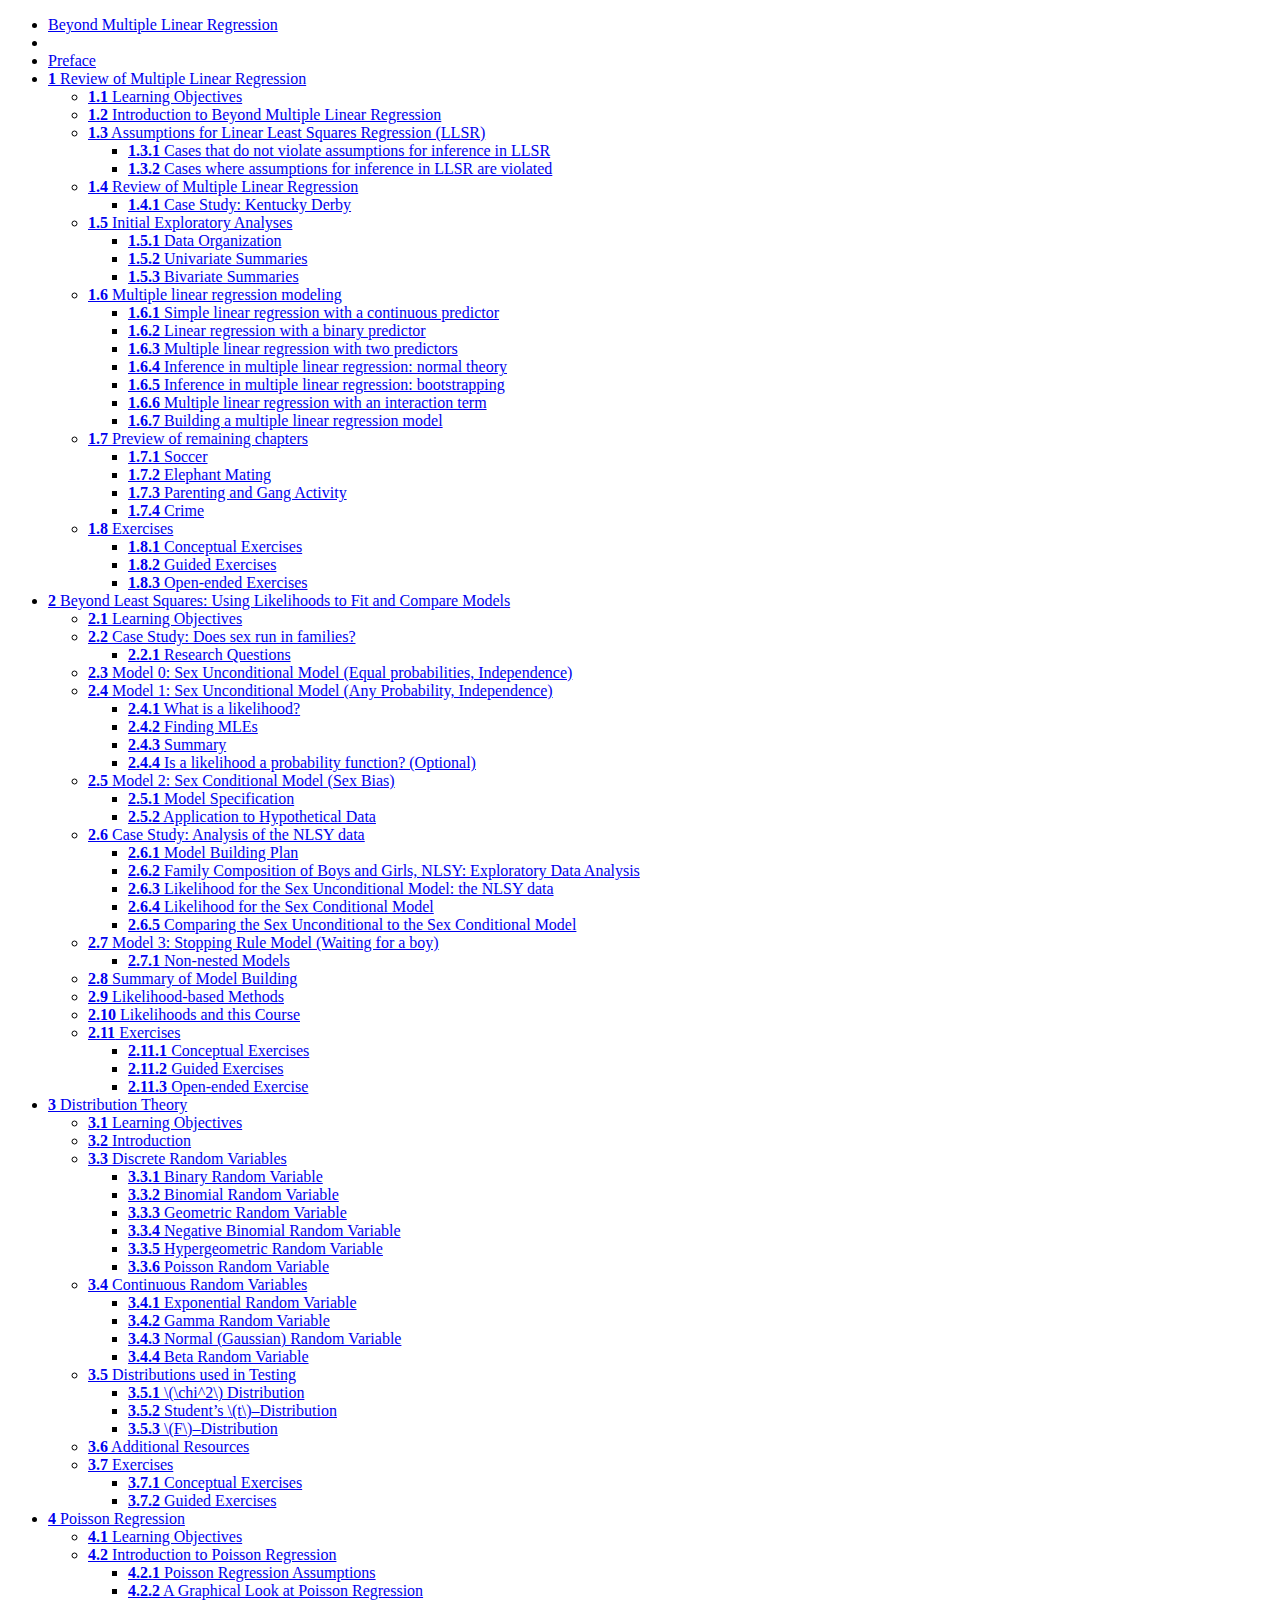
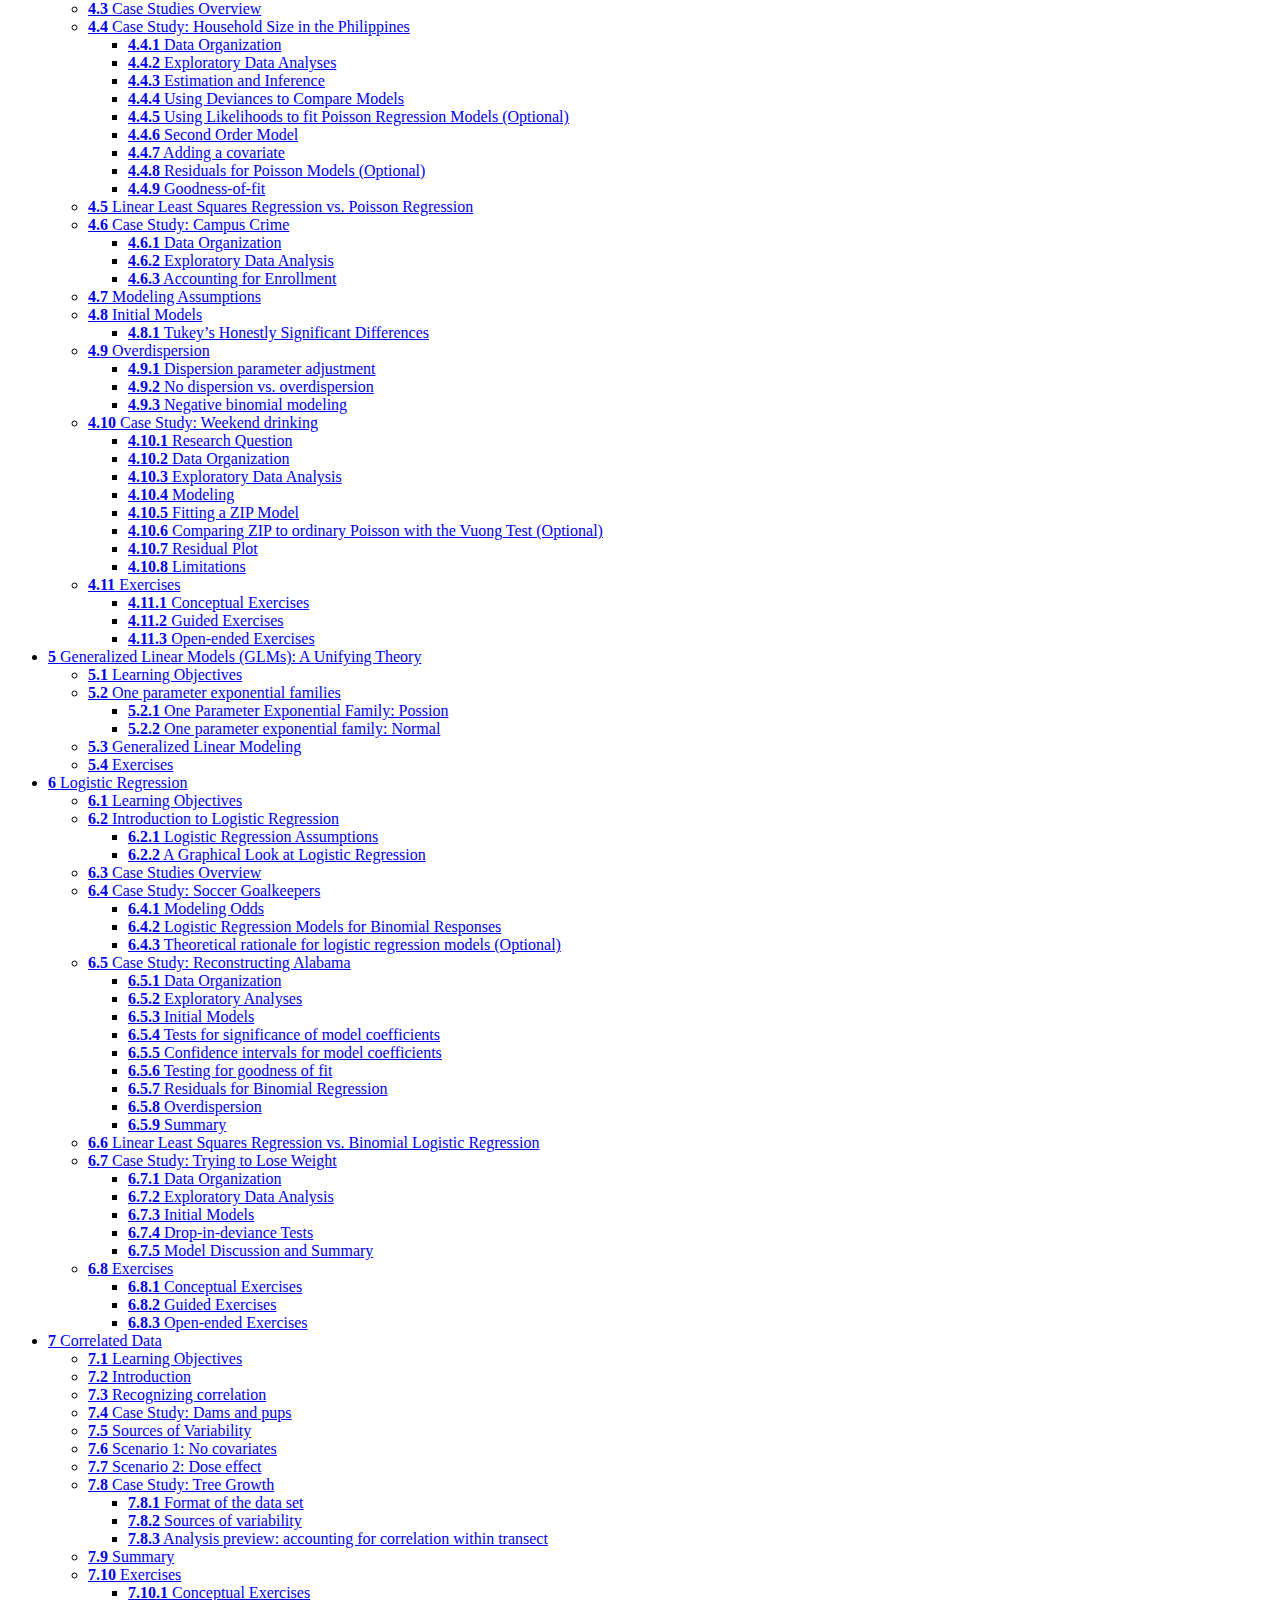
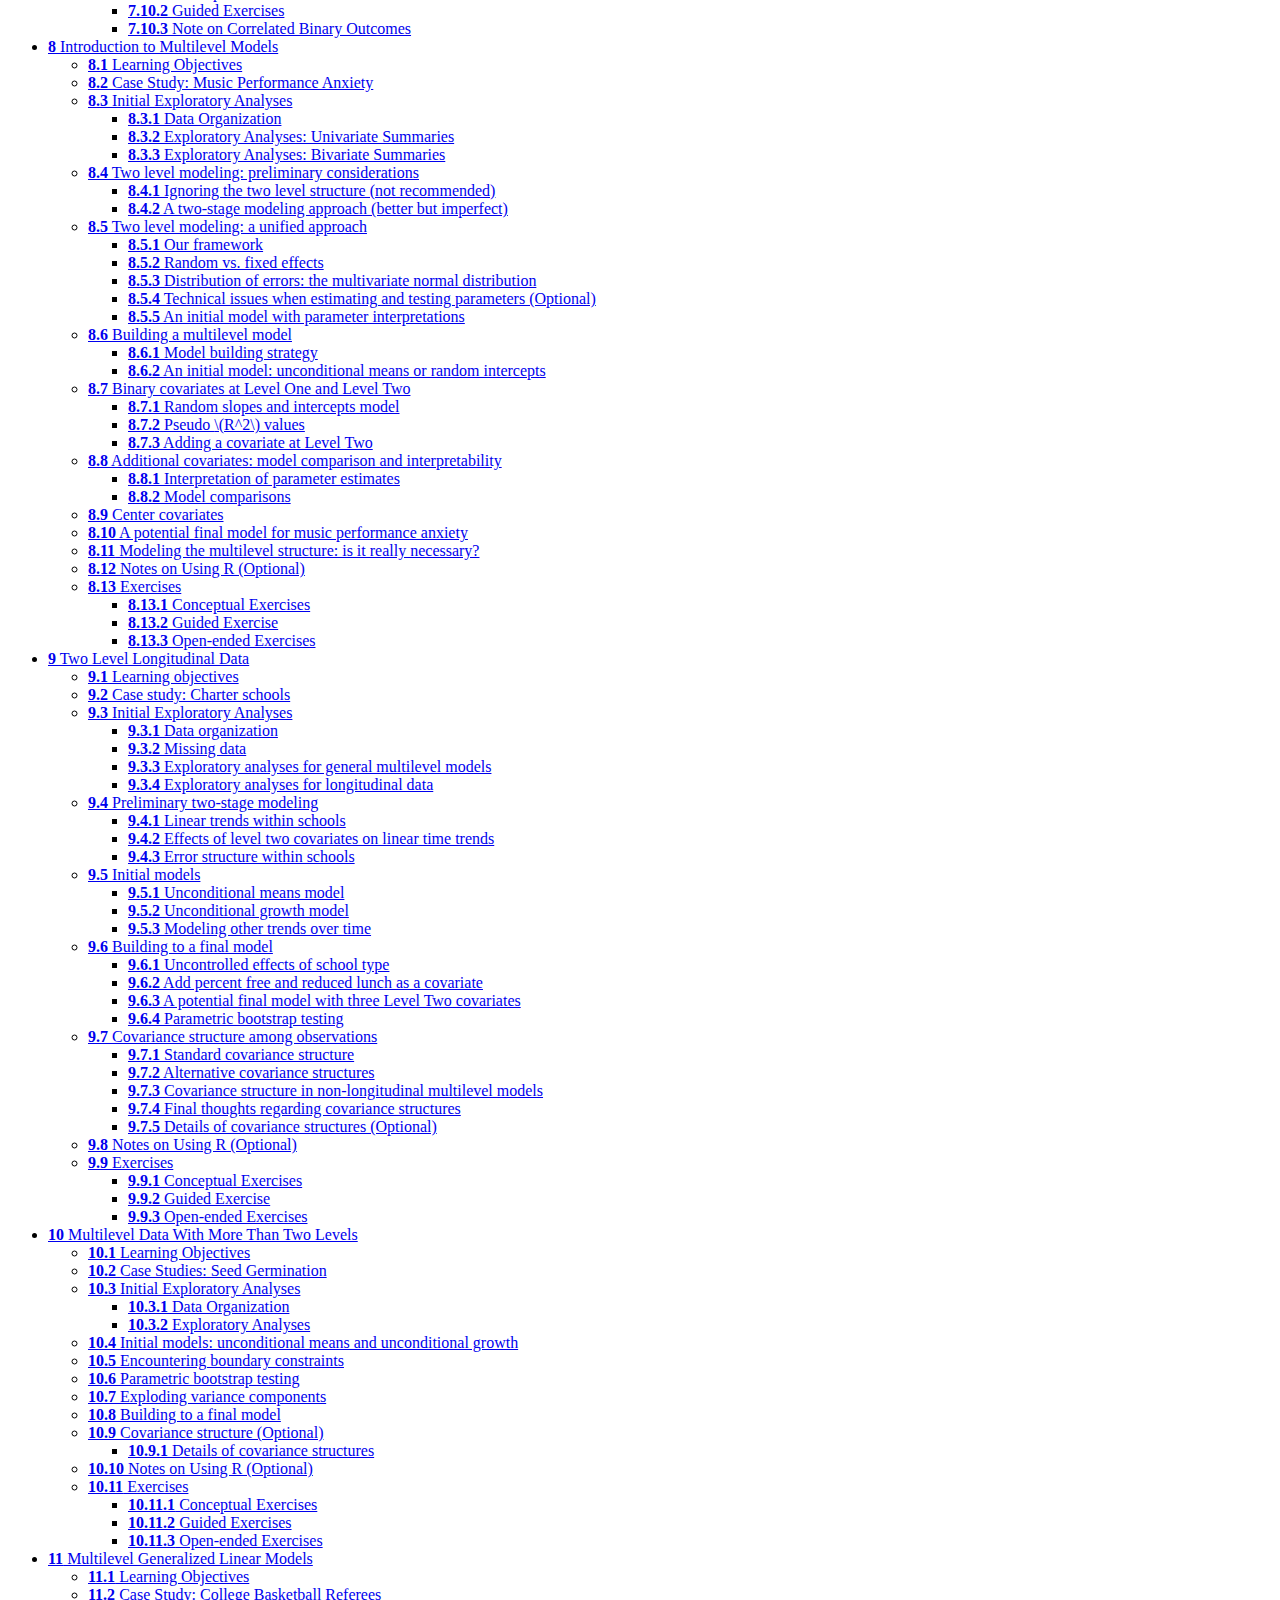
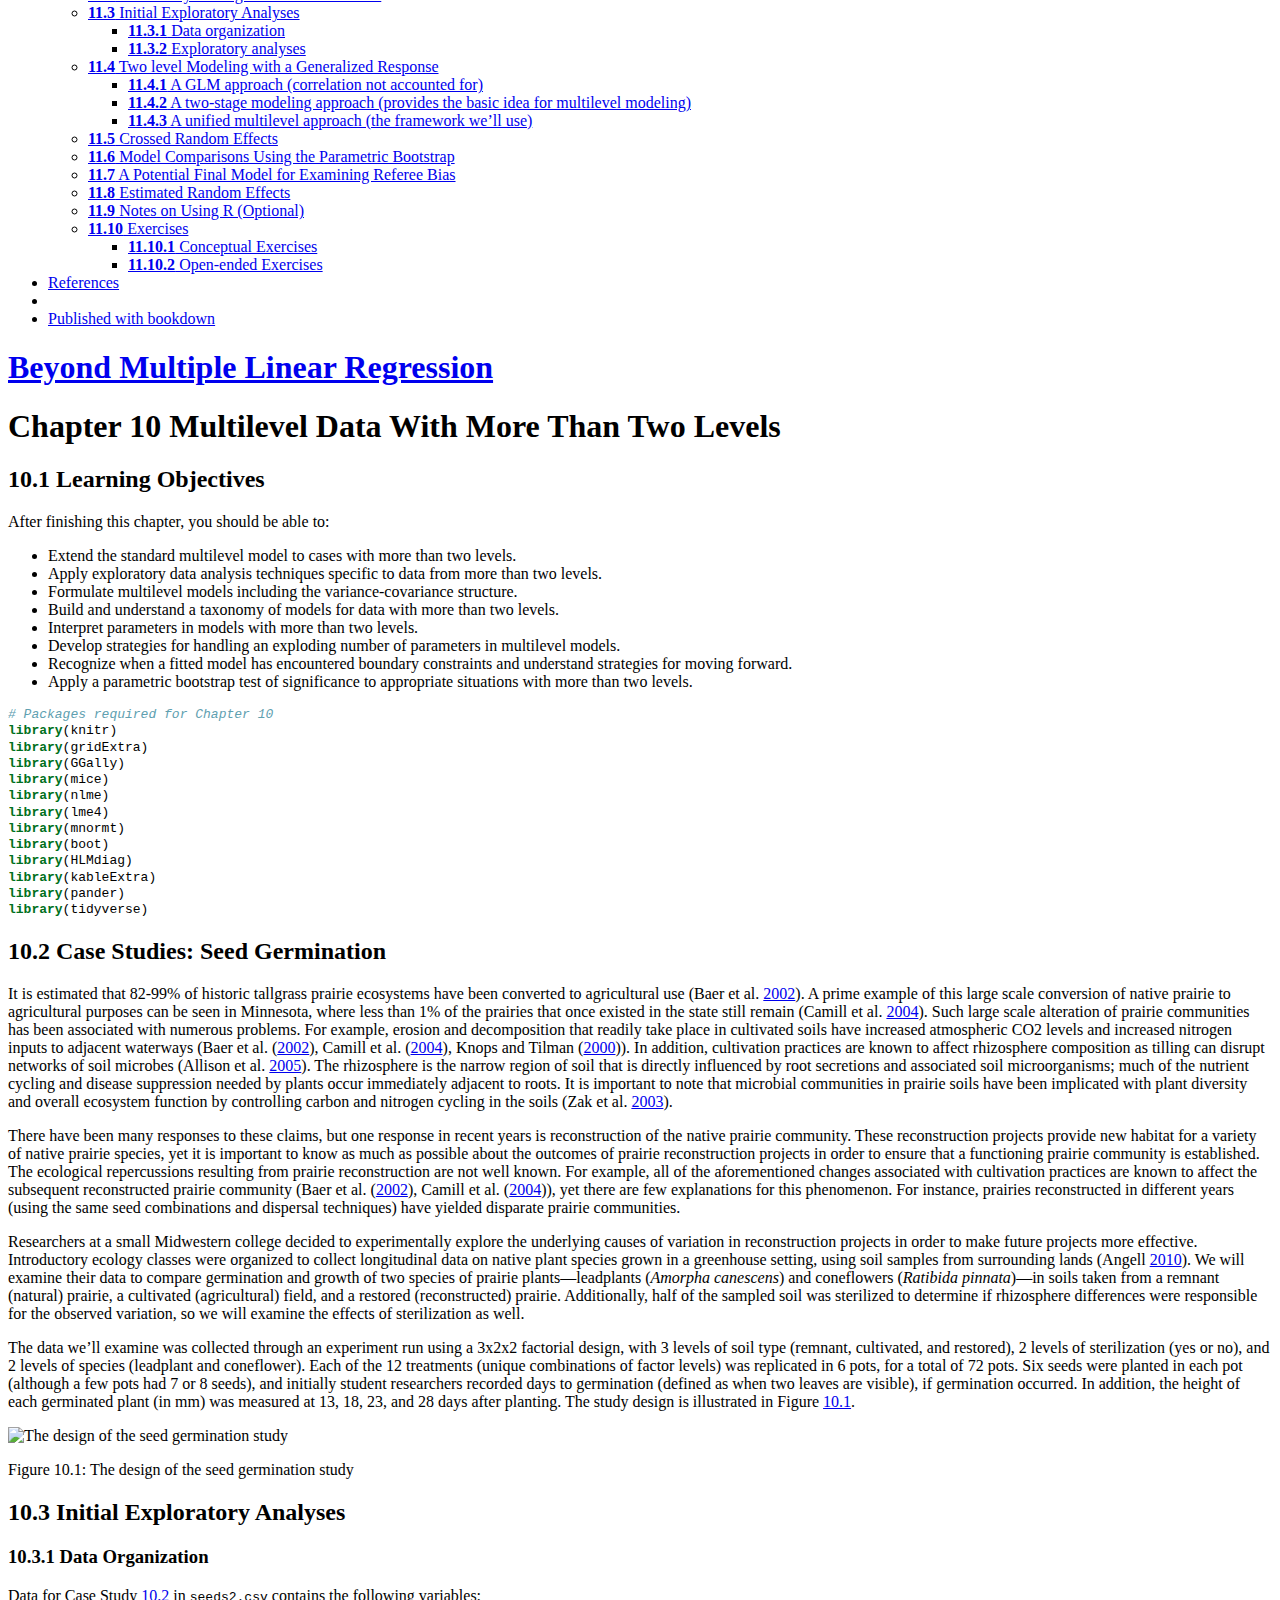
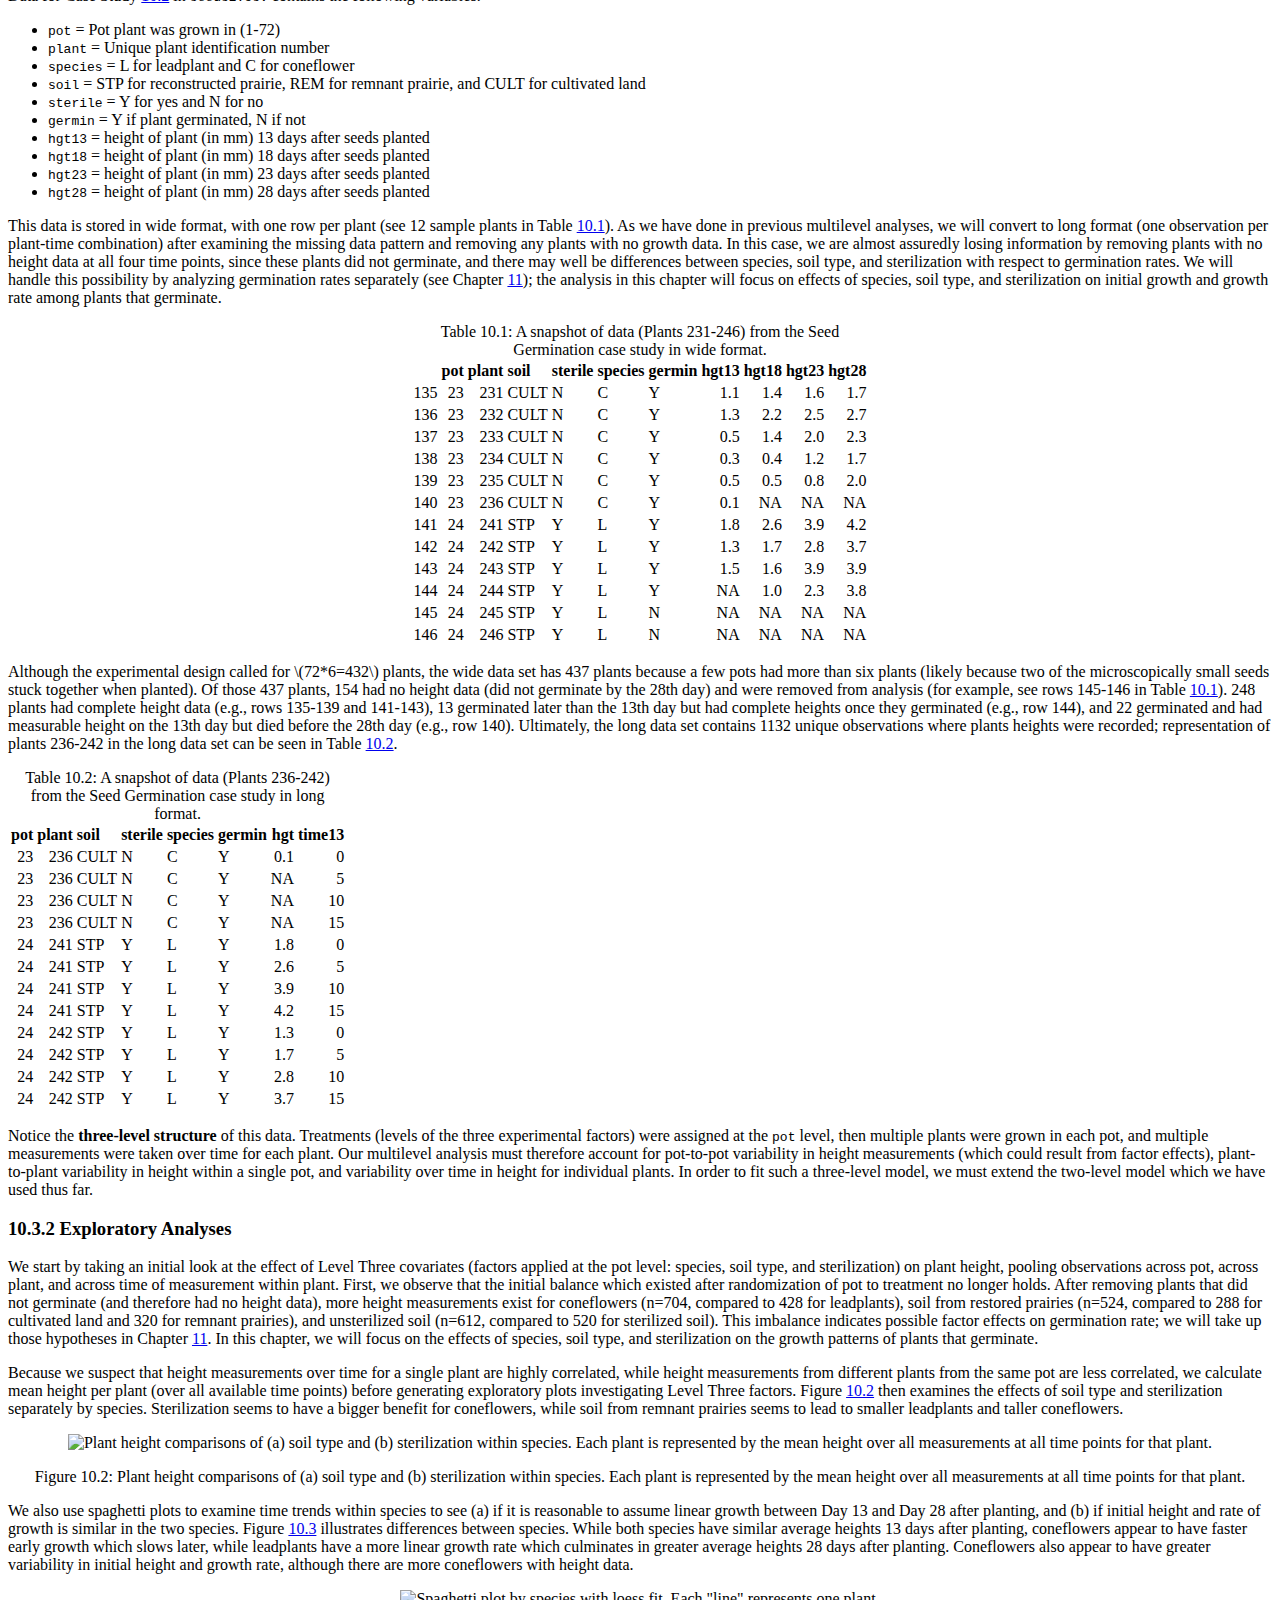
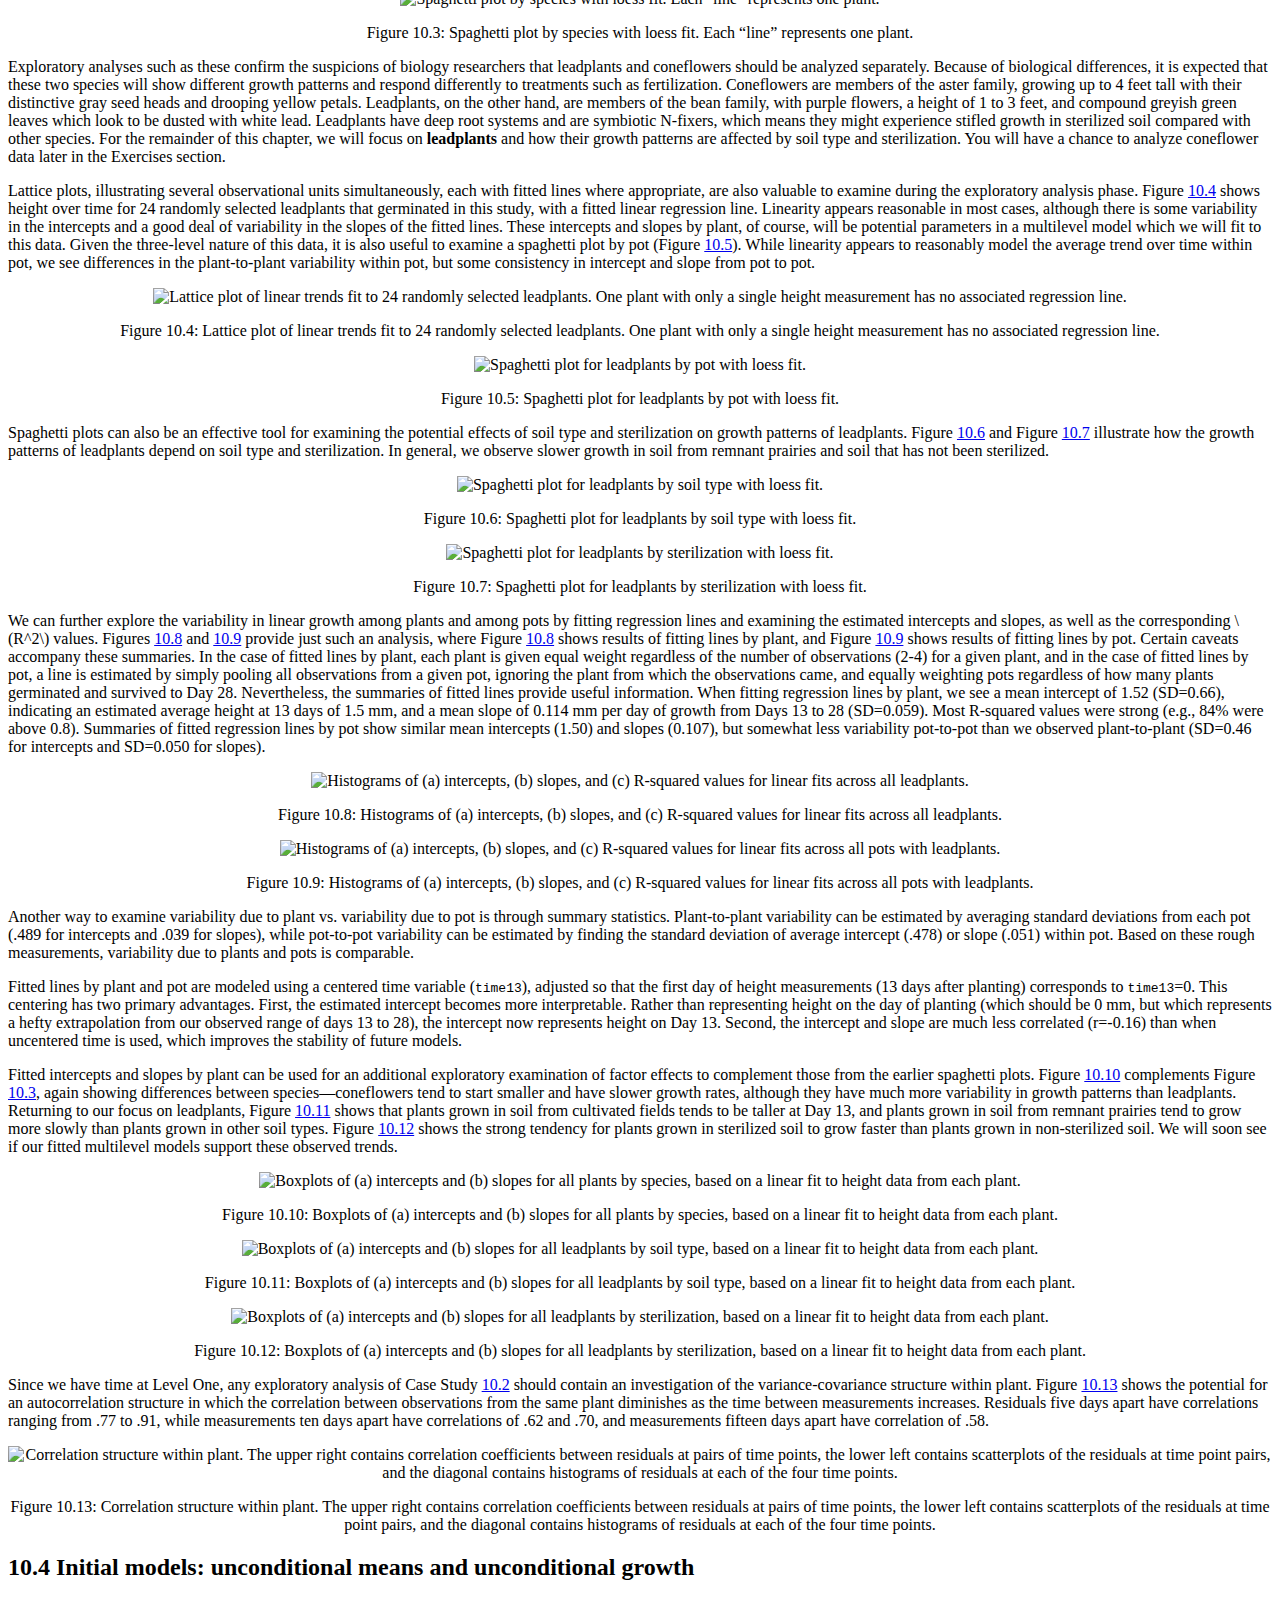
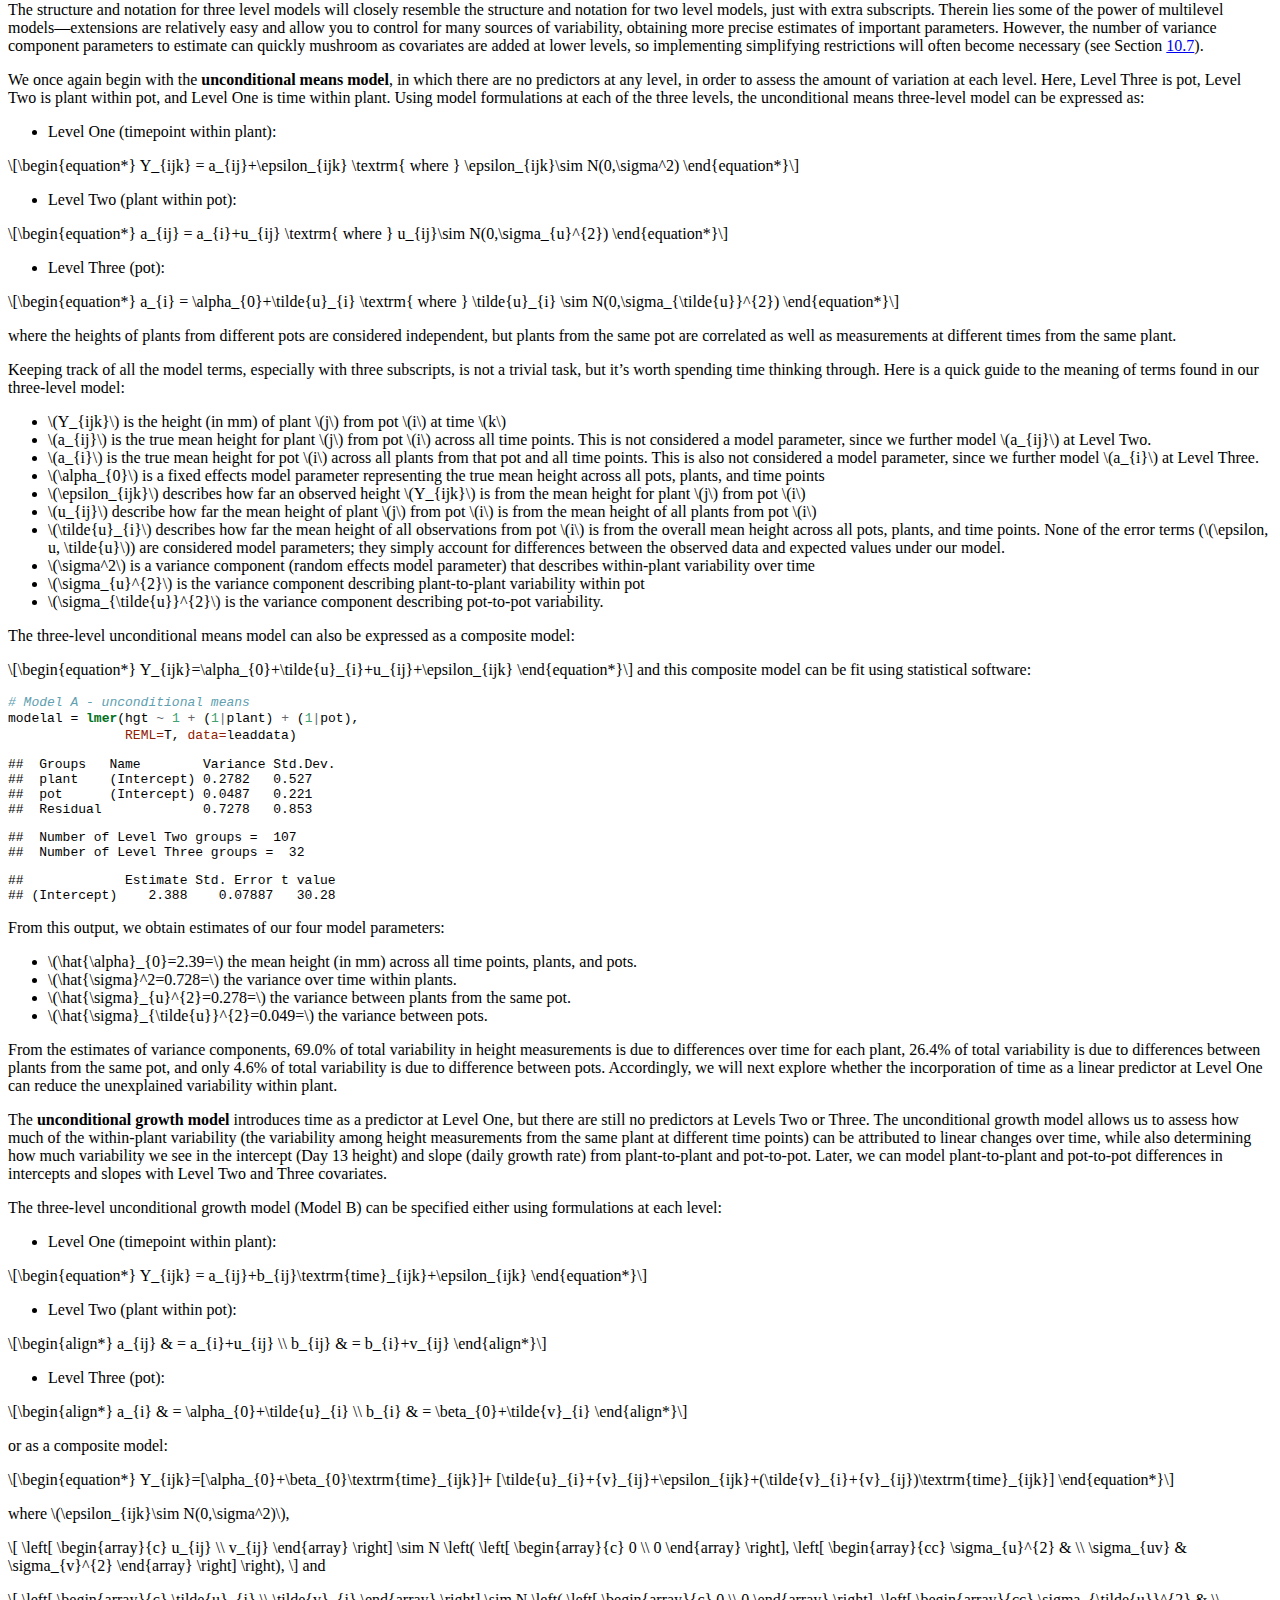
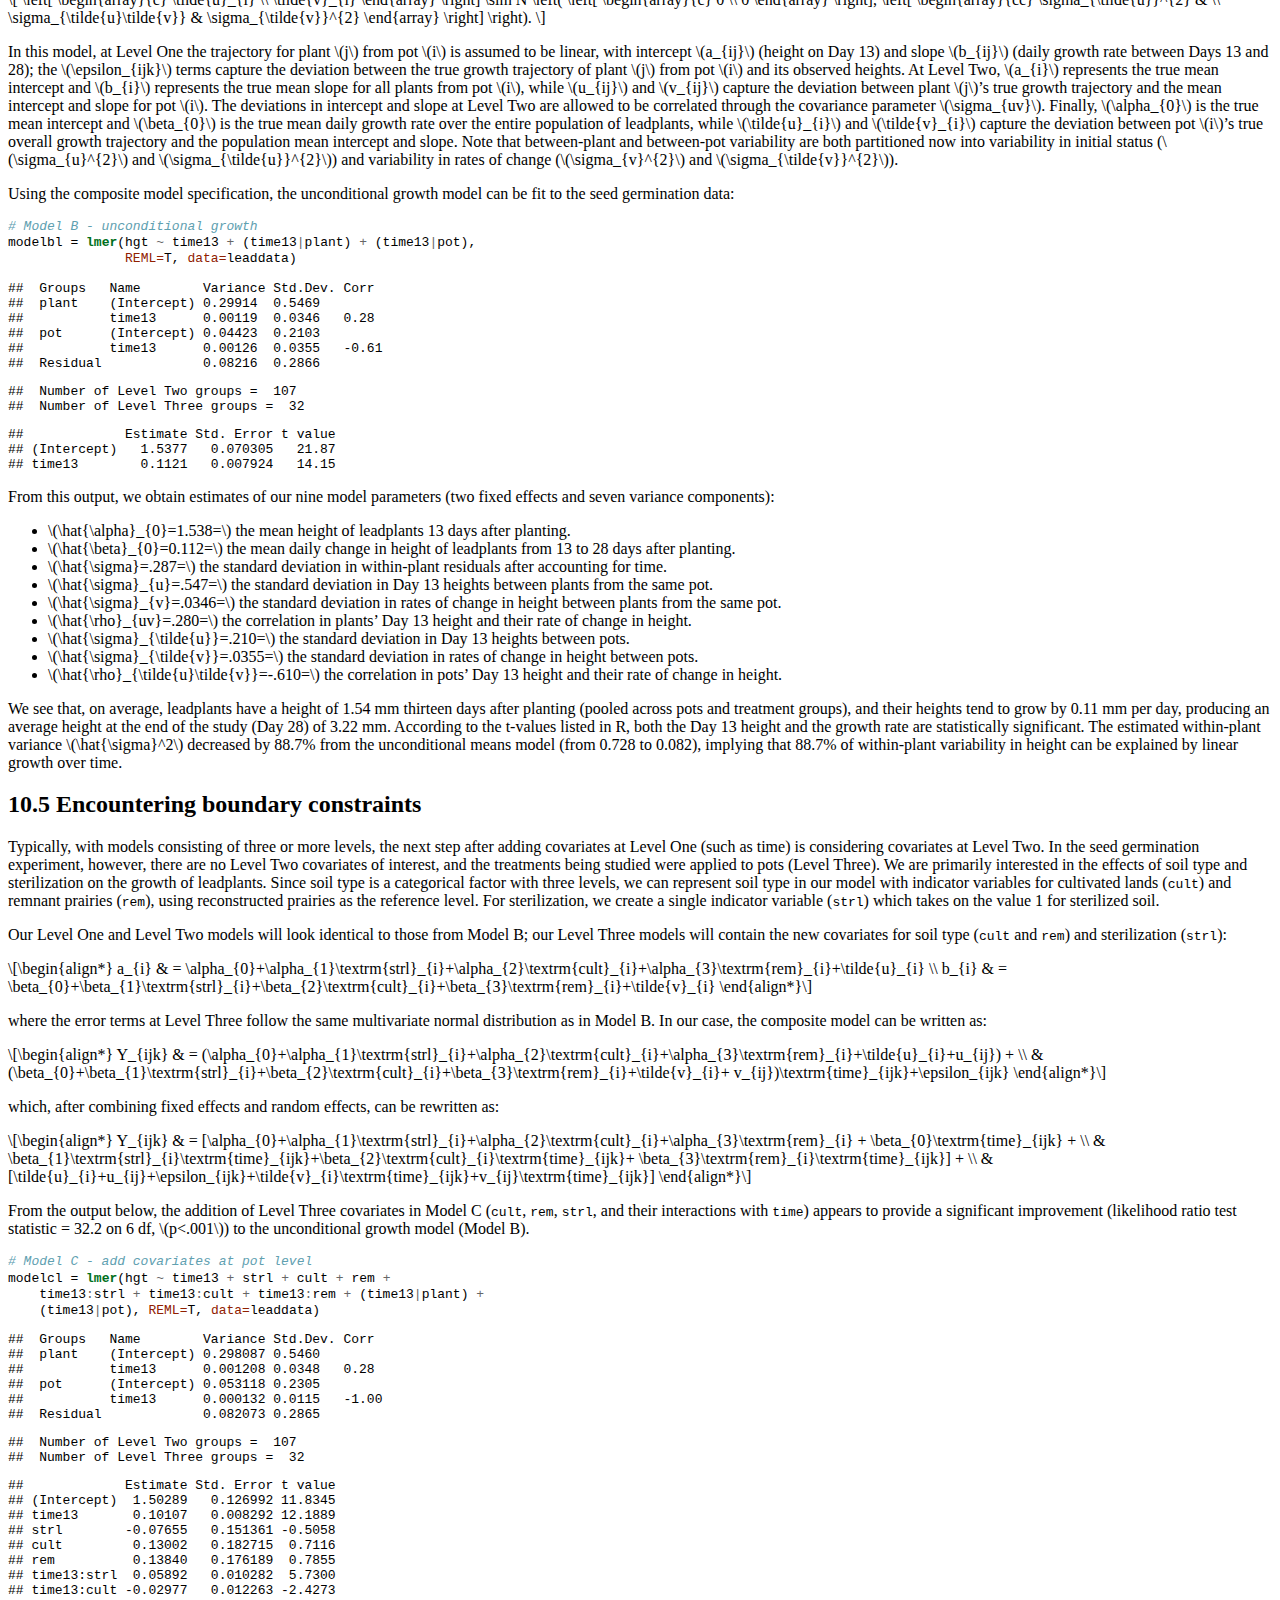
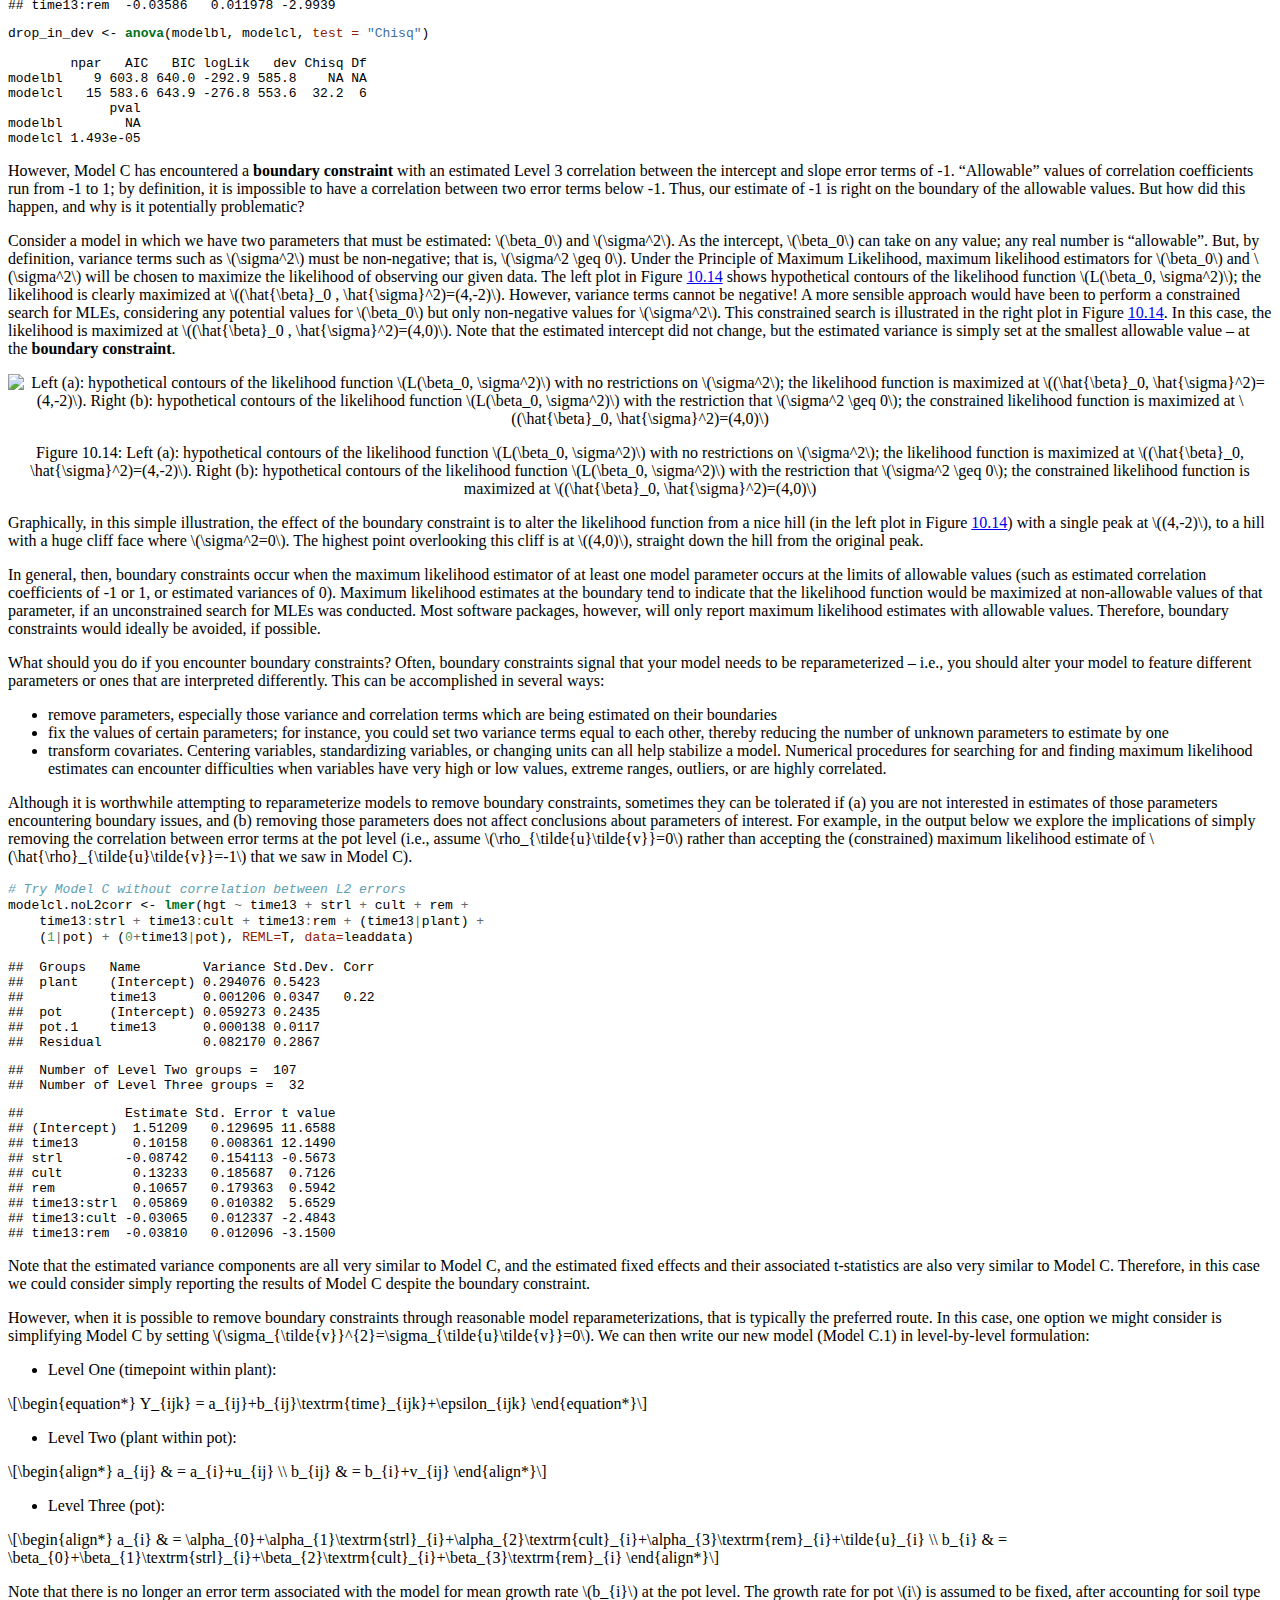
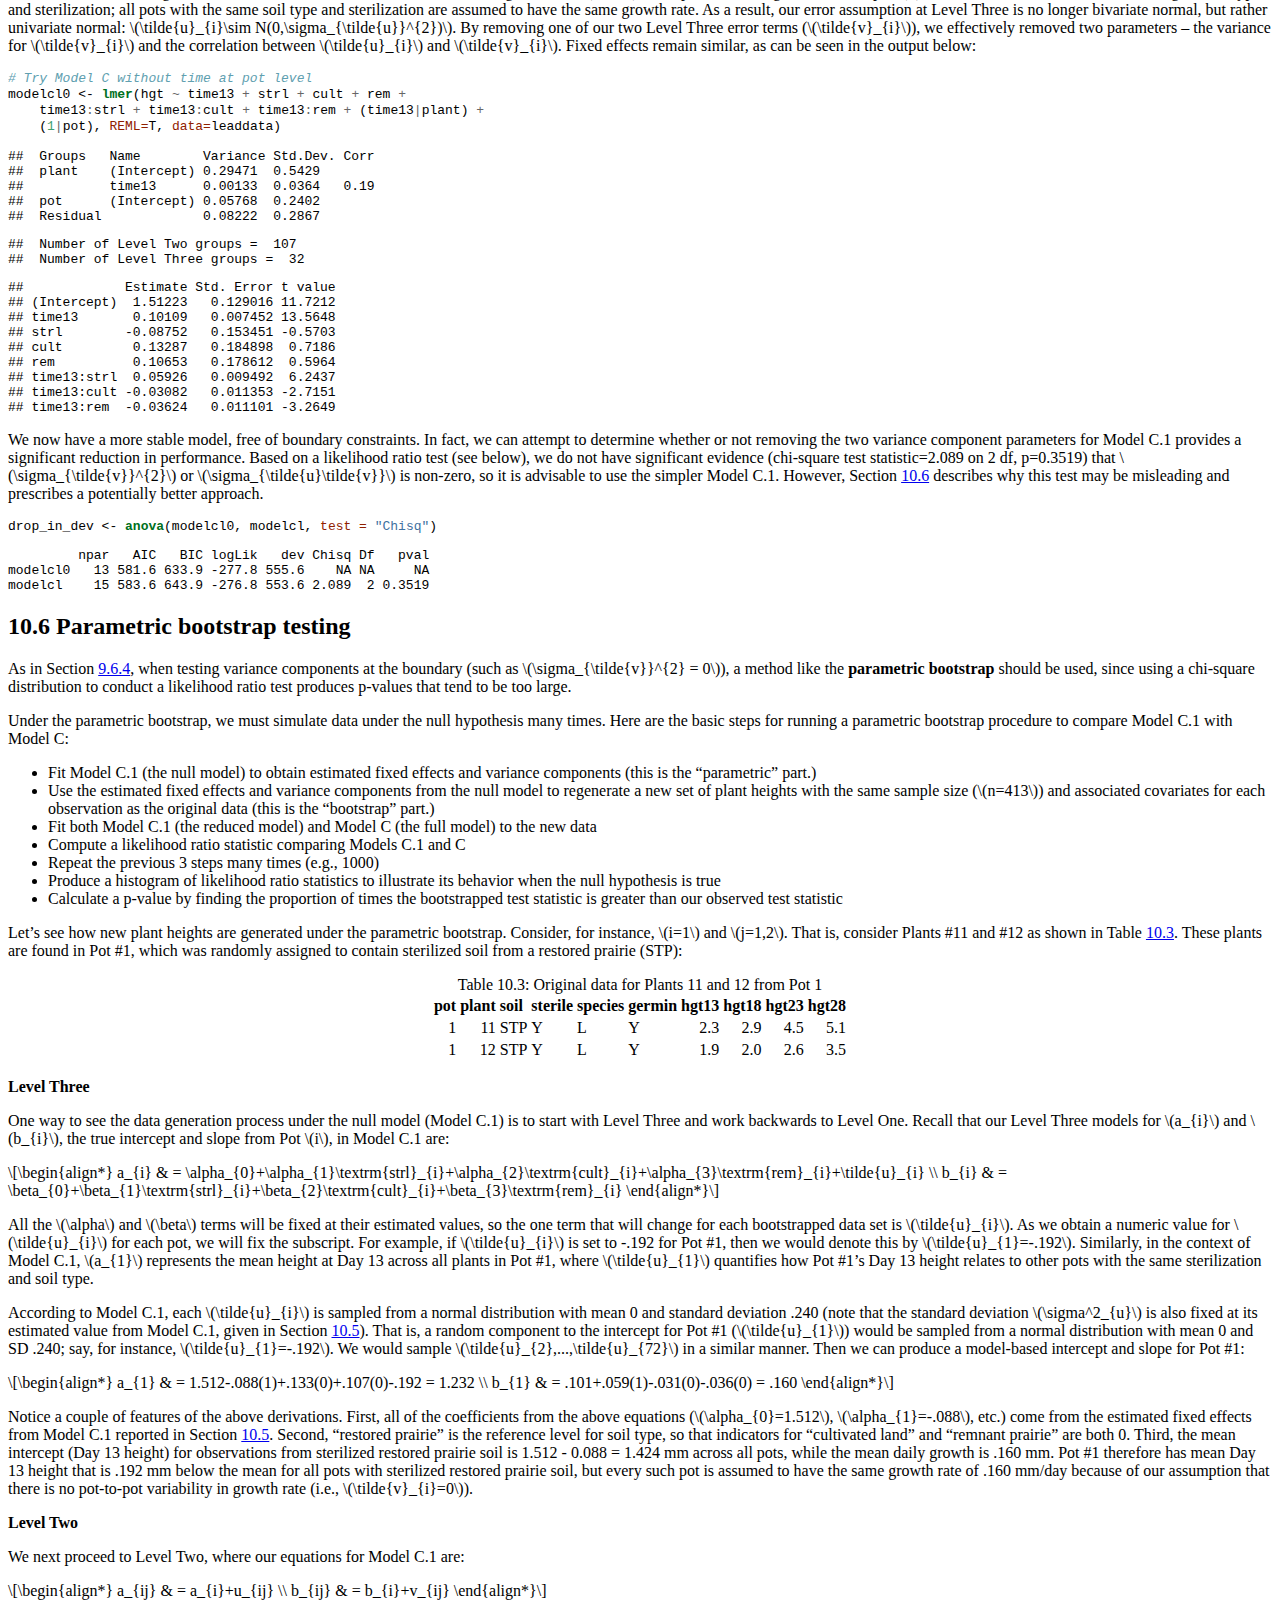
==== docs/ch-3level.html @ 0ebafe5d "knit version with cover image for bookdown" ====
<!DOCTYPE html>
<html lang="" xml:lang="">
<head>

  <meta charset="utf-8" />
  <meta http-equiv="X-UA-Compatible" content="IE=edge" />
  <title>Chapter 10 Multilevel Data With More Than Two Levels | Beyond Multiple Linear Regression</title>
  <meta name="description" content="An applied textbook on generalized linear models and multilevel models for advanced undergraduates, featuring many real, unique data sets. It is intended to be accessible to undergraduate students who have successfully completed a regression course. Even though there is no mathematical prerequisite, we still introduce fairly sophisticated topics such as likelihood theory, zero-inflated Poisson, and parametric bootstrapping in an intuitive and applied manner. We believe strongly in case studies featuring real data and real research questions; thus, most of the data in the textbook arises from collaborative research conducted by the authors and their students, or from student projects. Our goal is that, after working through this material, students will develop an expanded toolkit and a greater appreciation for the wider world of data and statistical modeling." />
  <meta name="generator" content="bookdown 0.19 and GitBook 2.6.7" />

  <meta property="og:title" content="Chapter 10 Multilevel Data With More Than Two Levels | Beyond Multiple Linear Regression" />
  <meta property="og:type" content="book" />
  
  <meta property="og:image" content="data/cover.png" />
  <meta property="og:description" content="An applied textbook on generalized linear models and multilevel models for advanced undergraduates, featuring many real, unique data sets. It is intended to be accessible to undergraduate students who have successfully completed a regression course. Even though there is no mathematical prerequisite, we still introduce fairly sophisticated topics such as likelihood theory, zero-inflated Poisson, and parametric bootstrapping in an intuitive and applied manner. We believe strongly in case studies featuring real data and real research questions; thus, most of the data in the textbook arises from collaborative research conducted by the authors and their students, or from student projects. Our goal is that, after working through this material, students will develop an expanded toolkit and a greater appreciation for the wider world of data and statistical modeling." />
  <meta name="github-repo" content="proback/BeyondMLR" />

  <meta name="twitter:card" content="summary" />
  <meta name="twitter:title" content="Chapter 10 Multilevel Data With More Than Two Levels | Beyond Multiple Linear Regression" />
  
  <meta name="twitter:description" content="An applied textbook on generalized linear models and multilevel models for advanced undergraduates, featuring many real, unique data sets. It is intended to be accessible to undergraduate students who have successfully completed a regression course. Even though there is no mathematical prerequisite, we still introduce fairly sophisticated topics such as likelihood theory, zero-inflated Poisson, and parametric bootstrapping in an intuitive and applied manner. We believe strongly in case studies featuring real data and real research questions; thus, most of the data in the textbook arises from collaborative research conducted by the authors and their students, or from student projects. Our goal is that, after working through this material, students will develop an expanded toolkit and a greater appreciation for the wider world of data and statistical modeling." />
  <meta name="twitter:image" content="data/cover.png" />

<meta name="author" content="Paul Roback and Julie Legler" />


<meta name="date" content="2020-08-05" />

  <meta name="viewport" content="width=device-width, initial-scale=1" />
  <meta name="apple-mobile-web-app-capable" content="yes" />
  <meta name="apple-mobile-web-app-status-bar-style" content="black" />
  
  
<link rel="prev" href="ch-lon.html"/>
<link rel="next" href="ch-GLMM.html"/>
<script src="libs/jquery/jquery.min.js"></script>
<link href="libs/gitbook/css/style.css" rel="stylesheet" />
<link href="libs/gitbook/css/plugin-table.css" rel="stylesheet" />
<link href="libs/gitbook/css/plugin-bookdown.css" rel="stylesheet" />
<link href="libs/gitbook/css/plugin-highlight.css" rel="stylesheet" />
<link href="libs/gitbook/css/plugin-search.css" rel="stylesheet" />
<link href="libs/gitbook/css/plugin-fontsettings.css" rel="stylesheet" />
<link href="libs/gitbook/css/plugin-clipboard.css" rel="stylesheet" />









<script src="libs/accessible-code-block/empty-anchor.js"></script>
<script src="libs/kePrint/kePrint.js"></script>


<style type="text/css">
code.sourceCode > span { display: inline-block; line-height: 1.25; }
code.sourceCode > span { color: inherit; text-decoration: inherit; }
code.sourceCode > span:empty { height: 1.2em; }
.sourceCode { overflow: visible; }
code.sourceCode { white-space: pre; position: relative; }
pre.sourceCode { margin: 0; }
@media screen {
div.sourceCode { overflow: auto; }
}
@media print {
code.sourceCode { white-space: pre-wrap; }
code.sourceCode > span { text-indent: -5em; padding-left: 5em; }
}
pre.numberSource code
  { counter-reset: source-line 0; }
pre.numberSource code > span
  { position: relative; left: -4em; counter-increment: source-line; }
pre.numberSource code > span > a:first-child::before
  { content: counter(source-line);
    position: relative; left: -1em; text-align: right; vertical-align: baseline;
    border: none; display: inline-block;
    -webkit-touch-callout: none; -webkit-user-select: none;
    -khtml-user-select: none; -moz-user-select: none;
    -ms-user-select: none; user-select: none;
    padding: 0 4px; width: 4em;
    color: #aaaaaa;
  }
pre.numberSource { margin-left: 3em; border-left: 1px solid #aaaaaa;  padding-left: 4px; }
div.sourceCode
  {   }
@media screen {
code.sourceCode > span > a:first-child::before { text-decoration: underline; }
}
code span.al { color: #ff0000; font-weight: bold; } /* Alert */
code span.an { color: #60a0b0; font-weight: bold; font-style: italic; } /* Annotation */
code span.at { color: #7d9029; } /* Attribute */
code span.bn { color: #40a070; } /* BaseN */
code span.bu { } /* BuiltIn */
code span.cf { color: #007020; font-weight: bold; } /* ControlFlow */
code span.ch { color: #4070a0; } /* Char */
code span.cn { color: #880000; } /* Constant */
code span.co { color: #60a0b0; font-style: italic; } /* Comment */
code span.cv { color: #60a0b0; font-weight: bold; font-style: italic; } /* CommentVar */
code span.do { color: #ba2121; font-style: italic; } /* Documentation */
code span.dt { color: #902000; } /* DataType */
code span.dv { color: #40a070; } /* DecVal */
code span.er { color: #ff0000; font-weight: bold; } /* Error */
code span.ex { } /* Extension */
code span.fl { color: #40a070; } /* Float */
code span.fu { color: #06287e; } /* Function */
code span.im { } /* Import */
code span.in { color: #60a0b0; font-weight: bold; font-style: italic; } /* Information */
code span.kw { color: #007020; font-weight: bold; } /* Keyword */
code span.op { color: #666666; } /* Operator */
code span.ot { color: #007020; } /* Other */
code span.pp { color: #bc7a00; } /* Preprocessor */
code span.sc { color: #4070a0; } /* SpecialChar */
code span.ss { color: #bb6688; } /* SpecialString */
code span.st { color: #4070a0; } /* String */
code span.va { color: #19177c; } /* Variable */
code span.vs { color: #4070a0; } /* VerbatimString */
code span.wa { color: #60a0b0; font-weight: bold; font-style: italic; } /* Warning */
</style>

<link rel="stylesheet" href="css\style.css" type="text/css" />
</head>

<body>



  <div class="book without-animation with-summary font-size-2 font-family-1" data-basepath=".">

    <div class="book-summary">
      <nav role="navigation">

<ul class="summary">
<li><a href="./">Beyond Multiple Linear Regression</a></li>

<li class="divider"></li>
<li class="chapter" data-level="" data-path="index.html"><a href="index.html"><i class="fa fa-check"></i>Preface</a></li>
<li class="chapter" data-level="1" data-path="ch-MLRreview.html"><a href="ch-MLRreview.html"><i class="fa fa-check"></i><b>1</b> Review of Multiple Linear Regression</a><ul>
<li class="chapter" data-level="1.1" data-path="ch-MLRreview.html"><a href="ch-MLRreview.html#learning-objectives"><i class="fa fa-check"></i><b>1.1</b> Learning Objectives</a></li>
<li class="chapter" data-level="1.2" data-path="ch-MLRreview.html"><a href="ch-MLRreview.html#introduction-to-beyond-multiple-linear-regression"><i class="fa fa-check"></i><b>1.2</b> Introduction to Beyond Multiple Linear Regression</a></li>
<li class="chapter" data-level="1.3" data-path="ch-MLRreview.html"><a href="ch-MLRreview.html#assumptions-for-linear-least-squares-regression-llsr"><i class="fa fa-check"></i><b>1.3</b> Assumptions for Linear Least Squares Regression (LLSR)</a><ul>
<li class="chapter" data-level="1.3.1" data-path="ch-MLRreview.html"><a href="ch-MLRreview.html#cases-that-do-not-violate-assumptions-for-inference-in-llsr"><i class="fa fa-check"></i><b>1.3.1</b> Cases that do not violate assumptions for inference in LLSR</a></li>
<li class="chapter" data-level="1.3.2" data-path="ch-MLRreview.html"><a href="ch-MLRreview.html#cases-where-assumptions-for-inference-in-llsr-are-violated"><i class="fa fa-check"></i><b>1.3.2</b> Cases where assumptions for inference in LLSR are violated</a></li>
</ul></li>
<li class="chapter" data-level="1.4" data-path="ch-MLRreview.html"><a href="ch-MLRreview.html#review-of-multiple-linear-regression"><i class="fa fa-check"></i><b>1.4</b> Review of Multiple Linear Regression</a><ul>
<li class="chapter" data-level="1.4.1" data-path="ch-MLRreview.html"><a href="ch-MLRreview.html#cs:derby"><i class="fa fa-check"></i><b>1.4.1</b> Case Study: Kentucky Derby</a></li>
</ul></li>
<li class="chapter" data-level="1.5" data-path="ch-MLRreview.html"><a href="ch-MLRreview.html#explorech1"><i class="fa fa-check"></i><b>1.5</b> Initial Exploratory Analyses</a><ul>
<li class="chapter" data-level="1.5.1" data-path="ch-MLRreview.html"><a href="ch-MLRreview.html#data-organization"><i class="fa fa-check"></i><b>1.5.1</b> Data Organization</a></li>
<li class="chapter" data-level="1.5.2" data-path="ch-MLRreview.html"><a href="ch-MLRreview.html#univariate-summaries"><i class="fa fa-check"></i><b>1.5.2</b> Univariate Summaries</a></li>
<li class="chapter" data-level="1.5.3" data-path="ch-MLRreview.html"><a href="ch-MLRreview.html#bivariate-summaries"><i class="fa fa-check"></i><b>1.5.3</b> Bivariate Summaries</a></li>
</ul></li>
<li class="chapter" data-level="1.6" data-path="ch-MLRreview.html"><a href="ch-MLRreview.html#multreg"><i class="fa fa-check"></i><b>1.6</b> Multiple linear regression modeling</a><ul>
<li class="chapter" data-level="1.6.1" data-path="ch-MLRreview.html"><a href="ch-MLRreview.html#SLRcontinuous"><i class="fa fa-check"></i><b>1.6.1</b> Simple linear regression with a continuous predictor</a></li>
<li class="chapter" data-level="1.6.2" data-path="ch-MLRreview.html"><a href="ch-MLRreview.html#linear-regression-with-a-binary-predictor"><i class="fa fa-check"></i><b>1.6.2</b> Linear regression with a binary predictor</a></li>
<li class="chapter" data-level="1.6.3" data-path="ch-MLRreview.html"><a href="ch-MLRreview.html#multiple-linear-regression-with-two-predictors"><i class="fa fa-check"></i><b>1.6.3</b> Multiple linear regression with two predictors</a></li>
<li class="chapter" data-level="1.6.4" data-path="ch-MLRreview.html"><a href="ch-MLRreview.html#multreg-inference"><i class="fa fa-check"></i><b>1.6.4</b> Inference in multiple linear regression: normal theory</a></li>
<li class="chapter" data-level="1.6.5" data-path="ch-MLRreview.html"><a href="ch-MLRreview.html#multreg-boot"><i class="fa fa-check"></i><b>1.6.5</b> Inference in multiple linear regression: bootstrapping</a></li>
<li class="chapter" data-level="1.6.6" data-path="ch-MLRreview.html"><a href="ch-MLRreview.html#multiple-linear-regression-with-an-interaction-term"><i class="fa fa-check"></i><b>1.6.6</b> Multiple linear regression with an interaction term</a></li>
<li class="chapter" data-level="1.6.7" data-path="ch-MLRreview.html"><a href="ch-MLRreview.html#multreg_build"><i class="fa fa-check"></i><b>1.6.7</b> Building a multiple linear regression model</a></li>
</ul></li>
<li class="chapter" data-level="1.7" data-path="ch-MLRreview.html"><a href="ch-MLRreview.html#preview-of-remaining-chapters"><i class="fa fa-check"></i><b>1.7</b> Preview of remaining chapters</a><ul>
<li class="chapter" data-level="1.7.1" data-path="ch-MLRreview.html"><a href="ch-MLRreview.html#soccer"><i class="fa fa-check"></i><b>1.7.1</b> Soccer</a></li>
<li class="chapter" data-level="1.7.2" data-path="ch-MLRreview.html"><a href="ch-MLRreview.html#elephant-mating"><i class="fa fa-check"></i><b>1.7.2</b> Elephant Mating</a></li>
<li class="chapter" data-level="1.7.3" data-path="ch-MLRreview.html"><a href="ch-MLRreview.html#parenting-and-gang-activity"><i class="fa fa-check"></i><b>1.7.3</b> Parenting and Gang Activity</a></li>
<li class="chapter" data-level="1.7.4" data-path="ch-MLRreview.html"><a href="ch-MLRreview.html#crime"><i class="fa fa-check"></i><b>1.7.4</b> Crime</a></li>
</ul></li>
<li class="chapter" data-level="1.8" data-path="ch-MLRreview.html"><a href="ch-MLRreview.html#exercises"><i class="fa fa-check"></i><b>1.8</b> Exercises</a><ul>
<li class="chapter" data-level="1.8.1" data-path="ch-MLRreview.html"><a href="ch-MLRreview.html#conceptual-exercises"><i class="fa fa-check"></i><b>1.8.1</b> Conceptual Exercises</a></li>
<li class="chapter" data-level="1.8.2" data-path="ch-MLRreview.html"><a href="ch-MLRreview.html#guided-exercises"><i class="fa fa-check"></i><b>1.8.2</b> Guided Exercises</a></li>
<li class="chapter" data-level="1.8.3" data-path="ch-MLRreview.html"><a href="ch-MLRreview.html#open-ended-exercises"><i class="fa fa-check"></i><b>1.8.3</b> Open-ended Exercises</a></li>
</ul></li>
</ul></li>
<li class="chapter" data-level="2" data-path="ch-beyondmost.html"><a href="ch-beyondmost.html"><i class="fa fa-check"></i><b>2</b> Beyond Least Squares: Using Likelihoods to Fit and Compare Models</a><ul>
<li class="chapter" data-level="2.1" data-path="ch-beyondmost.html"><a href="ch-beyondmost.html#learning-objectives-1"><i class="fa fa-check"></i><b>2.1</b> Learning Objectives</a></li>
<li class="chapter" data-level="2.2" data-path="ch-beyondmost.html"><a href="ch-beyondmost.html#case-study-does-sex-run-in-families"><i class="fa fa-check"></i><b>2.2</b> Case Study: Does sex run in families?</a><ul>
<li class="chapter" data-level="2.2.1" data-path="ch-beyondmost.html"><a href="ch-beyondmost.html#research-questions"><i class="fa fa-check"></i><b>2.2.1</b> Research Questions</a></li>
</ul></li>
<li class="chapter" data-level="2.3" data-path="ch-beyondmost.html"><a href="ch-beyondmost.html#model-0-sex-unconditional-model-equal-probabilities-independence"><i class="fa fa-check"></i><b>2.3</b> Model 0: Sex Unconditional Model (Equal probabilities, Independence)</a></li>
<li class="chapter" data-level="2.4" data-path="ch-beyondmost.html"><a href="ch-beyondmost.html#sex_unconditional_model"><i class="fa fa-check"></i><b>2.4</b> Model 1: Sex Unconditional Model (Any Probability, Independence)</a><ul>
<li class="chapter" data-level="2.4.1" data-path="ch-beyondmost.html"><a href="ch-beyondmost.html#what-is-a-likelihood"><i class="fa fa-check"></i><b>2.4.1</b> What is a likelihood?</a></li>
<li class="chapter" data-level="2.4.2" data-path="ch-beyondmost.html"><a href="ch-beyondmost.html#findMLE.sec"><i class="fa fa-check"></i><b>2.4.2</b> Finding MLEs</a></li>
<li class="chapter" data-level="2.4.3" data-path="ch-beyondmost.html"><a href="ch-beyondmost.html#summary"><i class="fa fa-check"></i><b>2.4.3</b> Summary</a></li>
<li class="chapter" data-level="2.4.4" data-path="ch-beyondmost.html"><a href="ch-beyondmost.html#is-a-likelihood-a-probability-function-optional"><i class="fa fa-check"></i><b>2.4.4</b> Is a likelihood a probability function? (Optional)</a></li>
</ul></li>
<li class="chapter" data-level="2.5" data-path="ch-beyondmost.html"><a href="ch-beyondmost.html#sex_conditional.sec"><i class="fa fa-check"></i><b>2.5</b> Model 2: Sex Conditional Model (Sex Bias)</a><ul>
<li class="chapter" data-level="2.5.1" data-path="ch-beyondmost.html"><a href="ch-beyondmost.html#model-specification"><i class="fa fa-check"></i><b>2.5.1</b> Model Specification</a></li>
<li class="chapter" data-level="2.5.2" data-path="ch-beyondmost.html"><a href="ch-beyondmost.html#application-to-hypothetical-data"><i class="fa fa-check"></i><b>2.5.2</b> Application to Hypothetical Data</a></li>
</ul></li>
<li class="chapter" data-level="2.6" data-path="ch-beyondmost.html"><a href="ch-beyondmost.html#case-study-analysis-of-the-nlsy-data"><i class="fa fa-check"></i><b>2.6</b> Case Study: Analysis of the NLSY data</a><ul>
<li class="chapter" data-level="2.6.1" data-path="ch-beyondmost.html"><a href="ch-beyondmost.html#model-building-plan"><i class="fa fa-check"></i><b>2.6.1</b> Model Building Plan</a></li>
<li class="chapter" data-level="2.6.2" data-path="ch-beyondmost.html"><a href="ch-beyondmost.html#EDA.sec"><i class="fa fa-check"></i><b>2.6.2</b> Family Composition of Boys and Girls, NLSY: Exploratory Data Analysis</a></li>
<li class="chapter" data-level="2.6.3" data-path="ch-beyondmost.html"><a href="ch-beyondmost.html#likelihood-for-the-sex-unconditional-model-the-nlsy-data"><i class="fa fa-check"></i><b>2.6.3</b> Likelihood for the Sex Unconditional Model: the NLSY data</a></li>
<li class="chapter" data-level="2.6.4" data-path="ch-beyondmost.html"><a href="ch-beyondmost.html#sex-cond-lik"><i class="fa fa-check"></i><b>2.6.4</b> Likelihood for the Sex Conditional Model</a></li>
<li class="chapter" data-level="2.6.5" data-path="ch-beyondmost.html"><a href="ch-beyondmost.html#sec-lrtest"><i class="fa fa-check"></i><b>2.6.5</b> Comparing the Sex Unconditional to the Sex Conditional Model</a></li>
</ul></li>
<li class="chapter" data-level="2.7" data-path="ch-beyondmost.html"><a href="ch-beyondmost.html#model-3-stopping-rule-model-waiting-for-a-boy"><i class="fa fa-check"></i><b>2.7</b> Model 3: Stopping Rule Model (Waiting for a boy)</a><ul>
<li class="chapter" data-level="2.7.1" data-path="ch-beyondmost.html"><a href="ch-beyondmost.html#non-nested-models"><i class="fa fa-check"></i><b>2.7.1</b> Non-nested Models</a></li>
</ul></li>
<li class="chapter" data-level="2.8" data-path="ch-beyondmost.html"><a href="ch-beyondmost.html#summary-of-model-building"><i class="fa fa-check"></i><b>2.8</b> Summary of Model Building</a></li>
<li class="chapter" data-level="2.9" data-path="ch-beyondmost.html"><a href="ch-beyondmost.html#likelihood-based-methods"><i class="fa fa-check"></i><b>2.9</b> Likelihood-based Methods</a></li>
<li class="chapter" data-level="2.10" data-path="ch-beyondmost.html"><a href="ch-beyondmost.html#likelihoods-and-this-course"><i class="fa fa-check"></i><b>2.10</b> Likelihoods and this Course</a></li>
<li class="chapter" data-level="2.11" data-path="ch-beyondmost.html"><a href="ch-beyondmost.html#exercises-1"><i class="fa fa-check"></i><b>2.11</b> Exercises</a><ul>
<li class="chapter" data-level="2.11.1" data-path="ch-beyondmost.html"><a href="ch-beyondmost.html#conceptual-exercises-1"><i class="fa fa-check"></i><b>2.11.1</b> Conceptual Exercises</a></li>
<li class="chapter" data-level="2.11.2" data-path="ch-beyondmost.html"><a href="ch-beyondmost.html#guided-exercises-1"><i class="fa fa-check"></i><b>2.11.2</b> Guided Exercises</a></li>
<li class="chapter" data-level="2.11.3" data-path="ch-beyondmost.html"><a href="ch-beyondmost.html#open-ended-exercise"><i class="fa fa-check"></i><b>2.11.3</b> Open-ended Exercise</a></li>
</ul></li>
</ul></li>
<li class="chapter" data-level="3" data-path="ch-distthry.html"><a href="ch-distthry.html"><i class="fa fa-check"></i><b>3</b> Distribution Theory</a><ul>
<li class="chapter" data-level="3.1" data-path="ch-distthry.html"><a href="ch-distthry.html#learning-objectives-2"><i class="fa fa-check"></i><b>3.1</b> Learning Objectives</a></li>
<li class="chapter" data-level="3.2" data-path="ch-distthry.html"><a href="ch-distthry.html#introduction"><i class="fa fa-check"></i><b>3.2</b> Introduction</a></li>
<li class="chapter" data-level="3.3" data-path="ch-distthry.html"><a href="ch-distthry.html#discrete-random-variables"><i class="fa fa-check"></i><b>3.3</b> Discrete Random Variables</a><ul>
<li class="chapter" data-level="3.3.1" data-path="ch-distthry.html"><a href="ch-distthry.html#sec-binary"><i class="fa fa-check"></i><b>3.3.1</b> Binary Random Variable</a></li>
<li class="chapter" data-level="3.3.2" data-path="ch-distthry.html"><a href="ch-distthry.html#sec-binomial"><i class="fa fa-check"></i><b>3.3.2</b> Binomial Random Variable</a></li>
<li class="chapter" data-level="3.3.3" data-path="ch-distthry.html"><a href="ch-distthry.html#geometric-random-variable"><i class="fa fa-check"></i><b>3.3.3</b> Geometric Random Variable</a></li>
<li class="chapter" data-level="3.3.4" data-path="ch-distthry.html"><a href="ch-distthry.html#negative-binomial-random-variable"><i class="fa fa-check"></i><b>3.3.4</b> Negative Binomial Random Variable</a></li>
<li class="chapter" data-level="3.3.5" data-path="ch-distthry.html"><a href="ch-distthry.html#hypergeometric-random-variable"><i class="fa fa-check"></i><b>3.3.5</b> Hypergeometric Random Variable</a></li>
<li class="chapter" data-level="3.3.6" data-path="ch-distthry.html"><a href="ch-distthry.html#poisson-random-variable"><i class="fa fa-check"></i><b>3.3.6</b> Poisson Random Variable</a></li>
</ul></li>
<li class="chapter" data-level="3.4" data-path="ch-distthry.html"><a href="ch-distthry.html#continuous-random-variables"><i class="fa fa-check"></i><b>3.4</b> Continuous Random Variables</a><ul>
<li class="chapter" data-level="3.4.1" data-path="ch-distthry.html"><a href="ch-distthry.html#exponential-random-variable"><i class="fa fa-check"></i><b>3.4.1</b> Exponential Random Variable</a></li>
<li class="chapter" data-level="3.4.2" data-path="ch-distthry.html"><a href="ch-distthry.html#gamma-random-variable"><i class="fa fa-check"></i><b>3.4.2</b> Gamma Random Variable</a></li>
<li class="chapter" data-level="3.4.3" data-path="ch-distthry.html"><a href="ch-distthry.html#normal-gaussian-random-variable"><i class="fa fa-check"></i><b>3.4.3</b> Normal (Gaussian) Random Variable</a></li>
<li class="chapter" data-level="3.4.4" data-path="ch-distthry.html"><a href="ch-distthry.html#beta-random-variable"><i class="fa fa-check"></i><b>3.4.4</b> Beta Random Variable</a></li>
</ul></li>
<li class="chapter" data-level="3.5" data-path="ch-distthry.html"><a href="ch-distthry.html#distributions-used-in-testing"><i class="fa fa-check"></i><b>3.5</b> Distributions used in Testing</a><ul>
<li class="chapter" data-level="3.5.1" data-path="ch-distthry.html"><a href="ch-distthry.html#chi2-distribution"><i class="fa fa-check"></i><b>3.5.1</b> <span class="math inline">\(\chi^2\)</span> Distribution</a></li>
<li class="chapter" data-level="3.5.2" data-path="ch-distthry.html"><a href="ch-distthry.html#students-tdistribution"><i class="fa fa-check"></i><b>3.5.2</b> Student’s <span class="math inline">\(t\)</span>–Distribution</a></li>
<li class="chapter" data-level="3.5.3" data-path="ch-distthry.html"><a href="ch-distthry.html#fdistribution"><i class="fa fa-check"></i><b>3.5.3</b> <span class="math inline">\(F\)</span>–Distribution</a></li>
</ul></li>
<li class="chapter" data-level="3.6" data-path="ch-distthry.html"><a href="ch-distthry.html#additional-resources"><i class="fa fa-check"></i><b>3.6</b> Additional Resources</a></li>
<li class="chapter" data-level="3.7" data-path="ch-distthry.html"><a href="ch-distthry.html#exercises-2"><i class="fa fa-check"></i><b>3.7</b> Exercises</a><ul>
<li class="chapter" data-level="3.7.1" data-path="ch-distthry.html"><a href="ch-distthry.html#conceptual-exercises-2"><i class="fa fa-check"></i><b>3.7.1</b> Conceptual Exercises</a></li>
<li class="chapter" data-level="3.7.2" data-path="ch-distthry.html"><a href="ch-distthry.html#guided-exercises-2"><i class="fa fa-check"></i><b>3.7.2</b> Guided Exercises</a></li>
</ul></li>
</ul></li>
<li class="chapter" data-level="4" data-path="ch-poissonreg.html"><a href="ch-poissonreg.html"><i class="fa fa-check"></i><b>4</b> Poisson Regression</a><ul>
<li class="chapter" data-level="4.1" data-path="ch-poissonreg.html"><a href="ch-poissonreg.html#learning-objectives-3"><i class="fa fa-check"></i><b>4.1</b> Learning Objectives</a></li>
<li class="chapter" data-level="4.2" data-path="ch-poissonreg.html"><a href="ch-poissonreg.html#introduction-to-poisson-regression"><i class="fa fa-check"></i><b>4.2</b> Introduction to Poisson Regression</a><ul>
<li class="chapter" data-level="4.2.1" data-path="ch-poissonreg.html"><a href="ch-poissonreg.html#poisson-regression-assumptions"><i class="fa fa-check"></i><b>4.2.1</b> Poisson Regression Assumptions</a></li>
<li class="chapter" data-level="4.2.2" data-path="ch-poissonreg.html"><a href="ch-poissonreg.html#a-graphical-look-at-poisson-regression"><i class="fa fa-check"></i><b>4.2.2</b> A Graphical Look at Poisson Regression</a></li>
</ul></li>
<li class="chapter" data-level="4.3" data-path="ch-poissonreg.html"><a href="ch-poissonreg.html#case-studies-overview"><i class="fa fa-check"></i><b>4.3</b> Case Studies Overview</a></li>
<li class="chapter" data-level="4.4" data-path="ch-poissonreg.html"><a href="ch-poissonreg.html#cs-philippines"><i class="fa fa-check"></i><b>4.4</b> Case Study: Household Size in the Philippines</a><ul>
<li class="chapter" data-level="4.4.1" data-path="ch-poissonreg.html"><a href="ch-poissonreg.html#organizedata4"><i class="fa fa-check"></i><b>4.4.1</b> Data Organization</a></li>
<li class="chapter" data-level="4.4.2" data-path="ch-poissonreg.html"><a href="ch-poissonreg.html#exploreHH"><i class="fa fa-check"></i><b>4.4.2</b> Exploratory Data Analyses</a></li>
<li class="chapter" data-level="4.4.3" data-path="ch-poissonreg.html"><a href="ch-poissonreg.html#sec-PoisInference"><i class="fa fa-check"></i><b>4.4.3</b> Estimation and Inference</a></li>
<li class="chapter" data-level="4.4.4" data-path="ch-poissonreg.html"><a href="ch-poissonreg.html#sec-Devtocompare"><i class="fa fa-check"></i><b>4.4.4</b> Using Deviances to Compare Models</a></li>
<li class="chapter" data-level="4.4.5" data-path="ch-poissonreg.html"><a href="ch-poissonreg.html#likelihood.sec"><i class="fa fa-check"></i><b>4.4.5</b> Using Likelihoods to fit Poisson Regression Models (Optional)</a></li>
<li class="chapter" data-level="4.4.6" data-path="ch-poissonreg.html"><a href="ch-poissonreg.html#second-order-model"><i class="fa fa-check"></i><b>4.4.6</b> Second Order Model</a></li>
<li class="chapter" data-level="4.4.7" data-path="ch-poissonreg.html"><a href="ch-poissonreg.html#adding-a-covariate"><i class="fa fa-check"></i><b>4.4.7</b> Adding a covariate</a></li>
<li class="chapter" data-level="4.4.8" data-path="ch-poissonreg.html"><a href="ch-poissonreg.html#sec-PoisResid"><i class="fa fa-check"></i><b>4.4.8</b> Residuals for Poisson Models (Optional)</a></li>
<li class="chapter" data-level="4.4.9" data-path="ch-poissonreg.html"><a href="ch-poissonreg.html#sec-PoisGOF"><i class="fa fa-check"></i><b>4.4.9</b> Goodness-of-fit</a></li>
</ul></li>
<li class="chapter" data-level="4.5" data-path="ch-poissonreg.html"><a href="ch-poissonreg.html#linear-least-squares-regression-vs.-poisson-regression"><i class="fa fa-check"></i><b>4.5</b> Linear Least Squares Regression  vs. Poisson Regression </a></li>
<li class="chapter" data-level="4.6" data-path="ch-poissonreg.html"><a href="ch-poissonreg.html#case-study-campus-crime"><i class="fa fa-check"></i><b>4.6</b> Case Study: Campus Crime</a><ul>
<li class="chapter" data-level="4.6.1" data-path="ch-poissonreg.html"><a href="ch-poissonreg.html#data-organization-1"><i class="fa fa-check"></i><b>4.6.1</b> Data Organization</a></li>
<li class="chapter" data-level="4.6.2" data-path="ch-poissonreg.html"><a href="ch-poissonreg.html#exploratory-data-analysis"><i class="fa fa-check"></i><b>4.6.2</b> Exploratory Data Analysis</a></li>
<li class="chapter" data-level="4.6.3" data-path="ch-poissonreg.html"><a href="ch-poissonreg.html#accounting-for-enrollment"><i class="fa fa-check"></i><b>4.6.3</b> Accounting for Enrollment</a></li>
</ul></li>
<li class="chapter" data-level="4.7" data-path="ch-poissonreg.html"><a href="ch-poissonreg.html#modeling-assumptions"><i class="fa fa-check"></i><b>4.7</b> Modeling Assumptions</a></li>
<li class="chapter" data-level="4.8" data-path="ch-poissonreg.html"><a href="ch-poissonreg.html#initial-models"><i class="fa fa-check"></i><b>4.8</b> Initial Models</a><ul>
<li class="chapter" data-level="4.8.1" data-path="ch-poissonreg.html"><a href="ch-poissonreg.html#tukeys-honestly-significant-differences"><i class="fa fa-check"></i><b>4.8.1</b> Tukey’s Honestly Significant Differences</a></li>
</ul></li>
<li class="chapter" data-level="4.9" data-path="ch-poissonreg.html"><a href="ch-poissonreg.html#sec-overdispPois"><i class="fa fa-check"></i><b>4.9</b> Overdispersion</a><ul>
<li class="chapter" data-level="4.9.1" data-path="ch-poissonreg.html"><a href="ch-poissonreg.html#dispersion-parameter-adjustment"><i class="fa fa-check"></i><b>4.9.1</b> Dispersion parameter adjustment</a></li>
<li class="chapter" data-level="4.9.2" data-path="ch-poissonreg.html"><a href="ch-poissonreg.html#no-dispersion-vs.-overdispersion"><i class="fa fa-check"></i><b>4.9.2</b> No dispersion vs. overdispersion</a></li>
<li class="chapter" data-level="4.9.3" data-path="ch-poissonreg.html"><a href="ch-poissonreg.html#negative-binomial-modeling"><i class="fa fa-check"></i><b>4.9.3</b> Negative binomial modeling</a></li>
</ul></li>
<li class="chapter" data-level="4.10" data-path="ch-poissonreg.html"><a href="ch-poissonreg.html#cs:drinking"><i class="fa fa-check"></i><b>4.10</b> Case Study: Weekend drinking</a><ul>
<li class="chapter" data-level="4.10.1" data-path="ch-poissonreg.html"><a href="ch-poissonreg.html#research-question"><i class="fa fa-check"></i><b>4.10.1</b> Research Question</a></li>
<li class="chapter" data-level="4.10.2" data-path="ch-poissonreg.html"><a href="ch-poissonreg.html#data-organization-2"><i class="fa fa-check"></i><b>4.10.2</b> Data Organization</a></li>
<li class="chapter" data-level="4.10.3" data-path="ch-poissonreg.html"><a href="ch-poissonreg.html#exploratory-data-analysis-1"><i class="fa fa-check"></i><b>4.10.3</b> Exploratory Data Analysis</a></li>
<li class="chapter" data-level="4.10.4" data-path="ch-poissonreg.html"><a href="ch-poissonreg.html#modeling"><i class="fa fa-check"></i><b>4.10.4</b> Modeling</a></li>
<li class="chapter" data-level="4.10.5" data-path="ch-poissonreg.html"><a href="ch-poissonreg.html#fitting-a-zip-model"><i class="fa fa-check"></i><b>4.10.5</b> Fitting a ZIP Model</a></li>
<li class="chapter" data-level="4.10.6" data-path="ch-poissonreg.html"><a href="ch-poissonreg.html#comparing-zip-to-ordinary-poisson-with-the-vuong-test-optional"><i class="fa fa-check"></i><b>4.10.6</b> Comparing ZIP to ordinary Poisson with the Vuong Test (Optional)</a></li>
<li class="chapter" data-level="4.10.7" data-path="ch-poissonreg.html"><a href="ch-poissonreg.html#residual-plot"><i class="fa fa-check"></i><b>4.10.7</b> Residual Plot</a></li>
<li class="chapter" data-level="4.10.8" data-path="ch-poissonreg.html"><a href="ch-poissonreg.html#limitations"><i class="fa fa-check"></i><b>4.10.8</b> Limitations</a></li>
</ul></li>
<li class="chapter" data-level="4.11" data-path="ch-poissonreg.html"><a href="ch-poissonreg.html#exercises-3"><i class="fa fa-check"></i><b>4.11</b> Exercises</a><ul>
<li class="chapter" data-level="4.11.1" data-path="ch-poissonreg.html"><a href="ch-poissonreg.html#exer:concept"><i class="fa fa-check"></i><b>4.11.1</b> Conceptual Exercises</a></li>
<li class="chapter" data-level="4.11.2" data-path="ch-poissonreg.html"><a href="ch-poissonreg.html#guided-exercises-3"><i class="fa fa-check"></i><b>4.11.2</b> Guided Exercises</a></li>
<li class="chapter" data-level="4.11.3" data-path="ch-poissonreg.html"><a href="ch-poissonreg.html#open-ended-exercises-1"><i class="fa fa-check"></i><b>4.11.3</b> Open-ended Exercises</a></li>
</ul></li>
</ul></li>
<li class="chapter" data-level="5" data-path="ch-glms.html"><a href="ch-glms.html"><i class="fa fa-check"></i><b>5</b> Generalized Linear Models (GLMs): A Unifying Theory</a><ul>
<li class="chapter" data-level="5.1" data-path="ch-glms.html"><a href="ch-glms.html#learning-objectives-4"><i class="fa fa-check"></i><b>5.1</b> Learning Objectives</a></li>
<li class="chapter" data-level="5.2" data-path="ch-glms.html"><a href="ch-glms.html#one-parameter-exponential-families"><i class="fa fa-check"></i><b>5.2</b> One parameter exponential families</a><ul>
<li class="chapter" data-level="5.2.1" data-path="ch-glms.html"><a href="ch-glms.html#one-parameter-exponential-family-possion"><i class="fa fa-check"></i><b>5.2.1</b> One Parameter Exponential Family: Possion</a></li>
<li class="chapter" data-level="5.2.2" data-path="ch-glms.html"><a href="ch-glms.html#one-parameter-exponential-family-normal"><i class="fa fa-check"></i><b>5.2.2</b> One parameter exponential family: Normal</a></li>
</ul></li>
<li class="chapter" data-level="5.3" data-path="ch-glms.html"><a href="ch-glms.html#generalized-linear-modeling"><i class="fa fa-check"></i><b>5.3</b> Generalized Linear Modeling</a></li>
<li class="chapter" data-level="5.4" data-path="ch-glms.html"><a href="ch-glms.html#exercises-4"><i class="fa fa-check"></i><b>5.4</b> Exercises</a></li>
</ul></li>
<li class="chapter" data-level="6" data-path="ch-logreg.html"><a href="ch-logreg.html"><i class="fa fa-check"></i><b>6</b> Logistic Regression</a><ul>
<li class="chapter" data-level="6.1" data-path="ch-logreg.html"><a href="ch-logreg.html#learning-objectives-5"><i class="fa fa-check"></i><b>6.1</b> Learning Objectives</a></li>
<li class="chapter" data-level="6.2" data-path="ch-logreg.html"><a href="ch-logreg.html#introduction-to-logistic-regression"><i class="fa fa-check"></i><b>6.2</b> Introduction to Logistic Regression</a><ul>
<li class="chapter" data-level="6.2.1" data-path="ch-logreg.html"><a href="ch-logreg.html#logistic-regression-assumptions"><i class="fa fa-check"></i><b>6.2.1</b> Logistic Regression Assumptions</a></li>
<li class="chapter" data-level="6.2.2" data-path="ch-logreg.html"><a href="ch-logreg.html#a-graphical-look-at-logistic-regression"><i class="fa fa-check"></i><b>6.2.2</b> A Graphical Look at Logistic Regression</a></li>
</ul></li>
<li class="chapter" data-level="6.3" data-path="ch-logreg.html"><a href="ch-logreg.html#case-studies-overview-1"><i class="fa fa-check"></i><b>6.3</b> Case Studies Overview</a></li>
<li class="chapter" data-level="6.4" data-path="ch-logreg.html"><a href="ch-logreg.html#case-study-soccer-goalkeepers"><i class="fa fa-check"></i><b>6.4</b> Case Study: Soccer Goalkeepers</a><ul>
<li class="chapter" data-level="6.4.1" data-path="ch-logreg.html"><a href="ch-logreg.html#modeling-odds"><i class="fa fa-check"></i><b>6.4.1</b> Modeling Odds</a></li>
<li class="chapter" data-level="6.4.2" data-path="ch-logreg.html"><a href="ch-logreg.html#logistic-regression-models-for-binomial-responses"><i class="fa fa-check"></i><b>6.4.2</b> Logistic Regression Models for Binomial Responses</a></li>
<li class="chapter" data-level="6.4.3" data-path="ch-logreg.html"><a href="ch-logreg.html#theoretical-rationale-for-logistic-regression-models-optional"><i class="fa fa-check"></i><b>6.4.3</b> Theoretical rationale for logistic regression models (Optional)</a></li>
</ul></li>
<li class="chapter" data-level="6.5" data-path="ch-logreg.html"><a href="ch-logreg.html#case-study-reconstructing-alabama"><i class="fa fa-check"></i><b>6.5</b> Case Study: Reconstructing Alabama</a><ul>
<li class="chapter" data-level="6.5.1" data-path="ch-logreg.html"><a href="ch-logreg.html#data-organization-3"><i class="fa fa-check"></i><b>6.5.1</b> Data Organization</a></li>
<li class="chapter" data-level="6.5.2" data-path="ch-logreg.html"><a href="ch-logreg.html#exploratory-analyses"><i class="fa fa-check"></i><b>6.5.2</b> Exploratory Analyses</a></li>
<li class="chapter" data-level="6.5.3" data-path="ch-logreg.html"><a href="ch-logreg.html#initial-models-1"><i class="fa fa-check"></i><b>6.5.3</b> Initial Models</a></li>
<li class="chapter" data-level="6.5.4" data-path="ch-logreg.html"><a href="ch-logreg.html#sec-logisticInf"><i class="fa fa-check"></i><b>6.5.4</b> Tests for significance of model coefficients</a></li>
<li class="chapter" data-level="6.5.5" data-path="ch-logreg.html"><a href="ch-logreg.html#confidence-intervals-for-model-coefficients"><i class="fa fa-check"></i><b>6.5.5</b> Confidence intervals for model coefficients</a></li>
<li class="chapter" data-level="6.5.6" data-path="ch-logreg.html"><a href="ch-logreg.html#testing-for-goodness-of-fit"><i class="fa fa-check"></i><b>6.5.6</b> Testing for goodness of fit</a></li>
<li class="chapter" data-level="6.5.7" data-path="ch-logreg.html"><a href="ch-logreg.html#residuals-for-binomial-regression"><i class="fa fa-check"></i><b>6.5.7</b> Residuals for Binomial Regression</a></li>
<li class="chapter" data-level="6.5.8" data-path="ch-logreg.html"><a href="ch-logreg.html#sec-logOverdispersion"><i class="fa fa-check"></i><b>6.5.8</b> Overdispersion</a></li>
<li class="chapter" data-level="6.5.9" data-path="ch-logreg.html"><a href="ch-logreg.html#summary-1"><i class="fa fa-check"></i><b>6.5.9</b> Summary</a></li>
</ul></li>
<li class="chapter" data-level="6.6" data-path="ch-logreg.html"><a href="ch-logreg.html#linear-least-squares-regression-vs.-binomial-logistic-regression"><i class="fa fa-check"></i><b>6.6</b> Linear Least Squares Regression  vs. Binomial Logistic Regression </a></li>
<li class="chapter" data-level="6.7" data-path="ch-logreg.html"><a href="ch-logreg.html#case-study-trying-to-lose-weight"><i class="fa fa-check"></i><b>6.7</b> Case Study: Trying to Lose Weight</a><ul>
<li class="chapter" data-level="6.7.1" data-path="ch-logreg.html"><a href="ch-logreg.html#data-organization-4"><i class="fa fa-check"></i><b>6.7.1</b> Data Organization</a></li>
<li class="chapter" data-level="6.7.2" data-path="ch-logreg.html"><a href="ch-logreg.html#exploratory-data-analysis-2"><i class="fa fa-check"></i><b>6.7.2</b> Exploratory Data Analysis</a></li>
<li class="chapter" data-level="6.7.3" data-path="ch-logreg.html"><a href="ch-logreg.html#initial-models-2"><i class="fa fa-check"></i><b>6.7.3</b> Initial Models</a></li>
<li class="chapter" data-level="6.7.4" data-path="ch-logreg.html"><a href="ch-logreg.html#drop-in-deviance-tests"><i class="fa fa-check"></i><b>6.7.4</b> Drop-in-deviance Tests</a></li>
<li class="chapter" data-level="6.7.5" data-path="ch-logreg.html"><a href="ch-logreg.html#model-discussion-and-summary"><i class="fa fa-check"></i><b>6.7.5</b> Model Discussion and Summary</a></li>
</ul></li>
<li class="chapter" data-level="6.8" data-path="ch-logreg.html"><a href="ch-logreg.html#exercises-5"><i class="fa fa-check"></i><b>6.8</b> Exercises</a><ul>
<li class="chapter" data-level="6.8.1" data-path="ch-logreg.html"><a href="ch-logreg.html#conceptual-exercises-3"><i class="fa fa-check"></i><b>6.8.1</b> Conceptual Exercises</a></li>
<li class="chapter" data-level="6.8.2" data-path="ch-logreg.html"><a href="ch-logreg.html#guided-exercises-4"><i class="fa fa-check"></i><b>6.8.2</b> Guided Exercises</a></li>
<li class="chapter" data-level="6.8.3" data-path="ch-logreg.html"><a href="ch-logreg.html#open-ended-exercises-2"><i class="fa fa-check"></i><b>6.8.3</b> Open-ended Exercises</a></li>
</ul></li>
</ul></li>
<li class="chapter" data-level="7" data-path="ch-corrdata.html"><a href="ch-corrdata.html"><i class="fa fa-check"></i><b>7</b> Correlated Data</a><ul>
<li class="chapter" data-level="7.1" data-path="ch-corrdata.html"><a href="ch-corrdata.html#learning-objectives-6"><i class="fa fa-check"></i><b>7.1</b> Learning Objectives</a></li>
<li class="chapter" data-level="7.2" data-path="ch-corrdata.html"><a href="ch-corrdata.html#introduction-1"><i class="fa fa-check"></i><b>7.2</b> Introduction</a></li>
<li class="chapter" data-level="7.3" data-path="ch-corrdata.html"><a href="ch-corrdata.html#recognizing-correlation"><i class="fa fa-check"></i><b>7.3</b> Recognizing correlation</a></li>
<li class="chapter" data-level="7.4" data-path="ch-corrdata.html"><a href="ch-corrdata.html#case-study-dams-and-pups"><i class="fa fa-check"></i><b>7.4</b> Case Study: Dams and pups</a></li>
<li class="chapter" data-level="7.5" data-path="ch-corrdata.html"><a href="ch-corrdata.html#sources-of-variability"><i class="fa fa-check"></i><b>7.5</b> Sources of Variability</a></li>
<li class="chapter" data-level="7.6" data-path="ch-corrdata.html"><a href="ch-corrdata.html#scenario-1-no-covariates"><i class="fa fa-check"></i><b>7.6</b> Scenario 1: No covariates</a></li>
<li class="chapter" data-level="7.7" data-path="ch-corrdata.html"><a href="ch-corrdata.html#scenario-2-dose-effect"><i class="fa fa-check"></i><b>7.7</b> Scenario 2: Dose effect</a></li>
<li class="chapter" data-level="7.8" data-path="ch-corrdata.html"><a href="ch-corrdata.html#case-study-tree-growth"><i class="fa fa-check"></i><b>7.8</b> Case Study: Tree Growth</a><ul>
<li class="chapter" data-level="7.8.1" data-path="ch-corrdata.html"><a href="ch-corrdata.html#format-of-the-data-set"><i class="fa fa-check"></i><b>7.8.1</b> Format of the data set</a></li>
<li class="chapter" data-level="7.8.2" data-path="ch-corrdata.html"><a href="ch-corrdata.html#sources-of-variability-1"><i class="fa fa-check"></i><b>7.8.2</b> Sources of variability</a></li>
<li class="chapter" data-level="7.8.3" data-path="ch-corrdata.html"><a href="ch-corrdata.html#analysis-preview-accounting-for-correlation-within-transect"><i class="fa fa-check"></i><b>7.8.3</b> Analysis preview: accounting for correlation within transect</a></li>
</ul></li>
<li class="chapter" data-level="7.9" data-path="ch-corrdata.html"><a href="ch-corrdata.html#summary-2"><i class="fa fa-check"></i><b>7.9</b> Summary</a></li>
<li class="chapter" data-level="7.10" data-path="ch-corrdata.html"><a href="ch-corrdata.html#exercises-6"><i class="fa fa-check"></i><b>7.10</b> Exercises</a><ul>
<li class="chapter" data-level="7.10.1" data-path="ch-corrdata.html"><a href="ch-corrdata.html#conceptual-exercises-4"><i class="fa fa-check"></i><b>7.10.1</b> Conceptual Exercises</a></li>
<li class="chapter" data-level="7.10.2" data-path="ch-corrdata.html"><a href="ch-corrdata.html#guided-exercises-5"><i class="fa fa-check"></i><b>7.10.2</b> Guided Exercises</a></li>
<li class="chapter" data-level="7.10.3" data-path="ch-corrdata.html"><a href="ch-corrdata.html#note-on-correlated-binary-outcomes"><i class="fa fa-check"></i><b>7.10.3</b> Note on Correlated Binary Outcomes</a></li>
</ul></li>
</ul></li>
<li class="chapter" data-level="8" data-path="ch-multilevelintro.html"><a href="ch-multilevelintro.html"><i class="fa fa-check"></i><b>8</b> Introduction to Multilevel Models</a><ul>
<li class="chapter" data-level="8.1" data-path="ch-multilevelintro.html"><a href="ch-multilevelintro.html#learning-objectives-7"><i class="fa fa-check"></i><b>8.1</b> Learning Objectives</a></li>
<li class="chapter" data-level="8.2" data-path="ch-multilevelintro.html"><a href="ch-multilevelintro.html#cs:music"><i class="fa fa-check"></i><b>8.2</b> Case Study: Music Performance Anxiety</a></li>
<li class="chapter" data-level="8.3" data-path="ch-multilevelintro.html"><a href="ch-multilevelintro.html#explore"><i class="fa fa-check"></i><b>8.3</b> Initial Exploratory Analyses</a><ul>
<li class="chapter" data-level="8.3.1" data-path="ch-multilevelintro.html"><a href="ch-multilevelintro.html#organizedata1"><i class="fa fa-check"></i><b>8.3.1</b> Data Organization</a></li>
<li class="chapter" data-level="8.3.2" data-path="ch-multilevelintro.html"><a href="ch-multilevelintro.html#explore1"><i class="fa fa-check"></i><b>8.3.2</b> Exploratory Analyses: Univariate Summaries</a></li>
<li class="chapter" data-level="8.3.3" data-path="ch-multilevelintro.html"><a href="ch-multilevelintro.html#explore2"><i class="fa fa-check"></i><b>8.3.3</b> Exploratory Analyses: Bivariate Summaries</a></li>
</ul></li>
<li class="chapter" data-level="8.4" data-path="ch-multilevelintro.html"><a href="ch-multilevelintro.html#twolevelmodeling"><i class="fa fa-check"></i><b>8.4</b> Two level modeling: preliminary considerations</a><ul>
<li class="chapter" data-level="8.4.1" data-path="ch-multilevelintro.html"><a href="ch-multilevelintro.html#multregr"><i class="fa fa-check"></i><b>8.4.1</b> Ignoring the two level structure (not recommended)</a></li>
<li class="chapter" data-level="8.4.2" data-path="ch-multilevelintro.html"><a href="ch-multilevelintro.html#twostage"><i class="fa fa-check"></i><b>8.4.2</b> A two-stage modeling approach (better but imperfect)</a></li>
</ul></li>
<li class="chapter" data-level="8.5" data-path="ch-multilevelintro.html"><a href="ch-multilevelintro.html#twolevelmodelingunified"><i class="fa fa-check"></i><b>8.5</b> Two level modeling: a unified approach</a><ul>
<li class="chapter" data-level="8.5.1" data-path="ch-multilevelintro.html"><a href="ch-multilevelintro.html#ourframework"><i class="fa fa-check"></i><b>8.5.1</b> Our framework</a></li>
<li class="chapter" data-level="8.5.2" data-path="ch-multilevelintro.html"><a href="ch-multilevelintro.html#random-vs.-fixed-effects"><i class="fa fa-check"></i><b>8.5.2</b> Random vs. fixed effects</a></li>
<li class="chapter" data-level="8.5.3" data-path="ch-multilevelintro.html"><a href="ch-multilevelintro.html#MVN"><i class="fa fa-check"></i><b>8.5.3</b> Distribution of errors: the multivariate normal distribution</a></li>
<li class="chapter" data-level="8.5.4" data-path="ch-multilevelintro.html"><a href="ch-multilevelintro.html#multileveltechnical"><i class="fa fa-check"></i><b>8.5.4</b> Technical issues when estimating and testing parameters (Optional)</a></li>
<li class="chapter" data-level="8.5.5" data-path="ch-multilevelintro.html"><a href="ch-multilevelintro.html#initialmodel"><i class="fa fa-check"></i><b>8.5.5</b> An initial model with parameter interpretations</a></li>
</ul></li>
<li class="chapter" data-level="8.6" data-path="ch-multilevelintro.html"><a href="ch-multilevelintro.html#sec:buildmodel"><i class="fa fa-check"></i><b>8.6</b> Building a multilevel model</a><ul>
<li class="chapter" data-level="8.6.1" data-path="ch-multilevelintro.html"><a href="ch-multilevelintro.html#buildstrategy"><i class="fa fa-check"></i><b>8.6.1</b> Model building strategy</a></li>
<li class="chapter" data-level="8.6.2" data-path="ch-multilevelintro.html"><a href="ch-multilevelintro.html#modela8"><i class="fa fa-check"></i><b>8.6.2</b> An initial model: unconditional means or random intercepts</a></li>
</ul></li>
<li class="chapter" data-level="8.7" data-path="ch-multilevelintro.html"><a href="ch-multilevelintro.html#modelb"><i class="fa fa-check"></i><b>8.7</b> Binary covariates at Level One and Level Two</a><ul>
<li class="chapter" data-level="8.7.1" data-path="ch-multilevelintro.html"><a href="ch-multilevelintro.html#randomslopeandint"><i class="fa fa-check"></i><b>8.7.1</b> Random slopes and intercepts model</a></li>
<li class="chapter" data-level="8.7.2" data-path="ch-multilevelintro.html"><a href="ch-multilevelintro.html#pseudoR2"><i class="fa fa-check"></i><b>8.7.2</b> Pseudo <span class="math inline">\(R^2\)</span> values</a></li>
<li class="chapter" data-level="8.7.3" data-path="ch-multilevelintro.html"><a href="ch-multilevelintro.html#modelc"><i class="fa fa-check"></i><b>8.7.3</b> Adding a covariate at Level Two</a></li>
</ul></li>
<li class="chapter" data-level="8.8" data-path="ch-multilevelintro.html"><a href="ch-multilevelintro.html#sec:modeld"><i class="fa fa-check"></i><b>8.8</b> Additional covariates: model comparison and interpretability</a><ul>
<li class="chapter" data-level="8.8.1" data-path="ch-multilevelintro.html"><a href="ch-multilevelintro.html#interp:modeld"><i class="fa fa-check"></i><b>8.8.1</b> Interpretation of parameter estimates</a></li>
<li class="chapter" data-level="8.8.2" data-path="ch-multilevelintro.html"><a href="ch-multilevelintro.html#compare:modeld"><i class="fa fa-check"></i><b>8.8.2</b> Model comparisons</a></li>
</ul></li>
<li class="chapter" data-level="8.9" data-path="ch-multilevelintro.html"><a href="ch-multilevelintro.html#sec:modele"><i class="fa fa-check"></i><b>8.9</b> Center covariates</a></li>
<li class="chapter" data-level="8.10" data-path="ch-multilevelintro.html"><a href="ch-multilevelintro.html#modelf"><i class="fa fa-check"></i><b>8.10</b> A potential final model for music performance anxiety</a></li>
<li class="chapter" data-level="8.11" data-path="ch-multilevelintro.html"><a href="ch-multilevelintro.html#multinecessary"><i class="fa fa-check"></i><b>8.11</b> Modeling the multilevel structure: is it really necessary?</a></li>
<li class="chapter" data-level="8.12" data-path="ch-multilevelintro.html"><a href="ch-multilevelintro.html#notesr8"><i class="fa fa-check"></i><b>8.12</b> Notes on Using R (Optional)</a></li>
<li class="chapter" data-level="8.13" data-path="ch-multilevelintro.html"><a href="ch-multilevelintro.html#exercises-7"><i class="fa fa-check"></i><b>8.13</b> Exercises</a><ul>
<li class="chapter" data-level="8.13.1" data-path="ch-multilevelintro.html"><a href="ch-multilevelintro.html#conceptual-exercises-5"><i class="fa fa-check"></i><b>8.13.1</b> Conceptual Exercises</a></li>
<li class="chapter" data-level="8.13.2" data-path="ch-multilevelintro.html"><a href="ch-multilevelintro.html#guided-exercise"><i class="fa fa-check"></i><b>8.13.2</b> Guided Exercise</a></li>
<li class="chapter" data-level="8.13.3" data-path="ch-multilevelintro.html"><a href="ch-multilevelintro.html#open-ended-exercises-3"><i class="fa fa-check"></i><b>8.13.3</b> Open-ended Exercises</a></li>
</ul></li>
</ul></li>
<li class="chapter" data-level="9" data-path="ch-lon.html"><a href="ch-lon.html"><i class="fa fa-check"></i><b>9</b> Two Level Longitudinal Data</a><ul>
<li class="chapter" data-level="9.1" data-path="ch-lon.html"><a href="ch-lon.html#learning-objectives-8"><i class="fa fa-check"></i><b>9.1</b> Learning objectives</a></li>
<li class="chapter" data-level="9.2" data-path="ch-lon.html"><a href="ch-lon.html#cs:charter"><i class="fa fa-check"></i><b>9.2</b> Case study: Charter schools</a></li>
<li class="chapter" data-level="9.3" data-path="ch-lon.html"><a href="ch-lon.html#exploratoryanalysis"><i class="fa fa-check"></i><b>9.3</b> Initial Exploratory Analyses</a><ul>
<li class="chapter" data-level="9.3.1" data-path="ch-lon.html"><a href="ch-lon.html#data"><i class="fa fa-check"></i><b>9.3.1</b> Data organization</a></li>
<li class="chapter" data-level="9.3.2" data-path="ch-lon.html"><a href="ch-lon.html#missing"><i class="fa fa-check"></i><b>9.3.2</b> Missing data</a></li>
<li class="chapter" data-level="9.3.3" data-path="ch-lon.html"><a href="ch-lon.html#generalanalyses"><i class="fa fa-check"></i><b>9.3.3</b> Exploratory analyses for general multilevel models</a></li>
<li class="chapter" data-level="9.3.4" data-path="ch-lon.html"><a href="ch-lon.html#longitudinalanalyses"><i class="fa fa-check"></i><b>9.3.4</b> Exploratory analyses for longitudinal data</a></li>
</ul></li>
<li class="chapter" data-level="9.4" data-path="ch-lon.html"><a href="ch-lon.html#twostage9"><i class="fa fa-check"></i><b>9.4</b> Preliminary two-stage modeling</a><ul>
<li class="chapter" data-level="9.4.1" data-path="ch-lon.html"><a href="ch-lon.html#lineartwostage"><i class="fa fa-check"></i><b>9.4.1</b> Linear trends within schools</a></li>
<li class="chapter" data-level="9.4.2" data-path="ch-lon.html"><a href="ch-lon.html#lineartwostageL2effects"><i class="fa fa-check"></i><b>9.4.2</b> Effects of level two covariates on linear time trends</a></li>
<li class="chapter" data-level="9.4.3" data-path="ch-lon.html"><a href="ch-lon.html#lineartwostageerror2"><i class="fa fa-check"></i><b>9.4.3</b> Error structure within schools</a></li>
</ul></li>
<li class="chapter" data-level="9.5" data-path="ch-lon.html"><a href="ch-lon.html#lineartwostageerror"><i class="fa fa-check"></i><b>9.5</b> Initial models</a><ul>
<li class="chapter" data-level="9.5.1" data-path="ch-lon.html"><a href="ch-lon.html#modela"><i class="fa fa-check"></i><b>9.5.1</b> Unconditional means model</a></li>
<li class="chapter" data-level="9.5.2" data-path="ch-lon.html"><a href="ch-lon.html#modelb9"><i class="fa fa-check"></i><b>9.5.2</b> Unconditional growth model</a></li>
<li class="chapter" data-level="9.5.3" data-path="ch-lon.html"><a href="ch-lon.html#othertimetrends"><i class="fa fa-check"></i><b>9.5.3</b> Modeling other trends over time</a></li>
</ul></li>
<li class="chapter" data-level="9.6" data-path="ch-lon.html"><a href="ch-lon.html#finalmodel"><i class="fa fa-check"></i><b>9.6</b> Building to a final model</a><ul>
<li class="chapter" data-level="9.6.1" data-path="ch-lon.html"><a href="ch-lon.html#sec:modelc9"><i class="fa fa-check"></i><b>9.6.1</b> Uncontrolled effects of school type</a></li>
<li class="chapter" data-level="9.6.2" data-path="ch-lon.html"><a href="ch-lon.html#modeld"><i class="fa fa-check"></i><b>9.6.2</b> Add percent free and reduced lunch as a covariate</a></li>
<li class="chapter" data-level="9.6.3" data-path="ch-lon.html"><a href="ch-lon.html#modelf9"><i class="fa fa-check"></i><b>9.6.3</b> A potential final model with three Level Two covariates</a></li>
<li class="chapter" data-level="9.6.4" data-path="ch-lon.html"><a href="ch-lon.html#longitudinal-paraboot"><i class="fa fa-check"></i><b>9.6.4</b> Parametric bootstrap testing</a></li>
</ul></li>
<li class="chapter" data-level="9.7" data-path="ch-lon.html"><a href="ch-lon.html#errorcovariance"><i class="fa fa-check"></i><b>9.7</b> Covariance structure among observations</a><ul>
<li class="chapter" data-level="9.7.1" data-path="ch-lon.html"><a href="ch-lon.html#standarderror"><i class="fa fa-check"></i><b>9.7.1</b> Standard covariance structure</a></li>
<li class="chapter" data-level="9.7.2" data-path="ch-lon.html"><a href="ch-lon.html#alternateerror"><i class="fa fa-check"></i><b>9.7.2</b> Alternative covariance structures</a></li>
<li class="chapter" data-level="9.7.3" data-path="ch-lon.html"><a href="ch-lon.html#covariance-structure-in-non-longitudinal-multilevel-models"><i class="fa fa-check"></i><b>9.7.3</b> Covariance structure in non-longitudinal multilevel models</a></li>
<li class="chapter" data-level="9.7.4" data-path="ch-lon.html"><a href="ch-lon.html#final-thoughts-regarding-covariance-structures"><i class="fa fa-check"></i><b>9.7.4</b> Final thoughts regarding covariance structures</a></li>
<li class="chapter" data-level="9.7.5" data-path="ch-lon.html"><a href="ch-lon.html#optionalcov"><i class="fa fa-check"></i><b>9.7.5</b> Details of covariance structures (Optional)</a></li>
</ul></li>
<li class="chapter" data-level="9.8" data-path="ch-lon.html"><a href="ch-lon.html#notesr9"><i class="fa fa-check"></i><b>9.8</b> Notes on Using R (Optional)</a></li>
<li class="chapter" data-level="9.9" data-path="ch-lon.html"><a href="ch-lon.html#exercises-8"><i class="fa fa-check"></i><b>9.9</b> Exercises</a><ul>
<li class="chapter" data-level="9.9.1" data-path="ch-lon.html"><a href="ch-lon.html#conceptual-exercises-6"><i class="fa fa-check"></i><b>9.9.1</b> Conceptual Exercises</a></li>
<li class="chapter" data-level="9.9.2" data-path="ch-lon.html"><a href="ch-lon.html#guided-exercise-1"><i class="fa fa-check"></i><b>9.9.2</b> Guided Exercise</a></li>
<li class="chapter" data-level="9.9.3" data-path="ch-lon.html"><a href="ch-lon.html#open-ended-exercises-4"><i class="fa fa-check"></i><b>9.9.3</b> Open-ended Exercises</a></li>
</ul></li>
</ul></li>
<li class="chapter" data-level="10" data-path="ch-3level.html"><a href="ch-3level.html"><i class="fa fa-check"></i><b>10</b> Multilevel Data With More Than Two Levels</a><ul>
<li class="chapter" data-level="10.1" data-path="ch-3level.html"><a href="ch-3level.html#learning-objectives-9"><i class="fa fa-check"></i><b>10.1</b> Learning Objectives</a></li>
<li class="chapter" data-level="10.2" data-path="ch-3level.html"><a href="ch-3level.html#cs:seeds"><i class="fa fa-check"></i><b>10.2</b> Case Studies: Seed Germination</a></li>
<li class="chapter" data-level="10.3" data-path="ch-3level.html"><a href="ch-3level.html#explore3"><i class="fa fa-check"></i><b>10.3</b> Initial Exploratory Analyses</a><ul>
<li class="chapter" data-level="10.3.1" data-path="ch-3level.html"><a href="ch-3level.html#organizedata3"><i class="fa fa-check"></i><b>10.3.1</b> Data Organization</a></li>
<li class="chapter" data-level="10.3.2" data-path="ch-3level.html"><a href="ch-3level.html#explore3v2"><i class="fa fa-check"></i><b>10.3.2</b> Exploratory Analyses</a></li>
</ul></li>
<li class="chapter" data-level="10.4" data-path="ch-3level.html"><a href="ch-3level.html#initialmodels-3level"><i class="fa fa-check"></i><b>10.4</b> Initial models: unconditional means and unconditional growth</a></li>
<li class="chapter" data-level="10.5" data-path="ch-3level.html"><a href="ch-3level.html#sec:boundary"><i class="fa fa-check"></i><b>10.5</b> Encountering boundary constraints</a></li>
<li class="chapter" data-level="10.6" data-path="ch-3level.html"><a href="ch-3level.html#threelevel-paraboot"><i class="fa fa-check"></i><b>10.6</b> Parametric bootstrap testing</a></li>
<li class="chapter" data-level="10.7" data-path="ch-3level.html"><a href="ch-3level.html#sec:explodingvarcomps"><i class="fa fa-check"></i><b>10.7</b> Exploding variance components</a></li>
<li class="chapter" data-level="10.8" data-path="ch-3level.html"><a href="ch-3level.html#modelsDEF"><i class="fa fa-check"></i><b>10.8</b> Building to a final model</a></li>
<li class="chapter" data-level="10.9" data-path="ch-3level.html"><a href="ch-3level.html#error-3level"><i class="fa fa-check"></i><b>10.9</b> Covariance structure (Optional)</a><ul>
<li class="chapter" data-level="10.9.1" data-path="ch-3level.html"><a href="ch-3level.html#optionalerror"><i class="fa fa-check"></i><b>10.9.1</b> Details of covariance structures</a></li>
</ul></li>
<li class="chapter" data-level="10.10" data-path="ch-3level.html"><a href="ch-3level.html#usingR3"><i class="fa fa-check"></i><b>10.10</b> Notes on Using R (Optional)</a></li>
<li class="chapter" data-level="10.11" data-path="ch-3level.html"><a href="ch-3level.html#exercises-9"><i class="fa fa-check"></i><b>10.11</b> Exercises</a><ul>
<li class="chapter" data-level="10.11.1" data-path="ch-3level.html"><a href="ch-3level.html#conceptual-exercises-7"><i class="fa fa-check"></i><b>10.11.1</b> Conceptual Exercises</a></li>
<li class="chapter" data-level="10.11.2" data-path="ch-3level.html"><a href="ch-3level.html#guided-exercises-6"><i class="fa fa-check"></i><b>10.11.2</b> Guided Exercises</a></li>
<li class="chapter" data-level="10.11.3" data-path="ch-3level.html"><a href="ch-3level.html#open-ended-exercises-5"><i class="fa fa-check"></i><b>10.11.3</b> Open-ended Exercises</a></li>
</ul></li>
</ul></li>
<li class="chapter" data-level="11" data-path="ch-GLMM.html"><a href="ch-GLMM.html"><i class="fa fa-check"></i><b>11</b> Multilevel Generalized Linear Models</a><ul>
<li class="chapter" data-level="11.1" data-path="ch-GLMM.html"><a href="ch-GLMM.html#objectives"><i class="fa fa-check"></i><b>11.1</b> Learning Objectives</a></li>
<li class="chapter" data-level="11.2" data-path="ch-GLMM.html"><a href="ch-GLMM.html#cs:refs"><i class="fa fa-check"></i><b>11.2</b> Case Study: College Basketball Referees</a></li>
<li class="chapter" data-level="11.3" data-path="ch-GLMM.html"><a href="ch-GLMM.html#explore-glmm"><i class="fa fa-check"></i><b>11.3</b> Initial Exploratory Analyses</a><ul>
<li class="chapter" data-level="11.3.1" data-path="ch-GLMM.html"><a href="ch-GLMM.html#data-organization-5"><i class="fa fa-check"></i><b>11.3.1</b> Data organization</a></li>
<li class="chapter" data-level="11.3.2" data-path="ch-GLMM.html"><a href="ch-GLMM.html#glmm-eda"><i class="fa fa-check"></i><b>11.3.2</b> Exploratory analyses</a></li>
</ul></li>
<li class="chapter" data-level="11.4" data-path="ch-GLMM.html"><a href="ch-GLMM.html#twolevelmodeling-glmm"><i class="fa fa-check"></i><b>11.4</b> Two level Modeling with a Generalized Response</a><ul>
<li class="chapter" data-level="11.4.1" data-path="ch-GLMM.html"><a href="ch-GLMM.html#multregr-glmm"><i class="fa fa-check"></i><b>11.4.1</b> A GLM approach (correlation not accounted for)</a></li>
<li class="chapter" data-level="11.4.2" data-path="ch-GLMM.html"><a href="ch-GLMM.html#twostage-glmm"><i class="fa fa-check"></i><b>11.4.2</b> A two-stage modeling approach (provides the basic idea for multilevel modeling)</a></li>
<li class="chapter" data-level="11.4.3" data-path="ch-GLMM.html"><a href="ch-GLMM.html#unified-glmm"><i class="fa fa-check"></i><b>11.4.3</b> A unified multilevel approach (the framework we’ll use)</a></li>
</ul></li>
<li class="chapter" data-level="11.5" data-path="ch-GLMM.html"><a href="ch-GLMM.html#crossedre"><i class="fa fa-check"></i><b>11.5</b> Crossed Random Effects</a></li>
<li class="chapter" data-level="11.6" data-path="ch-GLMM.html"><a href="ch-GLMM.html#glmm-paraboot"><i class="fa fa-check"></i><b>11.6</b> Model Comparisons Using the Parametric Bootstrap</a></li>
<li class="chapter" data-level="11.7" data-path="ch-GLMM.html"><a href="ch-GLMM.html#sec:finalmodel-glmm"><i class="fa fa-check"></i><b>11.7</b> A Potential Final Model for Examining Referee Bias</a></li>
<li class="chapter" data-level="11.8" data-path="ch-GLMM.html"><a href="ch-GLMM.html#estimatedRE"><i class="fa fa-check"></i><b>11.8</b> Estimated Random Effects</a></li>
<li class="chapter" data-level="11.9" data-path="ch-GLMM.html"><a href="ch-GLMM.html#usingR-glmm"><i class="fa fa-check"></i><b>11.9</b> Notes on Using R (Optional)</a></li>
<li class="chapter" data-level="11.10" data-path="ch-GLMM.html"><a href="ch-GLMM.html#exercises-10"><i class="fa fa-check"></i><b>11.10</b> Exercises</a><ul>
<li class="chapter" data-level="11.10.1" data-path="ch-GLMM.html"><a href="ch-GLMM.html#conceptual-exercises-8"><i class="fa fa-check"></i><b>11.10.1</b> Conceptual Exercises</a></li>
<li class="chapter" data-level="11.10.2" data-path="ch-GLMM.html"><a href="ch-GLMM.html#open-ended-exercises-6"><i class="fa fa-check"></i><b>11.10.2</b> Open-ended Exercises</a></li>
</ul></li>
</ul></li>
<li class="chapter" data-level="" data-path="references.html"><a href="references.html"><i class="fa fa-check"></i>References</a></li>
<li class="divider"></li>
<li><a href="https://github.com/rstudio/bookdown" target="blank">Published with bookdown</a></li>

</ul>

      </nav>
    </div>

    <div class="book-body">
      <div class="body-inner">
        <div class="book-header" role="navigation">
          <h1>
            <i class="fa fa-circle-o-notch fa-spin"></i><a href="./">Beyond Multiple Linear Regression</a>
          </h1>
        </div>

        <div class="page-wrapper" tabindex="-1" role="main">
          <div class="page-inner">

            <section class="normal" id="section-">
<div id="ch-3level" class="section level1">
<h1><span class="header-section-number">Chapter 10</span> Multilevel Data With More Than Two Levels</h1>
<div id="learning-objectives-9" class="section level2">
<h2><span class="header-section-number">10.1</span> Learning Objectives</h2>
<p>After finishing this chapter, you should be able to:</p>
<ul>
<li>Extend the standard multilevel model to cases with more than two levels.</li>
<li>Apply exploratory data analysis techniques specific to data from more than two levels.</li>
<li>Formulate multilevel models including the variance-covariance structure.</li>
<li>Build and understand a taxonomy of models for data with more than two levels.</li>
<li>Interpret parameters in models with more than two levels.</li>
<li>Develop strategies for handling an exploding number of parameters in multilevel models.</li>
<li>Recognize when a fitted model has encountered boundary constraints and understand strategies for moving forward.</li>
<li>Apply a parametric bootstrap test of significance to appropriate situations with more than two levels.</li>
</ul>
<div class="sourceCode" id="cb266"><pre class="sourceCode r"><code class="sourceCode r"><span id="cb266-1"><a href="ch-3level.html#cb266-1"></a><span class="co"># Packages required for Chapter 10</span></span>
<span id="cb266-2"><a href="ch-3level.html#cb266-2"></a><span class="kw">library</span>(knitr)</span>
<span id="cb266-3"><a href="ch-3level.html#cb266-3"></a><span class="kw">library</span>(gridExtra)</span>
<span id="cb266-4"><a href="ch-3level.html#cb266-4"></a><span class="kw">library</span>(GGally)</span>
<span id="cb266-5"><a href="ch-3level.html#cb266-5"></a><span class="kw">library</span>(mice)</span>
<span id="cb266-6"><a href="ch-3level.html#cb266-6"></a><span class="kw">library</span>(nlme)</span>
<span id="cb266-7"><a href="ch-3level.html#cb266-7"></a><span class="kw">library</span>(lme4)</span>
<span id="cb266-8"><a href="ch-3level.html#cb266-8"></a><span class="kw">library</span>(mnormt)</span>
<span id="cb266-9"><a href="ch-3level.html#cb266-9"></a><span class="kw">library</span>(boot)</span>
<span id="cb266-10"><a href="ch-3level.html#cb266-10"></a><span class="kw">library</span>(HLMdiag)</span>
<span id="cb266-11"><a href="ch-3level.html#cb266-11"></a><span class="kw">library</span>(kableExtra)</span>
<span id="cb266-12"><a href="ch-3level.html#cb266-12"></a><span class="kw">library</span>(pander)</span>
<span id="cb266-13"><a href="ch-3level.html#cb266-13"></a><span class="kw">library</span>(tidyverse)</span></code></pre></div>
</div>
<div id="cs:seeds" class="section level2">
<h2><span class="header-section-number">10.2</span> Case Studies: Seed Germination</h2>
<p>It is estimated that 82-99% of historic tallgrass prairie ecosystems have been converted to agricultural use <span class="citation">(Baer et al. <a href="#ref-Baer2002" role="doc-biblioref">2002</a>)</span>. A prime example of this large scale conversion of native prairie to agricultural purposes can be seen in Minnesota, where less than 1% of the prairies that once existed in the state still remain <span class="citation">(Camill et al. <a href="#ref-Camill2004" role="doc-biblioref">2004</a>)</span>. Such large scale alteration of prairie communities has been associated with numerous problems. For example, erosion and decomposition that readily take place in cultivated soils have increased atmospheric CO2 levels and increased nitrogen inputs to adjacent waterways (<span class="citation">Baer et al. (<a href="#ref-Baer2002" role="doc-biblioref">2002</a>)</span>, <span class="citation">Camill et al. (<a href="#ref-Camill2004" role="doc-biblioref">2004</a>)</span>, <span class="citation">Knops and Tilman (<a href="#ref-Knops2000" role="doc-biblioref">2000</a>)</span>). In addition, cultivation practices are known to affect rhizosphere composition as tilling can disrupt networks of soil microbes <span class="citation">(Allison et al. <a href="#ref-Allison2005" role="doc-biblioref">2005</a>)</span>. The rhizosphere is the narrow region of soil that is directly influenced by root secretions and associated soil microorganisms; much of the nutrient cycling and disease suppression needed by plants occur immediately adjacent to roots. It is important to note that microbial communities in prairie soils have been implicated with plant diversity and overall ecosystem function by controlling carbon and nitrogen cycling in the soils <span class="citation">(Zak et al. <a href="#ref-Zak2003" role="doc-biblioref">2003</a>)</span>.</p>
<p>There have been many responses to these claims, but one response in recent years is reconstruction of the native prairie community. These reconstruction projects provide new habitat for a variety of native prairie species, yet it is important to know as much as possible about the outcomes of prairie reconstruction projects in order to ensure that a functioning prairie community is established. The ecological repercussions resulting from prairie reconstruction are not well known. For example, all of the aforementioned changes associated with cultivation practices are known to affect the subsequent reconstructed prairie community (<span class="citation">Baer et al. (<a href="#ref-Baer2002" role="doc-biblioref">2002</a>)</span>, <span class="citation">Camill et al. (<a href="#ref-Camill2004" role="doc-biblioref">2004</a>)</span>), yet there are few explanations for this phenomenon. For instance, prairies reconstructed in different years (using the same seed combinations and dispersal techniques) have yielded disparate prairie communities.</p>
<p>Researchers at a small Midwestern college decided to experimentally explore the underlying causes of variation in reconstruction projects in order to make future projects more effective. Introductory ecology classes were organized to collect longitudinal data on native plant species grown in a greenhouse setting, using soil samples from surrounding lands <span class="citation">(Angell <a href="#ref-Angell2010" role="doc-biblioref">2010</a>)</span>. We will examine their data to compare germination and growth of two species of prairie plants—leadplants (<em>Amorpha canescens</em>) and coneflowers (<em>Ratibida pinnata</em>)—in soils taken from a remnant (natural) prairie, a cultivated (agricultural) field, and a restored (reconstructed) prairie. Additionally, half of the sampled soil was sterilized to determine if rhizosphere differences were responsible for the observed variation, so we will examine the effects of sterilization as well.</p>
<p>The data we’ll examine was collected through an experiment run using a 3x2x2 factorial design, with 3 levels of soil type (remnant, cultivated, and restored), 2 levels of sterilization (yes or no), and 2 levels of species (leadplant and coneflower). Each of the 12 treatments (unique combinations of factor levels) was replicated in 6 pots, for a total of 72 pots. Six seeds were planted in each pot (although a few pots had 7 or 8 seeds), and initially student researchers recorded days to germination (defined as when two leaves are visible), if germination occurred. In addition, the height of each germinated plant (in mm) was measured at 13, 18, 23, and 28 days after planting. The study design is illustrated in Figure <a href="ch-3level.html#fig:seedstudy">10.1</a>.</p>
<div class="figure"><span id="fig:seedstudy"></span>
<img src="data/StudyDesignDiagram.PNG" alt="The design of the seed germination study" width="80%" />
<p class="caption">
Figure 10.1: The design of the seed germination study
</p>
</div>
</div>
<div id="explore3" class="section level2">
<h2><span class="header-section-number">10.3</span> Initial Exploratory Analyses</h2>
<div id="organizedata3" class="section level3">
<h3><span class="header-section-number">10.3.1</span> Data Organization</h3>
<p>Data for Case Study <a href="ch-3level.html#cs:seeds">10.2</a> in <code>seeds2.csv</code> contains the following variables:</p>
<ul>
<li><code>pot</code> = Pot plant was grown in (1-72)</li>
<li><code>plant</code> = Unique plant identification number</li>
<li><code>species</code> = L for leadplant and C for coneflower</li>
<li><code>soil</code> = STP for reconstructed prairie, REM for remnant prairie, and CULT for cultivated land</li>
<li><code>sterile</code> = Y for yes and N for no</li>
<li><code>germin</code> = Y if plant germinated, N if not</li>
<li><code>hgt13</code> = height of plant (in mm) 13 days after seeds planted</li>
<li><code>hgt18</code> = height of plant (in mm) 18 days after seeds planted</li>
<li><code>hgt23</code> = height of plant (in mm) 23 days after seeds planted</li>
<li><code>hgt28</code> = height of plant (in mm) 28 days after seeds planted</li>
</ul>
<p>This data is stored in wide format, with one row per plant (see 12 sample plants in Table <a href="ch-3level.html#tab:table1chp10">10.1</a>). As we have done in previous multilevel analyses, we will convert to long format (one observation per plant-time combination) after examining the missing data pattern and removing any plants with no growth data. In this case, we are almost assuredly losing information by removing plants with no height data at all four time points, since these plants did not germinate, and there may well be differences between species, soil type, and sterilization with respect to germination rates. We will handle this possibility by analyzing germination rates separately (see Chapter <a href="ch-GLMM.html#ch-GLMM">11</a>); the analysis in this chapter will focus on effects of species, soil type, and sterilization on initial growth and growth rate among plants that germinate.</p>
<table class="table" style="margin-left: auto; margin-right: auto;">
<caption>
<span id="tab:table1chp10">Table 10.1: </span>A snapshot of data (Plants 231-246) from the Seed Germination case study in wide format.
</caption>
<thead>
<tr>
<th style="text-align:left;">
</th>
<th style="text-align:right;">
pot
</th>
<th style="text-align:right;">
plant
</th>
<th style="text-align:left;">
soil
</th>
<th style="text-align:left;">
sterile
</th>
<th style="text-align:left;">
species
</th>
<th style="text-align:left;">
germin
</th>
<th style="text-align:right;">
hgt13
</th>
<th style="text-align:right;">
hgt18
</th>
<th style="text-align:right;">
hgt23
</th>
<th style="text-align:right;">
hgt28
</th>
</tr>
</thead>
<tbody>
<tr>
<td style="text-align:left;">
135
</td>
<td style="text-align:right;">
23
</td>
<td style="text-align:right;">
231
</td>
<td style="text-align:left;">
CULT
</td>
<td style="text-align:left;">
N
</td>
<td style="text-align:left;">
C
</td>
<td style="text-align:left;">
Y
</td>
<td style="text-align:right;">
1.1
</td>
<td style="text-align:right;">
1.4
</td>
<td style="text-align:right;">
1.6
</td>
<td style="text-align:right;">
1.7
</td>
</tr>
<tr>
<td style="text-align:left;">
136
</td>
<td style="text-align:right;">
23
</td>
<td style="text-align:right;">
232
</td>
<td style="text-align:left;">
CULT
</td>
<td style="text-align:left;">
N
</td>
<td style="text-align:left;">
C
</td>
<td style="text-align:left;">
Y
</td>
<td style="text-align:right;">
1.3
</td>
<td style="text-align:right;">
2.2
</td>
<td style="text-align:right;">
2.5
</td>
<td style="text-align:right;">
2.7
</td>
</tr>
<tr>
<td style="text-align:left;">
137
</td>
<td style="text-align:right;">
23
</td>
<td style="text-align:right;">
233
</td>
<td style="text-align:left;">
CULT
</td>
<td style="text-align:left;">
N
</td>
<td style="text-align:left;">
C
</td>
<td style="text-align:left;">
Y
</td>
<td style="text-align:right;">
0.5
</td>
<td style="text-align:right;">
1.4
</td>
<td style="text-align:right;">
2.0
</td>
<td style="text-align:right;">
2.3
</td>
</tr>
<tr>
<td style="text-align:left;">
138
</td>
<td style="text-align:right;">
23
</td>
<td style="text-align:right;">
234
</td>
<td style="text-align:left;">
CULT
</td>
<td style="text-align:left;">
N
</td>
<td style="text-align:left;">
C
</td>
<td style="text-align:left;">
Y
</td>
<td style="text-align:right;">
0.3
</td>
<td style="text-align:right;">
0.4
</td>
<td style="text-align:right;">
1.2
</td>
<td style="text-align:right;">
1.7
</td>
</tr>
<tr>
<td style="text-align:left;">
139
</td>
<td style="text-align:right;">
23
</td>
<td style="text-align:right;">
235
</td>
<td style="text-align:left;">
CULT
</td>
<td style="text-align:left;">
N
</td>
<td style="text-align:left;">
C
</td>
<td style="text-align:left;">
Y
</td>
<td style="text-align:right;">
0.5
</td>
<td style="text-align:right;">
0.5
</td>
<td style="text-align:right;">
0.8
</td>
<td style="text-align:right;">
2.0
</td>
</tr>
<tr>
<td style="text-align:left;">
140
</td>
<td style="text-align:right;">
23
</td>
<td style="text-align:right;">
236
</td>
<td style="text-align:left;">
CULT
</td>
<td style="text-align:left;">
N
</td>
<td style="text-align:left;">
C
</td>
<td style="text-align:left;">
Y
</td>
<td style="text-align:right;">
0.1
</td>
<td style="text-align:right;">
NA
</td>
<td style="text-align:right;">
NA
</td>
<td style="text-align:right;">
NA
</td>
</tr>
<tr>
<td style="text-align:left;">
141
</td>
<td style="text-align:right;">
24
</td>
<td style="text-align:right;">
241
</td>
<td style="text-align:left;">
STP
</td>
<td style="text-align:left;">
Y
</td>
<td style="text-align:left;">
L
</td>
<td style="text-align:left;">
Y
</td>
<td style="text-align:right;">
1.8
</td>
<td style="text-align:right;">
2.6
</td>
<td style="text-align:right;">
3.9
</td>
<td style="text-align:right;">
4.2
</td>
</tr>
<tr>
<td style="text-align:left;">
142
</td>
<td style="text-align:right;">
24
</td>
<td style="text-align:right;">
242
</td>
<td style="text-align:left;">
STP
</td>
<td style="text-align:left;">
Y
</td>
<td style="text-align:left;">
L
</td>
<td style="text-align:left;">
Y
</td>
<td style="text-align:right;">
1.3
</td>
<td style="text-align:right;">
1.7
</td>
<td style="text-align:right;">
2.8
</td>
<td style="text-align:right;">
3.7
</td>
</tr>
<tr>
<td style="text-align:left;">
143
</td>
<td style="text-align:right;">
24
</td>
<td style="text-align:right;">
243
</td>
<td style="text-align:left;">
STP
</td>
<td style="text-align:left;">
Y
</td>
<td style="text-align:left;">
L
</td>
<td style="text-align:left;">
Y
</td>
<td style="text-align:right;">
1.5
</td>
<td style="text-align:right;">
1.6
</td>
<td style="text-align:right;">
3.9
</td>
<td style="text-align:right;">
3.9
</td>
</tr>
<tr>
<td style="text-align:left;">
144
</td>
<td style="text-align:right;">
24
</td>
<td style="text-align:right;">
244
</td>
<td style="text-align:left;">
STP
</td>
<td style="text-align:left;">
Y
</td>
<td style="text-align:left;">
L
</td>
<td style="text-align:left;">
Y
</td>
<td style="text-align:right;">
NA
</td>
<td style="text-align:right;">
1.0
</td>
<td style="text-align:right;">
2.3
</td>
<td style="text-align:right;">
3.8
</td>
</tr>
<tr>
<td style="text-align:left;">
145
</td>
<td style="text-align:right;">
24
</td>
<td style="text-align:right;">
245
</td>
<td style="text-align:left;">
STP
</td>
<td style="text-align:left;">
Y
</td>
<td style="text-align:left;">
L
</td>
<td style="text-align:left;">
N
</td>
<td style="text-align:right;">
NA
</td>
<td style="text-align:right;">
NA
</td>
<td style="text-align:right;">
NA
</td>
<td style="text-align:right;">
NA
</td>
</tr>
<tr>
<td style="text-align:left;">
146
</td>
<td style="text-align:right;">
24
</td>
<td style="text-align:right;">
246
</td>
<td style="text-align:left;">
STP
</td>
<td style="text-align:left;">
Y
</td>
<td style="text-align:left;">
L
</td>
<td style="text-align:left;">
N
</td>
<td style="text-align:right;">
NA
</td>
<td style="text-align:right;">
NA
</td>
<td style="text-align:right;">
NA
</td>
<td style="text-align:right;">
NA
</td>
</tr>
</tbody>
</table>
<p>Although the experimental design called for <span class="math inline">\(72*6=432\)</span> plants, the wide data set has 437 plants because a few pots had more than six plants (likely because two of the microscopically small seeds stuck together when planted). Of those 437 plants, 154 had no height data (did not germinate by the 28th day) and were removed from analysis (for example, see rows 145-146 in Table <a href="ch-3level.html#tab:table1chp10">10.1</a>). 248 plants had complete height data (e.g., rows 135-139 and 141-143), 13 germinated later than the 13th day but had complete heights once they germinated (e.g., row 144), and 22 germinated and had measurable height on the 13th day but died before the 28th day (e.g., row 140). Ultimately, the long data set contains 1132 unique observations where plants heights were recorded; representation of plants 236-242 in the long data set can be seen in Table <a href="ch-3level.html#tab:table2chp10">10.2</a>.</p>
<table>
<caption>
<span id="tab:table2chp10">Table 10.2: </span>A snapshot of data (Plants 236-242) from the Seed Germination case study in long format.
</caption>
<thead>
<tr>
<th style="text-align:right;">
pot
</th>
<th style="text-align:right;">
plant
</th>
<th style="text-align:left;">
soil
</th>
<th style="text-align:left;">
sterile
</th>
<th style="text-align:left;">
species
</th>
<th style="text-align:left;">
germin
</th>
<th style="text-align:right;">
hgt
</th>
<th style="text-align:right;">
time13
</th>
</tr>
</thead>
<tbody>
<tr>
<td style="text-align:right;">
23
</td>
<td style="text-align:right;">
236
</td>
<td style="text-align:left;">
CULT
</td>
<td style="text-align:left;">
N
</td>
<td style="text-align:left;">
C
</td>
<td style="text-align:left;">
Y
</td>
<td style="text-align:right;">
0.1
</td>
<td style="text-align:right;">
0
</td>
</tr>
<tr>
<td style="text-align:right;">
23
</td>
<td style="text-align:right;">
236
</td>
<td style="text-align:left;">
CULT
</td>
<td style="text-align:left;">
N
</td>
<td style="text-align:left;">
C
</td>
<td style="text-align:left;">
Y
</td>
<td style="text-align:right;">
NA
</td>
<td style="text-align:right;">
5
</td>
</tr>
<tr>
<td style="text-align:right;">
23
</td>
<td style="text-align:right;">
236
</td>
<td style="text-align:left;">
CULT
</td>
<td style="text-align:left;">
N
</td>
<td style="text-align:left;">
C
</td>
<td style="text-align:left;">
Y
</td>
<td style="text-align:right;">
NA
</td>
<td style="text-align:right;">
10
</td>
</tr>
<tr>
<td style="text-align:right;">
23
</td>
<td style="text-align:right;">
236
</td>
<td style="text-align:left;">
CULT
</td>
<td style="text-align:left;">
N
</td>
<td style="text-align:left;">
C
</td>
<td style="text-align:left;">
Y
</td>
<td style="text-align:right;">
NA
</td>
<td style="text-align:right;">
15
</td>
</tr>
<tr>
<td style="text-align:right;">
24
</td>
<td style="text-align:right;">
241
</td>
<td style="text-align:left;">
STP
</td>
<td style="text-align:left;">
Y
</td>
<td style="text-align:left;">
L
</td>
<td style="text-align:left;">
Y
</td>
<td style="text-align:right;">
1.8
</td>
<td style="text-align:right;">
0
</td>
</tr>
<tr>
<td style="text-align:right;">
24
</td>
<td style="text-align:right;">
241
</td>
<td style="text-align:left;">
STP
</td>
<td style="text-align:left;">
Y
</td>
<td style="text-align:left;">
L
</td>
<td style="text-align:left;">
Y
</td>
<td style="text-align:right;">
2.6
</td>
<td style="text-align:right;">
5
</td>
</tr>
<tr>
<td style="text-align:right;">
24
</td>
<td style="text-align:right;">
241
</td>
<td style="text-align:left;">
STP
</td>
<td style="text-align:left;">
Y
</td>
<td style="text-align:left;">
L
</td>
<td style="text-align:left;">
Y
</td>
<td style="text-align:right;">
3.9
</td>
<td style="text-align:right;">
10
</td>
</tr>
<tr>
<td style="text-align:right;">
24
</td>
<td style="text-align:right;">
241
</td>
<td style="text-align:left;">
STP
</td>
<td style="text-align:left;">
Y
</td>
<td style="text-align:left;">
L
</td>
<td style="text-align:left;">
Y
</td>
<td style="text-align:right;">
4.2
</td>
<td style="text-align:right;">
15
</td>
</tr>
<tr>
<td style="text-align:right;">
24
</td>
<td style="text-align:right;">
242
</td>
<td style="text-align:left;">
STP
</td>
<td style="text-align:left;">
Y
</td>
<td style="text-align:left;">
L
</td>
<td style="text-align:left;">
Y
</td>
<td style="text-align:right;">
1.3
</td>
<td style="text-align:right;">
0
</td>
</tr>
<tr>
<td style="text-align:right;">
24
</td>
<td style="text-align:right;">
242
</td>
<td style="text-align:left;">
STP
</td>
<td style="text-align:left;">
Y
</td>
<td style="text-align:left;">
L
</td>
<td style="text-align:left;">
Y
</td>
<td style="text-align:right;">
1.7
</td>
<td style="text-align:right;">
5
</td>
</tr>
<tr>
<td style="text-align:right;">
24
</td>
<td style="text-align:right;">
242
</td>
<td style="text-align:left;">
STP
</td>
<td style="text-align:left;">
Y
</td>
<td style="text-align:left;">
L
</td>
<td style="text-align:left;">
Y
</td>
<td style="text-align:right;">
2.8
</td>
<td style="text-align:right;">
10
</td>
</tr>
<tr>
<td style="text-align:right;">
24
</td>
<td style="text-align:right;">
242
</td>
<td style="text-align:left;">
STP
</td>
<td style="text-align:left;">
Y
</td>
<td style="text-align:left;">
L
</td>
<td style="text-align:left;">
Y
</td>
<td style="text-align:right;">
3.7
</td>
<td style="text-align:right;">
15
</td>
</tr>
</tbody>
</table>
<p>Notice the <strong>three-level structure</strong>  of this data. Treatments (levels of the three experimental factors) were assigned at the <code>pot</code> level, then multiple plants were grown in each pot, and multiple measurements were taken over time for each plant. Our multilevel analysis must therefore account for pot-to-pot variability in height measurements (which could result from factor effects), plant-to-plant variability in height within a single pot, and variability over time in height for individual plants. In order to fit such a three-level model, we must extend the two-level model which we have used thus far.</p>
</div>
<div id="explore3v2" class="section level3">
<h3><span class="header-section-number">10.3.2</span> Exploratory Analyses</h3>
<p>We start by taking an initial look at the effect of Level Three covariates (factors applied at the pot level: species, soil type, and sterilization) on plant height, pooling observations across pot, across plant, and across time of measurement within plant. First, we observe that the initial balance which existed after randomization of pot to treatment no longer holds. After removing plants that did not germinate (and therefore had no height data), more height measurements exist for coneflowers (n=704, compared to 428 for leadplants), soil from restored prairies (n=524, compared to 288 for cultivated land and 320 for remnant prairies), and unsterilized soil (n=612, compared to 520 for sterilized soil). This imbalance indicates possible factor effects on germination rate; we will take up those hypotheses in Chapter <a href="ch-GLMM.html#ch-GLMM">11</a>. In this chapter, we will focus on the effects of species, soil type, and sterilization on the growth patterns of plants that germinate.</p>
<p>Because we suspect that height measurements over time for a single plant are highly correlated, while height measurements from different plants from the same pot are less correlated, we calculate mean height per plant (over all available time points) before generating exploratory plots investigating Level Three factors. Figure <a href="ch-3level.html#fig:boxbyspec">10.2</a> then examines the effects of soil type and sterilization separately by species. Sterilization seems to have a bigger benefit for coneflowers, while soil from remnant prairies seems to lead to smaller leadplants and taller coneflowers.</p>
<div class="figure" style="text-align: center"><span id="fig:boxbyspec"></span>
<img src="bookdown-BeyondMLR_files/figure-html/boxbyspec-1.png" alt="Plant height comparisons of (a) soil type and (b) sterilization within species.  Each plant is represented by the mean height over all measurements at all time points for that plant." width="60%" />
<p class="caption">
Figure 10.2: Plant height comparisons of (a) soil type and (b) sterilization within species. Each plant is represented by the mean height over all measurements at all time points for that plant.
</p>
</div>
<p>We also use spaghetti plots to examine time trends within species to see (a) if it is reasonable to assume linear growth between Day 13 and Day 28 after planting, and (b) if initial height and rate of growth is similar in the two species. Figure <a href="ch-3level.html#fig:spagbyspec">10.3</a> illustrates differences between species. While both species have similar average heights 13 days after planting, coneflowers appear to have faster early growth which slows later, while leadplants have a more linear growth rate which culminates in greater average heights 28 days after planting. Coneflowers also appear to have greater variability in initial height and growth rate, although there are more coneflowers with height data.</p>
<div class="figure" style="text-align: center"><span id="fig:spagbyspec"></span>
<img src="bookdown-BeyondMLR_files/figure-html/spagbyspec-1.png" alt="Spaghetti plot by species with loess fit.  Each &quot;line&quot; represents one plant." width="60%" />
<p class="caption">
Figure 10.3: Spaghetti plot by species with loess fit. Each “line” represents one plant.
</p>
</div>
<p>Exploratory analyses such as these confirm the suspicions of biology researchers that leadplants and coneflowers should be analyzed separately. Because of biological differences, it is expected that these two species will show different growth patterns and respond differently to treatments such as fertilization. Coneflowers are members of the aster family, growing up to 4 feet tall with their distinctive gray seed heads and drooping yellow petals. Leadplants, on the other hand, are members of the bean family, with purple flowers, a height of 1 to 3 feet, and compound greyish green leaves which look to be dusted with white lead. Leadplants have deep root systems and are symbiotic N-fixers, which means they might experience stifled growth in sterilized soil compared with other species. For the remainder of this chapter, we will focus on <strong>leadplants</strong> and how their growth patterns are affected by soil type and sterilization. You will have a chance to analyze coneflower data later in the Exercises section.</p>
<p>Lattice plots, illustrating several observational units simultaneously, each with fitted lines where appropriate, are also valuable to examine during the exploratory analysis phase. Figure <a href="ch-3level.html#fig:lattlpall">10.4</a> shows height over time for 24 randomly selected leadplants that germinated in this study, with a fitted linear regression line. Linearity appears reasonable in most cases, although there is some variability in the intercepts and a good deal of variability in the slopes of the fitted lines. These intercepts and slopes by plant, of course, will be potential parameters in a multilevel model which we will fit to this data. Given the three-level nature of this data, it is also useful to examine a spaghetti plot by pot (Figure <a href="ch-3level.html#fig:spaglppot">10.5</a>). While linearity appears to reasonably model the average trend over time within pot, we see differences in the plant-to-plant variability within pot, but some consistency in intercept and slope from pot to pot.</p>
<div class="figure" style="text-align: center"><span id="fig:lattlpall"></span>
<img src="bookdown-BeyondMLR_files/figure-html/lattlpall-1.png" alt=" Lattice plot of linear trends fit to 24 randomly selected leadplants.  One plant with only a single height measurement has no associated regression line." width="60%" />
<p class="caption">
Figure 10.4:  Lattice plot of linear trends fit to 24 randomly selected leadplants. One plant with only a single height measurement has no associated regression line.
</p>
</div>
<div class="figure" style="text-align: center"><span id="fig:spaglppot"></span>
<img src="bookdown-BeyondMLR_files/figure-html/spaglppot-1.png" alt="Spaghetti plot for leadplants by pot with loess fit." width="60%" />
<p class="caption">
Figure 10.5: Spaghetti plot for leadplants by pot with loess fit.
</p>
</div>
<p>Spaghetti plots can also be an effective tool for examining the potential effects of soil type and sterilization on growth patterns of leadplants. Figure <a href="ch-3level.html#fig:spaglpsoil">10.6</a> and Figure <a href="ch-3level.html#fig:spaglpster">10.7</a> illustrate how the growth patterns of leadplants depend on soil type and sterilization. In general, we observe slower growth in soil from remnant prairies and soil that has not been sterilized.</p>
<div class="figure" style="text-align: center"><span id="fig:spaglpsoil"></span>
<img src="bookdown-BeyondMLR_files/figure-html/spaglpsoil-1.png" alt="Spaghetti plot for leadplants by soil type with loess fit." width="60%" />
<p class="caption">
Figure 10.6: Spaghetti plot for leadplants by soil type with loess fit.
</p>
</div>
<div class="figure" style="text-align: center"><span id="fig:spaglpster"></span>
<img src="bookdown-BeyondMLR_files/figure-html/spaglpster-1.png" alt="Spaghetti plot for leadplants by sterilization with loess fit." width="60%" />
<p class="caption">
Figure 10.7: Spaghetti plot for leadplants by sterilization with loess fit.
</p>
</div>
<p>We can further explore the variability in linear growth among plants and among pots by fitting regression lines and examining the estimated intercepts and slopes, as well as the corresponding <span class="math inline">\(R^2\)</span> values. Figures <a href="ch-3level.html#fig:intrateplant">10.8</a> and <a href="ch-3level.html#fig:intratepot">10.9</a> provide just such an analysis, where Figure <a href="ch-3level.html#fig:intrateplant">10.8</a> shows results of fitting lines by plant, and Figure <a href="ch-3level.html#fig:intratepot">10.9</a> shows results of fitting lines by pot. Certain caveats accompany these summaries. In the case of fitted lines by plant, each plant is given equal weight regardless of the number of observations (2-4) for a given plant, and in the case of fitted lines by pot, a line is estimated by simply pooling all observations from a given pot, ignoring the plant from which the observations came, and equally weighting pots regardless of how many plants germinated and survived to Day 28. Nevertheless, the summaries of fitted lines provide useful information. When fitting regression lines by plant, we see a mean intercept of 1.52 (SD=0.66), indicating an estimated average height at 13 days of 1.5 mm, and a mean slope of 0.114 mm per day of growth from Days 13 to 28 (SD=0.059). Most R-squared values were strong (e.g., 84% were above 0.8). Summaries of fitted regression lines by pot show similar mean intercepts (1.50) and slopes (0.107), but somewhat less variability pot-to-pot than we observed plant-to-plant (SD=0.46 for intercepts and SD=0.050 for slopes).</p>
<div class="figure" style="text-align: center"><span id="fig:intrateplant"></span>
<img src="bookdown-BeyondMLR_files/figure-html/intrateplant-1.png" alt=" Histograms of (a) intercepts, (b) slopes, and (c) R-squared values for linear fits across all leadplants." width="60%" />
<p class="caption">
Figure 10.8:  Histograms of (a) intercepts, (b) slopes, and (c) R-squared values for linear fits across all leadplants.
</p>
</div>
<div class="figure" style="text-align: center"><span id="fig:intratepot"></span>
<img src="bookdown-BeyondMLR_files/figure-html/intratepot-1.png" alt="Histograms of (a) intercepts, (b) slopes, and (c) R-squared values for linear fits across all pots with leadplants." width="60%" />
<p class="caption">
Figure 10.9: Histograms of (a) intercepts, (b) slopes, and (c) R-squared values for linear fits across all pots with leadplants.
</p>
</div>
<p>Another way to examine variability due to plant vs. variability due to pot is through summary statistics. Plant-to-plant variability can be estimated by averaging standard deviations from each pot (.489 for intercepts and .039 for slopes), while pot-to-pot variability can be estimated by finding the standard deviation of average intercept (.478) or slope (.051) within pot. Based on these rough measurements, variability due to plants and pots is comparable.</p>
<p>Fitted lines by plant and pot are modeled using a centered time variable (<code>time13</code>), adjusted so that the first day of height measurements (13 days after planting) corresponds to <code>time13</code>=0. This centering has two primary advantages. First, the estimated intercept becomes more interpretable. Rather than representing height on the day of planting (which should be 0 mm, but which represents a hefty extrapolation from our observed range of days 13 to 28), the intercept now represents height on Day 13. Second, the intercept and slope are much less correlated (r=-0.16) than when uncentered time is used, which improves the stability of future models.</p>
<p>Fitted intercepts and slopes by plant can be used for an additional exploratory examination of factor effects to complement those from the earlier spaghetti plots. Figure <a href="ch-3level.html#fig:irboxbyspec">10.10</a> complements Figure <a href="ch-3level.html#fig:spagbyspec">10.3</a>, again showing differences between species—coneflowers tend to start smaller and have slower growth rates, although they have much more variability in growth patterns than leadplants. Returning to our focus on leadplants, Figure <a href="ch-3level.html#fig:irboxbysoil">10.11</a> shows that plants grown in soil from cultivated fields tends to be taller at Day 13, and plants grown in soil from remnant prairies tend to grow more slowly than plants grown in other soil types. Figure <a href="ch-3level.html#fig:irboxbyster">10.12</a> shows the strong tendency for plants grown in sterilized soil to grow faster than plants grown in non-sterilized soil. We will soon see if our fitted multilevel models support these observed trends.</p>
<div class="figure" style="text-align: center"><span id="fig:irboxbyspec"></span>
<img src="bookdown-BeyondMLR_files/figure-html/irboxbyspec-1.png" alt="Boxplots of (a) intercepts and (b) slopes for all plants by species, based on a linear fit to height data from each plant." width="60%" />
<p class="caption">
Figure 10.10: Boxplots of (a) intercepts and (b) slopes for all plants by species, based on a linear fit to height data from each plant.
</p>
</div>
<div class="figure" style="text-align: center"><span id="fig:irboxbysoil"></span>
<img src="bookdown-BeyondMLR_files/figure-html/irboxbysoil-1.png" alt="Boxplots of (a) intercepts and (b) slopes for all leadplants by soil type, based on a linear fit to height data from each plant." width="60%" />
<p class="caption">
Figure 10.11: Boxplots of (a) intercepts and (b) slopes for all leadplants by soil type, based on a linear fit to height data from each plant.
</p>
</div>
<div class="figure" style="text-align: center"><span id="fig:irboxbyster"></span>
<img src="bookdown-BeyondMLR_files/figure-html/irboxbyster-1.png" alt="Boxplots of (a) intercepts and (b) slopes for all leadplants by sterilization, based on a linear fit to height data from each plant." width="60%" />
<p class="caption">
Figure 10.12: Boxplots of (a) intercepts and (b) slopes for all leadplants by sterilization, based on a linear fit to height data from each plant.
</p>
</div>
<p>Since we have time at Level One, any exploratory analysis of Case Study <a href="ch-3level.html#cs:seeds">10.2</a> should contain an investigation of the variance-covariance structure within plant. Figure <a href="ch-3level.html#fig:corrstruct">10.13</a> shows the potential for an autocorrelation structure in which the correlation between observations from the same plant diminishes as the time between measurements increases. Residuals five days apart have correlations ranging from .77 to .91, while measurements ten days apart have correlations of .62 and .70, and measurements fifteen days apart have correlation of .58.</p>
<div class="figure" style="text-align: center"><span id="fig:corrstruct"></span>
<img src="bookdown-BeyondMLR_files/figure-html/corrstruct-1.png" alt="Correlation structure within plant.  The upper right contains correlation coefficients between residuals at pairs of time points, the lower left contains scatterplots of the residuals at time point pairs, and the diagonal contains histograms of residuals at each of the four time points." width="60%" />
<p class="caption">
Figure 10.13: Correlation structure within plant. The upper right contains correlation coefficients between residuals at pairs of time points, the lower left contains scatterplots of the residuals at time point pairs, and the diagonal contains histograms of residuals at each of the four time points.
</p>
</div>
</div>
</div>
<div id="initialmodels-3level" class="section level2">
<h2><span class="header-section-number">10.4</span> Initial models: unconditional means and unconditional growth</h2>
<p>The structure and notation for three level models will closely resemble the structure and notation for two level models, just with extra subscripts. Therein lies some of the power of multilevel models—extensions are relatively easy and allow you to control for many sources of variability, obtaining more precise estimates of important parameters. However, the number of variance component parameters to estimate can quickly mushroom as covariates are added at lower levels, so implementing simplifying restrictions will often become necessary (see Section <a href="ch-3level.html#sec:explodingvarcomps">10.7</a>).</p>
<p>We once again begin with the <strong>unconditional means model</strong>,  in which there are no predictors at any level, in order to assess the amount of variation at each level. Here, Level Three is pot, Level Two is plant within pot, and Level One is time within plant. Using model formulations at each of the three levels, the unconditional means three-level model can be expressed as:</p>
<ul>
<li>Level One (timepoint within plant):</li>
</ul>
<p><span class="math display">\[\begin{equation*}
Y_{ijk} = a_{ij}+\epsilon_{ijk} \textrm{ where } \epsilon_{ijk}\sim N(0,\sigma^2)
\end{equation*}\]</span></p>
<ul>
<li>Level Two (plant within pot):</li>
</ul>
<p><span class="math display">\[\begin{equation*}
a_{ij} = a_{i}+u_{ij} \textrm{ where } u_{ij}\sim N(0,\sigma_{u}^{2})
\end{equation*}\]</span></p>
<ul>
<li>Level Three (pot):</li>
</ul>
<p><span class="math display">\[\begin{equation*}
a_{i} = \alpha_{0}+\tilde{u}_{i} \textrm{ where } \tilde{u}_{i} \sim N(0,\sigma_{\tilde{u}}^{2})
\end{equation*}\]</span></p>
<p>where the heights of plants from different pots are considered independent, but plants from the same pot are correlated as well as measurements at different times from the same plant.</p>
<p>Keeping track of all the model terms, especially with three subscripts, is not a trivial task, but it’s worth spending time thinking through. Here is a quick guide to the meaning of terms found in our three-level model:</p>
<ul>
<li><span class="math inline">\(Y_{ijk}\)</span> is the height (in mm) of plant <span class="math inline">\(j\)</span> from pot <span class="math inline">\(i\)</span> at time <span class="math inline">\(k\)</span></li>
<li><span class="math inline">\(a_{ij}\)</span> is the true mean height for plant <span class="math inline">\(j\)</span> from pot <span class="math inline">\(i\)</span> across all time points. This is not considered a model parameter, since we further model <span class="math inline">\(a_{ij}\)</span> at Level Two.</li>
<li><span class="math inline">\(a_{i}\)</span> is the true mean height for pot <span class="math inline">\(i\)</span> across all plants from that pot and all time points. This is also not considered a model parameter, since we further model <span class="math inline">\(a_{i}\)</span> at Level Three.</li>
<li><span class="math inline">\(\alpha_{0}\)</span> is a fixed effects model parameter representing the true mean height across all pots, plants, and time points</li>
<li><span class="math inline">\(\epsilon_{ijk}\)</span> describes how far an observed height <span class="math inline">\(Y_{ijk}\)</span> is from the mean height for plant <span class="math inline">\(j\)</span> from pot <span class="math inline">\(i\)</span></li>
<li><span class="math inline">\(u_{ij}\)</span> describe how far the mean height of plant <span class="math inline">\(j\)</span> from pot <span class="math inline">\(i\)</span> is from the mean height of all plants from pot <span class="math inline">\(i\)</span></li>
<li><span class="math inline">\(\tilde{u}_{i}\)</span> describes how far the mean height of all observations from pot <span class="math inline">\(i\)</span> is from the overall mean height across all pots, plants, and time points. None of the error terms (<span class="math inline">\(\epsilon, u, \tilde{u}\)</span>) are considered model parameters; they simply account for differences between the observed data and expected values under our model.</li>
<li><span class="math inline">\(\sigma^2\)</span> is a variance component (random effects model parameter) that describes within-plant variability over time</li>
<li><span class="math inline">\(\sigma_{u}^{2}\)</span> is the variance component describing plant-to-plant variability within pot</li>
<li><span class="math inline">\(\sigma_{\tilde{u}}^{2}\)</span> is the variance component describing pot-to-pot variability.</li>
</ul>
<p>The three-level unconditional means model can also be expressed as a composite model:</p>
<p><span class="math display">\[\begin{equation*}
Y_{ijk}=\alpha_{0}+\tilde{u}_{i}+u_{ij}+\epsilon_{ijk}
\end{equation*}\]</span>
and this composite model can be fit using statistical software:</p>
<div class="sourceCode" id="cb267"><pre class="sourceCode r"><code class="sourceCode r"><span id="cb267-1"><a href="ch-3level.html#cb267-1"></a><span class="co"># Model A - unconditional means</span></span>
<span id="cb267-2"><a href="ch-3level.html#cb267-2"></a>modelal =<span class="st"> </span><span class="kw">lmer</span>(hgt <span class="op">~</span><span class="st"> </span><span class="dv">1</span> <span class="op">+</span><span class="st"> </span>(<span class="dv">1</span><span class="op">|</span>plant) <span class="op">+</span><span class="st"> </span>(<span class="dv">1</span><span class="op">|</span>pot), </span>
<span id="cb267-3"><a href="ch-3level.html#cb267-3"></a>               <span class="dt">REML=</span>T, <span class="dt">data=</span>leaddata)</span></code></pre></div>
<pre><code>##  Groups   Name        Variance Std.Dev.
##  plant    (Intercept) 0.2782   0.527   
##  pot      (Intercept) 0.0487   0.221   
##  Residual             0.7278   0.853</code></pre>
<pre><code>##  Number of Level Two groups =  107 
##  Number of Level Three groups =  32</code></pre>
<pre><code>##             Estimate Std. Error t value
## (Intercept)    2.388    0.07887   30.28</code></pre>
<p>From this output, we obtain estimates of our four model parameters:</p>
<ul>
<li><span class="math inline">\(\hat{\alpha}_{0}=2.39=\)</span> the mean height (in mm) across all time points, plants, and pots.</li>
<li><span class="math inline">\(\hat{\sigma}^2=0.728=\)</span> the variance over time within plants.</li>
<li><span class="math inline">\(\hat{\sigma}_{u}^{2}=0.278=\)</span> the variance between plants from the same pot.</li>
<li><span class="math inline">\(\hat{\sigma}_{\tilde{u}}^{2}=0.049=\)</span> the variance between pots.</li>
</ul>
<p>From the estimates of variance components, 69.0% of total variability in height measurements is due to differences over time for each plant, 26.4% of total variability is due to differences between plants from the same pot, and only 4.6% of total variability is due to difference between pots. Accordingly, we will next explore whether the incorporation of time as a linear predictor at Level One can reduce the unexplained variability within plant.</p>
<p>The <strong>unconditional growth model</strong>  introduces time as a predictor at Level One, but there are still no predictors at Levels Two or Three. The unconditional growth model allows us to assess how much of the within-plant variability (the variability among height measurements from the same plant at different time points) can be attributed to linear changes over time, while also determining how much variability we see in the intercept (Day 13 height) and slope (daily growth rate) from plant-to-plant and pot-to-pot. Later, we can model plant-to-plant and pot-to-pot differences in intercepts and slopes with Level Two and Three covariates.</p>
<p>The three-level unconditional growth model (Model B) can be specified either using formulations at each level:</p>
<ul>
<li>Level One (timepoint within plant):</li>
</ul>
<p><span class="math display">\[\begin{equation*}
Y_{ijk} = a_{ij}+b_{ij}\textrm{time}_{ijk}+\epsilon_{ijk}
\end{equation*}\]</span></p>
<ul>
<li>Level Two (plant within pot):</li>
</ul>
<p><span class="math display">\[\begin{align*}
a_{ij} &amp; = a_{i}+u_{ij} \\
b_{ij} &amp; = b_{i}+v_{ij}
\end{align*}\]</span></p>
<ul>
<li>Level Three (pot):</li>
</ul>
<p><span class="math display">\[\begin{align*}
a_{i} &amp; = \alpha_{0}+\tilde{u}_{i} \\
b_{i} &amp; = \beta_{0}+\tilde{v}_{i}
\end{align*}\]</span></p>
<p>or as a composite model:</p>
<p><span class="math display">\[\begin{equation*}
Y_{ijk}=[\alpha_{0}+\beta_{0}\textrm{time}_{ijk}]+
[\tilde{u}_{i}+{v}_{ij}+\epsilon_{ijk}+(\tilde{v}_{i}+{v}_{ij})\textrm{time}_{ijk}]
\end{equation*}\]</span></p>
<p>where <span class="math inline">\(\epsilon_{ijk}\sim N(0,\sigma^2)\)</span>,</p>
<p><span class="math display">\[ \left[ \begin{array}{c}
            u_{ij} \\ v_{ij}
          \end{array}  \right] \sim N \left( \left[
          \begin{array}{c}
            0 \\ 0
          \end{array} \right], \left[
          \begin{array}{cc}
            \sigma_{u}^{2} &amp; \\
            \sigma_{uv} &amp; \sigma_{v}^{2}
          \end{array} \right] \right), \]</span> and</p>
<p><span class="math display">\[ \left[ \begin{array}{c}
            \tilde{u}_{i} \\ \tilde{v}_{i}
          \end{array}  \right] \sim N \left( \left[
          \begin{array}{c}
            0 \\ 0
          \end{array} \right], \left[
          \begin{array}{cc}
            \sigma_{\tilde{u}}^{2} &amp; \\
            \sigma_{\tilde{u}\tilde{v}} &amp; \sigma_{\tilde{v}}^{2}
          \end{array} \right] \right). \]</span></p>
<p>In this model, at Level One the trajectory for plant <span class="math inline">\(j\)</span> from pot <span class="math inline">\(i\)</span> is assumed to be linear, with intercept <span class="math inline">\(a_{ij}\)</span> (height on Day 13) and slope <span class="math inline">\(b_{ij}\)</span> (daily growth rate between Days 13 and 28); the <span class="math inline">\(\epsilon_{ijk}\)</span> terms capture the deviation between the true growth trajectory of plant <span class="math inline">\(j\)</span> from pot <span class="math inline">\(i\)</span> and its observed heights. At Level Two, <span class="math inline">\(a_{i}\)</span> represents the true mean intercept and <span class="math inline">\(b_{i}\)</span> represents the true mean slope for all plants from pot <span class="math inline">\(i\)</span>, while <span class="math inline">\(u_{ij}\)</span> and <span class="math inline">\(v_{ij}\)</span> capture the deviation between plant <span class="math inline">\(j\)</span>’s true growth trajectory and the mean intercept and slope for pot <span class="math inline">\(i\)</span>. The deviations in intercept and slope at Level Two are allowed to be correlated through the covariance parameter <span class="math inline">\(\sigma_{uv}\)</span>. Finally, <span class="math inline">\(\alpha_{0}\)</span> is the true mean intercept and <span class="math inline">\(\beta_{0}\)</span> is the true mean daily growth rate over the entire population of leadplants, while <span class="math inline">\(\tilde{u}_{i}\)</span> and <span class="math inline">\(\tilde{v}_{i}\)</span> capture the deviation between pot <span class="math inline">\(i\)</span>’s true overall growth trajectory and the population mean intercept and slope. Note that between-plant and between-pot variability are both partitioned now into variability in initial status (<span class="math inline">\(\sigma_{u}^{2}\)</span> and <span class="math inline">\(\sigma_{\tilde{u}}^{2}\)</span>) and variability in rates of change (<span class="math inline">\(\sigma_{v}^{2}\)</span> and <span class="math inline">\(\sigma_{\tilde{v}}^{2}\)</span>).</p>
<p>Using the composite model specification, the unconditional growth model can be fit to the seed germination data:</p>
<div class="sourceCode" id="cb271"><pre class="sourceCode r"><code class="sourceCode r"><span id="cb271-1"><a href="ch-3level.html#cb271-1"></a><span class="co"># Model B - unconditional growth</span></span>
<span id="cb271-2"><a href="ch-3level.html#cb271-2"></a>modelbl =<span class="st"> </span><span class="kw">lmer</span>(hgt <span class="op">~</span><span class="st"> </span>time13 <span class="op">+</span><span class="st"> </span>(time13<span class="op">|</span>plant) <span class="op">+</span><span class="st"> </span>(time13<span class="op">|</span>pot),</span>
<span id="cb271-3"><a href="ch-3level.html#cb271-3"></a>               <span class="dt">REML=</span>T, <span class="dt">data=</span>leaddata)</span></code></pre></div>
<pre><code>##  Groups   Name        Variance Std.Dev. Corr 
##  plant    (Intercept) 0.29914  0.5469        
##           time13      0.00119  0.0346   0.28 
##  pot      (Intercept) 0.04423  0.2103        
##           time13      0.00126  0.0355   -0.61
##  Residual             0.08216  0.2866</code></pre>
<pre><code>##  Number of Level Two groups =  107 
##  Number of Level Three groups =  32</code></pre>
<pre><code>##             Estimate Std. Error t value
## (Intercept)   1.5377   0.070305   21.87
## time13        0.1121   0.007924   14.15</code></pre>
<p>From this output, we obtain estimates of our nine model parameters (two fixed effects and seven variance components):</p>
<ul>
<li><span class="math inline">\(\hat{\alpha}_{0}=1.538=\)</span> the mean height of leadplants 13 days after planting.</li>
<li><span class="math inline">\(\hat{\beta}_{0}=0.112=\)</span> the mean daily change in height of leadplants from 13 to 28 days after planting.</li>
<li><span class="math inline">\(\hat{\sigma}=.287=\)</span> the standard deviation in within-plant residuals after accounting for time.</li>
<li><span class="math inline">\(\hat{\sigma}_{u}=.547=\)</span> the standard deviation in Day 13 heights between plants from the same pot.</li>
<li><span class="math inline">\(\hat{\sigma}_{v}=.0346=\)</span> the standard deviation in rates of change in height between plants from the same pot.</li>
<li><span class="math inline">\(\hat{\rho}_{uv}=.280=\)</span> the correlation in plants’ Day 13 height and their rate of change in height.</li>
<li><span class="math inline">\(\hat{\sigma}_{\tilde{u}}=.210=\)</span> the standard deviation in Day 13 heights between pots.</li>
<li><span class="math inline">\(\hat{\sigma}_{\tilde{v}}=.0355=\)</span> the standard deviation in rates of change in height between pots.</li>
<li><span class="math inline">\(\hat{\rho}_{\tilde{u}\tilde{v}}=-.610=\)</span> the correlation in pots’ Day 13 height and their rate of change in height.</li>
</ul>
<p>We see that, on average, leadplants have a height of 1.54 mm thirteen days after planting (pooled across pots and treatment groups), and their heights tend to grow by 0.11 mm per day, producing an average height at the end of the study (Day 28) of 3.22 mm. According to the t-values listed in R, both the Day 13 height and the growth rate are statistically significant. The estimated within-plant variance <span class="math inline">\(\hat{\sigma}^2\)</span> decreased by 88.7% from the unconditional means model (from 0.728 to 0.082), implying that 88.7% of within-plant variability in height can be explained by linear growth over time.</p>
</div>
<div id="sec:boundary" class="section level2">
<h2><span class="header-section-number">10.5</span> Encountering boundary constraints</h2>
<p>Typically, with models consisting of three or more levels, the next step after adding covariates at Level One (such as time) is considering covariates at Level Two. In the seed germination experiment, however, there are no Level Two covariates of interest, and the treatments being studied were applied to pots (Level Three). We are primarily interested in the effects of soil type and sterilization on the growth of leadplants. Since soil type is a categorical factor with three levels, we can represent soil type in our model with indicator variables for cultivated lands (<code>cult</code>) and remnant prairies (<code>rem</code>), using reconstructed prairies as the reference level. For sterilization, we create a single indicator variable (<code>strl</code>) which takes on the value 1 for sterilized soil.</p>
<p>Our Level One and Level Two models will look identical to those from Model B; our Level Three models will contain the new covariates for soil type (<code>cult</code> and <code>rem</code>) and sterilization (<code>strl</code>):</p>
<p><span class="math display">\[\begin{align*}
a_{i} &amp; = \alpha_{0}+\alpha_{1}\textrm{strl}_{i}+\alpha_{2}\textrm{cult}_{i}+\alpha_{3}\textrm{rem}_{i}+\tilde{u}_{i} \\
b_{i} &amp; = \beta_{0}+\beta_{1}\textrm{strl}_{i}+\beta_{2}\textrm{cult}_{i}+\beta_{3}\textrm{rem}_{i}+\tilde{v}_{i}
\end{align*}\]</span></p>
<p>where the error terms at Level Three follow the same multivariate normal distribution as in Model B. In our case, the composite model can be written as:</p>
<p><span class="math display">\[\begin{align*}
Y_{ijk} &amp; = (\alpha_{0}+\alpha_{1}\textrm{strl}_{i}+\alpha_{2}\textrm{cult}_{i}+\alpha_{3}\textrm{rem}_{i}+\tilde{u}_{i}+u_{ij}) + \\
 &amp; (\beta_{0}+\beta_{1}\textrm{strl}_{i}+\beta_{2}\textrm{cult}_{i}+\beta_{3}\textrm{rem}_{i}+\tilde{v}_{i}+
 v_{ij})\textrm{time}_{ijk}+\epsilon_{ijk} 
\end{align*}\]</span></p>
<p>which, after combining fixed effects and random effects, can be rewritten as:</p>
<p><span class="math display">\[\begin{align*}
Y_{ijk} &amp; = [\alpha_{0}+\alpha_{1}\textrm{strl}_{i}+\alpha_{2}\textrm{cult}_{i}+\alpha_{3}\textrm{rem}_{i} +
 \beta_{0}\textrm{time}_{ijk} + \\
 &amp; \beta_{1}\textrm{strl}_{i}\textrm{time}_{ijk}+\beta_{2}\textrm{cult}_{i}\textrm{time}_{ijk}+ \beta_{3}\textrm{rem}_{i}\textrm{time}_{ijk}] + \\
 &amp; [\tilde{u}_{i}+u_{ij}+\epsilon_{ijk}+\tilde{v}_{i}\textrm{time}_{ijk}+v_{ij}\textrm{time}_{ijk}]
\end{align*}\]</span></p>
<p>From the output below, the addition of Level Three covariates in Model C (<code>cult</code>, <code>rem</code>, <code>strl</code>, and their interactions with <code>time</code>) appears to provide a significant improvement (likelihood ratio test statistic = 32.2 on 6 df, <span class="math inline">\(p&lt;.001\)</span>) to the unconditional growth model (Model B).</p>
<div class="sourceCode" id="cb275"><pre class="sourceCode r"><code class="sourceCode r"><span id="cb275-1"><a href="ch-3level.html#cb275-1"></a><span class="co"># Model C - add covariates at pot level</span></span>
<span id="cb275-2"><a href="ch-3level.html#cb275-2"></a>modelcl =<span class="st"> </span><span class="kw">lmer</span>(hgt <span class="op">~</span><span class="st"> </span>time13 <span class="op">+</span><span class="st"> </span>strl <span class="op">+</span><span class="st"> </span>cult <span class="op">+</span><span class="st"> </span>rem <span class="op">+</span><span class="st"> </span></span>
<span id="cb275-3"><a href="ch-3level.html#cb275-3"></a><span class="st">    </span>time13<span class="op">:</span>strl <span class="op">+</span><span class="st"> </span>time13<span class="op">:</span>cult <span class="op">+</span><span class="st"> </span>time13<span class="op">:</span>rem <span class="op">+</span><span class="st"> </span>(time13<span class="op">|</span>plant) <span class="op">+</span></span>
<span id="cb275-4"><a href="ch-3level.html#cb275-4"></a><span class="st">    </span>(time13<span class="op">|</span>pot), <span class="dt">REML=</span>T, <span class="dt">data=</span>leaddata)</span></code></pre></div>
<pre><code>##  Groups   Name        Variance Std.Dev. Corr 
##  plant    (Intercept) 0.298087 0.5460        
##           time13      0.001208 0.0348   0.28 
##  pot      (Intercept) 0.053118 0.2305        
##           time13      0.000132 0.0115   -1.00
##  Residual             0.082073 0.2865</code></pre>
<pre><code>##  Number of Level Two groups =  107 
##  Number of Level Three groups =  32</code></pre>
<pre><code>##             Estimate Std. Error t value
## (Intercept)  1.50289   0.126992 11.8345
## time13       0.10107   0.008292 12.1889
## strl        -0.07655   0.151361 -0.5058
## cult         0.13002   0.182715  0.7116
## rem          0.13840   0.176189  0.7855
## time13:strl  0.05892   0.010282  5.7300
## time13:cult -0.02977   0.012263 -2.4273
## time13:rem  -0.03586   0.011978 -2.9939</code></pre>
<div class="sourceCode" id="cb279"><pre class="sourceCode r"><code class="sourceCode r"><span id="cb279-1"><a href="ch-3level.html#cb279-1"></a>drop_in_dev &lt;-<span class="st"> </span><span class="kw">anova</span>(modelbl, modelcl, <span class="dt">test =</span> <span class="st">&quot;Chisq&quot;</span>)</span></code></pre></div>
<pre><code>        npar   AIC   BIC logLik   dev Chisq Df
modelbl    9 603.8 640.0 -292.9 585.8    NA NA
modelcl   15 583.6 643.9 -276.8 553.6  32.2  6
             pval
modelbl        NA
modelcl 1.493e-05</code></pre>
<p>However, Model C has encountered a <strong>boundary constraint</strong>  with an estimated Level 3 correlation between the intercept and slope error terms of -1. “Allowable” values of correlation coefficients run from -1 to 1; by definition, it is impossible to have a correlation between two error terms below -1. Thus, our estimate of -1 is right on the boundary of the allowable values. But how did this happen, and why is it potentially problematic?</p>
<p>Consider a model in which we have two parameters that must be estimated: <span class="math inline">\(\beta_0\)</span> and <span class="math inline">\(\sigma^2\)</span>. As the intercept, <span class="math inline">\(\beta_0\)</span> can take on any value; any real number is “allowable”. But, by definition, variance terms such as <span class="math inline">\(\sigma^2\)</span> must be non-negative; that is, <span class="math inline">\(\sigma^2 \geq 0\)</span>. Under the Principle of Maximum Likelihood, maximum likelihood estimators for <span class="math inline">\(\beta_0\)</span> and <span class="math inline">\(\sigma^2\)</span> will be chosen to maximize the likelihood of observing our given data. The left plot in Figure <a href="ch-3level.html#fig:boundary">10.14</a> shows hypothetical contours of the likelihood function <span class="math inline">\(L(\beta_0, \sigma^2)\)</span>; the likelihood is clearly maximized at <span class="math inline">\((\hat{\beta}_0 , \hat{\sigma}^2)=(4,-2)\)</span>. However, variance terms cannot be negative! A more sensible approach would have been to perform a constrained search for MLEs, considering any potential values for <span class="math inline">\(\beta_0\)</span> but only non-negative values for <span class="math inline">\(\sigma^2\)</span>. This constrained search is illustrated in the right plot in Figure <a href="ch-3level.html#fig:boundary">10.14</a>. In this case, the likelihood is maximized at <span class="math inline">\((\hat{\beta}_0 , \hat{\sigma}^2)=(4,0)\)</span>. Note that the estimated intercept did not change, but the estimated variance is simply set at the smallest allowable value – at the <strong>boundary constraint</strong>.</p>

<div class="figure" style="text-align: center"><span id="fig:boundary"></span>
<img src="bookdown-BeyondMLR_files/figure-html/boundary-1.png" alt="Left (a): hypothetical contours of the likelihood function \(L(\beta_0, \sigma^2)\) with no restrictions on \(\sigma^2\); the likelihood function is maximized at \((\hat{\beta}_0, \hat{\sigma}^2)=(4,-2)\). Right (b): hypothetical contours of the likelihood function \(L(\beta_0, \sigma^2)\) with the restriction that \(\sigma^2 \geq 0\); the constrained likelihood function is maximized at \((\hat{\beta}_0, \hat{\sigma}^2)=(4,0)\)" width="60%" />
<p class="caption">
Figure 10.14: Left (a): hypothetical contours of the likelihood function <span class="math inline">\(L(\beta_0, \sigma^2)\)</span> with no restrictions on <span class="math inline">\(\sigma^2\)</span>; the likelihood function is maximized at <span class="math inline">\((\hat{\beta}_0, \hat{\sigma}^2)=(4,-2)\)</span>. Right (b): hypothetical contours of the likelihood function <span class="math inline">\(L(\beta_0, \sigma^2)\)</span> with the restriction that <span class="math inline">\(\sigma^2 \geq 0\)</span>; the constrained likelihood function is maximized at <span class="math inline">\((\hat{\beta}_0, \hat{\sigma}^2)=(4,0)\)</span>
</p>
</div>
<p>Graphically, in this simple illustration, the effect of the boundary constraint is to alter the likelihood function from a nice hill (in the left plot in Figure <a href="ch-3level.html#fig:boundary">10.14</a>) with a single peak at <span class="math inline">\((4,-2)\)</span>, to a hill with a huge cliff face where <span class="math inline">\(\sigma^2=0\)</span>. The highest point overlooking this cliff is at <span class="math inline">\((4,0)\)</span>, straight down the hill from the original peak.</p>
<p>In general, then, boundary constraints occur when the maximum likelihood estimator of at least one model parameter occurs at the limits of allowable values (such as estimated correlation coefficients of -1 or 1, or estimated variances of 0). Maximum likelihood estimates at the boundary tend to indicate that the likelihood function would be maximized at non-allowable values of that parameter, if an unconstrained search for MLEs was conducted. Most software packages, however, will only report maximum likelihood estimates with allowable values. Therefore, boundary constraints would ideally be avoided, if possible.</p>
<p>What should you do if you encounter boundary constraints? Often, boundary constraints signal that your model needs to be reparameterized – i.e., you should alter your model to feature different parameters or ones that are interpreted differently. This can be accomplished in several ways:</p>
<ul>
<li>remove parameters, especially those variance and correlation terms which are being estimated on their boundaries</li>
<li>fix the values of certain parameters; for instance, you could set two variance terms equal to each other, thereby reducing the number of unknown parameters to estimate by one</li>
<li>transform covariates. Centering variables, standardizing variables, or changing units can all help stabilize a model. Numerical procedures for searching for and finding maximum likelihood estimates can encounter difficulties when variables have very high or low values, extreme ranges, outliers, or are highly correlated.</li>
</ul>
<p>Although it is worthwhile attempting to reparameterize models to remove boundary constraints, sometimes they can be tolerated if (a) you are not interested in estimates of those parameters encountering boundary issues, and (b) removing those parameters does not affect conclusions about parameters of interest. For example, in the output below we explore the implications of simply removing the correlation between error terms at the pot level (i.e., assume <span class="math inline">\(\rho_{\tilde{u}\tilde{v}}=0\)</span> rather than accepting the (constrained) maximum likelihood estimate of <span class="math inline">\(\hat{\rho}_{\tilde{u}\tilde{v}}=-1\)</span> that we saw in Model C).</p>
<div class="sourceCode" id="cb281"><pre class="sourceCode r"><code class="sourceCode r"><span id="cb281-1"><a href="ch-3level.html#cb281-1"></a><span class="co"># Try Model C without correlation between L2 errors</span></span>
<span id="cb281-2"><a href="ch-3level.html#cb281-2"></a>modelcl.noL2corr &lt;-<span class="st"> </span><span class="kw">lmer</span>(hgt <span class="op">~</span><span class="st"> </span>time13 <span class="op">+</span><span class="st"> </span>strl <span class="op">+</span><span class="st"> </span>cult <span class="op">+</span><span class="st"> </span>rem <span class="op">+</span></span>
<span id="cb281-3"><a href="ch-3level.html#cb281-3"></a><span class="st">    </span>time13<span class="op">:</span>strl <span class="op">+</span><span class="st"> </span>time13<span class="op">:</span>cult <span class="op">+</span><span class="st"> </span>time13<span class="op">:</span>rem <span class="op">+</span><span class="st"> </span>(time13<span class="op">|</span>plant) <span class="op">+</span></span>
<span id="cb281-4"><a href="ch-3level.html#cb281-4"></a><span class="st">    </span>(<span class="dv">1</span><span class="op">|</span>pot) <span class="op">+</span><span class="st"> </span>(<span class="dv">0</span><span class="op">+</span>time13<span class="op">|</span>pot), <span class="dt">REML=</span>T, <span class="dt">data=</span>leaddata)</span></code></pre></div>
<pre><code>##  Groups   Name        Variance Std.Dev. Corr
##  plant    (Intercept) 0.294076 0.5423       
##           time13      0.001206 0.0347   0.22
##  pot      (Intercept) 0.059273 0.2435       
##  pot.1    time13      0.000138 0.0117       
##  Residual             0.082170 0.2867</code></pre>
<pre><code>##  Number of Level Two groups =  107 
##  Number of Level Three groups =  32</code></pre>
<pre><code>##             Estimate Std. Error t value
## (Intercept)  1.51209   0.129695 11.6588
## time13       0.10158   0.008361 12.1490
## strl        -0.08742   0.154113 -0.5673
## cult         0.13233   0.185687  0.7126
## rem          0.10657   0.179363  0.5942
## time13:strl  0.05869   0.010382  5.6529
## time13:cult -0.03065   0.012337 -2.4843
## time13:rem  -0.03810   0.012096 -3.1500</code></pre>
<p>Note that the estimated variance components are all very similar to Model C, and the estimated fixed effects and their associated t-statistics are also very similar to Model C. Therefore, in this case we could consider simply reporting the results of Model C despite the boundary constraint.</p>
<p>However, when it is possible to remove boundary constraints through reasonable model reparameterizations, that is typically the preferred route. In this case, one option we might consider is simplifying Model C by setting <span class="math inline">\(\sigma_{\tilde{v}}^{2}=\sigma_{\tilde{u}\tilde{v}}=0\)</span>. We can then write our new model (Model C.1) in level-by-level formulation:</p>
<ul>
<li>Level One (timepoint within plant):</li>
</ul>
<p><span class="math display">\[\begin{equation*}
Y_{ijk} = a_{ij}+b_{ij}\textrm{time}_{ijk}+\epsilon_{ijk}
\end{equation*}\]</span></p>
<ul>
<li>Level Two (plant within pot):</li>
</ul>
<p><span class="math display">\[\begin{align*}
a_{ij} &amp; = a_{i}+u_{ij} \\
b_{ij} &amp; = b_{i}+v_{ij}
\end{align*}\]</span></p>
<ul>
<li>Level Three (pot):</li>
</ul>
<p><span class="math display">\[\begin{align*}
a_{i} &amp; = \alpha_{0}+\alpha_{1}\textrm{strl}_{i}+\alpha_{2}\textrm{cult}_{i}+\alpha_{3}\textrm{rem}_{i}+\tilde{u}_{i} \\
b_{i} &amp; = \beta_{0}+\beta_{1}\textrm{strl}_{i}+\beta_{2}\textrm{cult}_{i}+\beta_{3}\textrm{rem}_{i}
\end{align*}\]</span></p>
<p>Note that there is no longer an error term associated with the model for mean growth rate <span class="math inline">\(b_{i}\)</span> at the pot level. The growth rate for pot <span class="math inline">\(i\)</span> is assumed to be fixed, after accounting for soil type and sterilization; all pots with the same soil type and sterilization are assumed to have the same growth rate. As a result, our error assumption at Level Three is no longer bivariate normal, but rather univariate normal: <span class="math inline">\(\tilde{u}_{i}\sim N(0,\sigma_{\tilde{u}}^{2})\)</span>. By removing one of our two Level Three error terms (<span class="math inline">\(\tilde{v}_{i}\)</span>), we effectively removed two parameters – the variance for <span class="math inline">\(\tilde{v}_{i}\)</span> and the correlation between <span class="math inline">\(\tilde{u}_{i}\)</span> and <span class="math inline">\(\tilde{v}_{i}\)</span>. Fixed effects remain similar, as can be seen in the output below:</p>
<div class="sourceCode" id="cb285"><pre class="sourceCode r"><code class="sourceCode r"><span id="cb285-1"><a href="ch-3level.html#cb285-1"></a><span class="co"># Try Model C without time at pot level</span></span>
<span id="cb285-2"><a href="ch-3level.html#cb285-2"></a>modelcl0 &lt;-<span class="st"> </span><span class="kw">lmer</span>(hgt <span class="op">~</span><span class="st"> </span>time13 <span class="op">+</span><span class="st"> </span>strl <span class="op">+</span><span class="st"> </span>cult <span class="op">+</span><span class="st"> </span>rem <span class="op">+</span><span class="st"> </span></span>
<span id="cb285-3"><a href="ch-3level.html#cb285-3"></a><span class="st">    </span>time13<span class="op">:</span>strl <span class="op">+</span><span class="st"> </span>time13<span class="op">:</span>cult <span class="op">+</span><span class="st"> </span>time13<span class="op">:</span>rem <span class="op">+</span><span class="st"> </span>(time13<span class="op">|</span>plant) <span class="op">+</span></span>
<span id="cb285-4"><a href="ch-3level.html#cb285-4"></a><span class="st">    </span>(<span class="dv">1</span><span class="op">|</span>pot), <span class="dt">REML=</span>T, <span class="dt">data=</span>leaddata)</span></code></pre></div>
<pre><code>##  Groups   Name        Variance Std.Dev. Corr
##  plant    (Intercept) 0.29471  0.5429       
##           time13      0.00133  0.0364   0.19
##  pot      (Intercept) 0.05768  0.2402       
##  Residual             0.08222  0.2867</code></pre>
<pre><code>##  Number of Level Two groups =  107 
##  Number of Level Three groups =  32</code></pre>
<pre><code>##             Estimate Std. Error t value
## (Intercept)  1.51223   0.129016 11.7212
## time13       0.10109   0.007452 13.5648
## strl        -0.08752   0.153451 -0.5703
## cult         0.13287   0.184898  0.7186
## rem          0.10653   0.178612  0.5964
## time13:strl  0.05926   0.009492  6.2437
## time13:cult -0.03082   0.011353 -2.7151
## time13:rem  -0.03624   0.011101 -3.2649</code></pre>
<p>We now have a more stable model, free of boundary constraints. In fact, we can attempt to determine whether or not removing the two variance component parameters for Model C.1 provides a significant reduction in performance. Based on a likelihood ratio test (see below), we do not have significant evidence (chi-square test statistic=2.089 on 2 df, p=0.3519) that <span class="math inline">\(\sigma_{\tilde{v}}^{2}\)</span> or <span class="math inline">\(\sigma_{\tilde{u}\tilde{v}}\)</span> is non-zero, so it is advisable to use the simpler Model C.1. However, Section <a href="ch-3level.html#threelevel-paraboot">10.6</a> describes why this test may be misleading and prescribes a potentially better approach.</p>
<div class="sourceCode" id="cb289"><pre class="sourceCode r"><code class="sourceCode r"><span id="cb289-1"><a href="ch-3level.html#cb289-1"></a>drop_in_dev &lt;-<span class="st"> </span><span class="kw">anova</span>(modelcl0, modelcl, <span class="dt">test =</span> <span class="st">&quot;Chisq&quot;</span>)</span></code></pre></div>
<pre><code>         npar   AIC   BIC logLik   dev Chisq Df   pval
modelcl0   13 581.6 633.9 -277.8 555.6    NA NA     NA
modelcl    15 583.6 643.9 -276.8 553.6 2.089  2 0.3519</code></pre>
</div>
<div id="threelevel-paraboot" class="section level2">
<h2><span class="header-section-number">10.6</span> Parametric bootstrap testing</h2>
<p>As in Section <a href="ch-lon.html#longitudinal-paraboot">9.6.4</a>, when testing variance components at the boundary (such as <span class="math inline">\(\sigma_{\tilde{v}}^{2} = 0\)</span>), a method like the <strong>parametric bootstrap</strong>  should be used, since using a chi-square distribution to conduct a likelihood ratio test produces p-values that tend to be too large.</p>
<p>Under the parametric bootstrap, we must simulate data under the null hypothesis many times. Here are the basic steps for running a parametric bootstrap procedure to compare Model C.1 with Model C:</p>
<ul>
<li>Fit Model C.1 (the null model) to obtain estimated fixed effects and variance components (this is the “parametric” part.)</li>
<li>Use the estimated fixed effects and variance components from the null model to regenerate a new set of plant heights with the same sample size (<span class="math inline">\(n=413\)</span>) and associated covariates for each observation as the original data (this is the “bootstrap” part.)</li>
<li>Fit both Model C.1 (the reduced model) and Model C (the full model) to the new data</li>
<li>Compute a likelihood ratio statistic comparing Models C.1 and C</li>
<li>Repeat the previous 3 steps many times (e.g., 1000)</li>
<li>Produce a histogram of likelihood ratio statistics to illustrate its behavior when the null hypothesis is true</li>
<li>Calculate a p-value by finding the proportion of times the bootstrapped test statistic is greater than our observed test statistic</li>
</ul>
<p>Let’s see how new plant heights are generated under the parametric bootstrap. Consider, for instance, <span class="math inline">\(i=1\)</span> and <span class="math inline">\(j=1,2\)</span>. That is, consider Plants #11 and #12 as shown in Table <a href="ch-3level.html#tab:10verb7">10.3</a>. These plants are found in Pot #1, which was randomly assigned to contain sterilized soil from a restored prairie (STP):</p>
<table class="table" style="margin-left: auto; margin-right: auto;">
<caption>
<span id="tab:10verb7">Table 10.3: </span>Original data for Plants 11 and 12 from Pot 1
</caption>
<thead>
<tr>
<th style="text-align:right;">
pot
</th>
<th style="text-align:right;">
plant
</th>
<th style="text-align:left;">
soil
</th>
<th style="text-align:left;">
sterile
</th>
<th style="text-align:left;">
species
</th>
<th style="text-align:left;">
germin
</th>
<th style="text-align:right;">
hgt13
</th>
<th style="text-align:right;">
hgt18
</th>
<th style="text-align:right;">
hgt23
</th>
<th style="text-align:right;">
hgt28
</th>
</tr>
</thead>
<tbody>
<tr>
<td style="text-align:right;">
1
</td>
<td style="text-align:right;">
11
</td>
<td style="text-align:left;">
STP
</td>
<td style="text-align:left;">
Y
</td>
<td style="text-align:left;">
L
</td>
<td style="text-align:left;">
Y
</td>
<td style="text-align:right;">
2.3
</td>
<td style="text-align:right;">
2.9
</td>
<td style="text-align:right;">
4.5
</td>
<td style="text-align:right;">
5.1
</td>
</tr>
<tr>
<td style="text-align:right;">
1
</td>
<td style="text-align:right;">
12
</td>
<td style="text-align:left;">
STP
</td>
<td style="text-align:left;">
Y
</td>
<td style="text-align:left;">
L
</td>
<td style="text-align:left;">
Y
</td>
<td style="text-align:right;">
1.9
</td>
<td style="text-align:right;">
2.0
</td>
<td style="text-align:right;">
2.6
</td>
<td style="text-align:right;">
3.5
</td>
</tr>
</tbody>
</table>
<p><strong>Level Three</strong></p>
<p>One way to see the data generation process under the null model (Model C.1) is to start with Level Three and work backwards to Level One. Recall that our Level Three models for <span class="math inline">\(a_{i}\)</span> and <span class="math inline">\(b_{i}\)</span>, the true intercept and slope from Pot <span class="math inline">\(i\)</span>, in Model C.1 are:</p>
<p><span class="math display">\[\begin{align*}
a_{i} &amp; = \alpha_{0}+\alpha_{1}\textrm{strl}_{i}+\alpha_{2}\textrm{cult}_{i}+\alpha_{3}\textrm{rem}_{i}+\tilde{u}_{i} \\
b_{i} &amp; = \beta_{0}+\beta_{1}\textrm{strl}_{i}+\beta_{2}\textrm{cult}_{i}+\beta_{3}\textrm{rem}_{i}
\end{align*}\]</span></p>
<p>All the <span class="math inline">\(\alpha\)</span> and <span class="math inline">\(\beta\)</span> terms will be fixed at their estimated values, so the one term that will change for each bootstrapped data set is <span class="math inline">\(\tilde{u}_{i}\)</span>. As we obtain a numeric value for <span class="math inline">\(\tilde{u}_{i}\)</span> for each pot, we will fix the subscript. For example, if <span class="math inline">\(\tilde{u}_{i}\)</span> is set to -.192 for Pot #1, then we would denote this by <span class="math inline">\(\tilde{u}_{1}=-.192\)</span>. Similarly, in the context of Model C.1, <span class="math inline">\(a_{1}\)</span> represents the mean height at Day 13 across all plants in Pot #1, where <span class="math inline">\(\tilde{u}_{1}\)</span> quantifies how Pot #1’s Day 13 height relates to other pots with the same sterilization and soil type.</p>
<p>According to Model C.1, each <span class="math inline">\(\tilde{u}_{i}\)</span> is sampled from a normal distribution with mean 0 and standard deviation .240 (note that the standard deviation <span class="math inline">\(\sigma^2_{u}\)</span> is also fixed at its estimated value from Model C.1, given in Section <a href="ch-3level.html#sec:boundary">10.5</a>). That is, a random component to the intercept for Pot #1 (<span class="math inline">\(\tilde{u}_{1}\)</span>) would be sampled from a normal distribution with mean 0 and SD .240; say, for instance, <span class="math inline">\(\tilde{u}_{1}=-.192\)</span>. We would sample <span class="math inline">\(\tilde{u}_{2},...,\tilde{u}_{72}\)</span> in a similar manner. Then we can produce a model-based intercept and slope for Pot #1:</p>
<p><span class="math display">\[\begin{align*}
a_{1} &amp; = 1.512-.088(1)+.133(0)+.107(0)-.192 = 1.232 \\
b_{1} &amp; = .101+.059(1)-.031(0)-.036(0) = .160
\end{align*}\]</span></p>
<p>Notice a couple of features of the above derivations. First, all of the coefficients from the above equations (<span class="math inline">\(\alpha_{0}=1.512\)</span>, <span class="math inline">\(\alpha_{1}=-.088\)</span>, etc.) come from the estimated fixed effects from Model C.1 reported in Section <a href="ch-3level.html#sec:boundary">10.5</a>. Second, “restored prairie” is the reference level for soil type, so that indicators for “cultivated land” and “remnant prairie” are both 0. Third, the mean intercept (Day 13 height) for observations from sterilized restored prairie soil is 1.512 - 0.088 = 1.424 mm across all pots, while the mean daily growth is .160 mm. Pot #1 therefore has mean Day 13 height that is .192 mm below the mean for all pots with sterilized restored prairie soil, but every such pot is assumed to have the same growth rate of .160 mm/day because of our assumption that there is no pot-to-pot variability in growth rate (i.e., <span class="math inline">\(\tilde{v}_{i}=0\)</span>).</p>
<p><strong>Level Two</strong></p>
<p>We next proceed to Level Two, where our equations for Model C.1 are:</p>
<p><span class="math display">\[\begin{align*}
a_{ij} &amp; = a_{i}+u_{ij} \\
b_{ij} &amp; = b_{i}+v_{ij}
\end{align*}\]</span></p>
<p>We will initially focus on Plant #11 from Pot #1. Notice that the intercept (Day 13 height = <span class="math inline">\(a_{11}\)</span>) for Plant #11 has two components: the mean Day 13 height for Pot #1 (<span class="math inline">\(a_{1}\)</span>) which we specified at Level Three, and an error term (<span class="math inline">\(u_{11}\)</span>) which indicates how the Day 13 height for Plant #11 differs from the overall average for all plants from Pot #1. The slope (daily growth rate = <span class="math inline">\(b_{11}\)</span>) for Plant #11 similarly has two components. Since both <span class="math inline">\(a_{1}\)</span> and <span class="math inline">\(b_{1}\)</span> were determined at Level Three, at this point we need to find the two error terms for Plant #11: <span class="math inline">\(u_{11}\)</span> and <span class="math inline">\(v_{11}\)</span>. According to our multilevel model, we can sample <span class="math inline">\(u_{11}\)</span> and <span class="math inline">\(v_{11}\)</span> from a bivariate normal distribution with means both equal to 0, standard deviation for the intercept of .543, standard deviation for the slope of .036, and correlation between the intercept and slope of .194.</p>
<p>For instance, suppose we sample <span class="math inline">\(u_{11}=.336\)</span> and <span class="math inline">\(v_{11}=.029\)</span>. Then we can produce a model-based intercept and slope for Plant #11:</p>
<p><span class="math display">\[\begin{align*}
a_{11} &amp; = 1.232+.336 = 1.568 \\
b_{11} &amp; = .160+.029 = .189
\end{align*}\]</span>
Although plants from Pot #1 have a mean Day 13 height of 1.232 mm, Plant #11’s mean Day 13 height is .336 mm above that. Similarly, although plants from Pot #1 have a mean growth rate of .160 mm/day (just like every other pot with sterilized restored prairie soil), Plant #11’s growth rate is .029 mm/day faster.</p>
<p><strong>Level One</strong></p>
<p>Finally we proceed to Level One, where the height of Plant #11 is modeled as a linear function of time (<span class="math inline">\(1.568 + .189\textrm{time}_{11k}\)</span>) with a normally distributed residual <span class="math inline">\(\epsilon_{11k}\)</span> at each time point <span class="math inline">\(k\)</span>. Four residuals (one for each time point) are sampled independently from a normal distribution with mean 0 and standard deviation .287 – the standard deviation again coming from parameter estimates from fitting Model C.1 to the actual data as reported in Section <a href="ch-3level.html#sec:boundary">10.5</a>. Suppose we obtain residuals of <span class="math inline">\(\epsilon_{111}=-.311\)</span>, <span class="math inline">\(\epsilon_{112}=.119\)</span>, <span class="math inline">\(\epsilon_{113}=.241\)</span>, and <span class="math inline">\(\epsilon_{114}=-.066\)</span>. In that case, our parametrically generated data for Plant #11 from Pot #1 would look like:</p>
<p><span class="math display">\[ \begin{array}{rcccl}
   Y_{111} &amp; = &amp; 1.568+.189(0)-.311 &amp; = &amp; 1.257 \\
   Y_{112} &amp; = &amp; 1.568+.189(5)+.119 &amp; = &amp; 2.632 \\
   Y_{113} &amp; = &amp; 1.568+.189(10)+.241 &amp; = &amp; 3.699 \\
   Y_{114} &amp; = &amp; 1.568+.189(15)-.066 &amp; = &amp; 4.337 \\
   \end{array} \]</span></p>
<p>We would next turn to Plant #12 from Pot #1 (<span class="math inline">\(i=1\)</span> and <span class="math inline">\(j=2\)</span>). Fixed effects would remain the same, as would coefficients for Pot #1, <span class="math inline">\(a_{1} = 1.232\)</span> and <span class="math inline">\(b_{1} = .160\)</span>, at Level Three. We would, however, sample new residuals <span class="math inline">\(u_{12}\)</span> and <span class="math inline">\(v_{12}\)</span> at Level Two, producing a different intercept <span class="math inline">\(a_{12}\)</span> and slope <span class="math inline">\(b_{12}\)</span> than those observed for Plant #11. Four new independent residuals <span class="math inline">\(\epsilon_{12k}\)</span> would also be selected at Level One, from the same normal distribution as before with mean 0 and standard deviation .287.</p>
<p>Once an entire set of simulated heights for every pot, plant, and time point have been generated based on Model C.1, two models are fit to this data:</p>
<ul>
<li>Model C.1 – the correct (null) model that was actually used to generate the responses</li>
<li>Model C – the incorrect (full) model that contains two extra variance components – <span class="math inline">\(\sigma_{\tilde{v}}^{2}\)</span> and <span class="math inline">\(\sigma_{\tilde{u}\tilde{v}}\)</span> – that were not actually used when generating the responses</li>
</ul>
<div class="sourceCode" id="cb291"><pre class="sourceCode r"><code class="sourceCode r"><span id="cb291-1"><a href="ch-3level.html#cb291-1"></a><span class="co"># Generate 1 set of bootstrapped data and run chi-square test</span></span>
<span id="cb291-2"><a href="ch-3level.html#cb291-2"></a><span class="co">#  (will also work if use REML models, but may take longer)</span></span>
<span id="cb291-3"><a href="ch-3level.html#cb291-3"></a><span class="kw">set.seed</span>(<span class="dv">3333</span>)</span>
<span id="cb291-4"><a href="ch-3level.html#cb291-4"></a>d &lt;-<span class="st"> </span><span class="kw">drop</span>(<span class="kw">simulate</span>(modelcl0.ml))</span>
<span id="cb291-5"><a href="ch-3level.html#cb291-5"></a>m2 &lt;-<span class="st"> </span><span class="kw">refit</span>(modelcl.ml, <span class="dt">newresp=</span>d)</span>
<span id="cb291-6"><a href="ch-3level.html#cb291-6"></a>m1 &lt;-<span class="st"> </span><span class="kw">refit</span>(modelcl0.ml, <span class="dt">newresp=</span>d)</span>
<span id="cb291-7"><a href="ch-3level.html#cb291-7"></a>drop_in_dev &lt;-<span class="st"> </span><span class="kw">anova</span>(m2, m1, <span class="dt">test =</span> <span class="st">&quot;Chisq&quot;</span>)</span></code></pre></div>
<pre><code>   npar   AIC   BIC logLik   dev Chisq Df   pval
m1   13 588.5 640.8 -281.2 562.5    NA NA     NA
m2   15 591.1 651.4 -280.5 561.1 1.405  2 0.4953</code></pre>
<p>A likelihood ratio test statistic is calculated comparing Model C.1 to Model C. For example, after continuing as above to generate new <span class="math inline">\(Y_{ijk}\)</span> values corresponding to all 413 leadplant height measurements, we fit both models to the “bootstrapped” data. Since the data was generated using Model C.1, we would expect the two extra terms in Model C (<span class="math inline">\(\sigma^2_{\tilde{v}}\)</span> and <span class="math inline">\(\sigma_{\tilde{u}\tilde{v}}\)</span>) to contribute very little to the quality of the fit; Model C will have a slightly larger likelihood and loglikelihood since it contains every parameter from Model C.1 plus two more, but the difference in the likelihoods should be due to chance. In fact, that is what the output above shows. Model C does have a larger loglikelihood than Model C.1 (-280.54 vs. -281.24), but this small difference is not statistically significant based on a chi-square test with 2 degrees of freedom (p=.4953).</p>
<p>However, we are really only interested in saving the likelihood ratio test statistic from this bootstrapped sample (<span class="math inline">\(2*(-280.54 - (-281.24) = 1.40\)</span>). By generating (“bootstrapping”) many sets of responses based on estimated parameters from Model C.1 and calculating many likelihood ratio test statistics, we can observe how this test statistic behaves under the null hypothesis of <span class="math inline">\(\sigma_{\tilde{v}}^{2} = \sigma_{\tilde{u}\tilde{v}} = 0\)</span>, rather than making the (dubious) assumption that its behavior is described by a chi-square distribution with 2 degrees of freedom. Figure <a href="ch-3level.html#fig:paraboot10">10.15</a> illustrates the null distribution of the likelihood ratio test statistic derived by the parametric bootstrap procedure as compared to a chi-square distribution. A p-value for comparing our full and reduced models can be approximated by finding the proportion of likelihood ratio test statistics generated under the null model which exceed our observed likelihood ratio test (2.089). The parametric bootstrap provides a more reliable p-value in this case (.088 from table below); a chi-square distribution puts too much mass in the tail and not enough near 0, leading to overestimation of the p-value. Based on this test, we would still choose our simpler Model C.1, but we nearly had enough evidence to favor the more complex model.</p>
<div class="sourceCode" id="cb293"><pre class="sourceCode r"><code class="sourceCode r"><span id="cb293-1"><a href="ch-3level.html#cb293-1"></a><span class="kw">bootstrapAnova</span>(<span class="dt">mA=</span>modelcl.ml, <span class="dt">m0=</span>modelcl0.ml, <span class="dt">B=</span><span class="dv">1000</span>)</span></code></pre></div>
<pre><code>   Df logLik   dev Chisq ChiDf pval_boot
m0 13 -277.8 555.6    NA    NA        NA
mA 15 -276.8 553.6 2.089     2     0.088</code></pre>
<div class="figure" style="text-align: center"><span id="fig:paraboot10"></span>
<img src="bookdown-BeyondMLR_files/figure-html/paraboot10-1.png" alt="Null distribution of likelihood ratio test statistic derived using parametric bootstrap (histogram) compared to a chi-square distribution with 2 degrees of freedom (smooth curve).  The horizontal line represents the observed likelihood ratio test statistic." width="60%" />
<p class="caption">
Figure 10.15: Null distribution of likelihood ratio test statistic derived using parametric bootstrap (histogram) compared to a chi-square distribution with 2 degrees of freedom (smooth curve). The horizontal line represents the observed likelihood ratio test statistic.
</p>
</div>
<p>Another way of testing whether or not we should stick with the reduced model or reject it in favor of the larger model is by generating parametric bootstrap samples, and then using those samples to produce 95% confidence intervals for both <span class="math inline">\(\rho_{\tilde{u}\tilde{v}}\)</span> and <span class="math inline">\(\sigma_{\tilde{v}}\)</span>. From the output below, the 95% bootstrapped confidence interval for <span class="math inline">\(\rho_{\tilde{u}\tilde{v}}\)</span> (-1, 1) contains 0, and the interval for <span class="math inline">\(\sigma_{\tilde{v}}\)</span> (.00050, .0253) nearly contains 0, providing further evidence that the larger model is not needed.</p>
<div class="sourceCode" id="cb295"><pre class="sourceCode r"><code class="sourceCode r"><span id="cb295-1"><a href="ch-3level.html#cb295-1"></a><span class="kw">confint</span>(modelcl, <span class="dt">method=</span><span class="st">&quot;boot&quot;</span>, <span class="dt">oldNames =</span> F)</span></code></pre></div>
<pre><code>##                                   2.5 %    97.5 %
## sd_(Intercept)|plant          0.4546698  0.643747
## cor_time13.(Intercept)|plant -0.0227948  0.624198
## sd_time13|plant               0.0250352  0.042925
## sd_(Intercept)|pot            0.0000000  0.402128
## cor_time13.(Intercept)|pot   -1.0000000  1.000000
## sd_time13|pot                 0.0004998  0.025339
## sigma                         0.2550641  0.311050
## (Intercept)                   1.2413229  1.776788
## time13                        0.0827687  0.117109
## strl                         -0.3854266  0.216792
## cult                         -0.2519572  0.519487
## rem                          -0.2271840  0.474341
## time13:strl                   0.0370505  0.079057
## time13:cult                  -0.0543212 -0.001854
## time13:rem                   -0.0590428 -0.009094</code></pre>
</div>
<div id="sec:explodingvarcomps" class="section level2">
<h2><span class="header-section-number">10.7</span> Exploding variance components</h2>
<p>Our modeling task in Section <a href="ch-3level.html#sec:boundary">10.5</a> was simplified by the absence of covariates at Level Two. As multilevel models grow to include three or more levels, the addition of just a few covariates at lower levels can lead to a huge increase in the number of parameters (fixed effects and variance components)  that must be estimated throughout the model. In this section, we will examine when and why the number of model parameters might explode, and we will consider strategies for dealing with these potentially complex models.</p>
<p>For instance, consider Model C, where we must estimate a total of 15 parameters: 8 fixed effects plus 7 variance components (1 at Level One, 3 at Level Two, and 3 at Level Three). By adding just a single covariate to the equations for <span class="math inline">\(a_{ij}\)</span> and <span class="math inline">\(b_{ij}\)</span> at Level Two in Model C (say, for instance, the size of each seed), we would now have a total of 30 parameters to estimate! The new multilevel model (Model C_plus) could be written as follows:</p>
<ul>
<li>Level One (timepoint within plant):</li>
</ul>
<p><span class="math display">\[\begin{equation*}
Y_{ijk} = a_{ij}+b_{ij}\textrm{time}_{ijk}+\epsilon_{ijk}
\end{equation*}\]</span></p>
<ul>
<li>Level Two (plant within pot):</li>
</ul>
<p><span class="math display">\[\begin{align*}
a_{ij} &amp; = a_{i}+c_{i}\textrm{seedsize}_{ij}+u_{ij} \\
b_{ij} &amp; = b_{i}+d_{i}\textrm{seedsize}_{ij}+v_{ij}
\end{align*}\]</span></p>
<ul>
<li>Level Three (pot):</li>
</ul>
<p><span class="math display">\[\begin{align*}
a_{i} &amp; = \alpha_{0}+\alpha_{1}\textrm{strl}_{i}+\alpha_{2}\textrm{cult}_{i}+\alpha_{3}\textrm{rem}_{i}+ \tilde{u}_{i}\\
b_{i} &amp; = \beta_{0}+\beta_{1}\textrm{strl}_{i}+\beta_{2}\textrm{cult}_{i}+\beta_{3}\textrm{rem}_{i}+ \tilde{v}_{i} \\
c_{i} &amp; = \gamma_{0}+\gamma_{1}\textrm{strl}_{i}+\gamma_{2}\textrm{cult}_{i}+\gamma_{3}\textrm{rem}_{i}+ \tilde{w}_{i} \\
d_{i} &amp; = \delta_{0}+\delta_{1}\textrm{strl}_{i}+\delta_{2}\textrm{cult}_{i}+\delta_{3}\textrm{rem}_{i}+ \tilde{z}_{i}
\end{align*}\]</span></p>
<p>or as a composite model:</p>
<p><span class="math display">\[\begin{align*}
Y_{ijk} &amp; = [\alpha_{0}+\alpha_{1}\textrm{strl}_{i}+\alpha_{2}\textrm{cult}_{i}+\alpha_{3}\textrm{rem}_{i} +
 \gamma_{0}\textrm{seedsize}_{ij} + \\
 &amp; \beta_{0}\textrm{time}_{ijk} + \beta_{1}\textrm{strl}_{i}\textrm{time}_{ijk}+\beta_{2}\textrm{cult}_{i}\textrm{time}_{ijk}+ \beta_{3}\textrm{rem}_{i}\textrm{time}_{ijk} + \\
 &amp; \gamma_{1}\textrm{strl}_{i}\textrm{seedsize}_{ij}+\gamma_{2}\textrm{cult}_{i}\textrm{seedsize}_{ij}+ \gamma_{3}\textrm{rem}_{i}\textrm{seedsize}_{ij} + \\
 &amp; \delta_{0}\textrm{seedsize}_{ij}\textrm{time}_{ijk} + \delta_{1}\textrm{strl}_{i}\textrm{seedsize}_{ij}\textrm{time}_{ijk} + \\
 &amp; \delta_{2}\textrm{cult}_{i}\textrm{seedsize}_{ij}\textrm{time}_{ijk} + \delta_{3}\textrm{rem}_{i}\textrm{seedsize}_{ij}\textrm{time}_{ijk}] + \\
 &amp; [\tilde{u}_{i} + u_{ij} + \epsilon_{ijk} + \tilde{w}_{i}\textrm{seedsize}_{ij} + \tilde{v}_{i}\textrm{time}_{ijk} + v_{ij}\textrm{time}_{ijk} + \\ 
 &amp; \tilde{z}_{i}\textrm{seedsize}_{ij}\textrm{time}_{ijk} ]
\end{align*}\]</span></p>
<p>where <span class="math inline">\(\epsilon_{ijk}\sim N(0,\sigma^2)\)</span>,</p>
<p><span class="math display">\[ \left[ \begin{array}{c}
            u_{ij} \\ v_{ij}
          \end{array}  \right] \sim N \left( \left[
          \begin{array}{c}
            0 \\ 0
          \end{array} \right], \left[
          \begin{array}{cc}
            \sigma_{u}^{2} &amp; \\
            \sigma_{uv} &amp; \sigma_{v}^{2}
          \end{array} \right] \right), \]</span> and</p>
<p><span class="math display">\[ \left[ \begin{array}{c}
            \tilde{u}_{i} \\ \tilde{v}_{i} \\ \tilde{w}_{i} \\ \tilde{z}_{i}
          \end{array}  \right] \sim N \left( \left[
          \begin{array}{c}
            0 \\ 0 \\ 0 \\ 0
          \end{array} \right], \left[
          \begin{array}{cccc}
            \sigma_{\tilde{u}}^{2} &amp; &amp; &amp; \\
            \sigma_{\tilde{u}\tilde{v}} &amp; \sigma_{\tilde{v}}^{2} &amp; &amp; \\
            \sigma_{\tilde{u}\tilde{w}} &amp; \sigma_{\tilde{v}\tilde{w}} &amp; \sigma_{\tilde{w}}^{2} &amp; \\
            \sigma_{\tilde{u}\tilde{z}} &amp; \sigma_{\tilde{v}\tilde{z}} &amp; \sigma_{\tilde{w}\tilde{z}} &amp; \sigma_{\tilde{z}}^{2}
          \end{array} \right] \right). \]</span>
We would have 16 fixed effects from the four equations at Level Three, each with 4 fixed effects to estimate. And, with four equations at Level Three, the error covariance matrix at the pot level would be 4x4 with 10 variance components to estimate; each error term (4) has a variance associated with it, and each pair of error terms (6) has an associated correlation. The error structure at Levels One (1 variance term) and Two (2 variance terms and 1 correlation) would remain the same, for a total of 14 variance components.</p>
<p>Now consider adding an extra Level One covariate to the model in the previous paragraph. How many model parameters would now need to be estimated? (Try writing out the multilevel models and counting parameters…) The correct answer is 52 total parameters! There are 24 fixed effects (from 6 Level Three equations) and 28 variance components (1 at Level One, 6 at Level Two, and 21 at Level Three).</p>
<p>Estimating even 30 parameters as in Model C_plus from a single set of data is an ambitious task and computationally very challenging. Essentially we (or the statistics package we are using) must determine which combination of values for the 30 parameters would maximize the likelihood associated with our model and the observed data. Even in the absolute simplest case, with only two options for each parameter, there would be over one billion possible combinations to consider! But if our primary interest is in fixed effects, we really only have 5 covariates (and their associated interactions) in our model. What can be done to make fitting a 3-level model with 1 covariate at Level One, 1 at Level Two, and 3 at Level Three more manageable? Reasonable options include:</p>
<ul>
<li>Reduce the number of variance components by assuming all error terms to be independent; that is, set all correlation terms to 0.</li>
<li>Reduce the number of variance components by removing error terms from certain Levels Two and Three equations. Often, researchers will begin with a <strong>random intercepts model</strong>,  in which only the first equation at Level Two and Three has an error term. With the leadplant data, we would account for variability in Day 13 height (intercept) among plants and pots, but assume that the effects of time and seed size are constant among pots and plants.</li>
<li>Reduce the number of fixed effects by removing interaction terms that are not expected to be meaningful. Interaction terms between covariates at different levels can be eliminated simply by reducing the number of terms in certain equations at Levels Two and Three. There is no requirement that all equations at a certain level contain the same set of predictors. Often, researchers will not include covariates in equations beyond the intercept at a certain level unless there’s a compelling reason.</li>
</ul>
<p>By following the options above, our potential 30-parameter model (C_plus) can be simplified to this 9-parameter model:</p>
<ul>
<li>Level One:</li>
</ul>
<p><span class="math display">\[\begin{equation*}
Y_{ijk} = a_{ij}+b_{ij}\textrm{time}_{ijk}+\epsilon_{ijk}
\end{equation*}\]</span></p>
<ul>
<li>Level Two:</li>
</ul>
<p><span class="math display">\[\begin{align*}
a_{ij} &amp; = a_{i}+c_{i}\textrm{seedsize}_{ij}+u_{ij} \\
b_{ij} &amp; = b_{i}
\end{align*}\]</span></p>
<ul>
<li>Level Three:</li>
</ul>
<p><span class="math display">\[\begin{align*}
a_{i} &amp; = \alpha_{0} + \alpha_{1}\textrm{strl}_{i} + \alpha_{2}\textrm{cult}_{i} + \alpha_{3}\textrm{rem}_{i} + \tilde{u}_{i} \\
b_{i} &amp; = \beta_{0} \\
c_{i} &amp; = \gamma_{0}
\end{align*}\]</span></p>
<p>where <span class="math inline">\(\epsilon_{ijk}\sim N(0,\sigma^2)\)</span>, <span class="math inline">\(u_{ij}\sim N(0,\sigma_{u}^{2})\)</span>, and <span class="math inline">\(\tilde{u}_{i}\sim N(0,\sigma_{\tilde{u}}^{2})\)</span>. Or, in terms of a composite model:</p>
<p><span class="math display">\[\begin{align*}
Y_{ijk} &amp; = [\alpha_{0}+\alpha_{1}\textrm{strl}_{i}+\alpha_{2}\textrm{cult}_{i}+\alpha_{3}\textrm{rem}_{i} +
 \gamma_{0}\textrm{seedsize}_{ij} + \beta_{0}\textrm{time}_{ijk}] + \\
 &amp;  [\tilde{u}_{i}+u_{ij}+\epsilon_{ijk}]
\end{align*}\]</span></p>
<p>According to the second option, we have built a random intercepts model with error terms only at the first (intercept) equation at each level. Not only does this eliminate variance terms associated with the missing error terms, but it also eliminates correlation terms between errors (as suggested by Option 1) since there are no pairs of error terms that can be formed at any level. In addition, as suggested by Option 3, we have eliminated predictors (and their fixed effects coefficients) at every equation other than the intercept at each level.</p>
<p>The simplified 9-parameter model essentially includes a random effect for pot (<span class="math inline">\(\sigma_{\tilde{u}}^{2}\)</span>) after controlling for sterilization and soil type, a random effect for plant within pot (<span class="math inline">\(\sigma_{u}^{2}\)</span>) after controlling for seed size, and a random effect for error about the time trend for individual plants (<span class="math inline">\(\sigma^{2}\)</span>). We must assume that the effect of time is the same for all plants and all pots, and it does not depend on seed size, sterilization, or soil type. Similarly, we must assume that the effect of seed size is the same for each pot and does not depend on sterilization or soil type. While somewhat proscriptive, a <strong>random intercepts model</strong> such as this can be a sensible starting point, since the simple act of accounting for variability of observational units at Levels Two and Three can produce better estimates of fixed effects of interest and their standard errors.</p>
</div>
<div id="modelsDEF" class="section level2">
<h2><span class="header-section-number">10.8</span> Building to a final model</h2>
<p>In Model C we considered the main effects of soil type and sterilization on leadplant initial height and growth rate, but we did not consider interactions—even though biology researchers expect that sterilization will aid growth in certain soil types more than others. Thus, in Model D we will build Level Three interaction terms into Model C.1:</p>
<ul>
<li>Level One:</li>
</ul>
<p><span class="math display">\[\begin{equation*}
Y_{ijk} = a_{ij}+b_{ij}\textrm{time}_{ijk}+\epsilon_{ijk}
\end{equation*}\]</span></p>
<ul>
<li>Level Two:</li>
</ul>
<p><span class="math display">\[\begin{align*}
a_{ij} &amp; = a_{i}+u_{ij} \\
b_{ij} &amp; = b_{i}+v_{ij}
\end{align*}\]</span></p>
<ul>
<li>Level Three:</li>
</ul>
<p><span class="math display">\[\begin{align*}
a_{i} &amp; = \alpha_{0} + \alpha_{1}\textrm{strl}_{i} + \alpha_{2}\textrm{cult}_{i} + \alpha_{3}\textrm{rem}_{i} + \alpha_{4}\textrm{strl}_{i}\textrm{rem}_{i} + \alpha_{5}\textrm{strl}_{i}\textrm{cult}_{i} + \tilde{u}_{i} \\
b_{i} &amp; = \beta_{0}+\beta_{1}\textrm{strl}_{i}+\beta_{2}\textrm{cult}_{i}+\beta_{3}\textrm{rem}_{i} + \beta_{4}\textrm{strl}_{i}\textrm{rem}_{i} + \beta_{5}\textrm{strl}_{i}\textrm{cult}_{i}
\end{align*}\]</span></p>
<p>where error terms are defined as in Model C.1.</p>
<p>From the output below, we see that the interaction terms were not especially helpful, except possibly for a differential effect of sterilization in remnant and reconstructed prairies on the growth rate of leadplants. But it’s clear that Model D can be simplified through the removal of certain fixed effects with low t-ratios.</p>
<div class="sourceCode" id="cb297"><pre class="sourceCode r"><code class="sourceCode r"><span id="cb297-1"><a href="ch-3level.html#cb297-1"></a><span class="co"># Model D - add interactions to Model C.1</span></span>
<span id="cb297-2"><a href="ch-3level.html#cb297-2"></a>modeldl0 &lt;-<span class="st"> </span><span class="kw">lmer</span>(hgt <span class="op">~</span><span class="st"> </span>time13 <span class="op">+</span><span class="st"> </span>strl <span class="op">+</span><span class="st"> </span>cult <span class="op">+</span><span class="st"> </span>rem <span class="op">+</span><span class="st"> </span></span>
<span id="cb297-3"><a href="ch-3level.html#cb297-3"></a><span class="st">  </span>time13<span class="op">:</span>strl <span class="op">+</span><span class="st"> </span>time13<span class="op">:</span>cult <span class="op">+</span><span class="st"> </span>time13<span class="op">:</span>rem <span class="op">+</span><span class="st"> </span>strl<span class="op">:</span>cult <span class="op">+</span><span class="st"> </span></span>
<span id="cb297-4"><a href="ch-3level.html#cb297-4"></a><span class="st">  </span>strl<span class="op">:</span>rem <span class="op">+</span><span class="st"> </span>time13<span class="op">:</span>strl<span class="op">:</span>cult <span class="op">+</span><span class="st"> </span>time13<span class="op">:</span>strl<span class="op">:</span>rem <span class="op">+</span></span>
<span id="cb297-5"><a href="ch-3level.html#cb297-5"></a><span class="st">  </span>(time13<span class="op">|</span>plant) <span class="op">+</span><span class="st"> </span>(<span class="dv">1</span><span class="op">|</span>pot), <span class="dt">REML=</span>T, <span class="dt">data=</span>leaddata)</span></code></pre></div>
<pre><code>##  Groups   Name        Variance Std.Dev. Corr
##  plant    (Intercept) 0.29271  0.5410       
##           time13      0.00128  0.0357   0.20
##  pot      (Intercept) 0.07056  0.2656       
##  Residual             0.08214  0.2866</code></pre>
<pre><code>##  Number of Level Two groups =  107 
##  Number of Level Three groups =  32</code></pre>
<pre><code>##                  Estimate Std. Error t value
## (Intercept)       1.53125   0.153905  9.9493
## time13            0.09492   0.008119 11.6917
## strl             -0.12651   0.222671 -0.5682
## cult             -0.06185   0.329926 -0.1875
## rem               0.12425   0.239595  0.5186
## time13:strl       0.07279   0.012005  6.0633
## time13:cult      -0.02262   0.020836 -1.0858
## time13:rem       -0.02047   0.013165 -1.5552
## strl:cult         0.27618   0.407111  0.6784
## strl:rem         -0.07139   0.378060 -0.1888
## time13:strl:cult -0.01608   0.024812 -0.6481
## time13:strl:rem  -0.05199   0.023951 -2.1707</code></pre>
<p>To form Model F, we begin by removing all covariates describing the intercept (Day 13 height), since neither sterilization nor soil type nor their interaction appear to be significantly related to initial height. However, sterilization, remnant prairie soil, and their interaction appear to have significant influences on growth rate, although the effect of cultivated soil on growth rate did not appear significantly different from that of restored prairie soil (the reference level). This means we may have a <strong>three-way interaction</strong>  in our final composite model between sterilization, remnant prairies, and time. Three-way interactions show that the size of an interaction between two predictors differs depending on the level of a third predictor. Whew!</p>
<p>Our final model (Model F), with its constraints on Level Three error terms, can be expressed level-by-level as:</p>
<ul>
<li>Level One:</li>
</ul>
<p><span class="math display">\[\begin{equation*}
Y_{ijk} = a_{ij}+b_{ij}\textrm{time}_{ijk}+\epsilon_{ijk}
\end{equation*}\]</span></p>
<ul>
<li>Level Two:</li>
</ul>
<p><span class="math display">\[\begin{align*}
a_{ij} &amp; = a_{i}+u_{ij} \\
b_{ij} &amp; = b_{i}+v_{ij}
\end{align*}\]</span></p>
<ul>
<li>Level Three:</li>
</ul>
<p><span class="math display">\[\begin{align*}
a_{i} &amp; = \alpha_{0} + \tilde{u}_{i} \\
b_{i} &amp; = \beta_{0}+\beta_{1}\textrm{strl}_{i}+\beta_{2}\textrm{rem}_{i} + \beta_{3}\textrm{strl}_{i}\textrm{rem}_{i}
\end{align*}\]</span></p>
<p>where <span class="math inline">\(\epsilon_{ijk}\sim N(0,\sigma^2)\)</span>,</p>
<p><span class="math display">\[ \left[ \begin{array}{c}
            u_{ij} \\ v_{ij}
          \end{array}  \right] \sim N \left( \left[
          \begin{array}{c}
            0 \\ 0
          \end{array} \right], \left[
          \begin{array}{cc}
            \sigma_{u}^{2} &amp; \\
            \sigma_{uv} &amp; \sigma_{v}^{2}
          \end{array} \right] \right), \]</span>
and <span class="math inline">\(\tilde{{u}_{i}}\sim N(0,\sigma_{\tilde{u}}^{2})\)</span>.</p>
<p>In composite form, we have:</p>
<p><span class="math display">\[\begin{align*}
Y_{ijk} &amp; = [\alpha_{0}+ \beta_{0}\textrm{time}_{ijk} + \beta_{1}\textrm{strl}_{i}\textrm{time}_{ijk} + \beta_{2}\textrm{rem}_{i}\textrm{time}_{ijk}  \\
 &amp; + \beta_{3}\textrm{strl}_{i}\textrm{rem}_{i}\textrm{time}_{ijk}] + [\tilde{u}_{i}+u_{ij}+ \epsilon_{ijk}+ v_{ij}\textrm{time}_{ijk}]
\end{align*}\]</span></p>
<div class="sourceCode" id="cb301"><pre class="sourceCode r"><code class="sourceCode r"><span id="cb301-1"><a href="ch-3level.html#cb301-1"></a><span class="co"># Model F - simplify and move toward &quot;final model&quot;</span></span>
<span id="cb301-2"><a href="ch-3level.html#cb301-2"></a>modelfl0 =<span class="st"> </span><span class="kw">lmer</span>(hgt <span class="op">~</span><span class="st"> </span>time13 <span class="op">+</span><span class="st"> </span>time13<span class="op">:</span>strl <span class="op">+</span><span class="st"> </span></span>
<span id="cb301-3"><a href="ch-3level.html#cb301-3"></a><span class="st">  </span>time13<span class="op">:</span>rem <span class="op">+</span><span class="st"> </span>time13<span class="op">:</span>strl<span class="op">:</span>rem <span class="op">+</span></span>
<span id="cb301-4"><a href="ch-3level.html#cb301-4"></a><span class="st">  </span>(time13<span class="op">|</span>plant) <span class="op">+</span><span class="st"> </span>(<span class="dv">1</span><span class="op">|</span>pot), <span class="dt">REML=</span>T, <span class="dt">data=</span>leaddata)</span></code></pre></div>
<pre><code>##  Groups   Name        Variance Std.Dev. Corr
##  plant    (Intercept) 0.29404  0.5423       
##           time13      0.00143  0.0378   0.16
##  pot      (Intercept) 0.04871  0.2207       
##  Residual             0.08205  0.2864</code></pre>
<pre><code>##  Number of Level Two groups =  107 
##  Number of Level Three groups =  32</code></pre>
<pre><code>##                 Estimate Std. Error t value
## (Intercept)      1.52909   0.071336  21.435
## time13           0.09137   0.007745  11.798
## time13:strl      0.05967   0.010375   5.751
## time13:rem      -0.01649   0.013238  -1.246
## time13:strl:rem -0.03939   0.023847  -1.652</code></pre>
<p>A likelihood ratio test shows no significant difference between Models D and F (chi-square test statistic = 11.15 on 7 df, p=.1323), supporting the use of simplified Model F.</p>
<div class="sourceCode" id="cb305"><pre class="sourceCode r"><code class="sourceCode r"><span id="cb305-1"><a href="ch-3level.html#cb305-1"></a>drop_in_dev &lt;-<span class="st"> </span><span class="kw">anova</span>(modelfl0, modeldl0, <span class="dt">test =</span> <span class="st">&quot;Chisq&quot;</span>)</span></code></pre></div>
<pre><code>         npar   AIC   BIC logLik   dev Chisq Df   pval
modelfl0   10 581.2 621.4 -280.6 561.2    NA NA     NA
modeldl0   17 584.0 652.4 -275.0 550.0 11.15  7 0.1323</code></pre>
<p>We mentioned in Section <a href="ch-3level.html#threelevel-paraboot">10.6</a> that we could also compare Model F and Model D, which differ only in their fixed effects terms, using the parametric bootstrap approach. In fact, in Section <a href="ch-3level.html#threelevel-paraboot">10.6</a> we suggested that the p-value using the chi-square approximation (.1323) may be a slight under-estimate of the true p-value, but probably in the ballpark. In fact, when we generated 1000 bootstrapped samples of plant heights under Model F, and produced 1000 simulated likelihood ratios comparing Models D and F, we produced a p-value of .201. In Figure <a href="ch-3level.html#fig:parabootDF">10.16</a>, we see that the chi-square distribution has too much area in the peak and too little area in the tails, although in general it approximates the parametric bootstrap distribution of the likelihood ratio pretty nicely.</p>
<div class="figure" style="text-align: center"><span id="fig:parabootDF"></span>
<img src="bookdown-BeyondMLR_files/figure-html/parabootDF-1.png" alt="Null distribution of likelihood ratio test statistic derived using parametric bootstrap (histogram) compared to a chi-square distribution with 7 degrees of freedom (smooth curve).  The horizontal line represents the observed likelihood ratio test statistic." width="60%" />
<p class="caption">
Figure 10.16: Null distribution of likelihood ratio test statistic derived using parametric bootstrap (histogram) compared to a chi-square distribution with 7 degrees of freedom (smooth curve). The horizontal line represents the observed likelihood ratio test statistic.
</p>
</div>
<div class="sourceCode" id="cb307"><pre class="sourceCode r"><code class="sourceCode r"><span id="cb307-1"><a href="ch-3level.html#cb307-1"></a><span class="kw">bootstrapAnova</span>(<span class="dt">mA=</span>modeldl0, <span class="dt">m0=</span>modelfl0, <span class="dt">B=</span><span class="dv">1000</span>)</span></code></pre></div>
<pre><code>   Df logLik   dev Chisq ChiDf pval_boot
m0 10 -280.6 561.2    NA    NA        NA
mA 17 -275.0 550.0 11.15     7     0.201</code></pre>
<p>The effects of remnant prairie soil and the interaction between remnant soil and sterilization appear to have marginal benefit in Model F, so we remove those two terms to create Model E. A likelihood ratio test comparing Models E and F, however, shows that Model F significantly outperforms Model E (chi-square test statistic = 9.40 on 2 df, p=.0090). Thus, we will use Model F as our “Final Model” for generating inference.</p>
<div class="sourceCode" id="cb309"><pre class="sourceCode r"><code class="sourceCode r"><span id="cb309-1"><a href="ch-3level.html#cb309-1"></a>drop_in_dev &lt;-<span class="st"> </span><span class="kw">anova</span>(modelel0, modelfl0, <span class="dt">test =</span> <span class="st">&quot;Chisq&quot;</span>)</span></code></pre></div>
<pre><code>         npar   AIC   BIC logLik   dev Chisq Df
modelel0    8 586.6 618.8 -285.3 570.6    NA NA
modelfl0   10 581.2 621.4 -280.6 561.2 9.401  2
             pval
modelel0       NA
modelfl0 0.009091</code></pre>
<p>Estimates of model parameters can be interpreted in the following manner:</p>
<ul>
<li><span class="math inline">\(\hat{\sigma}=.287=\)</span> the standard deviation in within-plant residuals after accounting for time.</li>
<li><span class="math inline">\(\hat{\sigma}_{u}=.543=\)</span> the standard deviation in Day 13 heights between plants from the same pot.</li>
<li><span class="math inline">\(\hat{\sigma}_{v}=.037=\)</span> the standard deviation in rates of change in height between plants from the same pot.</li>
<li><span class="math inline">\(\hat{\rho}_{uv}=.157=\)</span> the correlation in plants’ Day 13 height and their rate of change in height.</li>
<li><span class="math inline">\(\hat{\sigma}_{\tilde{u}}=.206=\)</span> the standard deviation in Day 13 heights between pots.</li>
<li><span class="math inline">\(\hat{\alpha}_{0}=1.529=\)</span> the mean height for leadplants 13 days after planting.</li>
<li><span class="math inline">\(\hat{\beta}_{0}=0.091=\)</span> the mean daily change in height from 13 to 28 days after planting for leadplants from reconstructed prairies or cultivated lands (<code>rem</code>=0) with no sterilization (<code>strl</code>=0) .</li>
<li><span class="math inline">\(\hat{\beta}_{1}=0.060=\)</span> the increase in mean daily change in height for leadplants from using sterilized soil instead of unsterilized soil in reconstructed prairies or cultivated lands. Thus, leadplants grown in sterilized soil from reconstructed prairies or cultivated lands have an estimated daily increase in height of 0.151 mm.</li>
<li><span class="math inline">\(\hat{\beta}_{2}=-0.017=\)</span> the decrease in mean daily change in height for leadplants from using unsterilized soil from remnant prairies, rather than unsterilized soil from reconstructed prairies or cultivated lands. Thus, leadplants grown in unsterilized soil from remnant prairies have an estimated daily increase in height of 0.074 mm.</li>
<li><span class="math inline">\(\hat{\beta}_{3}=-0.039=\)</span> the decrease in mean daily change in height for leadplants from sterilized soil from remnant prairies, compared to the expected daily change based on <span class="math inline">\(\hat{\beta}_{1}\)</span> and <span class="math inline">\(\hat{\beta}_{2}\)</span>. In this case, we might focus on how the interaction between remnant prairies and time differs for unsterilized and sterilized soil. Specifically, the negative effect of remnant prairies on growth rate (compared to reconstructed prairies or cultivated lands) is larger in sterilized soil than unsterilized; in sterilized soil, plants from remnant prairie soil grow .056 mm/day slower on average than plants from other soil types (.095 vs. .151 mm/day), while in unsterilized soil, plants from remnant prairie soil grow just .017 mm/day slower than plants from other soil types (.074 vs. .091 mm/day). Note that the difference between .056 and .017 is our three-way interaction coefficient. Through this three-way interaction term, we also see that leadplants grown in sterilized soil from remnant prairies have an estimated daily increase in height of 0.095 mm.</li>
</ul>
<p>Based on t-values produced by Model F, sterilization has the most significant effect on leadplant growth, while there is some evidence that growth rate is somewhat slower in remnant prairies, and that the effect of sterilization is also somewhat muted in remnant prairies. Sterilization leads to an estimated 66% increase in growth rate of leadplants from Days 13 to 28 in soil from reconstructed prairies and cultivated lands, and an estimated 28% increase in soil from remnant prairies. In unsterilized soil, plants from remnant prairies grow an estimated 19% slower than plants from other soil types.</p>
</div>
<div id="error-3level" class="section level2">
<h2><span class="header-section-number">10.9</span> Covariance structure (Optional)</h2>
<p>As in Chapter <a href="ch-lon.html#ch-lon">9</a>, it is important to be aware of the covariance structure  implied by our chosen models (focusing initially on Model B). Our three-level model, through error terms at each level, defines a specific covariance structure at both the plant level (Level Two) and the pot level (Level Three). For example, our standard model implies a certain level of correlation among measurements from the same plant and among plants from the same pot. Although three-level models are noticeably more complex than two-level models, it is still possible to systematically determine the implication of our standard model; by doing this, we can evaluate whether our fitted model agrees with our exploratory analyses, and we can also decide if it’s worth considering alternative covariance structures.</p>
<p>We will first consider Model B with <span class="math inline">\(\tilde{v}_{i}\)</span> at Level Three, and then we will evaluate the resulting covariance structure that results from removing <span class="math inline">\(\tilde{v}_{i}\)</span>, thereby restricting <span class="math inline">\(\sigma_{\tilde{v}}^{2}=\sigma_{\tilde{u}\tilde{v}}=0\)</span>. The composite version of Model B has been previously expressed as:</p>
<p><span class="math display">\[\begin{equation*}
Y_{ijk}=[\alpha_{0}+\beta_{0}\textrm{time}_{ijk}]+
[\tilde{u}_{i}+u_{ij}+\epsilon_{ijk}+(\tilde{v}_{i}+v_{ij})\textrm{time}_{ijk}]
\end{equation*}\]</span></p>
<p>where <span class="math inline">\(\epsilon_{ijk}\sim N(0,\sigma^2)\)</span>,</p>
<p><span class="math display">\[ \left[ \begin{array}{c}
            u_{ij} \\ v_{ij}
          \end{array}  \right] \sim N \left( \left[
          \begin{array}{c}
            0 \\ 0
          \end{array} \right], \left[
          \begin{array}{cc}
            \sigma_{u}^{2} &amp; \\
            \sigma_{uv} &amp; \sigma_{v}^{2}
          \end{array} \right] \right), \]</span> and</p>
<p><span class="math display">\[ \left[ \begin{array}{c}
            \tilde{u}_{i} \\ \tilde{v}_{i}
          \end{array}  \right] \sim N \left( \left[
          \begin{array}{c}
            0 \\ 0
          \end{array} \right], \left[
          \begin{array}{cc}
            \sigma_{\tilde{u}}^{2} &amp; \\
            \sigma_{\tilde{u}\tilde{v}} &amp; \sigma_{\tilde{v}}^{2}
          \end{array} \right] \right). \]</span></p>
<p>In order to assess the implied covariance structure from our standard model, we must first derive variance and covariance terms for related observations (i.e., same timepoint and same plant, different timepoints but same plant, different plants but same pot). Each derivation will rely on the random effects portion of the composite model, since there is no variability associated with fixed effects. For ease of notation, we will let <span class="math inline">\(t_{k}=\textrm{time}_{ijk}\)</span>, since all plants were planned to be observed on the same 4 days.</p>
<p>The variance for an individual observation can be expressed as:</p>
<p><span class="math display" id="eq:var">\[\begin{equation}
Var(Y_{ijk}) = (\sigma^{2} + \sigma_{u}^{2} + \sigma_{\tilde{u}}^{2}) + 2(\sigma_{uv} + \sigma_{\tilde{u}\tilde{v}})t_k + (\sigma_{v}^{2} + \sigma_{\tilde{v}}^{2})t_{k}^{2},
\tag{10.1}
\end{equation}\]</span>
and the covariance between observations taken at different timepoints (<span class="math inline">\(k\)</span> and <span class="math inline">\(k^{&#39;}\)</span>) from the same plant (<span class="math inline">\(j\)</span>) is:</p>
<p><span class="math display" id="eq:cov1">\[\begin{equation}
Cov(Y_{ijk},Y_{ijk^{&#39;}}) = (\sigma_{u}^{2} + \sigma_{\tilde{u}}^{2}) + (\sigma_{uv} + \sigma_{\tilde{u}\tilde{v}})(t_{k}+t_{k^{&#39;}}) + 
(\sigma_{v}^{2} + \sigma_{\tilde{v}}^{2})t_{k}t_{k^{&#39;}},
\tag{10.2}
\end{equation}\]</span>
and the covariance between observations taken at potentially different times (<span class="math inline">\(k\)</span> and <span class="math inline">\(k&#39;\)</span>) from different plants (<span class="math inline">\(j\)</span> and <span class="math inline">\(j^{&#39;}\)</span>) from the same pot (<span class="math inline">\(i\)</span>) is:</p>
<p><span class="math display" id="eq:cov2">\[\begin{equation}
Cov(Y_{ijk},Y_{ij^{&#39;}k^{&#39;}}) = \sigma_{\tilde{u}}^{2} + \sigma_{\tilde{u}\tilde{v}}(t_{k}+t_{k^{&#39;}}) + \sigma_{\tilde{v}}^{2}t_{k}t_{k^{&#39;}}.
\tag{10.3}
\end{equation}\]</span></p>
<p>Based on these variances and covariances, the covariance matrix for observations over time from the same plant (<span class="math inline">\(j\)</span>) from pot <span class="math inline">\(i\)</span> can be expressed as the following 4x4 matrix:</p>
<p><span class="math display">\[  Cov(\textbf{Y}_{ij}) = \left[
          \begin{array}{cccc}
            \tau_{1}^{2} &amp; &amp; &amp; \\
            \tau_{12} &amp; \tau_{2}^{2} &amp; &amp; \\
            \tau_{13} &amp; \tau_{23} &amp; \tau_{3}^{2} &amp; \\
            \tau_{14} &amp; \tau_{24} &amp; \tau_{34} &amp; \tau_{4}^{2}
          \end{array} \right], \]</span></p>
<p>where <span class="math inline">\(\tau_{k}^{2}=Var(Y_{ijk})\)</span> and <span class="math inline">\(\tau_{kk&#39;}=Cov(Y_{ijk},Y_{ijk&#39;})\)</span>. Note that <span class="math inline">\(\tau_{k}^{2}\)</span> and <span class="math inline">\(\tau_{kk&#39;}\)</span> are both independent of <span class="math inline">\(i\)</span> and <span class="math inline">\(j\)</span> so that <span class="math inline">\(Cov(\textbf{Y}_{ij})\)</span> will be constant for all plants from all pots. That is, every plant from every pot will have the same set of variances over the four timepoints and the same correlations between heights at different timepoints. But, the variances and correlations can change depending on the timepoint under consideration as suggested by the presence of <span class="math inline">\(t_k\)</span> terms in Equations <a href="ch-3level.html#eq:var">(10.1)</a> through <a href="ch-3level.html#eq:cov2">(10.3)</a>.</p>
<p>Similarly, the covariance matrix between observations from plants <span class="math inline">\(j\)</span> and <span class="math inline">\(j&#39;\)</span> from pot <span class="math inline">\(i\)</span> can be expressed as this 4x4 matrix:</p>
<p><span class="math display">\[  Cov(\textbf{Y}_{ij},\textbf{Y}_{ij&#39;}) = \left[
          \begin{array}{cccc}
            \tilde{\tau}_{11} &amp; &amp; &amp; \\
            \tilde{\tau}_{12} &amp; \tilde{\tau}_{22} &amp; &amp; \\
            \tilde{\tau}_{13} &amp; \tilde{\tau}_{23} &amp; \tilde{\tau}_{33} &amp; \\
            \tilde{\tau}_{14} &amp; \tilde{\tau}_{24} &amp; \tilde{\tau}_{34} &amp; \tilde{\tau}_{44}
          \end{array} \right], \]</span></p>
<p>where <span class="math inline">\(\tilde{\tau}_{kk}=Cov(Y_{ijk},Y_{ij&#39;k})=\sigma_{\tilde{u}}^{2}+2\sigma_{\tilde{u}\tilde{v}}t_{k}+\sigma_{\tilde{v}}^{2}t_{k}^{2}\)</span> and <span class="math inline">\(\tilde{\tau}_{kk&#39;}=Cov(Y_{ijk},Y_{ij&#39;k&#39;})\)</span> as derived above. As we saw with <span class="math inline">\(Cov(\textbf{Y}_{ij})\)</span>, <span class="math inline">\(\tilde{\tau}_{kk}\)</span> and <span class="math inline">\(\tilde{\tau}_{kk&#39;}\)</span> are both independent of <span class="math inline">\(i\)</span> and <span class="math inline">\(j\)</span> so that <span class="math inline">\(Cov(\textbf{Y}_{ij},\textbf{Y}_{ij&#39;})\)</span> will be constant for all pairs of plants from all pots. That is, any pair of plants from the same pot will have the same correlations between heights at any two timepoints. As with any covariance matrix, we can convert <span class="math inline">\(Cov(\textbf{Y}_{ij},\textbf{Y}_{ij&#39;})\)</span> into a correlation matrix if desired.</p>
<p>Now that we have the general covariance structure implied by the standard multilevel model in place, we can examine the specific structure suggested by the estimates of variance components in Model B. Restricted maximum likelihood (REML) in Section <a href="ch-3level.html#initialmodels-3level">10.4</a> produced the following estimates for variance components: <span class="math inline">\(\hat{\sigma}^2=.0822\)</span>, <span class="math inline">\(\hat{\sigma}_{u}^{2}=.299\)</span>, <span class="math inline">\(\hat{\sigma}_{v}^{2}=.00119\)</span>, <span class="math inline">\(\hat{\sigma}_{uv}=\hat{\rho}_{uv}\sqrt{\hat{\sigma}_{u}^{2}\hat{\sigma}_{v}^{2}}=.00528\)</span>, <span class="math inline">\(\hat{\sigma}_{\tilde{u}}^{2}=.0442\)</span>, <span class="math inline">\(\hat{\sigma}_{\tilde{v}}^{2}=.00126\)</span>, <span class="math inline">\(\hat{\sigma}_{\tilde{u}\tilde{v}}=\hat{\rho}_{\tilde{u}\tilde{v}}\sqrt{\hat{\sigma}_{\tilde{u}}^{2}\hat{\sigma}_{\tilde{v}}^{2}}=-.00455\)</span>. Based on these estimates and the derivations above, the within-plant correlation structure over time is estimated to be:</p>
<p><span class="math display">\[  Corr(\textbf{Y}_{ij}) = \left[
          \begin{array}{cccc}
            1 &amp; &amp; &amp; \\
            .76 &amp; 1 &amp; &amp; \\
            .65 &amp; .82 &amp; 1 &amp; \\
            .54 &amp; .77 &amp; .88 &amp; 1
          \end{array} \right] \]</span></p>
<p>for all plants <span class="math inline">\(j\)</span> and all pots <span class="math inline">\(i\)</span>, and the correlation structure between different plants from the same pot is estimated to be:</p>
<p><span class="math display">\[  Corr(\textbf{Y}_{ij},\textbf{Y}_{ij&#39;}) = \left[
          \begin{array}{cccc}
            .104 &amp; &amp; &amp; \\
            .047 &amp; .061 &amp; &amp; \\
            -.002 &amp; .067 &amp; .116 &amp; \\
            -.037 &amp; .068 &amp; .144 &amp; .191
          \end{array} \right]. \]</span></p>
<p>The within-plant correlation structure suggests that measurements taken closer in time tend to be more highly correlated than those with more separation in time, and later measurements tend to be more highly correlated than earlier measurements. Examination of standard deviation terms by timepoint suggests that variability increases over time within a plant (estimated SDs of .652, .703, .828, and .999 for days 13, 18, 23, and 28, respectively). The correlation structure between plants from the same pot depicts a fairly low level of correlation; even for measurements taken at the same timepoint, the largest correlation between plants from the same pot occurs on Day 28 (r=.191) while the smallest correlation occurs on Day 18 (r=.061).</p>
<p>We can use these results to estimate within-plant and within-pot correlation structure after imposing the same constraints on Model B that we did on Model F (i.e., <span class="math inline">\(\sigma_{\tilde{v}}^{2}=\sigma_{\tilde{u}\tilde{v}}=0\)</span>). Using the same REML variance components estimates as above except that <span class="math inline">\(\hat{\sigma}_{\tilde{v}}^{2}=0\)</span> rather than <span class="math inline">\(.00126\)</span> and <span class="math inline">\(\hat{\sigma}_{\tilde{u}\tilde{v}}=\hat{\rho}_{\tilde{u}\tilde{v}}\sqrt{\hat{\sigma}_{\tilde{u}}^{2}\hat{\sigma}_{\tilde{v}}^{2}}=0\)</span> rather than <span class="math inline">\(-.00455\)</span>, the within-plant correlation structure is estimated to be:</p>
<p><span class="math display">\[  Corr(\textbf{Y}_{ij}) = \left[
          \begin{array}{cccc}
            1 &amp; &amp; &amp; \\
            .80 &amp; 1 &amp; &amp; \\
            .75 &amp; .84 &amp; 1 &amp; \\
            .70 &amp; .82 &amp; .88 &amp; 1
          \end{array} \right] \]</span></p>
<p>for all plants <span class="math inline">\(j\)</span> and all pots <span class="math inline">\(i\)</span>, and the correlation structure between different plants from the same pot is estimated to be:</p>
<p><span class="math display">\[  Corr(\textbf{Y}_{ij},\textbf{Y}_{ij&#39;}) = \left[
          \begin{array}{cccc}
            .104 &amp; &amp; &amp; \\
            .095 &amp; .087 &amp; &amp; \\
            .084 &amp; .077 &amp; .068 &amp; \\
            .073 &amp; .067 &amp; .059 &amp; .052
          \end{array} \right]. \]</span></p>
<p>Our model restrictions produced slightly higher estimated within-plant correlations, especially for observations separated by longer periods of time. Standard deviation terms by timepoint are very similar (estimated SDs of .652, .713, .806, and .923 for days 13, 18, 23, and 28, respectively). In terms of the relationship between heights of different plants from the same pot, our model restrictions produced slightly higher correlation estimates with Day 13 height, but slightly lower correlation estimates associated with heights at Days 23 and 28. For measurements taken at the same timepoint, the largest correlation between plants from the same pot now occurs on Day 13 (r=.104) while the smallest correlation now occurs on Day 28 (r=.052). None of the differences in the covariance structure, however, should have a large impact on final conclusions, especially regarding fixed effects, so our strategy for dealing with boundary constraints appears very reasonable. In addition, the covariance structure implied by our standard 3-level model appears to model the correlation structure we observed in Figure <a href="ch-3level.html#fig:corrstruct">10.13</a> during our exploratory analyses very nicely. Even the variability over time implied by the standard model matches well with the raw observed variability in height by time period (respective standard deviations of .64, .64, .86, and .91). Thus, we feel well justified in fitting models based on the standard covariance structure.</p>
<div id="optionalerror" class="section level3">
<h3><span class="header-section-number">10.9.1</span> Details of covariance structures</h3>
<p>In this section, we present additional details regarding implications of our standard covariance structure for 3-level models. We will focus on Model B; derivations for Model F would proceed in a similar fashion.</p>
<p>The variance for an individual observation can be derived as:</p>
<p><span class="math display">\[\begin{align*}
Var(Y_{ijk}) &amp; = Var(\epsilon_{ijk}+u_{ij}+\tilde{u}_{i}+(v_{ij}+\tilde{v}_{i})\textrm{time}_{ijk}) \\
 &amp; = (\sigma^{2} + \sigma_{u}^{2} + \sigma_{\tilde{u}}^{2}) + 2(\sigma_{uv} + \sigma_{\tilde{u}\tilde{v}})t_k + (\sigma_{v}^{2} + \sigma_{\tilde{v}}^{2})t_{k}^{2}
\end{align*}\]</span></p>
<p>The covariance between observations taken at different timepoints from the same plant is:</p>
<p><span class="math display">\[\begin{align*}
Cov(Y_{ijk},Y_{ijk&#39;}) &amp; = Cov(\epsilon_{ijk}+u_{ij}+\tilde{u}_{i}+(v_{ij}+\tilde{v}_{i})t_{k}, \\
 &amp; \qquad \epsilon_{ijk&#39;}+u_{ij}+\tilde{u}_{i}+(v_{ij}+\tilde{v}_{i})t_{k&#39;}) \\
 &amp; = (\sigma_{u}^{2} + \sigma_{\tilde{u}}^{2}) + (\sigma_{uv} + \sigma_{\tilde{u}\tilde{v}})(t_{k}+t_{k&#39;}) + (\sigma_{v}^{2} + \sigma_{\tilde{v}}^{2})t_{k}t_{k&#39;}
\end{align*}\]</span></p>
<p>The covariance between observations taken from different plants from the same pot is:</p>
<p><span class="math display">\[\begin{align*}
Cov(Y_{ijk},Y_{ij&#39;k&#39;}) &amp; = Cov(\epsilon_{ijk}+u_{ij}+\tilde{u}_{i}+(v_{ij}+\tilde{v}_{i})t_{k}, \\
 &amp; \qquad \epsilon_{ij&#39;k&#39;}+u_{ij&#39;}+\tilde{u}_{i}+(v_{ij&#39;}+\tilde{v}_{i})t_{k&#39;}) \\
 &amp; = \sigma_{\tilde{u}}^{2} + \sigma_{\tilde{u}\tilde{v}}(t_{k}+t_{k&#39;}) + \sigma_{\tilde{v}}^{2}t_{k}t_{k&#39;}
\end{align*}\]</span></p>
<p>Based on these variances and covariances and the expressions for <span class="math inline">\(Cov(\textbf{Y}_{ij})\)</span> and <span class="math inline">\(Cov(\textbf{Y}_{ij},\textbf{Y}_{ij&#39;})\)</span> in Section <a href="ch-3level.html#error-3level">10.9</a>, the complete covariance matrix for observations from pot <span class="math inline">\(i\)</span> can be expressed as the following 24x24 matrix (assuming 4 observations over time for each of 6 plants):</p>
<p><span class="math display">\[\begin{align*}
Cov(\textbf{Y}_{i}) &amp; = \left[
          \begin{array}{cccc}
            Cov(\textbf{Y}_{i1}) &amp; &amp; &amp; \\
            Cov(\textbf{Y}_{i1},\textbf{Y}_{i2}) &amp; Cov(\textbf{Y}_{i2}) &amp; &amp; \\
            Cov(\textbf{Y}_{i1},\textbf{Y}_{i3}) &amp; Cov(\textbf{Y}_{i2},\textbf{Y}_{i3}) &amp; Cov(\textbf{Y}_{i3}) &amp; \\
            Cov(\textbf{Y}_{i1},\textbf{Y}_{i4}) &amp; Cov(\textbf{Y}_{i2},\textbf{Y}_{i4}) &amp; Cov(\textbf{Y}_{i3},\textbf{Y}_{i4}) &amp;  \\
            Cov(\textbf{Y}_{i1},\textbf{Y}_{i5}) &amp; Cov(\textbf{Y}_{i2},\textbf{Y}_{i5}) &amp; Cov(\textbf{Y}_{i3},\textbf{Y}_{i5}) &amp;  \\
            Cov(\textbf{Y}_{i1},\textbf{Y}_{i6}) &amp; Cov(\textbf{Y}_{i2},\textbf{Y}_{i6}) &amp; Cov(\textbf{Y}_{i3},\textbf{Y}_{i6}) &amp; \ldots 
          \end{array} \right. \\
 &amp; \left. \begin{array}{cccc} 
      &amp; &amp; &amp;  \\
      &amp; &amp; &amp;  \\
      &amp; &amp; &amp;  \\
 &amp; Cov(\textbf{Y}_{i4}) &amp; &amp;  \\
 &amp; Cov(\textbf{Y}_{i4},\textbf{Y}_{i5}) &amp; Cov(\textbf{Y}_{i5}) &amp; \\
 \ldots &amp; Cov(\textbf{Y}_{i4},\textbf{Y}_{i6}) &amp; Cov(\textbf{Y}_{i5},\textbf{Y}_{i6}) &amp; Cov(\textbf{Y}_{i6})
          \end{array} \right]. 
\end{align*}\]</span></p>
<p>A covariance matrix for our entire data set, therefore, would be block diagonal, with <span class="math inline">\(Cov(\textbf{Y}_{i})\)</span> matrices along the diagonal reflecting within pot correlation and 0’s off-diagonal reflecting the assumed independence of observations from plants from different pots. As with any covariance matrix, we can convert the <span class="math inline">\(Cov(\textbf{Y}_{ij},\textbf{Y}_{ij&#39;})\)</span> blocks for two different plants from the same pot into correlation matrices by dividing covariance terms by the product of corresponding standard deviations. Specifically, for <span class="math inline">\(Cov(\textbf{Y}_{ij},\textbf{Y}_{ij&#39;})\)</span>, the diagonal terms in a correlation matrix are formed by <span class="math inline">\(Corr(Y_{ijk},Y_{ij&#39;k})=\frac{\tilde{\tau}_{kk}}{\sqrt{Var(Y_{ijk})Var(Y_{ij&#39;k})}}=\frac{\tilde{\tau}_{kk}}{\tau_{k}^{2}}\)</span> and the off-diagonal terms are formed by <span class="math inline">\(Corr(Y_{ijk},Y_{ij&#39;k&#39;})=\frac{\tilde{\tau}_{kk&#39;}}{\sqrt{Var(Y_{ijk})Var(Y_{ij&#39;k&#39;})}}=\frac{\tilde{\tau}_{kk&#39;}}{\tau_{k}\tau_{k&#39;}}\)</span>.</p>
<p>We calculated estimated covariance and correlation matrices within plant and between plants in Section <a href="ch-3level.html#error-3level">10.9</a> based on the standard covariance structure for three-level models. However, it can sometimes be helpful to consider alternative covariance structures and evaluate the robustness of results to changes in assumptions. A couple of natural covariance structures to fit in the Seed Germination case study, given the observed structure in our data, are the heterogeneous compound symmetry and heterogeneous AR(1) models. We fit both structures, along with the toeplitz structure, and compared the resulting models with our standard 3-level model. In all cases, the AIC and BIC from the standard model (615.2 and 651.4, respectively) are considerably lower than the corresponding performance measures from the models with alternative covariance structures. Thus, we feel justified in fitting models based on the standard covariance structure.</p>
</div>
</div>
<div id="usingR3" class="section level2">
<h2><span class="header-section-number">10.10</span> Notes on Using R (Optional)</h2>
<p>When fitting three level models in <code>lmer()</code>, note that an estimated variance at Level One (<span class="math inline">\(\sigma^{2}\)</span>) comes for “free”, but variance terms at Level Two (<span class="math inline">\(\sigma_{u}^{2}\)</span>) and Level Three (<span class="math inline">\(\sigma_{\tilde{u}}^{2}\)</span>) must be specified separately in Model A through <code>(1 | plant)</code> and <code>(1 | pot)</code>. Specifying <code>(time13 | plant)</code> in Model B is equivalent to specifying <code>(1+time13 | plant)</code> and produces a total of 3 variance components to estimate: variances for error terms associated with the intercept (<span class="math inline">\(\sigma_{u}^{2}\)</span> comes for “free”) and slope (<span class="math inline">\(\sigma_{v}^{2}\)</span> comes from the <code>time13</code> term) at the plant level, along with a covariance or correlation (<span class="math inline">\(\sigma_{uv}\)</span> or <span class="math inline">\(\rho_{uv}\)</span>) between those two error terms. To restrict <span class="math inline">\(\sigma_{uv} = \rho_{uv} = 0\)</span>, you could specify each error term separately: <code>(1 | plant) + (0+time13 | plant)</code>.</p>
<p>Also note that to fit Model C.1 in R, the random error components are written as <code>(time13 | plant) + (1 | pot)</code>, indicating you’d like error terms associated with the intercept and slope at the plant level, but only for the intercept term at the pot level. The fixed effects in Model C.1 just reflect all fixed effects in the composite model.</p>
<p>In Section <a href="ch-3level.html#threelevel-paraboot">10.6</a> we sought to perform a significance test comparing Models C and C.1, where Model C.1 restricted two variance components from Model C to be 0. Our initial attempt used the <code>anova()</code> function in R, which created two problems: (a) the <code>anova()</code> function uses full maximum likelihood estimates rather than REML estimates of model parameters and performance, which is fine when two models differ in fixed effects but not, as in this case, when two models differ only in random effects; and, (b) the likelihood ratio test statistic is often not well approximated by a chi-square distribution. Therefore, we implemented the parametric bootstrap method to simulate the distribution of the likelihood ratio test statistic and obtain a more reliable p-value, also illustrating that the chi-square distribution would produce an artificially large p-value.</p>
</div>
<div id="exercises-9" class="section level2">
<h2><span class="header-section-number">10.11</span> Exercises</h2>
<div id="conceptual-exercises-7" class="section level3">
<h3><span class="header-section-number">10.11.1</span> Conceptual Exercises</h3>
<ol style="list-style-type: decimal">
<li><p><strong>Seed Germination.</strong> In Sections <a href="ch-3level.html#organizedata3">10.3.1</a> and <a href="ch-3level.html#explore3v2">10.3.2</a>, why must we be careful excluding plants with no height data? Why can’t we simply leave those plants in our 3-level analysis with all missing heights set to 0 mm?</p></li>
<li><p>Give an example of a Level Two covariate that might have been recorded in this study.</p></li>
<li><p>In Figure <a href="ch-3level.html#fig:boxbyspec">10.2</a>, would using mean heights by pot be reasonable as well? How about for Figure <a href="ch-3level.html#fig:spagbyspec">10.3</a>?</p></li>
<li><p>Explain how “plant-to-plant variability can be estimated by averaging standard deviations from each pot … while pot-to-pot variability can be estimated by finding the standard deviation of average intercept or slope within pot.”</p></li>
<li><p>Shouldn’t we subtract the mean number of days rather than 13 to calculate centered time? Why does the lower correlation between intercepts and slopes produced by centered time result in a more stable model?</p></li>
<li><p>Explain why an autoregressive error structure is suggested for leadplant data at the end of Section <a href="ch-3level.html#explore3v2">10.3.2</a>.</p></li>
<li><p>The experimental factors of interest in the seed germination study are Level Three covariates, yet the unconditional means model shows only 4.6% of total variability in plant heights to be at Level Three. Does that mean a multilevel model will not be helpful? Would it be better to find the mean height for each pot and just use those 72 values to examine the effects of experimental factors?</p></li>
<li><p>Explain why a likelihood ratio test is appropriate for comparing Models B and C.</p></li>
<li><p>Should we be concerned that <span class="math inline">\(\hat{\sigma}_{u}^{2}\)</span> increased from Model A to B? Why or why not?</p></li>
<li><p>Explain the idea of boundary constraints in your own words. Why can it be a problem in multilevel models?</p></li>
<li><p>In Model C, we initially addressed boundary constraints by removing the Level Three correlation between error terms from our multilevel model. What other model adjustments might we have considered?</p></li>
<li><p>How does Figure <a href="ch-3level.html#fig:paraboot10">10.15</a> show that a likelihood ratio test using a chi-square distribution would be biased?</p></li>
<li><p>In Section <a href="ch-3level.html#sec:explodingvarcomps">10.7</a>, a model with 52 parameters is described: (a) illustrate that the model does indeed contain 52 parameters; (b) explain how to minimize the total number of parameters using ideas from Section <a href="ch-3level.html#sec:explodingvarcomps">10.7</a>; (c) what assumptions have you made in your simplification in (b)?</p></li>
<li><p>In Section <a href="ch-3level.html#modelsDEF">10.8</a>, Model F (the null model) is compared to Model D using a parametric bootstrap test. As in Section <a href="ch-3level.html#threelevel-paraboot">10.6</a>, show in detail how bootstrapped data would be generated under Model F for, say, Plant # 1 from Pot # 1. For the random parts, tell what distribution the random pieces are coming from and then select a random value from that distribution. Finally, explain how the parametric bootstrap test would be carried out.</p></li>
<li><p>Section <a href="ch-3level.html#modelsDEF">10.8</a> contains an interpretation for the coefficient of a three-way interaction term, <span class="math inline">\(\hat{\beta}_{3}\)</span>. Provide an alternative interpretation for <span class="math inline">\(\hat{\beta}_{3}\)</span> by focusing on how the sterilization-by-soil type interaction differs over time.</p></li>
<li><p><strong>Collective Efficacy and Violent Crime.</strong> In a 1997 <em>Science</em> article, <span class="citation">Sampson, Raudenbush, and Earls (<a href="#ref-Sampson1997" role="doc-biblioref">1997</a>)</span> studied the effects on violent crime of a neighborhood’s collective efficacy, defined as “social cohesion among neighbors combined with their willingness to intervene on behalf of the common good.” Multiple items related to collective efficacy were collected from 8782 Chicago residents from 343 neighborhood clusters. For this study, give the observational units at Levels One, Two, and Three.</p></li>
<li><p>Table <a href="ch-3level.html#tab:table4chp10">10.4</a> shows Table 3 from <span class="citation">Sampson, Raudenbush, and Earls (<a href="#ref-Sampson1997" role="doc-biblioref">1997</a>)</span>. Provide interpretations of the following coefficients in context: homeowner, age, SES, immigrant concentration, and residential stability.</p></li>
</ol>
<table class="table" style="margin-left: auto; margin-right: auto;">
<caption>
<span id="tab:table4chp10">Table 10.4: </span>Table 3: Correlates of collective efficacy from Sampson et al. (1997)
</caption>
<thead>
<tr>
<th style="text-align:left;">
Variable
</th>
<th style="text-align:left;">
Coefficient
</th>
<th style="text-align:left;">
SE
</th>
<th style="text-align:left;">
t ratio
</th>
</tr>
</thead>
<tbody>
<tr>
<td style="text-align:left;">
Intercept
</td>
<td style="text-align:left;">
3.523
</td>
<td style="text-align:left;">
0.013
</td>
<td style="text-align:left;">
263.20
</td>
</tr>
<tr grouplength="11">
<td colspan="4" style="border-bottom: 1px solid;">
<strong>Person-level predictors</strong>
</td>
</tr>
<tr>
<td style="text-align:left; padding-left: 2em;" indentlevel="1">
Female
</td>
<td style="text-align:left;">
-0.012
</td>
<td style="text-align:left;">
0.015
</td>
<td style="text-align:left;">
-0.76
</td>
</tr>
<tr>
<td style="text-align:left; padding-left: 2em;" indentlevel="1">
Married
</td>
<td style="text-align:left;">
-0.005
</td>
<td style="text-align:left;">
0.021
</td>
<td style="text-align:left;">
-0.25
</td>
</tr>
<tr>
<td style="text-align:left; padding-left: 2em;" indentlevel="1">
Separated or divorced
</td>
<td style="text-align:left;">
-0.045
</td>
<td style="text-align:left;">
0.026
</td>
<td style="text-align:left;">
-1.72
</td>
</tr>
<tr>
<td style="text-align:left; padding-left: 2em;" indentlevel="1">
Single
</td>
<td style="text-align:left;">
-0.026
</td>
<td style="text-align:left;">
0.024
</td>
<td style="text-align:left;">
-1.05
</td>
</tr>
<tr>
<td style="text-align:left; padding-left: 2em;" indentlevel="1">
Homeowner
</td>
<td style="text-align:left;">

</td>
<td style="text-align:left;">
0.020
</td>
<td style="text-align:left;">
6.04
</td>
</tr>
<tr>
<td style="text-align:left; padding-left: 2em;" indentlevel="1">
Latino
</td>
<td style="text-align:left;">
0.042
</td>
<td style="text-align:left;">
0.028
</td>
<td style="text-align:left;">
1.52
</td>
</tr>
<tr>
<td style="text-align:left; padding-left: 2em;" indentlevel="1">
Black
</td>
<td style="text-align:left;">
-0.029
</td>
<td style="text-align:left;">
0.030
</td>
<td style="text-align:left;">
-0.98
</td>
</tr>
<tr>
<td style="text-align:left; padding-left: 2em;" indentlevel="1">
Mobility
</td>
<td style="text-align:left;">
-0.025
</td>
<td style="text-align:left;">
0.007
</td>
<td style="text-align:left;">
-3.71
</td>
</tr>
<tr>
<td style="text-align:left; padding-left: 2em;" indentlevel="1">
Age
</td>
<td style="text-align:left;">

</td>
<td style="text-align:left;">
0.0006
</td>
<td style="text-align:left;">
3.47
</td>
</tr>
<tr>
<td style="text-align:left; padding-left: 2em;" indentlevel="1">
Years in neighborhood
</td>
<td style="text-align:left;">
6e-04
</td>
<td style="text-align:left;">
0.0008
</td>
<td style="text-align:left;">
0.78
</td>
</tr>
<tr>
<td style="text-align:left; padding-left: 2em;" indentlevel="1">
SES
</td>
<td style="text-align:left;">

</td>
<td style="text-align:left;">
0.008
</td>
<td style="text-align:left;">
4.64
</td>
</tr>
<tr grouplength="3">
<td colspan="4" style="border-bottom: 1px solid;">
<strong>Neighborhood-level predictors</strong>
</td>
</tr>
<tr>
<td style="text-align:left; padding-left: 2em;" indentlevel="1">
Concentrated disadvantage
</td>
<td style="text-align:left;">
-0.172
</td>
<td style="text-align:left;">
0.016
</td>
<td style="text-align:left;">
-10.74
</td>
</tr>
<tr>
<td style="text-align:left; padding-left: 2em;" indentlevel="1">
Immigrant concentration
</td>
<td style="text-align:left;">

</td>
<td style="text-align:left;">
0.014
</td>
<td style="text-align:left;">
-2.66
</td>
</tr>
<tr>
<td style="text-align:left; padding-left: 2em;" indentlevel="1">
Residential stability
</td>
<td style="text-align:left;">

</td>
<td style="text-align:left;">
0.013
</td>
<td style="text-align:left;">
5.61
</td>
</tr>
<tr grouplength="2">
<td colspan="4" style="border-bottom: 1px solid;">
<strong>Variance components</strong>
</td>
</tr>
<tr>
<td style="text-align:left; padding-left: 2em;" indentlevel="1">
Within neighborhoods
</td>
<td style="text-align:left;">
0.32
</td>
<td style="text-align:left;">
</td>
<td style="text-align:left;">
</td>
</tr>
<tr>
<td style="text-align:left; padding-left: 2em;" indentlevel="1">
Between neighborhoods
</td>
<td style="text-align:left;">
0.026
</td>
<td style="text-align:left;">
</td>
<td style="text-align:left;">
</td>
</tr>
<tr grouplength="2">
<td colspan="4" style="border-bottom: 1px solid;">
<strong>Percent of variance explained</strong>
</td>
</tr>
<tr>
<td style="text-align:left; padding-left: 2em;" indentlevel="1">
Within neighborhoods
</td>
<td style="text-align:left;">
3.2
</td>
<td style="text-align:left;">
</td>
<td style="text-align:left;">
</td>
</tr>
<tr>
<td style="text-align:left; padding-left: 2em;" indentlevel="1">
Between neighborhoods
</td>
<td style="text-align:left;">
70.3
</td>
<td style="text-align:left;">
</td>
<td style="text-align:left;">
</td>
</tr>
</tbody>
</table>
<ol start="18" style="list-style-type: decimal">
<li><p>Based on Table <a href="ch-3level.html#tab:table4chp10">10.4</a>, let <span class="math inline">\(Y_{ijk}\)</span> be the response of person <span class="math inline">\(j\)</span> from neighborhood <span class="math inline">\(i\)</span> to item <span class="math inline">\(k\)</span> regarding collective efficacy; these are (difficulty-adjusted) responses to 10 items per person about collective efficacy. Then (a) write out the three-level model that likely produced this table, and (b) write out the corresponding composite model. Assume there was also an unreported variance component estimating item-to-item variability within person.</p></li>
<li><p>Suggest valuable exploratory data analysis plots to complement Table <a href="ch-3level.html#tab:table4chp10">10.4</a>.</p></li>
<li><p>If the model suggested by Table <a href="ch-3level.html#tab:table4chp10">10.4</a> were expanded to include all potential variance components, how many total parameters would need to be estimated? If it were expanded further to include the 3 neighborhood-level covariates as predictors in all Level Three equations, how many total parameters would need to be estimated?</p></li>
<li><p>At the bottom of Table <a href="ch-3level.html#tab:table4chp10">10.4</a>, the percent of variance explained is given within and between neighborhoods. Explain what these values likely represent and how they were calculated.</p></li>
<li><p>Table <a href="ch-3level.html#tab:table5chp10">10.5</a> shows a portion of Table 4 from <span class="citation">Sampson, Raudenbush, and Earls (<a href="#ref-Sampson1997" role="doc-biblioref">1997</a>)</span>. Describe the multilevel model that likely produced this table. State the primary result from this table in context. [Note that collective efficacy is a Level Three covariate in this table, summarized over an entire neighborhood.] Estimates of neighborhood-level coefficients control for gender, marital status, homeownership, ethnicity, mobility, age, years in neighborhood, and SES of those interviewed. Model 1 accounts for 70.5% of the variation between neighborhoods in perceived violence, whereas Model 2 accounts for 77.8% of the variation.</p></li>
</ol>
<table class="table" style="margin-left: auto; margin-right: auto;">
<caption>
<span id="tab:table5chp10">Table 10.5: </span>A portion of Table 4: Neighborhood correlates of perceived neighborhood violence from Sampson et al. (1997).
</caption>
<thead>
<tr>
<th style="border-bottom:hidden" colspan="1">
</th>
<th style="border-bottom:hidden; padding-bottom:0; padding-left:3px;padding-right:3px;text-align: center; " colspan="3">
<div style="border-bottom: 1px solid #ddd; padding-bottom: 5px; ">
Model 1
</div>
</th>
<th style="border-bottom:hidden; padding-bottom:0; padding-left:3px;padding-right:3px;text-align: center; " colspan="3">
<div style="border-bottom: 1px solid #ddd; padding-bottom: 5px; ">
Model 2
</div>
</th>
</tr>
<tr>
<th style="border-bottom:hidden" colspan="1">
</th>
<th style="border-bottom:hidden; padding-bottom:0; padding-left:3px;padding-right:3px;text-align: center; " colspan="3">
<div style="border-bottom: 1px solid #ddd; padding-bottom: 5px; ">
Social composition
</div>
</th>
<th style="border-bottom:hidden; padding-bottom:0; padding-left:3px;padding-right:3px;text-align: center; " colspan="3">
<div style="border-bottom: 1px solid #ddd; padding-bottom: 5px; ">
Social comp and collective efficacy
</div>
</th>
</tr>
<tr>
<th style="text-align:left;">
Variable
</th>
<th style="text-align:left;">
Coefficient
</th>
<th style="text-align:left;">
SE
</th>
<th style="text-align:left;">
t
</th>
<th style="text-align:left;">
Coefficient
</th>
<th style="text-align:left;">
SE
</th>
<th style="text-align:left;">
t
</th>
</tr>
</thead>
<tbody>
<tr>
<td style="text-align:left;">
Concentrated disadvantage
</td>
<td style="text-align:left;">
0.277
</td>
<td style="text-align:left;">
0.021
</td>
<td style="text-align:left;">
13.30
</td>
<td style="text-align:left;">
0.171
</td>
<td style="text-align:left;">
0.024
</td>
<td style="text-align:left;">
7.24
</td>
</tr>
<tr>
<td style="text-align:left;">
Immigrant concentration
</td>
<td style="text-align:left;">
0.041
</td>
<td style="text-align:left;">
0.017
</td>
<td style="text-align:left;">
2.44
</td>
<td style="text-align:left;">
0.018
</td>
<td style="text-align:left;">
0.016
</td>
<td style="text-align:left;">
1.12
</td>
</tr>
<tr>
<td style="text-align:left;">
Residential stability
</td>
<td style="text-align:left;">
-0.102
</td>
<td style="text-align:left;">
0.015
</td>
<td style="text-align:left;">
-6.95
</td>
<td style="text-align:left;">
-0.056
</td>
<td style="text-align:left;">
0.016
</td>
<td style="text-align:left;">
-3.49
</td>
</tr>
<tr>
<td style="text-align:left;">
Collective efficacy
</td>
<td style="text-align:left;">
</td>
<td style="text-align:left;">
</td>
<td style="text-align:left;">
</td>
<td style="text-align:left;">
-0.618
</td>
<td style="text-align:left;">
0.104
</td>
<td style="text-align:left;">
-5.95
</td>
</tr>
</tbody>
</table>
</div>
<div id="guided-exercises-6" class="section level3">
<h3><span class="header-section-number">10.11.2</span> Guided Exercises</h3>
<ol style="list-style-type: decimal">
<li><strong>Tree Tubes</strong> A student research team at St. Olaf College contributed to the efforts of biologist Dr. Kathy Shea to investigate a rich data set concerning forestation in the surrounding land <span class="citation">(Eisinger, Elling, and Stamp <a href="#ref-Eisinger2011" role="doc-biblioref">2011</a>)</span>. Tubes were placed on trees in some locations or <em>transects</em> but not in others. Interest centers on whether tree growth is affected by the presence of tubes. The data is currently stored in long format in <code>treetube.csv</code>. Each row represents one tree in a given year. Key variables include:
<ul>
<li><code>TRANSECT</code>: The id of the transect housing the tree</li>
<li><code>TUBEX</code>: 1 if the tree had a tube, 0 if not</li>
<li><code>ID</code>: The tree’s unique id</li>
<li><code>SPECIES</code>: The tree’s species</li>
<li><code>YEAR</code>: Year of the observation</li>
<li><code>HEIGHT</code>: The tree’s height in meters
</ul></li>
</ul>
<ol style="list-style-type: lower-alpha">
<li>Perform basic exploratory data analysis. For example, which variables are correlated with the heights of the trees?</li>
<li>Explore patterns of missing data. Consider looking for patterns between transects. If you found any patterns of missing data, how might this affect your modeling?</li>
<li>We wish to fit a three level model for a tree’s height. What would be observational units at level three? At level two? At level one? What are our level three variables? Level two variables? Level one variables?</li>
<li>Generate spaghetti plots showing how height varies over time for trees which had tubes and for trees which did not have tubes. What do you notice?</li>
<li>Fit Model A, a three level, unconditional means model for height. Write out the model at levels three, two, and one, as well as the composite model.</li>
<li>Create a new variable, <code>TIME</code>, which represents the number of years since 1990. Use this to fit Model B, an unconditonal growth model for height. Write out this model at levels three, two, and one. What is the correlation of random effects at level two? What does this mean? (Section <a href="ch-3level.html#sec:boundary">10.5</a> may help.)</li>
<li>In response to part (f), fit a new unconditional growth model (Model C) with <span class="math inline">\(\rho_{uv} = 0\)</span> and <span class="math inline">\(\rho_{\hat{u}\hat{v}} = 0\)</span> (uncorrelated random effects at levels two and three). Write out the model at levels two and three.</li>
<li>If we wanted to compare Model B and Model C, it would not be appropriate to use a likelihood ratio test. Why is this?</li>
<li>Use the parametric bootstrap to compare Model B and Model C. Which model does the test favor?</li>
<li>Regardless of your answer to (i), we will build off of Model C for the rest of the analysis. With that in mind, test the hypothesis that trees’ growth rates are affected by tubes by adding an interaction between <code>TUBEX</code> and <code>TIME</code> (Model D). Interpret the fitted estimate of this interaction.</li>
<li>Perform a likelihood ratio test comparing Model C and Model D. Interpret the results of this test in the context of this study.<br />

</ul></li>
</ol></li>
<li><strong>Kentucky Math Scores.</strong> Data was collected from 48,058 eighth graders from Kentucky who took the California Basic Educational Skills Test <span class="citation">(Bickel <a href="#ref-Bickel2007" role="doc-biblioref">2007</a>)</span>. These students attended 235 different middle schools from 132 different districts, and the following variables were collected and can be found in <code>kentucky.csv</code>:
<ul>
<li><code>dis_id</code> = District Identifier</li>
<li><code>sch_id</code> = School Identifier</li>
<li><code>stud_nm</code> = Student Identifier</li>
<li><code>female</code> = Coded 1 if Female and 0 if Male</li>
<li><code>nonwhite</code> = Coded 0 if White and 1 otherwise</li>
<li><code>readn</code> = California Test of Basic Skills Reading Score</li>
<li><code>mathn</code> = California Test of Basic Skills Math Score</li>
<li><code>sch_size</code> = School-Level Size (centered natural log)</li>
<li><code>sch_ses</code> = School-Level SES (socio-economic status - centered)</li>
<li><code>dis_size</code> = District-Level Size (centered natural log)</li>
<li><code>dis_ses</code> = District-Level SES (socio-economic status - centered)
</ul></li>
</ul>
The primary research questions are whether or not math scores of eighth graders in Kentucky differ based on gender or ethnicity, and if any gender gap differs by ethnicity, or if any ethnicity gap differs by gender. Researchers wanted to be sure to adjust for important covariates at the school and district levels (e.g. school/district size and socio-economic status).
<ol style="list-style-type: lower-alpha">
<li>Conduct a short exploratory data analysis. Which variables are most strongly related to <code>mathn</code>? Illustrate with summary statistics and plots. [Hints: your plots should accommodate the large number of observations in the data, and your summary statistics will have to handle occasional missing values.]</li>
<li>(Model A) Run an unconditional means model with 3 levels and report the percentage of variability in math scores that can be explained at each level.</li>
<li>(Model B) Add <code>female</code>, <code>nonwhite</code>, and their interaction at Level One.
<ul>
<li>Write out the complete three-level model. How many parameters must be estimated?</li>
<li>Run the model (be patient – it may take a few minutes!). Report and interpret a relevant pseudo-Rsquare value. Is there evidence (based on the t-value) of a significant interaction? In layman’s terms, what can you conclude based on the test for interaction?</li>
</ul></li>
<li>(Model C) Subtract the <code>female</code>-by-<code>nonwhite</code> interaction from Model B and add <code>sch_ses</code>, where <code>sch_ses</code> is a predictor in all Level Two equations. How many parameters must be estimated? Break your count down into fixed effects + variance components at Level 1 + varcomps at Level 2 + varcomps at Level 3. (No need to write out the model or run the model unless you want to…)</li>
<li>(Model D) Subtract <code>nonwhite</code> from Model C and add <code>dis_size</code>, where <code>dis_size</code> is a predictor in all Level Three equations.
<ul>
<li>Write out the complete three-level model. Also write out the composite model. How many parameters must be estimated?</li>
<li>Run the model (be patient!), and then re-run it with an error term only on the intercept equation at Level Three. What are the implications of using this error structure? Does it change any conclusions about fixed effects? Which of the two models would you choose and why?</li>
<li>(Optional) Explore the nature of the 3-way interaction between female, sch_ses, and dis_size by finding the predicted math score for 5 cases based on Model D with an error term only on the intercept equation at Level Three. Comment on trends you observe.
<ul>
<li>Female vs. male with average <code>sch_ses</code> and <code>dis_size</code></li>
<li>Female vs. male with <code>sch_ses</code> at Q1 and <code>dis_size</code> at Q1</li>
<li>Female vs. male with <code>sch_ses</code> at Q1 and <code>dis_size</code> at Q3</li>
<li>Female vs. male with <code>sch_ses</code> at Q3 and <code>dis_size</code> at Q1</li>
<li>Female vs. male with <code>sch_ses</code> at Q3 and <code>dis_size</code> at Q3</li>
</ul></li>
<li>(Optional) Create two scatterplots to illustrate the 3-way interaction between <code>female</code>, <code>sch_ses</code>, and <code>dis_size</code>.</li>
</ul></li>
</ol></li>
</ol>
</div>
<div id="open-ended-exercises-5" class="section level3">
<h3><span class="header-section-number">10.11.3</span> Open-ended Exercises</h3>
<ol style="list-style-type: decimal">
<li><p><strong>Seed Germination: Coneflowers</strong> Repeat the exploratory data analyses and model fitting from this chapter using coneflowers rather than leadplants.</p></li>
<li><p><strong>Mudamalai Leaf Growth</strong> Plant growth is influenced by many environmental factors, among them sunlight and water availability. A study conducted in the Mudamalai Wildlife Sanctuary in India in October of 2008 had as its purpose to “broaden the specific knowledge of certain tree species and climate zones located in the Nilgiri Hills of South India, and to enhance the overall knowledge of the dynamic relationship between plant growth and its environment” <span class="citation">(Pray <a href="#ref-Pray2009" role="doc-biblioref">2009</a>)</span>.</p>
<p>Study researchers collected 1,960 leaves from 45 different trees (5 trees from each of 3 species within each of 3 climate zone). Within each tree, 3 branches were randomly chosen from each of 3 strata (high, medium, and low), and 5 leaves were randomly selected from each branch. Three different descriptive climatic zones were chosen for analysis—dry thorn, dry deciduous, and moist deciduous—and three different species of trees were analyzed—<em>Cassia fistula</em> (golden shower tree), <em>Anogeissus latifolia</em> (axlewood tree), and <em>Diospyros montana</em> (mountain ebony). Height and girth were measured for each tree, and length was assessed for each branch. Measurements taken on each leaf included length, width, surface area (determined carefully for 25 leaves per species and then by linear regression using length and width as predictors for the rest), pedial length (the length of the stem), pedial width, and percent herbivory (an eyeball estimate of the percent of each leaf that had been removed or eaten by herbivores). In addition, stomata density was measured using a compound scope to examine nail polish impressions of leaves for each strata of each tree (135 measurements).</p>
<p>Here is a description of available variables in <code>mudamalai.csv</code>:</p>
<ul>
<li><code>Species</code> = tree species (Cassia fistula, Anogeissus latifolia, or Diospyros montana)</li>
<li><code>Zone</code> = climate zone (dry thorn, dry deciduous, or moist deciduous)</li>
<li><code>Tree</code> = tree number (1-5) within climate zone</li>
<li><code>Tree.height</code> = tree height (m)</li>
<li><code>Tree.girth</code> = tree girth (cm)</li>
<li><code>Strata</code> = height of branch from ground (high, medium, or low)</li>
<li><code>Branch</code> = branch number (1-3) within tree and strata</li>
<li><code>Branch.length</code> = length of branch (cm)</li>
<li><code>Length</code> = length of leaf (cm)</li>
<li><code>Width</code> = width of leaf (cm)</li>
<li><code>Area</code> = surface area of leaf (sq cm)</li>
<li><code>Pedial.length</code> = length of the leaf stem (mm)</li>
<li><code>Pedial.width</code> = width of the leaf stem (mm)</li>
<li><code>Herbivory</code> = percent of leaf removed or eaten by herbivores</li>
<li><code>Stomata</code> = density of specialized openings that allow for gas exchange on leaves</li>
</ul>
<p>Biology researchers were interested in determining “optimal physical characteristics for growth and survival of these trees in the various areas” to further conservation efforts. Construct a multilevel model to address the researchers’ questions, focusing on leaf area as the response of interest. Defend your final model, and interpret fixed effect and variance component estimates produced by your model.</p></li>
</ol>

</div>
</div>
</div>
<h3>References</h3>
<div id="refs" class="references">
<div id="ref-Allison2005">
<p>Allison, E. H., W. N. Adger, M. C. Badjeck, K. Brown, D. Conway, N. K. Dulvy, A. Halls, A. Perry, and J. D. Reynolds. 2005. “Effects of Climate Change on the Sustainability of Capture and Enhancement Fisheries Important to the Poor.” <em>Fisheries Management Science Programme</em>.</p>
</div>
<div id="ref-Angell2010">
<p>Angell, Diane. 2010. “Effects of Soil Type and Sterilization on the Growth of Coneflowers and Leadplants.”</p>
</div>
<div id="ref-Baer2002">
<p>Baer, S. G., D. J. Kitchen, J. M. Blair, and C. W. Rice. 2002. “Changes in Ecosystem Structure and Function Along a Chronosequence of Restored Grasslands.” <em>Ecological Applications</em> 12 (6): 1688–1701. <a href="https://doi.org/10.1890/1051-0761(2002)012%5B1688:CIESAF%5D2.0.CO;2">https://doi.org/10.1890/1051-0761(2002)012[1688:CIESAF]2.0.CO;2</a>.</p>
</div>
<div id="ref-Bickel2007">
<p>Bickel, Robert. 2007. <em>Multilevel Analysis for Applied Research: It’s Just Regression!</em> New York, New York: Guilford Publications.</p>
</div>
<div id="ref-Camill2004">
<p>Camill, Philip, Mark J. McKone, Sean T. Sturges, William J. Severud, Erin Ellis, Jacob Limmer, Christopher B. Martin, et al. 2004. “Community- and Ecosystem-Level Changes in a Specie-Rich Tallgrass Prairie Restoration.” <em>Ecological Applications</em> 14 (6): 1680–94. <a href="https://doi.org/10.1890/03-5273">https://doi.org/10.1890/03-5273</a>.</p>
</div>
<div id="ref-Eisinger2011">
<p>Eisinger, Robert, Amanda Elling, and J. R. Stamp. 2011. “Tree Growth Rates and Mortality.” In <em>Proceedings of the National Conference on Undergraduate Research (NCUR)</em>. Ithaca College, New York.</p>
</div>
<div id="ref-Knops2000">
<p>Knops, Johannes M. H., and David Tilman. 2000. “Dynamics of Soil Nitrogen and Carbon Accumulation for 61 Years After Agricultural Abandonment.” <em>Ecology</em> 81 (1): 88–98. <a href="https://doi.org/10.1890/0012-9658(2000)081%5B0088:DOSNAC%5D2.0.CO;2">https://doi.org/10.1890/0012-9658(2000)081[0088:DOSNAC]2.0.CO;2</a>.</p>
</div>
<div id="ref-Pray2009">
<p>Pray, Ian. 2009. “Effects of Rainfall and Sun Exposure on Leaf Characteristics.”</p>
</div>
<div id="ref-Sampson1997">
<p>Sampson, Robert J., Stephen W. Raudenbush, and Felton Earls. 1997. “Neighborhoods and Violent Crime: A Multilevel Study of Collective Efficacy.” <em>Science</em> 277 (5328): 918–24. <a href="https://doi.org/10.1126/science.277.5328.918">https://doi.org/10.1126/science.277.5328.918</a>.</p>
</div>
<div id="ref-Zak2003">
<p>Zak, Donald R., William E. Holmes, David C. White, Aaron D. Peacock, and David Tilman. 2003. “Plant Diversity, Soil Microbial Communities, and Ecosystem Function: Are There Any Links?” <em>Ecology</em> 84 (8): 2042–50. <a href="https://doi.org/10.1890/02-0433">https://doi.org/10.1890/02-0433</a>.</p>
</div>
</div>
            </section>

          </div>
        </div>
      </div>
<a href="ch-lon.html" class="navigation navigation-prev " aria-label="Previous page"><i class="fa fa-angle-left"></i></a>
<a href="ch-GLMM.html" class="navigation navigation-next " aria-label="Next page"><i class="fa fa-angle-right"></i></a>
    </div>
  </div>
<script src="libs/gitbook/js/app.min.js"></script>
<script src="libs/gitbook/js/lunr.js"></script>
<script src="libs/gitbook/js/clipboard.min.js"></script>
<script src="libs/gitbook/js/plugin-search.js"></script>
<script src="libs/gitbook/js/plugin-sharing.js"></script>
<script src="libs/gitbook/js/plugin-fontsettings.js"></script>
<script src="libs/gitbook/js/plugin-bookdown.js"></script>
<script src="libs/gitbook/js/jquery.highlight.js"></script>
<script src="libs/gitbook/js/plugin-clipboard.js"></script>
<script>
gitbook.require(["gitbook"], function(gitbook) {
gitbook.start({
"sharing": {
"github": false,
"facebook": true,
"twitter": true,
"linkedin": false,
"weibo": false,
"instapaper": false,
"vk": false,
"all": ["facebook", "twitter", "linkedin", "weibo", "instapaper"]
},
"fontsettings": {
"theme": "white",
"family": "sans",
"size": 2
},
"edit": {
"link": null,
"text": null
},
"history": {
"link": null,
"text": null
},
"view": {
"link": null,
"text": null
},
"download": null,
"toc": {
"collapse": "subsection",
"scroll_highlight": true
}
});
});
</script>

<!-- dynamically load mathjax for compatibility with self-contained -->
<script>
  (function () {
    var script = document.createElement("script");
    script.type = "text/javascript";
    var src = "true";
    if (src === "" || src === "true") src = "https://mathjax.rstudio.com/latest/MathJax.js?config=TeX-MML-AM_CHTML";
    if (location.protocol !== "file:")
      if (/^https?:/.test(src))
        src = src.replace(/^https?:/, '');
    script.src = src;
    document.getElementsByTagName("head")[0].appendChild(script);
  })();
</script>
</body>

</html>
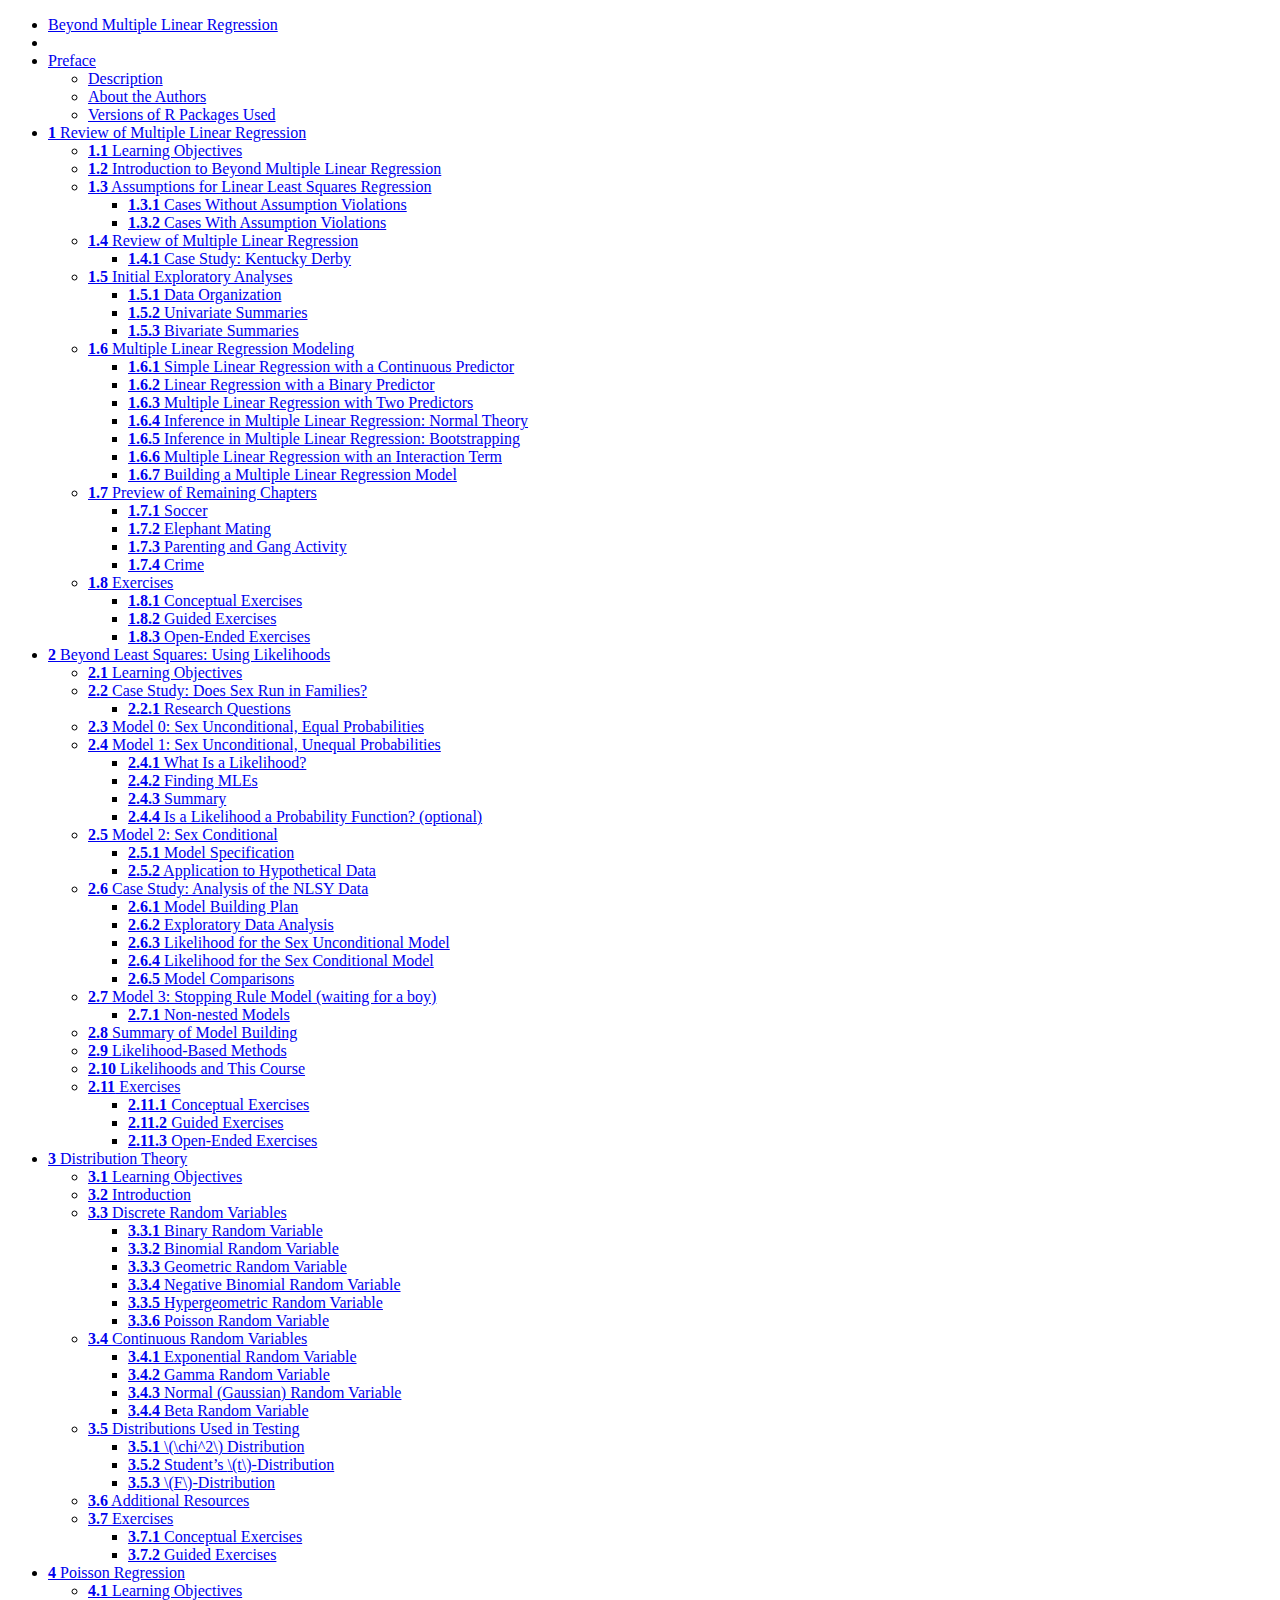
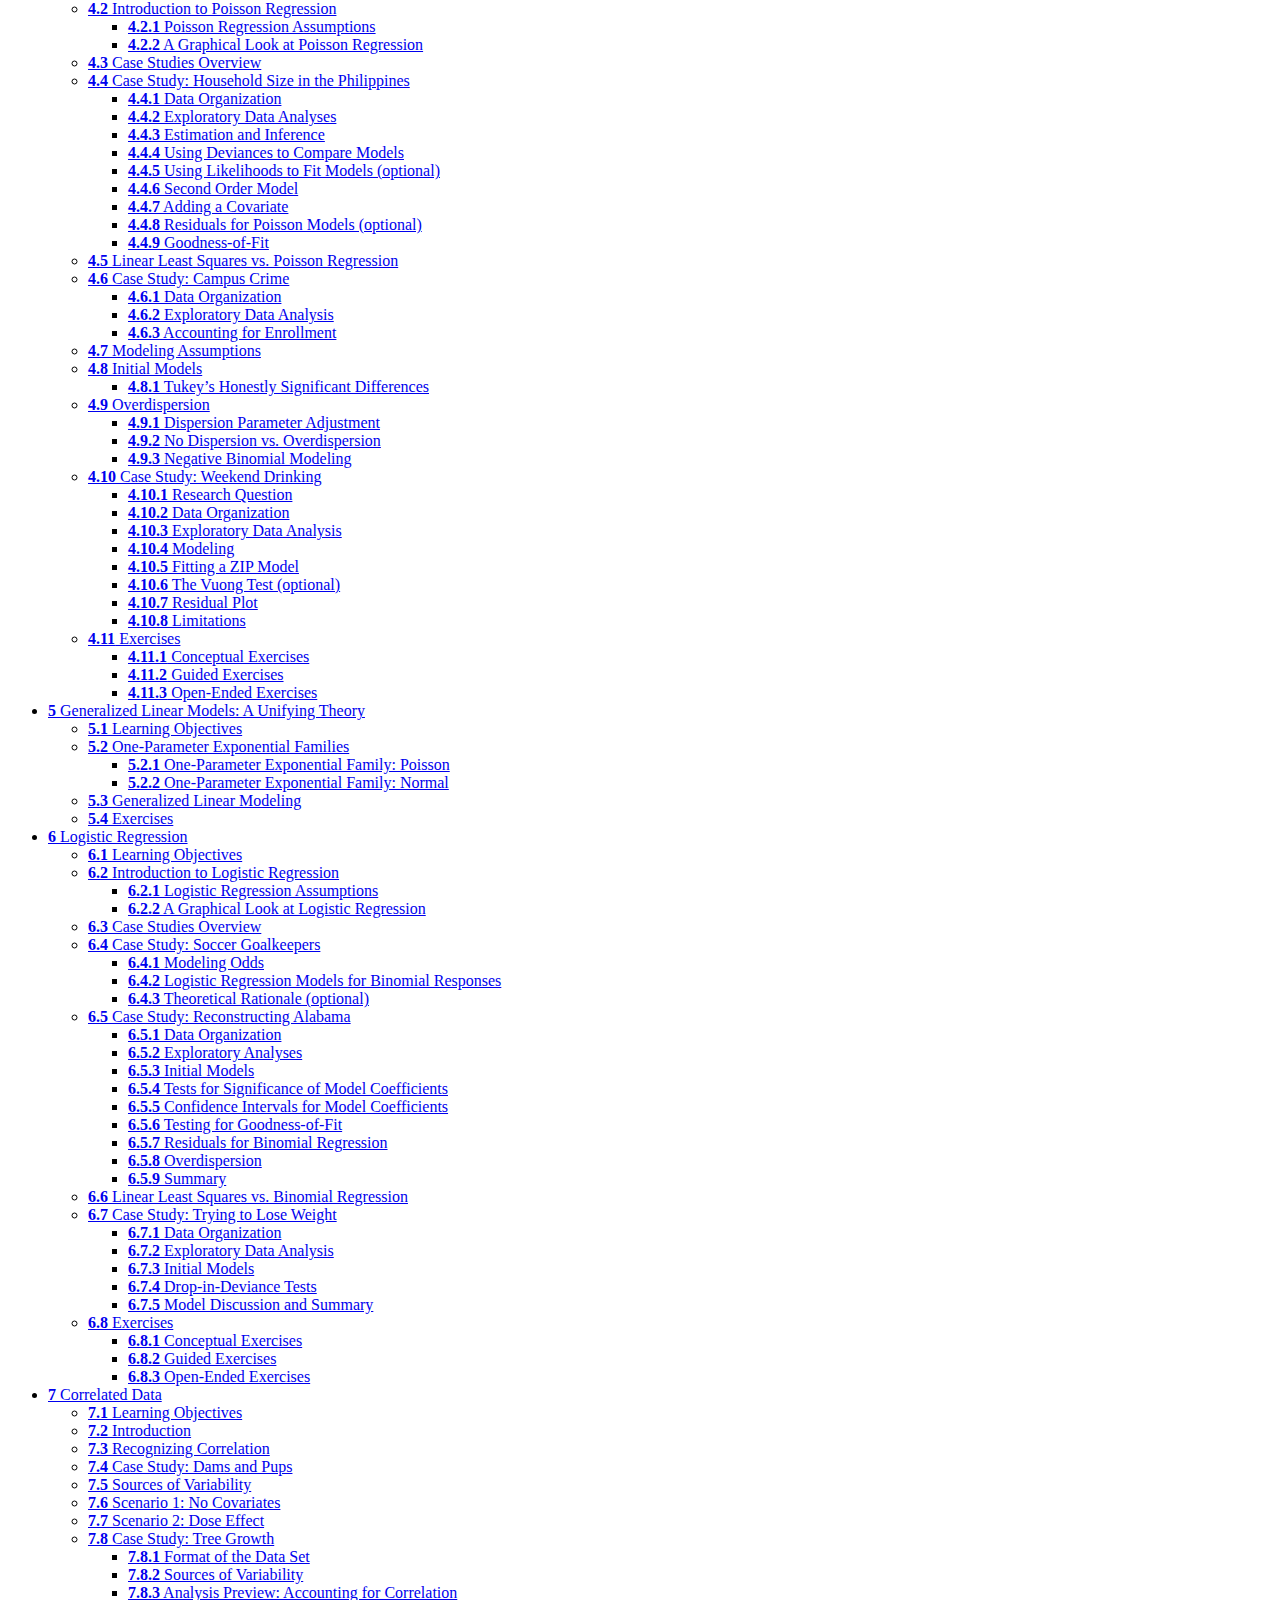
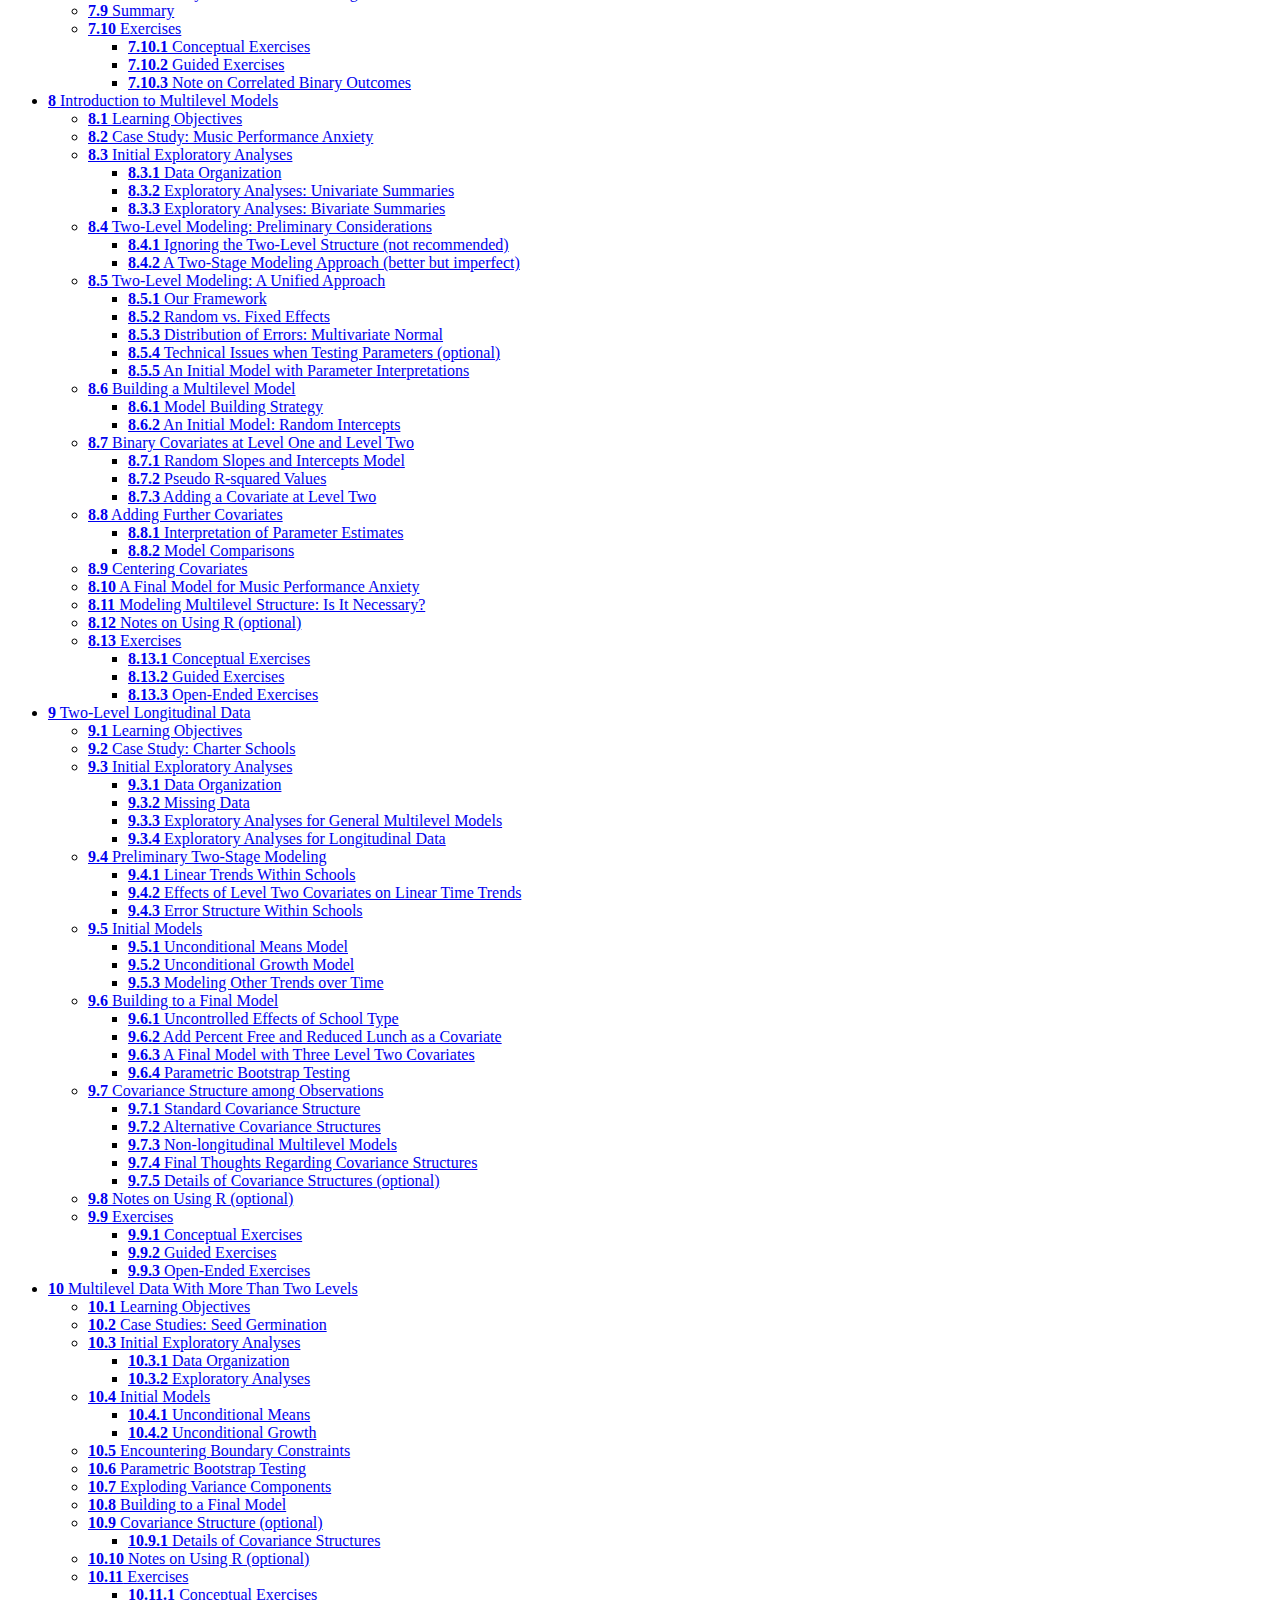
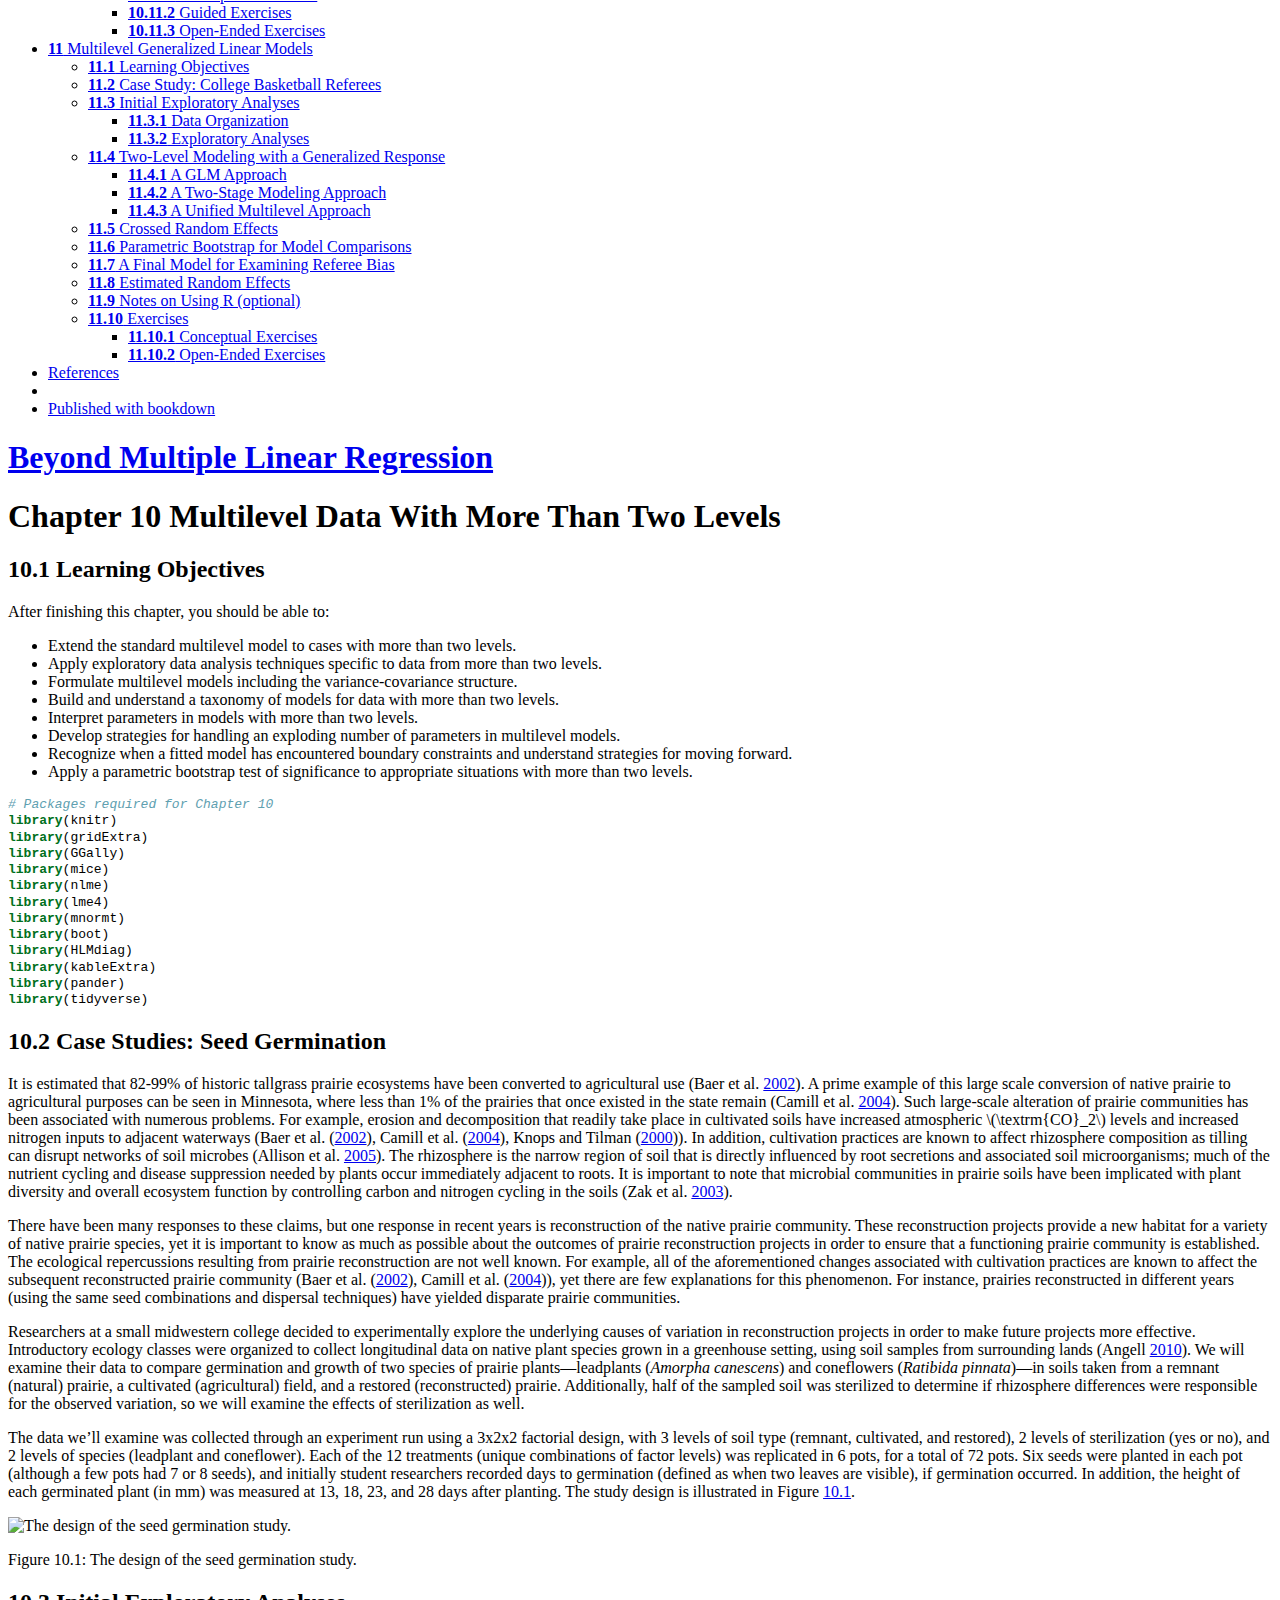
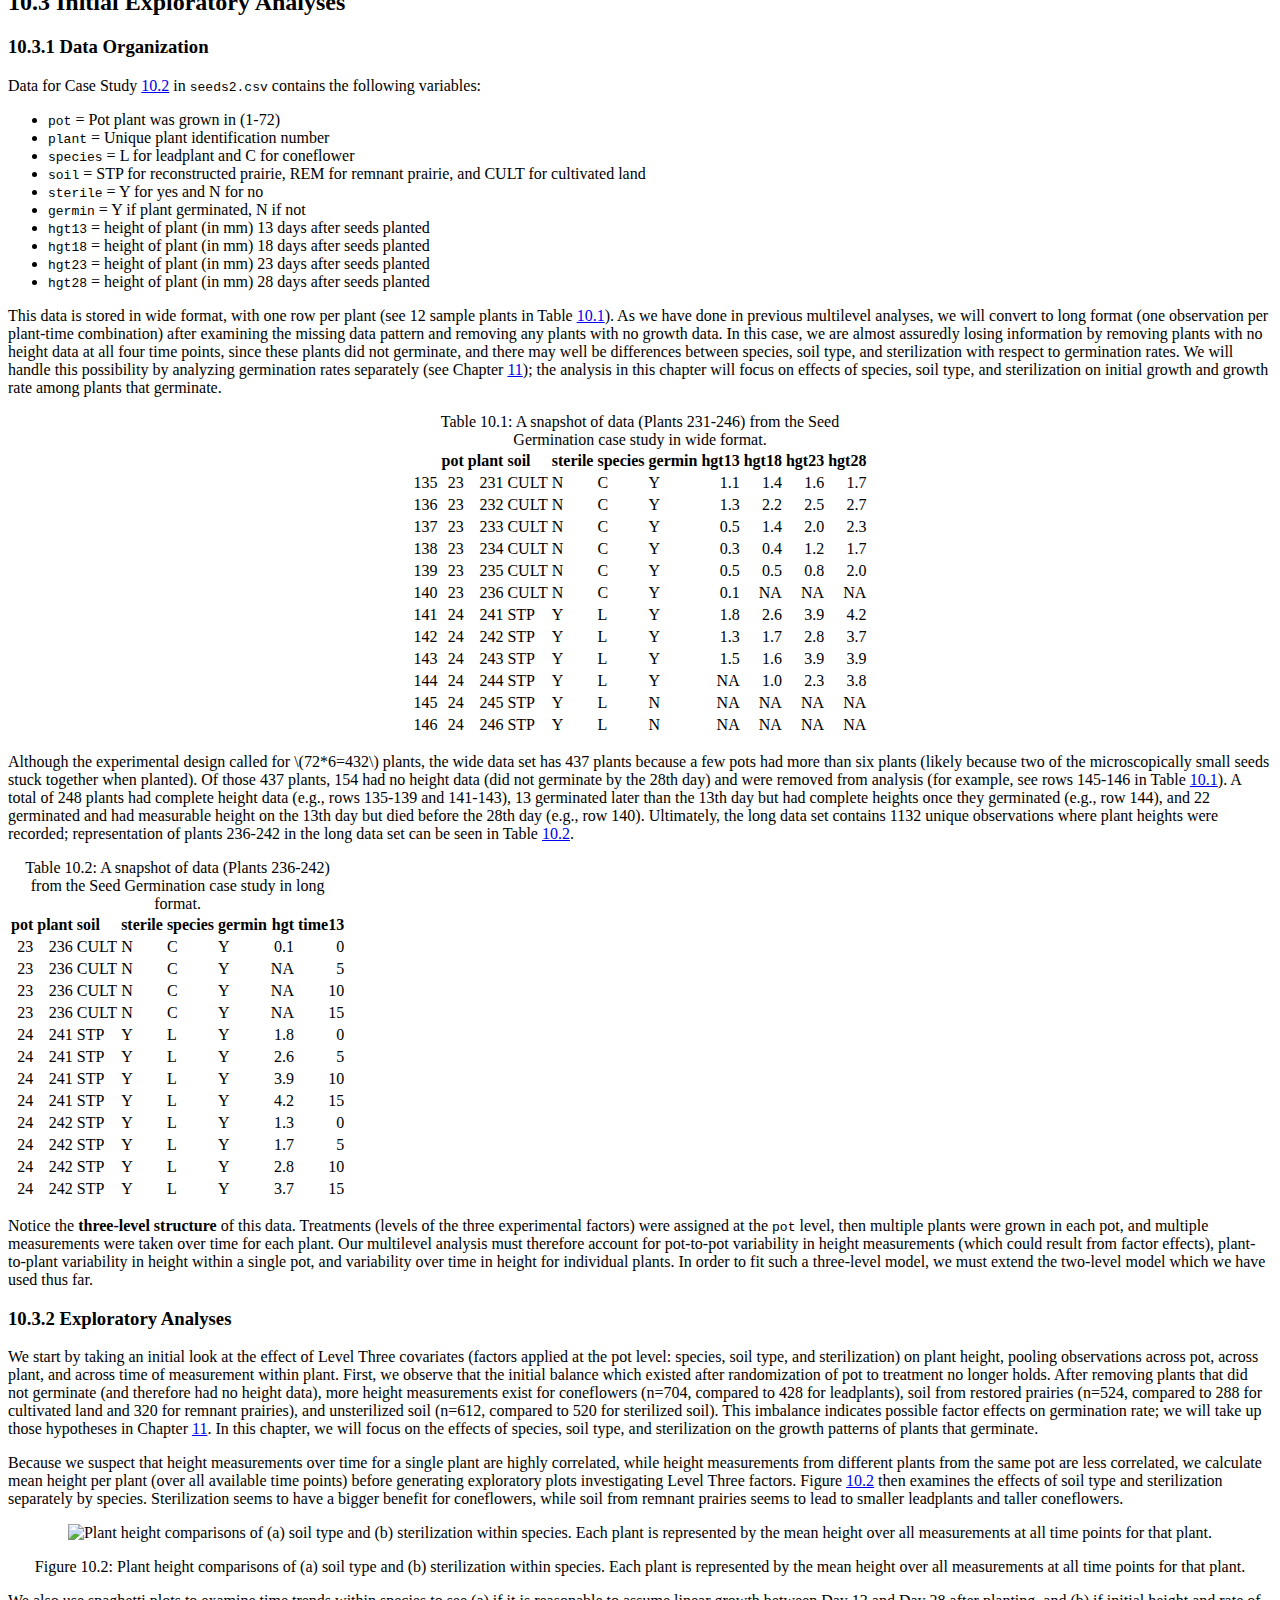
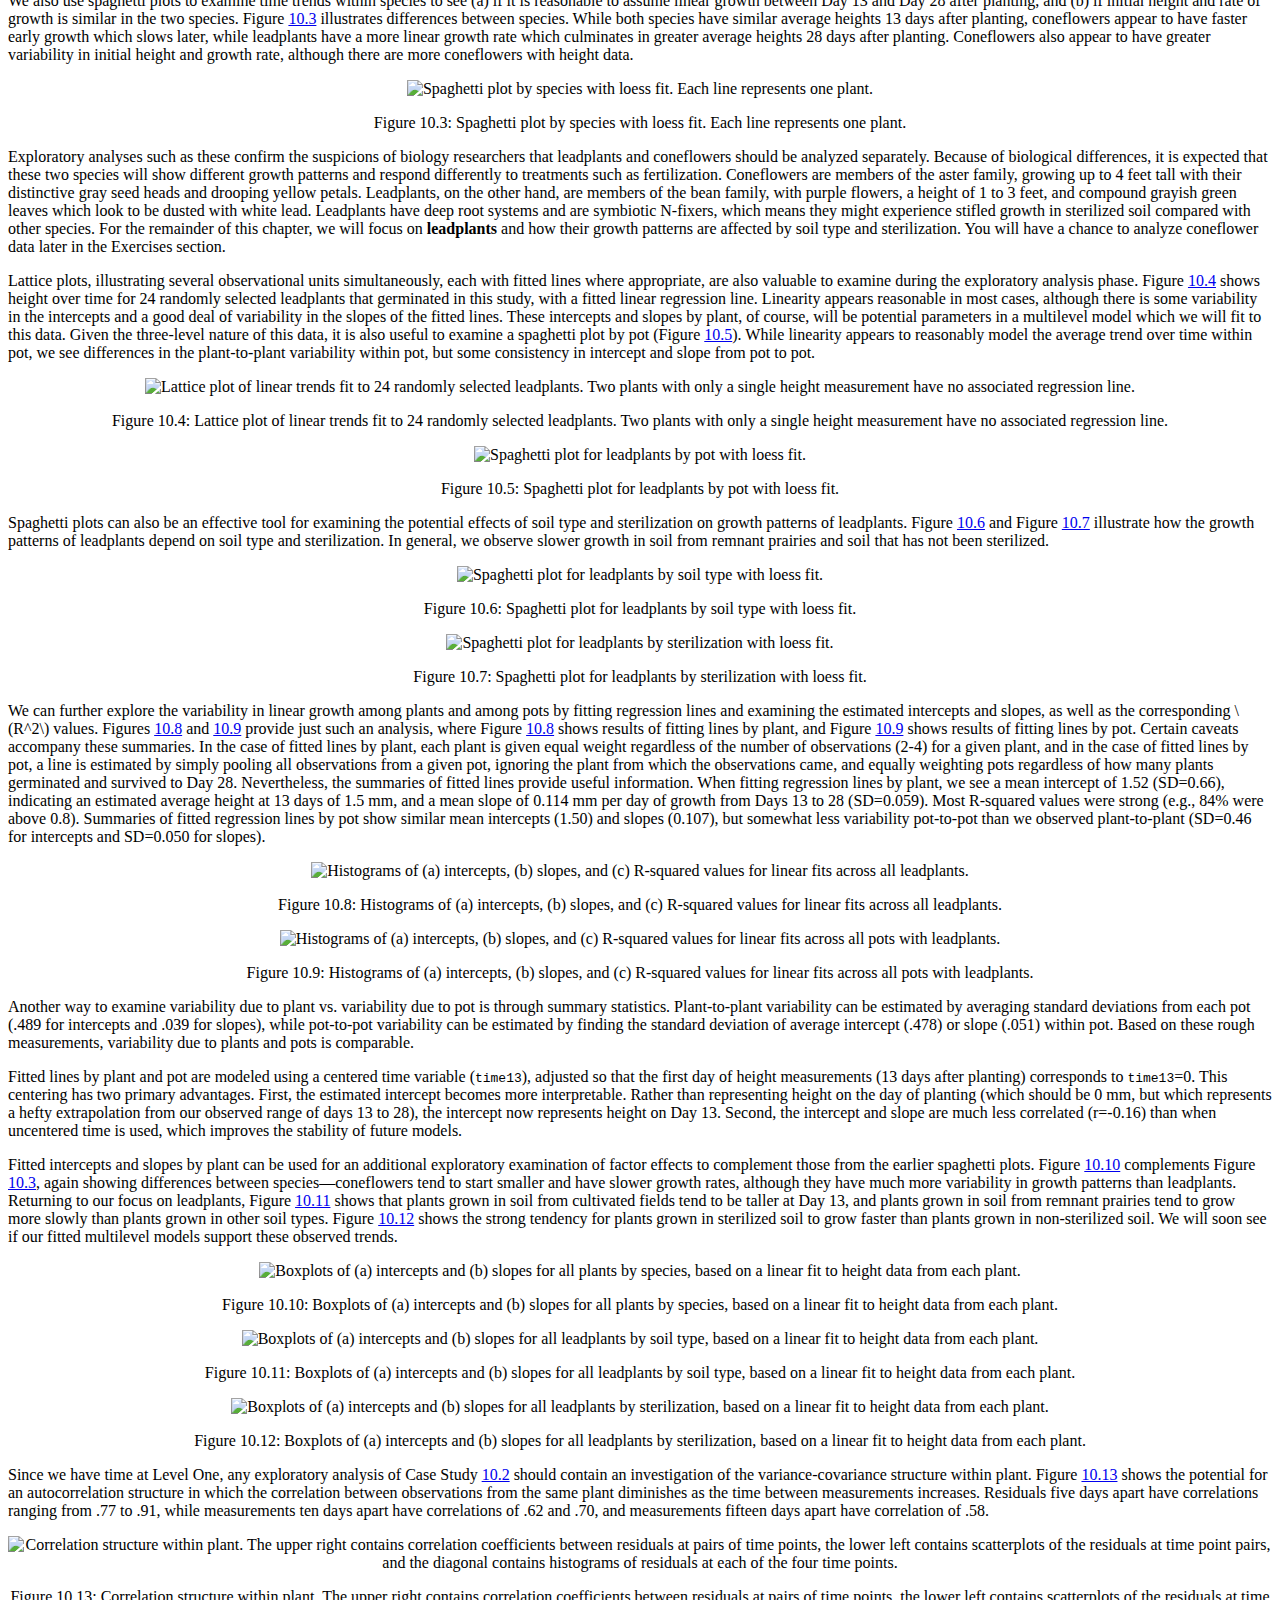
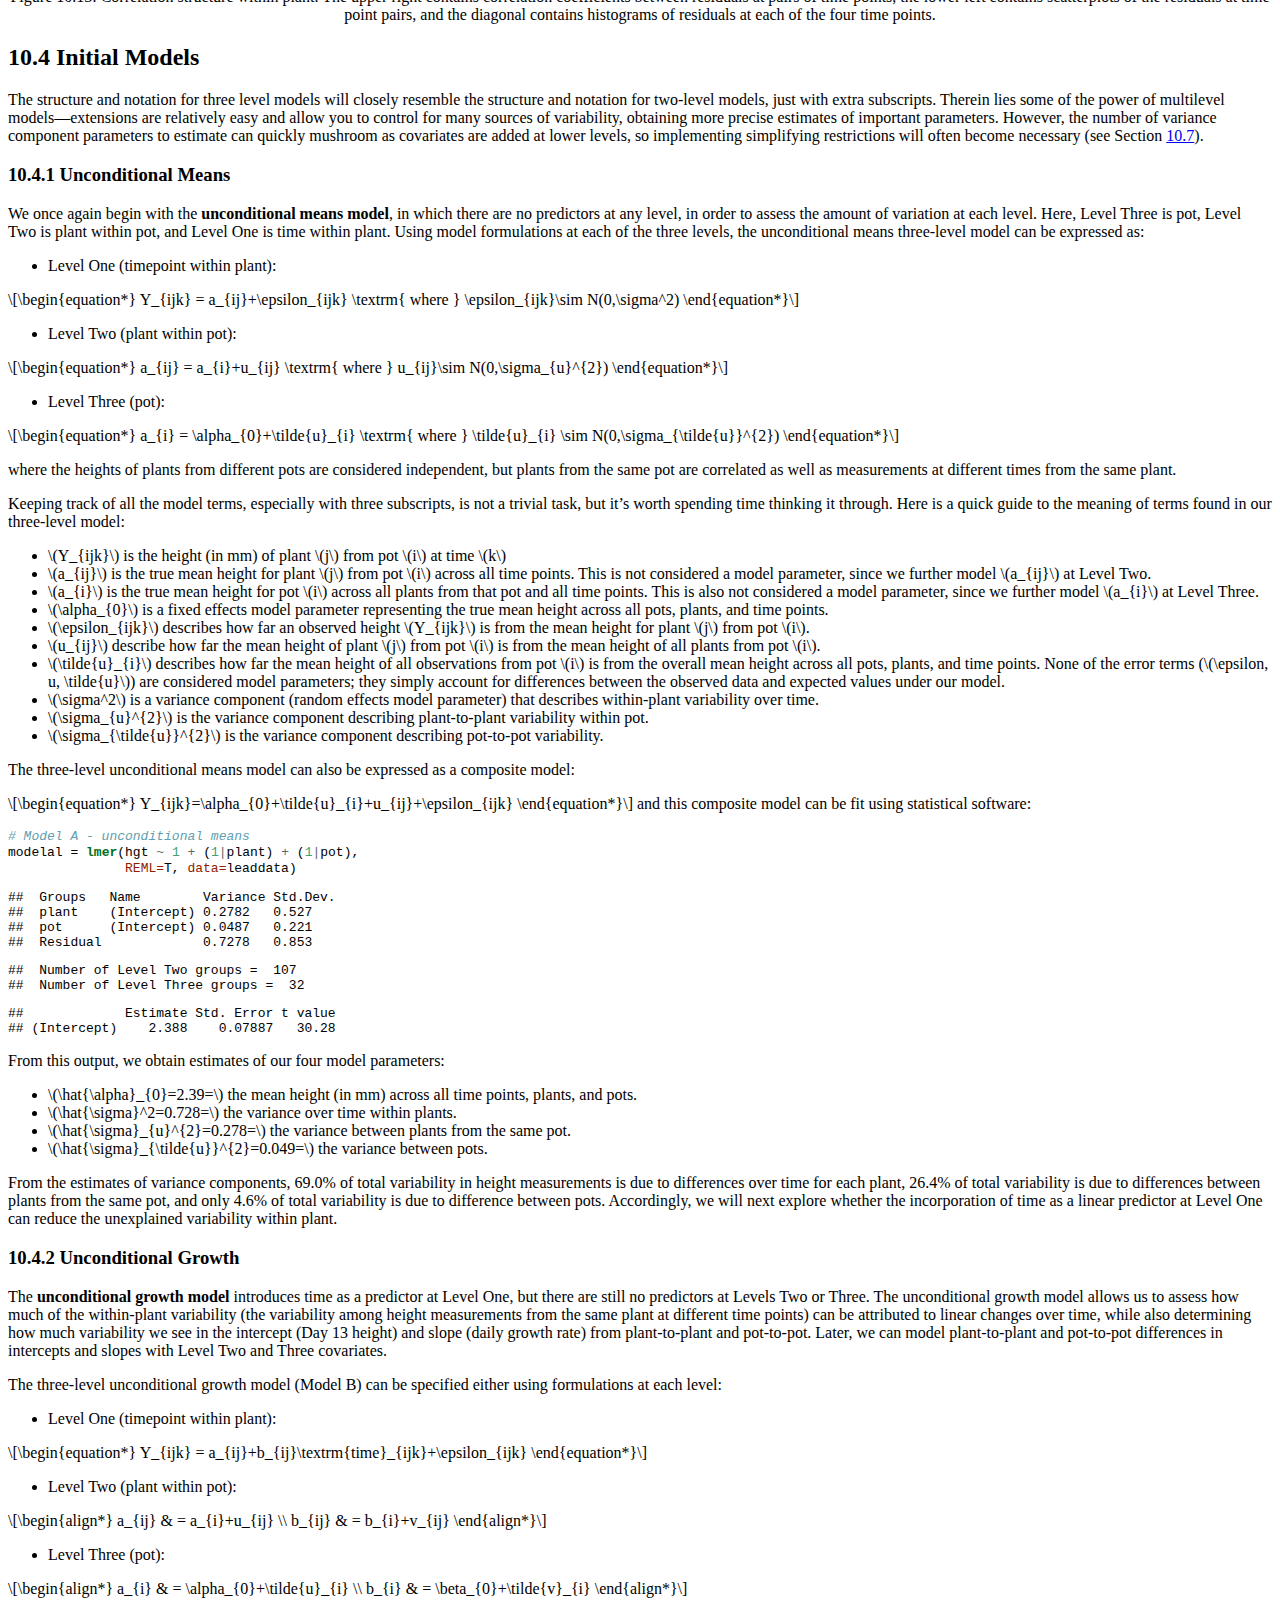
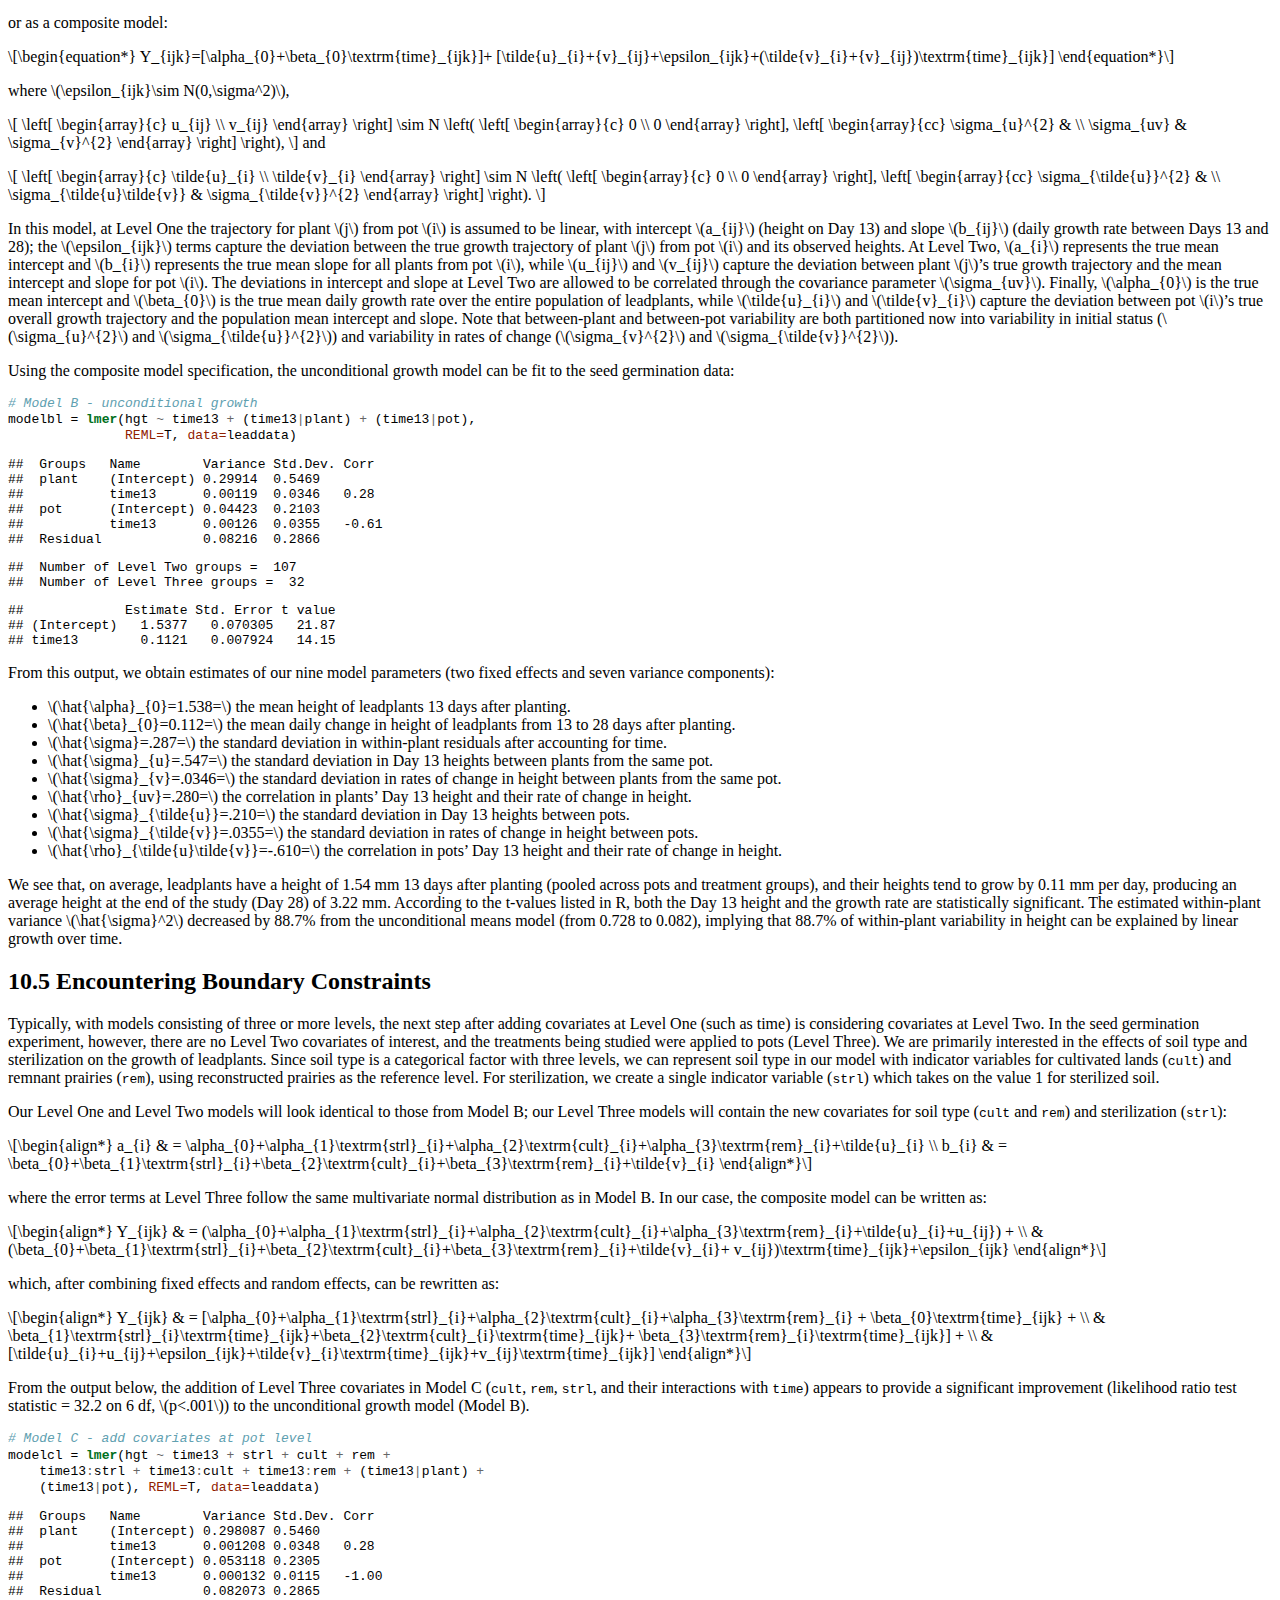
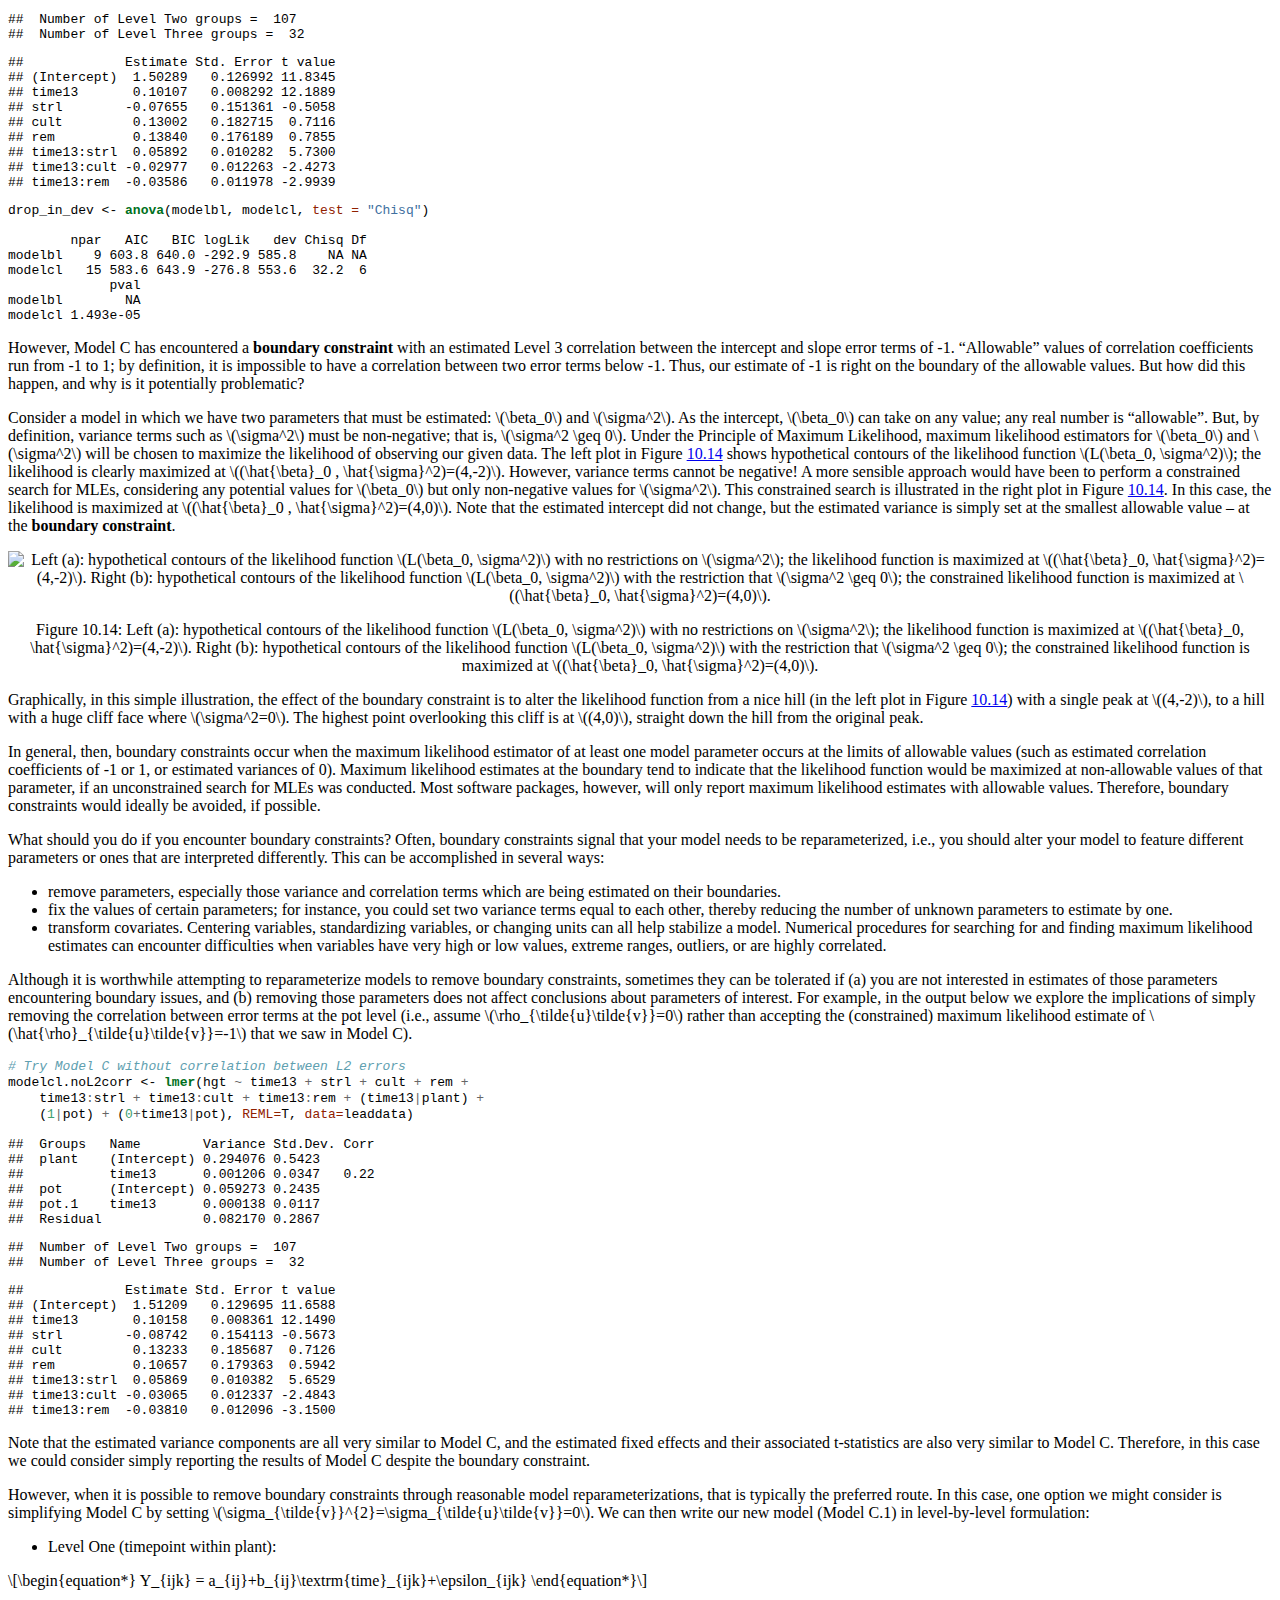
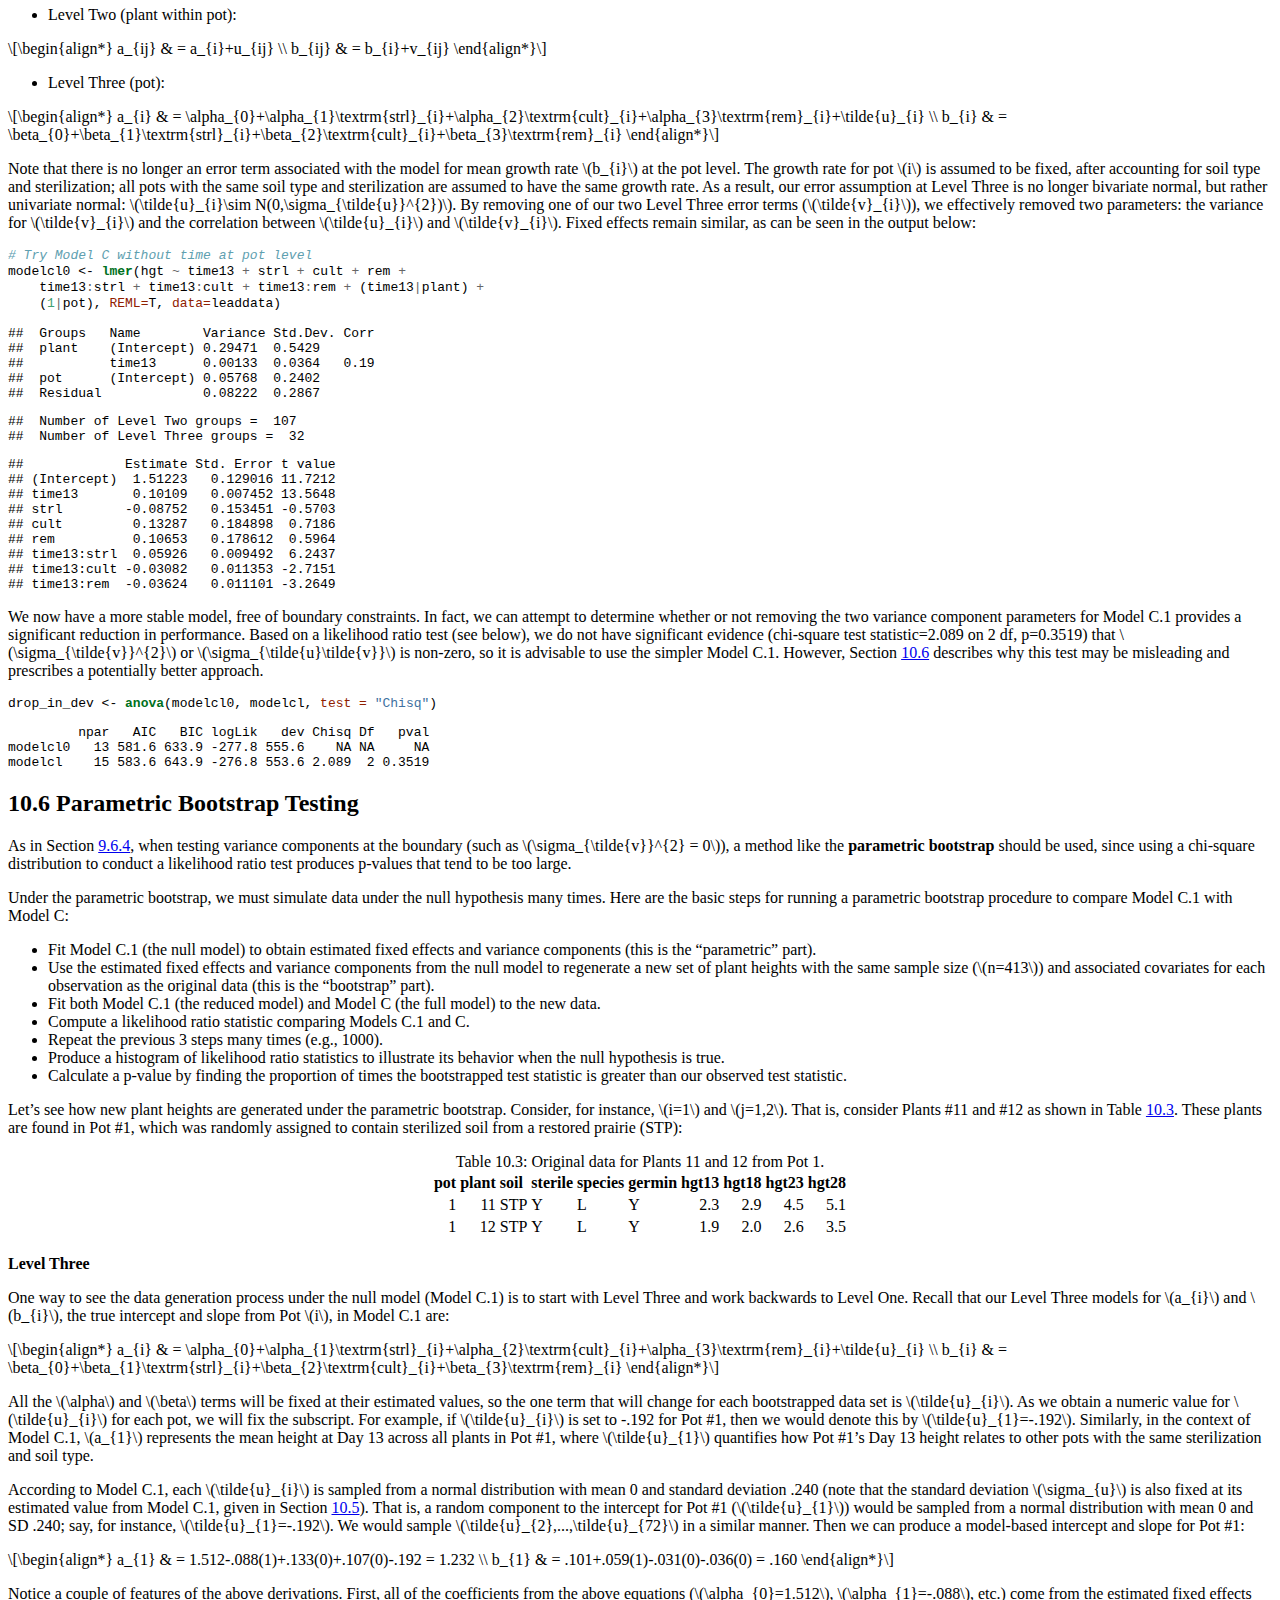
==== commit 4ddc984f: "knit for bookdown after adding to preface and changing parametric bootstrap diagram" ====
--- a/docs/ch-3level.html
+++ b/docs/ch-3level.html
@@ -11,7 +11,7 @@
   <meta property="og:title" content="Chapter 10 Multilevel Data With More Than Two Levels | Beyond Multiple Linear Regression" />
   <meta property="og:type" content="book" />
   
-  <meta property="og:image" content="data/cover.png" />
+  <meta property="og:image" content="data/book_cover.jpg" />
   <meta property="og:description" content="An applied textbook on generalized linear models and multilevel models for advanced undergraduates, featuring many real, unique data sets. It is intended to be accessible to undergraduate students who have successfully completed a regression course. Even though there is no mathematical prerequisite, we still introduce fairly sophisticated topics such as likelihood theory, zero-inflated Poisson, and parametric bootstrapping in an intuitive and applied manner. We believe strongly in case studies featuring real data and real research questions; thus, most of the data in the textbook arises from collaborative research conducted by the authors and their students, or from student projects. Our goal is that, after working through this material, students will develop an expanded toolkit and a greater appreciation for the wider world of data and statistical modeling." />
   <meta name="github-repo" content="proback/BeyondMLR" />
 
@@ -19,12 +19,12 @@
   <meta name="twitter:title" content="Chapter 10 Multilevel Data With More Than Two Levels | Beyond Multiple Linear Regression" />
   
   <meta name="twitter:description" content="An applied textbook on generalized linear models and multilevel models for advanced undergraduates, featuring many real, unique data sets. It is intended to be accessible to undergraduate students who have successfully completed a regression course. Even though there is no mathematical prerequisite, we still introduce fairly sophisticated topics such as likelihood theory, zero-inflated Poisson, and parametric bootstrapping in an intuitive and applied manner. We believe strongly in case studies featuring real data and real research questions; thus, most of the data in the textbook arises from collaborative research conducted by the authors and their students, or from student projects. Our goal is that, after working through this material, students will develop an expanded toolkit and a greater appreciation for the wider world of data and statistical modeling." />
-  <meta name="twitter:image" content="data/cover.png" />
+  <meta name="twitter:image" content="data/book_cover.jpg" />
 
 <meta name="author" content="Paul Roback and Julie Legler" />
 
 
-<meta name="date" content="2020-08-05" />
+<meta name="date" content="2021-01-13" />
 
   <meta name="viewport" content="width=device-width, initial-scale=1" />
   <meta name="apple-mobile-web-app-capable" content="yes" />
@@ -135,13 +135,17 @@
 <li><a href="./">Beyond Multiple Linear Regression</a></li>
 
 <li class="divider"></li>
-<li class="chapter" data-level="" data-path="index.html"><a href="index.html"><i class="fa fa-check"></i>Preface</a></li>
+<li class="chapter" data-level="" data-path="index.html"><a href="index.html"><i class="fa fa-check"></i>Preface</a><ul>
+<li class="chapter" data-level="" data-path="index.html"><a href="index.html#description"><i class="fa fa-check"></i>Description</a></li>
+<li class="chapter" data-level="" data-path="index.html"><a href="index.html#about-the-authors"><i class="fa fa-check"></i>About the Authors</a></li>
+<li class="chapter" data-level="" data-path="index.html"><a href="index.html#versions-of-r-packages-used"><i class="fa fa-check"></i>Versions of R Packages Used</a></li>
+</ul></li>
 <li class="chapter" data-level="1" data-path="ch-MLRreview.html"><a href="ch-MLRreview.html"><i class="fa fa-check"></i><b>1</b> Review of Multiple Linear Regression</a><ul>
 <li class="chapter" data-level="1.1" data-path="ch-MLRreview.html"><a href="ch-MLRreview.html#learning-objectives"><i class="fa fa-check"></i><b>1.1</b> Learning Objectives</a></li>
 <li class="chapter" data-level="1.2" data-path="ch-MLRreview.html"><a href="ch-MLRreview.html#introduction-to-beyond-multiple-linear-regression"><i class="fa fa-check"></i><b>1.2</b> Introduction to Beyond Multiple Linear Regression</a></li>
-<li class="chapter" data-level="1.3" data-path="ch-MLRreview.html"><a href="ch-MLRreview.html#assumptions-for-linear-least-squares-regression-llsr"><i class="fa fa-check"></i><b>1.3</b> Assumptions for Linear Least Squares Regression (LLSR)</a><ul>
-<li class="chapter" data-level="1.3.1" data-path="ch-MLRreview.html"><a href="ch-MLRreview.html#cases-that-do-not-violate-assumptions-for-inference-in-llsr"><i class="fa fa-check"></i><b>1.3.1</b> Cases that do not violate assumptions for inference in LLSR</a></li>
-<li class="chapter" data-level="1.3.2" data-path="ch-MLRreview.html"><a href="ch-MLRreview.html#cases-where-assumptions-for-inference-in-llsr-are-violated"><i class="fa fa-check"></i><b>1.3.2</b> Cases where assumptions for inference in LLSR are violated</a></li>
+<li class="chapter" data-level="1.3" data-path="ch-MLRreview.html"><a href="ch-MLRreview.html#assumptions-for-linear-least-squares-regression"><i class="fa fa-check"></i><b>1.3</b> Assumptions for Linear Least Squares Regression</a><ul>
+<li class="chapter" data-level="1.3.1" data-path="ch-MLRreview.html"><a href="ch-MLRreview.html#cases-without-assumption-violations"><i class="fa fa-check"></i><b>1.3.1</b> Cases Without Assumption Violations</a></li>
+<li class="chapter" data-level="1.3.2" data-path="ch-MLRreview.html"><a href="ch-MLRreview.html#cases-with-assumption-violations"><i class="fa fa-check"></i><b>1.3.2</b> Cases With Assumption Violations</a></li>
 </ul></li>
 <li class="chapter" data-level="1.4" data-path="ch-MLRreview.html"><a href="ch-MLRreview.html#review-of-multiple-linear-regression"><i class="fa fa-check"></i><b>1.4</b> Review of Multiple Linear Regression</a><ul>
 <li class="chapter" data-level="1.4.1" data-path="ch-MLRreview.html"><a href="ch-MLRreview.html#cs:derby"><i class="fa fa-check"></i><b>1.4.1</b> Case Study: Kentucky Derby</a></li>
@@ -151,16 +155,16 @@
 <li class="chapter" data-level="1.5.2" data-path="ch-MLRreview.html"><a href="ch-MLRreview.html#univariate-summaries"><i class="fa fa-check"></i><b>1.5.2</b> Univariate Summaries</a></li>
 <li class="chapter" data-level="1.5.3" data-path="ch-MLRreview.html"><a href="ch-MLRreview.html#bivariate-summaries"><i class="fa fa-check"></i><b>1.5.3</b> Bivariate Summaries</a></li>
 </ul></li>
-<li class="chapter" data-level="1.6" data-path="ch-MLRreview.html"><a href="ch-MLRreview.html#multreg"><i class="fa fa-check"></i><b>1.6</b> Multiple linear regression modeling</a><ul>
-<li class="chapter" data-level="1.6.1" data-path="ch-MLRreview.html"><a href="ch-MLRreview.html#SLRcontinuous"><i class="fa fa-check"></i><b>1.6.1</b> Simple linear regression with a continuous predictor</a></li>
-<li class="chapter" data-level="1.6.2" data-path="ch-MLRreview.html"><a href="ch-MLRreview.html#linear-regression-with-a-binary-predictor"><i class="fa fa-check"></i><b>1.6.2</b> Linear regression with a binary predictor</a></li>
-<li class="chapter" data-level="1.6.3" data-path="ch-MLRreview.html"><a href="ch-MLRreview.html#multiple-linear-regression-with-two-predictors"><i class="fa fa-check"></i><b>1.6.3</b> Multiple linear regression with two predictors</a></li>
-<li class="chapter" data-level="1.6.4" data-path="ch-MLRreview.html"><a href="ch-MLRreview.html#multreg-inference"><i class="fa fa-check"></i><b>1.6.4</b> Inference in multiple linear regression: normal theory</a></li>
-<li class="chapter" data-level="1.6.5" data-path="ch-MLRreview.html"><a href="ch-MLRreview.html#multreg-boot"><i class="fa fa-check"></i><b>1.6.5</b> Inference in multiple linear regression: bootstrapping</a></li>
-<li class="chapter" data-level="1.6.6" data-path="ch-MLRreview.html"><a href="ch-MLRreview.html#multiple-linear-regression-with-an-interaction-term"><i class="fa fa-check"></i><b>1.6.6</b> Multiple linear regression with an interaction term</a></li>
-<li class="chapter" data-level="1.6.7" data-path="ch-MLRreview.html"><a href="ch-MLRreview.html#multreg_build"><i class="fa fa-check"></i><b>1.6.7</b> Building a multiple linear regression model</a></li>
-</ul></li>
-<li class="chapter" data-level="1.7" data-path="ch-MLRreview.html"><a href="ch-MLRreview.html#preview-of-remaining-chapters"><i class="fa fa-check"></i><b>1.7</b> Preview of remaining chapters</a><ul>
+<li class="chapter" data-level="1.6" data-path="ch-MLRreview.html"><a href="ch-MLRreview.html#multreg"><i class="fa fa-check"></i><b>1.6</b> Multiple Linear Regression Modeling</a><ul>
+<li class="chapter" data-level="1.6.1" data-path="ch-MLRreview.html"><a href="ch-MLRreview.html#SLRcontinuous"><i class="fa fa-check"></i><b>1.6.1</b> Simple Linear Regression with a Continuous Predictor</a></li>
+<li class="chapter" data-level="1.6.2" data-path="ch-MLRreview.html"><a href="ch-MLRreview.html#linear-regression-with-a-binary-predictor"><i class="fa fa-check"></i><b>1.6.2</b> Linear Regression with a Binary Predictor</a></li>
+<li class="chapter" data-level="1.6.3" data-path="ch-MLRreview.html"><a href="ch-MLRreview.html#multiple-linear-regression-with-two-predictors"><i class="fa fa-check"></i><b>1.6.3</b> Multiple Linear Regression with Two Predictors</a></li>
+<li class="chapter" data-level="1.6.4" data-path="ch-MLRreview.html"><a href="ch-MLRreview.html#multreg-inference"><i class="fa fa-check"></i><b>1.6.4</b> Inference in Multiple Linear Regression: Normal Theory</a></li>
+<li class="chapter" data-level="1.6.5" data-path="ch-MLRreview.html"><a href="ch-MLRreview.html#multreg-boot"><i class="fa fa-check"></i><b>1.6.5</b> Inference in Multiple Linear Regression: Bootstrapping</a></li>
+<li class="chapter" data-level="1.6.6" data-path="ch-MLRreview.html"><a href="ch-MLRreview.html#multiple-linear-regression-with-an-interaction-term"><i class="fa fa-check"></i><b>1.6.6</b> Multiple Linear Regression with an Interaction Term</a></li>
+<li class="chapter" data-level="1.6.7" data-path="ch-MLRreview.html"><a href="ch-MLRreview.html#multreg_build"><i class="fa fa-check"></i><b>1.6.7</b> Building a Multiple Linear Regression Model</a></li>
+</ul></li>
+<li class="chapter" data-level="1.7" data-path="ch-MLRreview.html"><a href="ch-MLRreview.html#preview-of-remaining-chapters"><i class="fa fa-check"></i><b>1.7</b> Preview of Remaining Chapters</a><ul>
 <li class="chapter" data-level="1.7.1" data-path="ch-MLRreview.html"><a href="ch-MLRreview.html#soccer"><i class="fa fa-check"></i><b>1.7.1</b> Soccer</a></li>
 <li class="chapter" data-level="1.7.2" data-path="ch-MLRreview.html"><a href="ch-MLRreview.html#elephant-mating"><i class="fa fa-check"></i><b>1.7.2</b> Elephant Mating</a></li>
 <li class="chapter" data-level="1.7.3" data-path="ch-MLRreview.html"><a href="ch-MLRreview.html#parenting-and-gang-activity"><i class="fa fa-check"></i><b>1.7.3</b> Parenting and Gang Activity</a></li>
@@ -169,42 +173,42 @@
 <li class="chapter" data-level="1.8" data-path="ch-MLRreview.html"><a href="ch-MLRreview.html#exercises"><i class="fa fa-check"></i><b>1.8</b> Exercises</a><ul>
 <li class="chapter" data-level="1.8.1" data-path="ch-MLRreview.html"><a href="ch-MLRreview.html#conceptual-exercises"><i class="fa fa-check"></i><b>1.8.1</b> Conceptual Exercises</a></li>
 <li class="chapter" data-level="1.8.2" data-path="ch-MLRreview.html"><a href="ch-MLRreview.html#guided-exercises"><i class="fa fa-check"></i><b>1.8.2</b> Guided Exercises</a></li>
-<li class="chapter" data-level="1.8.3" data-path="ch-MLRreview.html"><a href="ch-MLRreview.html#open-ended-exercises"><i class="fa fa-check"></i><b>1.8.3</b> Open-ended Exercises</a></li>
-</ul></li>
-</ul></li>
-<li class="chapter" data-level="2" data-path="ch-beyondmost.html"><a href="ch-beyondmost.html"><i class="fa fa-check"></i><b>2</b> Beyond Least Squares: Using Likelihoods to Fit and Compare Models</a><ul>
+<li class="chapter" data-level="1.8.3" data-path="ch-MLRreview.html"><a href="ch-MLRreview.html#open-ended-exercises"><i class="fa fa-check"></i><b>1.8.3</b> Open-Ended Exercises</a></li>
+</ul></li>
+</ul></li>
+<li class="chapter" data-level="2" data-path="ch-beyondmost.html"><a href="ch-beyondmost.html"><i class="fa fa-check"></i><b>2</b> Beyond Least Squares: Using Likelihoods</a><ul>
 <li class="chapter" data-level="2.1" data-path="ch-beyondmost.html"><a href="ch-beyondmost.html#learning-objectives-1"><i class="fa fa-check"></i><b>2.1</b> Learning Objectives</a></li>
-<li class="chapter" data-level="2.2" data-path="ch-beyondmost.html"><a href="ch-beyondmost.html#case-study-does-sex-run-in-families"><i class="fa fa-check"></i><b>2.2</b> Case Study: Does sex run in families?</a><ul>
+<li class="chapter" data-level="2.2" data-path="ch-beyondmost.html"><a href="ch-beyondmost.html#case-study-does-sex-run-in-families"><i class="fa fa-check"></i><b>2.2</b> Case Study: Does Sex Run in Families?</a><ul>
 <li class="chapter" data-level="2.2.1" data-path="ch-beyondmost.html"><a href="ch-beyondmost.html#research-questions"><i class="fa fa-check"></i><b>2.2.1</b> Research Questions</a></li>
 </ul></li>
-<li class="chapter" data-level="2.3" data-path="ch-beyondmost.html"><a href="ch-beyondmost.html#model-0-sex-unconditional-model-equal-probabilities-independence"><i class="fa fa-check"></i><b>2.3</b> Model 0: Sex Unconditional Model (Equal probabilities, Independence)</a></li>
-<li class="chapter" data-level="2.4" data-path="ch-beyondmost.html"><a href="ch-beyondmost.html#sex_unconditional_model"><i class="fa fa-check"></i><b>2.4</b> Model 1: Sex Unconditional Model (Any Probability, Independence)</a><ul>
-<li class="chapter" data-level="2.4.1" data-path="ch-beyondmost.html"><a href="ch-beyondmost.html#what-is-a-likelihood"><i class="fa fa-check"></i><b>2.4.1</b> What is a likelihood?</a></li>
+<li class="chapter" data-level="2.3" data-path="ch-beyondmost.html"><a href="ch-beyondmost.html#model-0-sex-unconditional-equal-probabilities"><i class="fa fa-check"></i><b>2.3</b> Model 0: Sex Unconditional, Equal Probabilities</a></li>
+<li class="chapter" data-level="2.4" data-path="ch-beyondmost.html"><a href="ch-beyondmost.html#sex_unconditional_model"><i class="fa fa-check"></i><b>2.4</b> Model 1: Sex Unconditional, Unequal Probabilities</a><ul>
+<li class="chapter" data-level="2.4.1" data-path="ch-beyondmost.html"><a href="ch-beyondmost.html#what-is-a-likelihood"><i class="fa fa-check"></i><b>2.4.1</b> What Is a Likelihood?</a></li>
 <li class="chapter" data-level="2.4.2" data-path="ch-beyondmost.html"><a href="ch-beyondmost.html#findMLE.sec"><i class="fa fa-check"></i><b>2.4.2</b> Finding MLEs</a></li>
 <li class="chapter" data-level="2.4.3" data-path="ch-beyondmost.html"><a href="ch-beyondmost.html#summary"><i class="fa fa-check"></i><b>2.4.3</b> Summary</a></li>
-<li class="chapter" data-level="2.4.4" data-path="ch-beyondmost.html"><a href="ch-beyondmost.html#is-a-likelihood-a-probability-function-optional"><i class="fa fa-check"></i><b>2.4.4</b> Is a likelihood a probability function? (Optional)</a></li>
-</ul></li>
-<li class="chapter" data-level="2.5" data-path="ch-beyondmost.html"><a href="ch-beyondmost.html#sex_conditional.sec"><i class="fa fa-check"></i><b>2.5</b> Model 2: Sex Conditional Model (Sex Bias)</a><ul>
+<li class="chapter" data-level="2.4.4" data-path="ch-beyondmost.html"><a href="ch-beyondmost.html#is-a-likelihood-a-probability-function-optional"><i class="fa fa-check"></i><b>2.4.4</b> Is a Likelihood a Probability Function? (optional)</a></li>
+</ul></li>
+<li class="chapter" data-level="2.5" data-path="ch-beyondmost.html"><a href="ch-beyondmost.html#sex_conditional.sec"><i class="fa fa-check"></i><b>2.5</b> Model 2: Sex Conditional</a><ul>
 <li class="chapter" data-level="2.5.1" data-path="ch-beyondmost.html"><a href="ch-beyondmost.html#model-specification"><i class="fa fa-check"></i><b>2.5.1</b> Model Specification</a></li>
 <li class="chapter" data-level="2.5.2" data-path="ch-beyondmost.html"><a href="ch-beyondmost.html#application-to-hypothetical-data"><i class="fa fa-check"></i><b>2.5.2</b> Application to Hypothetical Data</a></li>
 </ul></li>
-<li class="chapter" data-level="2.6" data-path="ch-beyondmost.html"><a href="ch-beyondmost.html#case-study-analysis-of-the-nlsy-data"><i class="fa fa-check"></i><b>2.6</b> Case Study: Analysis of the NLSY data</a><ul>
+<li class="chapter" data-level="2.6" data-path="ch-beyondmost.html"><a href="ch-beyondmost.html#case-study-analysis-of-the-nlsy-data"><i class="fa fa-check"></i><b>2.6</b> Case Study: Analysis of the NLSY Data</a><ul>
 <li class="chapter" data-level="2.6.1" data-path="ch-beyondmost.html"><a href="ch-beyondmost.html#model-building-plan"><i class="fa fa-check"></i><b>2.6.1</b> Model Building Plan</a></li>
-<li class="chapter" data-level="2.6.2" data-path="ch-beyondmost.html"><a href="ch-beyondmost.html#EDA.sec"><i class="fa fa-check"></i><b>2.6.2</b> Family Composition of Boys and Girls, NLSY: Exploratory Data Analysis</a></li>
-<li class="chapter" data-level="2.6.3" data-path="ch-beyondmost.html"><a href="ch-beyondmost.html#likelihood-for-the-sex-unconditional-model-the-nlsy-data"><i class="fa fa-check"></i><b>2.6.3</b> Likelihood for the Sex Unconditional Model: the NLSY data</a></li>
+<li class="chapter" data-level="2.6.2" data-path="ch-beyondmost.html"><a href="ch-beyondmost.html#EDA.sec"><i class="fa fa-check"></i><b>2.6.2</b> Exploratory Data Analysis</a></li>
+<li class="chapter" data-level="2.6.3" data-path="ch-beyondmost.html"><a href="ch-beyondmost.html#likelihood-for-the-sex-unconditional-model"><i class="fa fa-check"></i><b>2.6.3</b> Likelihood for the Sex Unconditional Model</a></li>
 <li class="chapter" data-level="2.6.4" data-path="ch-beyondmost.html"><a href="ch-beyondmost.html#sex-cond-lik"><i class="fa fa-check"></i><b>2.6.4</b> Likelihood for the Sex Conditional Model</a></li>
-<li class="chapter" data-level="2.6.5" data-path="ch-beyondmost.html"><a href="ch-beyondmost.html#sec-lrtest"><i class="fa fa-check"></i><b>2.6.5</b> Comparing the Sex Unconditional to the Sex Conditional Model</a></li>
-</ul></li>
-<li class="chapter" data-level="2.7" data-path="ch-beyondmost.html"><a href="ch-beyondmost.html#model-3-stopping-rule-model-waiting-for-a-boy"><i class="fa fa-check"></i><b>2.7</b> Model 3: Stopping Rule Model (Waiting for a boy)</a><ul>
+<li class="chapter" data-level="2.6.5" data-path="ch-beyondmost.html"><a href="ch-beyondmost.html#sec-lrtest"><i class="fa fa-check"></i><b>2.6.5</b> Model Comparisons</a></li>
+</ul></li>
+<li class="chapter" data-level="2.7" data-path="ch-beyondmost.html"><a href="ch-beyondmost.html#model-3-stopping-rule-model-waiting-for-a-boy"><i class="fa fa-check"></i><b>2.7</b> Model 3: Stopping Rule Model (waiting for a boy)</a><ul>
 <li class="chapter" data-level="2.7.1" data-path="ch-beyondmost.html"><a href="ch-beyondmost.html#non-nested-models"><i class="fa fa-check"></i><b>2.7.1</b> Non-nested Models</a></li>
 </ul></li>
 <li class="chapter" data-level="2.8" data-path="ch-beyondmost.html"><a href="ch-beyondmost.html#summary-of-model-building"><i class="fa fa-check"></i><b>2.8</b> Summary of Model Building</a></li>
-<li class="chapter" data-level="2.9" data-path="ch-beyondmost.html"><a href="ch-beyondmost.html#likelihood-based-methods"><i class="fa fa-check"></i><b>2.9</b> Likelihood-based Methods</a></li>
-<li class="chapter" data-level="2.10" data-path="ch-beyondmost.html"><a href="ch-beyondmost.html#likelihoods-and-this-course"><i class="fa fa-check"></i><b>2.10</b> Likelihoods and this Course</a></li>
+<li class="chapter" data-level="2.9" data-path="ch-beyondmost.html"><a href="ch-beyondmost.html#likelihood-based-methods"><i class="fa fa-check"></i><b>2.9</b> Likelihood-Based Methods</a></li>
+<li class="chapter" data-level="2.10" data-path="ch-beyondmost.html"><a href="ch-beyondmost.html#likelihoods-and-this-course"><i class="fa fa-check"></i><b>2.10</b> Likelihoods and This Course</a></li>
 <li class="chapter" data-level="2.11" data-path="ch-beyondmost.html"><a href="ch-beyondmost.html#exercises-1"><i class="fa fa-check"></i><b>2.11</b> Exercises</a><ul>
 <li class="chapter" data-level="2.11.1" data-path="ch-beyondmost.html"><a href="ch-beyondmost.html#conceptual-exercises-1"><i class="fa fa-check"></i><b>2.11.1</b> Conceptual Exercises</a></li>
 <li class="chapter" data-level="2.11.2" data-path="ch-beyondmost.html"><a href="ch-beyondmost.html#guided-exercises-1"><i class="fa fa-check"></i><b>2.11.2</b> Guided Exercises</a></li>
-<li class="chapter" data-level="2.11.3" data-path="ch-beyondmost.html"><a href="ch-beyondmost.html#open-ended-exercise"><i class="fa fa-check"></i><b>2.11.3</b> Open-ended Exercise</a></li>
+<li class="chapter" data-level="2.11.3" data-path="ch-beyondmost.html"><a href="ch-beyondmost.html#open-ended-exercises-1"><i class="fa fa-check"></i><b>2.11.3</b> Open-Ended Exercises</a></li>
 </ul></li>
 </ul></li>
 <li class="chapter" data-level="3" data-path="ch-distthry.html"><a href="ch-distthry.html"><i class="fa fa-check"></i><b>3</b> Distribution Theory</a><ul>
@@ -224,10 +228,10 @@
 <li class="chapter" data-level="3.4.3" data-path="ch-distthry.html"><a href="ch-distthry.html#normal-gaussian-random-variable"><i class="fa fa-check"></i><b>3.4.3</b> Normal (Gaussian) Random Variable</a></li>
 <li class="chapter" data-level="3.4.4" data-path="ch-distthry.html"><a href="ch-distthry.html#beta-random-variable"><i class="fa fa-check"></i><b>3.4.4</b> Beta Random Variable</a></li>
 </ul></li>
-<li class="chapter" data-level="3.5" data-path="ch-distthry.html"><a href="ch-distthry.html#distributions-used-in-testing"><i class="fa fa-check"></i><b>3.5</b> Distributions used in Testing</a><ul>
+<li class="chapter" data-level="3.5" data-path="ch-distthry.html"><a href="ch-distthry.html#distributions-used-in-testing"><i class="fa fa-check"></i><b>3.5</b> Distributions Used in Testing</a><ul>
 <li class="chapter" data-level="3.5.1" data-path="ch-distthry.html"><a href="ch-distthry.html#chi2-distribution"><i class="fa fa-check"></i><b>3.5.1</b> <span class="math inline">\(\chi^2\)</span> Distribution</a></li>
-<li class="chapter" data-level="3.5.2" data-path="ch-distthry.html"><a href="ch-distthry.html#students-tdistribution"><i class="fa fa-check"></i><b>3.5.2</b> Student’s <span class="math inline">\(t\)</span>–Distribution</a></li>
-<li class="chapter" data-level="3.5.3" data-path="ch-distthry.html"><a href="ch-distthry.html#fdistribution"><i class="fa fa-check"></i><b>3.5.3</b> <span class="math inline">\(F\)</span>–Distribution</a></li>
+<li class="chapter" data-level="3.5.2" data-path="ch-distthry.html"><a href="ch-distthry.html#students-t-distribution"><i class="fa fa-check"></i><b>3.5.2</b> Student’s <span class="math inline">\(t\)</span>-Distribution</a></li>
+<li class="chapter" data-level="3.5.3" data-path="ch-distthry.html"><a href="ch-distthry.html#f-distribution"><i class="fa fa-check"></i><b>3.5.3</b> <span class="math inline">\(F\)</span>-Distribution</a></li>
 </ul></li>
 <li class="chapter" data-level="3.6" data-path="ch-distthry.html"><a href="ch-distthry.html#additional-resources"><i class="fa fa-check"></i><b>3.6</b> Additional Resources</a></li>
 <li class="chapter" data-level="3.7" data-path="ch-distthry.html"><a href="ch-distthry.html#exercises-2"><i class="fa fa-check"></i><b>3.7</b> Exercises</a><ul>
@@ -247,13 +251,13 @@
 <li class="chapter" data-level="4.4.2" data-path="ch-poissonreg.html"><a href="ch-poissonreg.html#exploreHH"><i class="fa fa-check"></i><b>4.4.2</b> Exploratory Data Analyses</a></li>
 <li class="chapter" data-level="4.4.3" data-path="ch-poissonreg.html"><a href="ch-poissonreg.html#sec-PoisInference"><i class="fa fa-check"></i><b>4.4.3</b> Estimation and Inference</a></li>
 <li class="chapter" data-level="4.4.4" data-path="ch-poissonreg.html"><a href="ch-poissonreg.html#sec-Devtocompare"><i class="fa fa-check"></i><b>4.4.4</b> Using Deviances to Compare Models</a></li>
-<li class="chapter" data-level="4.4.5" data-path="ch-poissonreg.html"><a href="ch-poissonreg.html#likelihood.sec"><i class="fa fa-check"></i><b>4.4.5</b> Using Likelihoods to fit Poisson Regression Models (Optional)</a></li>
+<li class="chapter" data-level="4.4.5" data-path="ch-poissonreg.html"><a href="ch-poissonreg.html#likelihood.sec"><i class="fa fa-check"></i><b>4.4.5</b> Using Likelihoods to Fit Models (optional)</a></li>
 <li class="chapter" data-level="4.4.6" data-path="ch-poissonreg.html"><a href="ch-poissonreg.html#second-order-model"><i class="fa fa-check"></i><b>4.4.6</b> Second Order Model</a></li>
-<li class="chapter" data-level="4.4.7" data-path="ch-poissonreg.html"><a href="ch-poissonreg.html#adding-a-covariate"><i class="fa fa-check"></i><b>4.4.7</b> Adding a covariate</a></li>
-<li class="chapter" data-level="4.4.8" data-path="ch-poissonreg.html"><a href="ch-poissonreg.html#sec-PoisResid"><i class="fa fa-check"></i><b>4.4.8</b> Residuals for Poisson Models (Optional)</a></li>
-<li class="chapter" data-level="4.4.9" data-path="ch-poissonreg.html"><a href="ch-poissonreg.html#sec-PoisGOF"><i class="fa fa-check"></i><b>4.4.9</b> Goodness-of-fit</a></li>
-</ul></li>
-<li class="chapter" data-level="4.5" data-path="ch-poissonreg.html"><a href="ch-poissonreg.html#linear-least-squares-regression-vs.-poisson-regression"><i class="fa fa-check"></i><b>4.5</b> Linear Least Squares Regression  vs. Poisson Regression </a></li>
+<li class="chapter" data-level="4.4.7" data-path="ch-poissonreg.html"><a href="ch-poissonreg.html#adding-a-covariate"><i class="fa fa-check"></i><b>4.4.7</b> Adding a Covariate</a></li>
+<li class="chapter" data-level="4.4.8" data-path="ch-poissonreg.html"><a href="ch-poissonreg.html#sec-PoisResid"><i class="fa fa-check"></i><b>4.4.8</b> Residuals for Poisson Models (optional)</a></li>
+<li class="chapter" data-level="4.4.9" data-path="ch-poissonreg.html"><a href="ch-poissonreg.html#sec-PoisGOF"><i class="fa fa-check"></i><b>4.4.9</b> Goodness-of-Fit</a></li>
+</ul></li>
+<li class="chapter" data-level="4.5" data-path="ch-poissonreg.html"><a href="ch-poissonreg.html#linear-least-squares-vs.-poisson-regression"><i class="fa fa-check"></i><b>4.5</b> Linear Least Squares  vs. Poisson Regression </a></li>
 <li class="chapter" data-level="4.6" data-path="ch-poissonreg.html"><a href="ch-poissonreg.html#case-study-campus-crime"><i class="fa fa-check"></i><b>4.6</b> Case Study: Campus Crime</a><ul>
 <li class="chapter" data-level="4.6.1" data-path="ch-poissonreg.html"><a href="ch-poissonreg.html#data-organization-1"><i class="fa fa-check"></i><b>4.6.1</b> Data Organization</a></li>
 <li class="chapter" data-level="4.6.2" data-path="ch-poissonreg.html"><a href="ch-poissonreg.html#exploratory-data-analysis"><i class="fa fa-check"></i><b>4.6.2</b> Exploratory Data Analysis</a></li>
@@ -264,31 +268,31 @@
 <li class="chapter" data-level="4.8.1" data-path="ch-poissonreg.html"><a href="ch-poissonreg.html#tukeys-honestly-significant-differences"><i class="fa fa-check"></i><b>4.8.1</b> Tukey’s Honestly Significant Differences</a></li>
 </ul></li>
 <li class="chapter" data-level="4.9" data-path="ch-poissonreg.html"><a href="ch-poissonreg.html#sec-overdispPois"><i class="fa fa-check"></i><b>4.9</b> Overdispersion</a><ul>
-<li class="chapter" data-level="4.9.1" data-path="ch-poissonreg.html"><a href="ch-poissonreg.html#dispersion-parameter-adjustment"><i class="fa fa-check"></i><b>4.9.1</b> Dispersion parameter adjustment</a></li>
-<li class="chapter" data-level="4.9.2" data-path="ch-poissonreg.html"><a href="ch-poissonreg.html#no-dispersion-vs.-overdispersion"><i class="fa fa-check"></i><b>4.9.2</b> No dispersion vs. overdispersion</a></li>
-<li class="chapter" data-level="4.9.3" data-path="ch-poissonreg.html"><a href="ch-poissonreg.html#negative-binomial-modeling"><i class="fa fa-check"></i><b>4.9.3</b> Negative binomial modeling</a></li>
-</ul></li>
-<li class="chapter" data-level="4.10" data-path="ch-poissonreg.html"><a href="ch-poissonreg.html#cs:drinking"><i class="fa fa-check"></i><b>4.10</b> Case Study: Weekend drinking</a><ul>
+<li class="chapter" data-level="4.9.1" data-path="ch-poissonreg.html"><a href="ch-poissonreg.html#dispersion-parameter-adjustment"><i class="fa fa-check"></i><b>4.9.1</b> Dispersion Parameter Adjustment</a></li>
+<li class="chapter" data-level="4.9.2" data-path="ch-poissonreg.html"><a href="ch-poissonreg.html#no-dispersion-vs.-overdispersion"><i class="fa fa-check"></i><b>4.9.2</b> No Dispersion vs. Overdispersion</a></li>
+<li class="chapter" data-level="4.9.3" data-path="ch-poissonreg.html"><a href="ch-poissonreg.html#negative-binomial-modeling"><i class="fa fa-check"></i><b>4.9.3</b> Negative Binomial Modeling</a></li>
+</ul></li>
+<li class="chapter" data-level="4.10" data-path="ch-poissonreg.html"><a href="ch-poissonreg.html#cs:drinking"><i class="fa fa-check"></i><b>4.10</b> Case Study: Weekend Drinking</a><ul>
 <li class="chapter" data-level="4.10.1" data-path="ch-poissonreg.html"><a href="ch-poissonreg.html#research-question"><i class="fa fa-check"></i><b>4.10.1</b> Research Question</a></li>
 <li class="chapter" data-level="4.10.2" data-path="ch-poissonreg.html"><a href="ch-poissonreg.html#data-organization-2"><i class="fa fa-check"></i><b>4.10.2</b> Data Organization</a></li>
 <li class="chapter" data-level="4.10.3" data-path="ch-poissonreg.html"><a href="ch-poissonreg.html#exploratory-data-analysis-1"><i class="fa fa-check"></i><b>4.10.3</b> Exploratory Data Analysis</a></li>
 <li class="chapter" data-level="4.10.4" data-path="ch-poissonreg.html"><a href="ch-poissonreg.html#modeling"><i class="fa fa-check"></i><b>4.10.4</b> Modeling</a></li>
 <li class="chapter" data-level="4.10.5" data-path="ch-poissonreg.html"><a href="ch-poissonreg.html#fitting-a-zip-model"><i class="fa fa-check"></i><b>4.10.5</b> Fitting a ZIP Model</a></li>
-<li class="chapter" data-level="4.10.6" data-path="ch-poissonreg.html"><a href="ch-poissonreg.html#comparing-zip-to-ordinary-poisson-with-the-vuong-test-optional"><i class="fa fa-check"></i><b>4.10.6</b> Comparing ZIP to ordinary Poisson with the Vuong Test (Optional)</a></li>
+<li class="chapter" data-level="4.10.6" data-path="ch-poissonreg.html"><a href="ch-poissonreg.html#the-vuong-test-optional"><i class="fa fa-check"></i><b>4.10.6</b> The Vuong Test (optional)</a></li>
 <li class="chapter" data-level="4.10.7" data-path="ch-poissonreg.html"><a href="ch-poissonreg.html#residual-plot"><i class="fa fa-check"></i><b>4.10.7</b> Residual Plot</a></li>
 <li class="chapter" data-level="4.10.8" data-path="ch-poissonreg.html"><a href="ch-poissonreg.html#limitations"><i class="fa fa-check"></i><b>4.10.8</b> Limitations</a></li>
 </ul></li>
 <li class="chapter" data-level="4.11" data-path="ch-poissonreg.html"><a href="ch-poissonreg.html#exercises-3"><i class="fa fa-check"></i><b>4.11</b> Exercises</a><ul>
 <li class="chapter" data-level="4.11.1" data-path="ch-poissonreg.html"><a href="ch-poissonreg.html#exer:concept"><i class="fa fa-check"></i><b>4.11.1</b> Conceptual Exercises</a></li>
 <li class="chapter" data-level="4.11.2" data-path="ch-poissonreg.html"><a href="ch-poissonreg.html#guided-exercises-3"><i class="fa fa-check"></i><b>4.11.2</b> Guided Exercises</a></li>
-<li class="chapter" data-level="4.11.3" data-path="ch-poissonreg.html"><a href="ch-poissonreg.html#open-ended-exercises-1"><i class="fa fa-check"></i><b>4.11.3</b> Open-ended Exercises</a></li>
-</ul></li>
-</ul></li>
-<li class="chapter" data-level="5" data-path="ch-glms.html"><a href="ch-glms.html"><i class="fa fa-check"></i><b>5</b> Generalized Linear Models (GLMs): A Unifying Theory</a><ul>
+<li class="chapter" data-level="4.11.3" data-path="ch-poissonreg.html"><a href="ch-poissonreg.html#open-ended-exercises-2"><i class="fa fa-check"></i><b>4.11.3</b> Open-Ended Exercises</a></li>
+</ul></li>
+</ul></li>
+<li class="chapter" data-level="5" data-path="ch-glms.html"><a href="ch-glms.html"><i class="fa fa-check"></i><b>5</b> Generalized Linear Models: A Unifying Theory</a><ul>
 <li class="chapter" data-level="5.1" data-path="ch-glms.html"><a href="ch-glms.html#learning-objectives-4"><i class="fa fa-check"></i><b>5.1</b> Learning Objectives</a></li>
-<li class="chapter" data-level="5.2" data-path="ch-glms.html"><a href="ch-glms.html#one-parameter-exponential-families"><i class="fa fa-check"></i><b>5.2</b> One parameter exponential families</a><ul>
-<li class="chapter" data-level="5.2.1" data-path="ch-glms.html"><a href="ch-glms.html#one-parameter-exponential-family-possion"><i class="fa fa-check"></i><b>5.2.1</b> One Parameter Exponential Family: Possion</a></li>
-<li class="chapter" data-level="5.2.2" data-path="ch-glms.html"><a href="ch-glms.html#one-parameter-exponential-family-normal"><i class="fa fa-check"></i><b>5.2.2</b> One parameter exponential family: Normal</a></li>
+<li class="chapter" data-level="5.2" data-path="ch-glms.html"><a href="ch-glms.html#one-parameter-exponential-families"><i class="fa fa-check"></i><b>5.2</b> One-Parameter Exponential Families</a><ul>
+<li class="chapter" data-level="5.2.1" data-path="ch-glms.html"><a href="ch-glms.html#one-parameter-exponential-family-poisson"><i class="fa fa-check"></i><b>5.2.1</b> One-Parameter Exponential Family: Poisson</a></li>
+<li class="chapter" data-level="5.2.2" data-path="ch-glms.html"><a href="ch-glms.html#one-parameter-exponential-family-normal"><i class="fa fa-check"></i><b>5.2.2</b> One-Parameter Exponential Family: Normal</a></li>
 </ul></li>
 <li class="chapter" data-level="5.3" data-path="ch-glms.html"><a href="ch-glms.html#generalized-linear-modeling"><i class="fa fa-check"></i><b>5.3</b> Generalized Linear Modeling</a></li>
 <li class="chapter" data-level="5.4" data-path="ch-glms.html"><a href="ch-glms.html#exercises-4"><i class="fa fa-check"></i><b>5.4</b> Exercises</a></li>
@@ -303,45 +307,45 @@
 <li class="chapter" data-level="6.4" data-path="ch-logreg.html"><a href="ch-logreg.html#case-study-soccer-goalkeepers"><i class="fa fa-check"></i><b>6.4</b> Case Study: Soccer Goalkeepers</a><ul>
 <li class="chapter" data-level="6.4.1" data-path="ch-logreg.html"><a href="ch-logreg.html#modeling-odds"><i class="fa fa-check"></i><b>6.4.1</b> Modeling Odds</a></li>
 <li class="chapter" data-level="6.4.2" data-path="ch-logreg.html"><a href="ch-logreg.html#logistic-regression-models-for-binomial-responses"><i class="fa fa-check"></i><b>6.4.2</b> Logistic Regression Models for Binomial Responses</a></li>
-<li class="chapter" data-level="6.4.3" data-path="ch-logreg.html"><a href="ch-logreg.html#theoretical-rationale-for-logistic-regression-models-optional"><i class="fa fa-check"></i><b>6.4.3</b> Theoretical rationale for logistic regression models (Optional)</a></li>
+<li class="chapter" data-level="6.4.3" data-path="ch-logreg.html"><a href="ch-logreg.html#theoretical-rationale-optional"><i class="fa fa-check"></i><b>6.4.3</b> Theoretical Rationale (optional)</a></li>
 </ul></li>
 <li class="chapter" data-level="6.5" data-path="ch-logreg.html"><a href="ch-logreg.html#case-study-reconstructing-alabama"><i class="fa fa-check"></i><b>6.5</b> Case Study: Reconstructing Alabama</a><ul>
 <li class="chapter" data-level="6.5.1" data-path="ch-logreg.html"><a href="ch-logreg.html#data-organization-3"><i class="fa fa-check"></i><b>6.5.1</b> Data Organization</a></li>
 <li class="chapter" data-level="6.5.2" data-path="ch-logreg.html"><a href="ch-logreg.html#exploratory-analyses"><i class="fa fa-check"></i><b>6.5.2</b> Exploratory Analyses</a></li>
 <li class="chapter" data-level="6.5.3" data-path="ch-logreg.html"><a href="ch-logreg.html#initial-models-1"><i class="fa fa-check"></i><b>6.5.3</b> Initial Models</a></li>
-<li class="chapter" data-level="6.5.4" data-path="ch-logreg.html"><a href="ch-logreg.html#sec-logisticInf"><i class="fa fa-check"></i><b>6.5.4</b> Tests for significance of model coefficients</a></li>
-<li class="chapter" data-level="6.5.5" data-path="ch-logreg.html"><a href="ch-logreg.html#confidence-intervals-for-model-coefficients"><i class="fa fa-check"></i><b>6.5.5</b> Confidence intervals for model coefficients</a></li>
-<li class="chapter" data-level="6.5.6" data-path="ch-logreg.html"><a href="ch-logreg.html#testing-for-goodness-of-fit"><i class="fa fa-check"></i><b>6.5.6</b> Testing for goodness of fit</a></li>
+<li class="chapter" data-level="6.5.4" data-path="ch-logreg.html"><a href="ch-logreg.html#sec-logisticInf"><i class="fa fa-check"></i><b>6.5.4</b> Tests for Significance of Model Coefficients</a></li>
+<li class="chapter" data-level="6.5.5" data-path="ch-logreg.html"><a href="ch-logreg.html#confidence-intervals-for-model-coefficients"><i class="fa fa-check"></i><b>6.5.5</b> Confidence Intervals for Model Coefficients</a></li>
+<li class="chapter" data-level="6.5.6" data-path="ch-logreg.html"><a href="ch-logreg.html#testing-for-goodness-of-fit"><i class="fa fa-check"></i><b>6.5.6</b> Testing for Goodness-of-Fit</a></li>
 <li class="chapter" data-level="6.5.7" data-path="ch-logreg.html"><a href="ch-logreg.html#residuals-for-binomial-regression"><i class="fa fa-check"></i><b>6.5.7</b> Residuals for Binomial Regression</a></li>
 <li class="chapter" data-level="6.5.8" data-path="ch-logreg.html"><a href="ch-logreg.html#sec-logOverdispersion"><i class="fa fa-check"></i><b>6.5.8</b> Overdispersion</a></li>
 <li class="chapter" data-level="6.5.9" data-path="ch-logreg.html"><a href="ch-logreg.html#summary-1"><i class="fa fa-check"></i><b>6.5.9</b> Summary</a></li>
 </ul></li>
-<li class="chapter" data-level="6.6" data-path="ch-logreg.html"><a href="ch-logreg.html#linear-least-squares-regression-vs.-binomial-logistic-regression"><i class="fa fa-check"></i><b>6.6</b> Linear Least Squares Regression  vs. Binomial Logistic Regression </a></li>
+<li class="chapter" data-level="6.6" data-path="ch-logreg.html"><a href="ch-logreg.html#linear-least-squares-vs.-binomial-regression"><i class="fa fa-check"></i><b>6.6</b> Linear Least Squares  vs. Binomial Regression </a></li>
 <li class="chapter" data-level="6.7" data-path="ch-logreg.html"><a href="ch-logreg.html#case-study-trying-to-lose-weight"><i class="fa fa-check"></i><b>6.7</b> Case Study: Trying to Lose Weight</a><ul>
 <li class="chapter" data-level="6.7.1" data-path="ch-logreg.html"><a href="ch-logreg.html#data-organization-4"><i class="fa fa-check"></i><b>6.7.1</b> Data Organization</a></li>
 <li class="chapter" data-level="6.7.2" data-path="ch-logreg.html"><a href="ch-logreg.html#exploratory-data-analysis-2"><i class="fa fa-check"></i><b>6.7.2</b> Exploratory Data Analysis</a></li>
 <li class="chapter" data-level="6.7.3" data-path="ch-logreg.html"><a href="ch-logreg.html#initial-models-2"><i class="fa fa-check"></i><b>6.7.3</b> Initial Models</a></li>
-<li class="chapter" data-level="6.7.4" data-path="ch-logreg.html"><a href="ch-logreg.html#drop-in-deviance-tests"><i class="fa fa-check"></i><b>6.7.4</b> Drop-in-deviance Tests</a></li>
+<li class="chapter" data-level="6.7.4" data-path="ch-logreg.html"><a href="ch-logreg.html#drop-in-deviance-tests"><i class="fa fa-check"></i><b>6.7.4</b> Drop-in-Deviance Tests</a></li>
 <li class="chapter" data-level="6.7.5" data-path="ch-logreg.html"><a href="ch-logreg.html#model-discussion-and-summary"><i class="fa fa-check"></i><b>6.7.5</b> Model Discussion and Summary</a></li>
 </ul></li>
 <li class="chapter" data-level="6.8" data-path="ch-logreg.html"><a href="ch-logreg.html#exercises-5"><i class="fa fa-check"></i><b>6.8</b> Exercises</a><ul>
 <li class="chapter" data-level="6.8.1" data-path="ch-logreg.html"><a href="ch-logreg.html#conceptual-exercises-3"><i class="fa fa-check"></i><b>6.8.1</b> Conceptual Exercises</a></li>
 <li class="chapter" data-level="6.8.2" data-path="ch-logreg.html"><a href="ch-logreg.html#guided-exercises-4"><i class="fa fa-check"></i><b>6.8.2</b> Guided Exercises</a></li>
-<li class="chapter" data-level="6.8.3" data-path="ch-logreg.html"><a href="ch-logreg.html#open-ended-exercises-2"><i class="fa fa-check"></i><b>6.8.3</b> Open-ended Exercises</a></li>
+<li class="chapter" data-level="6.8.3" data-path="ch-logreg.html"><a href="ch-logreg.html#open-ended-exercises-3"><i class="fa fa-check"></i><b>6.8.3</b> Open-Ended Exercises</a></li>
 </ul></li>
 </ul></li>
 <li class="chapter" data-level="7" data-path="ch-corrdata.html"><a href="ch-corrdata.html"><i class="fa fa-check"></i><b>7</b> Correlated Data</a><ul>
 <li class="chapter" data-level="7.1" data-path="ch-corrdata.html"><a href="ch-corrdata.html#learning-objectives-6"><i class="fa fa-check"></i><b>7.1</b> Learning Objectives</a></li>
 <li class="chapter" data-level="7.2" data-path="ch-corrdata.html"><a href="ch-corrdata.html#introduction-1"><i class="fa fa-check"></i><b>7.2</b> Introduction</a></li>
-<li class="chapter" data-level="7.3" data-path="ch-corrdata.html"><a href="ch-corrdata.html#recognizing-correlation"><i class="fa fa-check"></i><b>7.3</b> Recognizing correlation</a></li>
-<li class="chapter" data-level="7.4" data-path="ch-corrdata.html"><a href="ch-corrdata.html#case-study-dams-and-pups"><i class="fa fa-check"></i><b>7.4</b> Case Study: Dams and pups</a></li>
+<li class="chapter" data-level="7.3" data-path="ch-corrdata.html"><a href="ch-corrdata.html#recognizing-correlation"><i class="fa fa-check"></i><b>7.3</b> Recognizing Correlation</a></li>
+<li class="chapter" data-level="7.4" data-path="ch-corrdata.html"><a href="ch-corrdata.html#case-study-dams-and-pups"><i class="fa fa-check"></i><b>7.4</b> Case Study: Dams and Pups</a></li>
 <li class="chapter" data-level="7.5" data-path="ch-corrdata.html"><a href="ch-corrdata.html#sources-of-variability"><i class="fa fa-check"></i><b>7.5</b> Sources of Variability</a></li>
-<li class="chapter" data-level="7.6" data-path="ch-corrdata.html"><a href="ch-corrdata.html#scenario-1-no-covariates"><i class="fa fa-check"></i><b>7.6</b> Scenario 1: No covariates</a></li>
-<li class="chapter" data-level="7.7" data-path="ch-corrdata.html"><a href="ch-corrdata.html#scenario-2-dose-effect"><i class="fa fa-check"></i><b>7.7</b> Scenario 2: Dose effect</a></li>
+<li class="chapter" data-level="7.6" data-path="ch-corrdata.html"><a href="ch-corrdata.html#scenario-1-no-covariates"><i class="fa fa-check"></i><b>7.6</b> Scenario 1: No Covariates</a></li>
+<li class="chapter" data-level="7.7" data-path="ch-corrdata.html"><a href="ch-corrdata.html#scenario-2-dose-effect"><i class="fa fa-check"></i><b>7.7</b> Scenario 2: Dose Effect</a></li>
 <li class="chapter" data-level="7.8" data-path="ch-corrdata.html"><a href="ch-corrdata.html#case-study-tree-growth"><i class="fa fa-check"></i><b>7.8</b> Case Study: Tree Growth</a><ul>
-<li class="chapter" data-level="7.8.1" data-path="ch-corrdata.html"><a href="ch-corrdata.html#format-of-the-data-set"><i class="fa fa-check"></i><b>7.8.1</b> Format of the data set</a></li>
-<li class="chapter" data-level="7.8.2" data-path="ch-corrdata.html"><a href="ch-corrdata.html#sources-of-variability-1"><i class="fa fa-check"></i><b>7.8.2</b> Sources of variability</a></li>
-<li class="chapter" data-level="7.8.3" data-path="ch-corrdata.html"><a href="ch-corrdata.html#analysis-preview-accounting-for-correlation-within-transect"><i class="fa fa-check"></i><b>7.8.3</b> Analysis preview: accounting for correlation within transect</a></li>
+<li class="chapter" data-level="7.8.1" data-path="ch-corrdata.html"><a href="ch-corrdata.html#format-of-the-data-set"><i class="fa fa-check"></i><b>7.8.1</b> Format of the Data Set</a></li>
+<li class="chapter" data-level="7.8.2" data-path="ch-corrdata.html"><a href="ch-corrdata.html#sources-of-variability-1"><i class="fa fa-check"></i><b>7.8.2</b> Sources of Variability</a></li>
+<li class="chapter" data-level="7.8.3" data-path="ch-corrdata.html"><a href="ch-corrdata.html#analysis-preview-accounting-for-correlation"><i class="fa fa-check"></i><b>7.8.3</b> Analysis Preview: Accounting for Correlation</a></li>
 </ul></li>
 <li class="chapter" data-level="7.9" data-path="ch-corrdata.html"><a href="ch-corrdata.html#summary-2"><i class="fa fa-check"></i><b>7.9</b> Summary</a></li>
 <li class="chapter" data-level="7.10" data-path="ch-corrdata.html"><a href="ch-corrdata.html#exercises-6"><i class="fa fa-check"></i><b>7.10</b> Exercises</a><ul>
@@ -358,77 +362,77 @@
 <li class="chapter" data-level="8.3.2" data-path="ch-multilevelintro.html"><a href="ch-multilevelintro.html#explore1"><i class="fa fa-check"></i><b>8.3.2</b> Exploratory Analyses: Univariate Summaries</a></li>
 <li class="chapter" data-level="8.3.3" data-path="ch-multilevelintro.html"><a href="ch-multilevelintro.html#explore2"><i class="fa fa-check"></i><b>8.3.3</b> Exploratory Analyses: Bivariate Summaries</a></li>
 </ul></li>
-<li class="chapter" data-level="8.4" data-path="ch-multilevelintro.html"><a href="ch-multilevelintro.html#twolevelmodeling"><i class="fa fa-check"></i><b>8.4</b> Two level modeling: preliminary considerations</a><ul>
-<li class="chapter" data-level="8.4.1" data-path="ch-multilevelintro.html"><a href="ch-multilevelintro.html#multregr"><i class="fa fa-check"></i><b>8.4.1</b> Ignoring the two level structure (not recommended)</a></li>
-<li class="chapter" data-level="8.4.2" data-path="ch-multilevelintro.html"><a href="ch-multilevelintro.html#twostage"><i class="fa fa-check"></i><b>8.4.2</b> A two-stage modeling approach (better but imperfect)</a></li>
-</ul></li>
-<li class="chapter" data-level="8.5" data-path="ch-multilevelintro.html"><a href="ch-multilevelintro.html#twolevelmodelingunified"><i class="fa fa-check"></i><b>8.5</b> Two level modeling: a unified approach</a><ul>
-<li class="chapter" data-level="8.5.1" data-path="ch-multilevelintro.html"><a href="ch-multilevelintro.html#ourframework"><i class="fa fa-check"></i><b>8.5.1</b> Our framework</a></li>
-<li class="chapter" data-level="8.5.2" data-path="ch-multilevelintro.html"><a href="ch-multilevelintro.html#random-vs.-fixed-effects"><i class="fa fa-check"></i><b>8.5.2</b> Random vs. fixed effects</a></li>
-<li class="chapter" data-level="8.5.3" data-path="ch-multilevelintro.html"><a href="ch-multilevelintro.html#MVN"><i class="fa fa-check"></i><b>8.5.3</b> Distribution of errors: the multivariate normal distribution</a></li>
-<li class="chapter" data-level="8.5.4" data-path="ch-multilevelintro.html"><a href="ch-multilevelintro.html#multileveltechnical"><i class="fa fa-check"></i><b>8.5.4</b> Technical issues when estimating and testing parameters (Optional)</a></li>
-<li class="chapter" data-level="8.5.5" data-path="ch-multilevelintro.html"><a href="ch-multilevelintro.html#initialmodel"><i class="fa fa-check"></i><b>8.5.5</b> An initial model with parameter interpretations</a></li>
-</ul></li>
-<li class="chapter" data-level="8.6" data-path="ch-multilevelintro.html"><a href="ch-multilevelintro.html#sec:buildmodel"><i class="fa fa-check"></i><b>8.6</b> Building a multilevel model</a><ul>
-<li class="chapter" data-level="8.6.1" data-path="ch-multilevelintro.html"><a href="ch-multilevelintro.html#buildstrategy"><i class="fa fa-check"></i><b>8.6.1</b> Model building strategy</a></li>
-<li class="chapter" data-level="8.6.2" data-path="ch-multilevelintro.html"><a href="ch-multilevelintro.html#modela8"><i class="fa fa-check"></i><b>8.6.2</b> An initial model: unconditional means or random intercepts</a></li>
-</ul></li>
-<li class="chapter" data-level="8.7" data-path="ch-multilevelintro.html"><a href="ch-multilevelintro.html#modelb"><i class="fa fa-check"></i><b>8.7</b> Binary covariates at Level One and Level Two</a><ul>
-<li class="chapter" data-level="8.7.1" data-path="ch-multilevelintro.html"><a href="ch-multilevelintro.html#randomslopeandint"><i class="fa fa-check"></i><b>8.7.1</b> Random slopes and intercepts model</a></li>
-<li class="chapter" data-level="8.7.2" data-path="ch-multilevelintro.html"><a href="ch-multilevelintro.html#pseudoR2"><i class="fa fa-check"></i><b>8.7.2</b> Pseudo <span class="math inline">\(R^2\)</span> values</a></li>
-<li class="chapter" data-level="8.7.3" data-path="ch-multilevelintro.html"><a href="ch-multilevelintro.html#modelc"><i class="fa fa-check"></i><b>8.7.3</b> Adding a covariate at Level Two</a></li>
-</ul></li>
-<li class="chapter" data-level="8.8" data-path="ch-multilevelintro.html"><a href="ch-multilevelintro.html#sec:modeld"><i class="fa fa-check"></i><b>8.8</b> Additional covariates: model comparison and interpretability</a><ul>
-<li class="chapter" data-level="8.8.1" data-path="ch-multilevelintro.html"><a href="ch-multilevelintro.html#interp:modeld"><i class="fa fa-check"></i><b>8.8.1</b> Interpretation of parameter estimates</a></li>
-<li class="chapter" data-level="8.8.2" data-path="ch-multilevelintro.html"><a href="ch-multilevelintro.html#compare:modeld"><i class="fa fa-check"></i><b>8.8.2</b> Model comparisons</a></li>
-</ul></li>
-<li class="chapter" data-level="8.9" data-path="ch-multilevelintro.html"><a href="ch-multilevelintro.html#sec:modele"><i class="fa fa-check"></i><b>8.9</b> Center covariates</a></li>
-<li class="chapter" data-level="8.10" data-path="ch-multilevelintro.html"><a href="ch-multilevelintro.html#modelf"><i class="fa fa-check"></i><b>8.10</b> A potential final model for music performance anxiety</a></li>
-<li class="chapter" data-level="8.11" data-path="ch-multilevelintro.html"><a href="ch-multilevelintro.html#multinecessary"><i class="fa fa-check"></i><b>8.11</b> Modeling the multilevel structure: is it really necessary?</a></li>
-<li class="chapter" data-level="8.12" data-path="ch-multilevelintro.html"><a href="ch-multilevelintro.html#notesr8"><i class="fa fa-check"></i><b>8.12</b> Notes on Using R (Optional)</a></li>
+<li class="chapter" data-level="8.4" data-path="ch-multilevelintro.html"><a href="ch-multilevelintro.html#twolevelmodeling"><i class="fa fa-check"></i><b>8.4</b> Two-Level Modeling: Preliminary Considerations</a><ul>
+<li class="chapter" data-level="8.4.1" data-path="ch-multilevelintro.html"><a href="ch-multilevelintro.html#multregr"><i class="fa fa-check"></i><b>8.4.1</b> Ignoring the Two-Level Structure (not recommended)</a></li>
+<li class="chapter" data-level="8.4.2" data-path="ch-multilevelintro.html"><a href="ch-multilevelintro.html#twostage"><i class="fa fa-check"></i><b>8.4.2</b> A Two-Stage Modeling Approach (better but imperfect)</a></li>
+</ul></li>
+<li class="chapter" data-level="8.5" data-path="ch-multilevelintro.html"><a href="ch-multilevelintro.html#twolevelmodelingunified"><i class="fa fa-check"></i><b>8.5</b> Two-Level Modeling: A Unified Approach</a><ul>
+<li class="chapter" data-level="8.5.1" data-path="ch-multilevelintro.html"><a href="ch-multilevelintro.html#ourframework"><i class="fa fa-check"></i><b>8.5.1</b> Our Framework</a></li>
+<li class="chapter" data-level="8.5.2" data-path="ch-multilevelintro.html"><a href="ch-multilevelintro.html#random-vs.-fixed-effects"><i class="fa fa-check"></i><b>8.5.2</b> Random vs. Fixed Effects</a></li>
+<li class="chapter" data-level="8.5.3" data-path="ch-multilevelintro.html"><a href="ch-multilevelintro.html#MVN"><i class="fa fa-check"></i><b>8.5.3</b> Distribution of Errors: Multivariate Normal</a></li>
+<li class="chapter" data-level="8.5.4" data-path="ch-multilevelintro.html"><a href="ch-multilevelintro.html#multileveltechnical"><i class="fa fa-check"></i><b>8.5.4</b> Technical Issues when Testing Parameters (optional)</a></li>
+<li class="chapter" data-level="8.5.5" data-path="ch-multilevelintro.html"><a href="ch-multilevelintro.html#initialmodel"><i class="fa fa-check"></i><b>8.5.5</b> An Initial Model with Parameter Interpretations</a></li>
+</ul></li>
+<li class="chapter" data-level="8.6" data-path="ch-multilevelintro.html"><a href="ch-multilevelintro.html#sec:buildmodel"><i class="fa fa-check"></i><b>8.6</b> Building a Multilevel Model</a><ul>
+<li class="chapter" data-level="8.6.1" data-path="ch-multilevelintro.html"><a href="ch-multilevelintro.html#buildstrategy"><i class="fa fa-check"></i><b>8.6.1</b> Model Building Strategy</a></li>
+<li class="chapter" data-level="8.6.2" data-path="ch-multilevelintro.html"><a href="ch-multilevelintro.html#modela8"><i class="fa fa-check"></i><b>8.6.2</b> An Initial Model: Random Intercepts</a></li>
+</ul></li>
+<li class="chapter" data-level="8.7" data-path="ch-multilevelintro.html"><a href="ch-multilevelintro.html#modelb"><i class="fa fa-check"></i><b>8.7</b> Binary Covariates at Level One and Level Two</a><ul>
+<li class="chapter" data-level="8.7.1" data-path="ch-multilevelintro.html"><a href="ch-multilevelintro.html#randomslopeandint"><i class="fa fa-check"></i><b>8.7.1</b> Random Slopes and Intercepts Model</a></li>
+<li class="chapter" data-level="8.7.2" data-path="ch-multilevelintro.html"><a href="ch-multilevelintro.html#pseudoR2"><i class="fa fa-check"></i><b>8.7.2</b> Pseudo R-squared Values</a></li>
+<li class="chapter" data-level="8.7.3" data-path="ch-multilevelintro.html"><a href="ch-multilevelintro.html#modelc"><i class="fa fa-check"></i><b>8.7.3</b> Adding a Covariate at Level Two</a></li>
+</ul></li>
+<li class="chapter" data-level="8.8" data-path="ch-multilevelintro.html"><a href="ch-multilevelintro.html#sec:modeld"><i class="fa fa-check"></i><b>8.8</b> Adding Further Covariates</a><ul>
+<li class="chapter" data-level="8.8.1" data-path="ch-multilevelintro.html"><a href="ch-multilevelintro.html#interp:modeld"><i class="fa fa-check"></i><b>8.8.1</b> Interpretation of Parameter Estimates</a></li>
+<li class="chapter" data-level="8.8.2" data-path="ch-multilevelintro.html"><a href="ch-multilevelintro.html#compare:modeld"><i class="fa fa-check"></i><b>8.8.2</b> Model Comparisons</a></li>
+</ul></li>
+<li class="chapter" data-level="8.9" data-path="ch-multilevelintro.html"><a href="ch-multilevelintro.html#sec:modele"><i class="fa fa-check"></i><b>8.9</b> Centering Covariates</a></li>
+<li class="chapter" data-level="8.10" data-path="ch-multilevelintro.html"><a href="ch-multilevelintro.html#modelf"><i class="fa fa-check"></i><b>8.10</b> A Final Model for Music Performance Anxiety</a></li>
+<li class="chapter" data-level="8.11" data-path="ch-multilevelintro.html"><a href="ch-multilevelintro.html#multinecessary"><i class="fa fa-check"></i><b>8.11</b> Modeling Multilevel Structure: Is It Necessary?</a></li>
+<li class="chapter" data-level="8.12" data-path="ch-multilevelintro.html"><a href="ch-multilevelintro.html#notesr8"><i class="fa fa-check"></i><b>8.12</b> Notes on Using R (optional)</a></li>
 <li class="chapter" data-level="8.13" data-path="ch-multilevelintro.html"><a href="ch-multilevelintro.html#exercises-7"><i class="fa fa-check"></i><b>8.13</b> Exercises</a><ul>
 <li class="chapter" data-level="8.13.1" data-path="ch-multilevelintro.html"><a href="ch-multilevelintro.html#conceptual-exercises-5"><i class="fa fa-check"></i><b>8.13.1</b> Conceptual Exercises</a></li>
-<li class="chapter" data-level="8.13.2" data-path="ch-multilevelintro.html"><a href="ch-multilevelintro.html#guided-exercise"><i class="fa fa-check"></i><b>8.13.2</b> Guided Exercise</a></li>
-<li class="chapter" data-level="8.13.3" data-path="ch-multilevelintro.html"><a href="ch-multilevelintro.html#open-ended-exercises-3"><i class="fa fa-check"></i><b>8.13.3</b> Open-ended Exercises</a></li>
-</ul></li>
-</ul></li>
-<li class="chapter" data-level="9" data-path="ch-lon.html"><a href="ch-lon.html"><i class="fa fa-check"></i><b>9</b> Two Level Longitudinal Data</a><ul>
-<li class="chapter" data-level="9.1" data-path="ch-lon.html"><a href="ch-lon.html#learning-objectives-8"><i class="fa fa-check"></i><b>9.1</b> Learning objectives</a></li>
-<li class="chapter" data-level="9.2" data-path="ch-lon.html"><a href="ch-lon.html#cs:charter"><i class="fa fa-check"></i><b>9.2</b> Case study: Charter schools</a></li>
+<li class="chapter" data-level="8.13.2" data-path="ch-multilevelintro.html"><a href="ch-multilevelintro.html#guided-exercises-6"><i class="fa fa-check"></i><b>8.13.2</b> Guided Exercises</a></li>
+<li class="chapter" data-level="8.13.3" data-path="ch-multilevelintro.html"><a href="ch-multilevelintro.html#open-ended-exercises-4"><i class="fa fa-check"></i><b>8.13.3</b> Open-Ended Exercises</a></li>
+</ul></li>
+</ul></li>
+<li class="chapter" data-level="9" data-path="ch-lon.html"><a href="ch-lon.html"><i class="fa fa-check"></i><b>9</b> Two-Level Longitudinal Data</a><ul>
+<li class="chapter" data-level="9.1" data-path="ch-lon.html"><a href="ch-lon.html#learning-objectives-8"><i class="fa fa-check"></i><b>9.1</b> Learning Objectives</a></li>
+<li class="chapter" data-level="9.2" data-path="ch-lon.html"><a href="ch-lon.html#cs:charter"><i class="fa fa-check"></i><b>9.2</b> Case Study: Charter Schools</a></li>
 <li class="chapter" data-level="9.3" data-path="ch-lon.html"><a href="ch-lon.html#exploratoryanalysis"><i class="fa fa-check"></i><b>9.3</b> Initial Exploratory Analyses</a><ul>
-<li class="chapter" data-level="9.3.1" data-path="ch-lon.html"><a href="ch-lon.html#data"><i class="fa fa-check"></i><b>9.3.1</b> Data organization</a></li>
-<li class="chapter" data-level="9.3.2" data-path="ch-lon.html"><a href="ch-lon.html#missing"><i class="fa fa-check"></i><b>9.3.2</b> Missing data</a></li>
-<li class="chapter" data-level="9.3.3" data-path="ch-lon.html"><a href="ch-lon.html#generalanalyses"><i class="fa fa-check"></i><b>9.3.3</b> Exploratory analyses for general multilevel models</a></li>
-<li class="chapter" data-level="9.3.4" data-path="ch-lon.html"><a href="ch-lon.html#longitudinalanalyses"><i class="fa fa-check"></i><b>9.3.4</b> Exploratory analyses for longitudinal data</a></li>
-</ul></li>
-<li class="chapter" data-level="9.4" data-path="ch-lon.html"><a href="ch-lon.html#twostage9"><i class="fa fa-check"></i><b>9.4</b> Preliminary two-stage modeling</a><ul>
-<li class="chapter" data-level="9.4.1" data-path="ch-lon.html"><a href="ch-lon.html#lineartwostage"><i class="fa fa-check"></i><b>9.4.1</b> Linear trends within schools</a></li>
-<li class="chapter" data-level="9.4.2" data-path="ch-lon.html"><a href="ch-lon.html#lineartwostageL2effects"><i class="fa fa-check"></i><b>9.4.2</b> Effects of level two covariates on linear time trends</a></li>
-<li class="chapter" data-level="9.4.3" data-path="ch-lon.html"><a href="ch-lon.html#lineartwostageerror2"><i class="fa fa-check"></i><b>9.4.3</b> Error structure within schools</a></li>
-</ul></li>
-<li class="chapter" data-level="9.5" data-path="ch-lon.html"><a href="ch-lon.html#lineartwostageerror"><i class="fa fa-check"></i><b>9.5</b> Initial models</a><ul>
-<li class="chapter" data-level="9.5.1" data-path="ch-lon.html"><a href="ch-lon.html#modela"><i class="fa fa-check"></i><b>9.5.1</b> Unconditional means model</a></li>
-<li class="chapter" data-level="9.5.2" data-path="ch-lon.html"><a href="ch-lon.html#modelb9"><i class="fa fa-check"></i><b>9.5.2</b> Unconditional growth model</a></li>
-<li class="chapter" data-level="9.5.3" data-path="ch-lon.html"><a href="ch-lon.html#othertimetrends"><i class="fa fa-check"></i><b>9.5.3</b> Modeling other trends over time</a></li>
-</ul></li>
-<li class="chapter" data-level="9.6" data-path="ch-lon.html"><a href="ch-lon.html#finalmodel"><i class="fa fa-check"></i><b>9.6</b> Building to a final model</a><ul>
-<li class="chapter" data-level="9.6.1" data-path="ch-lon.html"><a href="ch-lon.html#sec:modelc9"><i class="fa fa-check"></i><b>9.6.1</b> Uncontrolled effects of school type</a></li>
-<li class="chapter" data-level="9.6.2" data-path="ch-lon.html"><a href="ch-lon.html#modeld"><i class="fa fa-check"></i><b>9.6.2</b> Add percent free and reduced lunch as a covariate</a></li>
-<li class="chapter" data-level="9.6.3" data-path="ch-lon.html"><a href="ch-lon.html#modelf9"><i class="fa fa-check"></i><b>9.6.3</b> A potential final model with three Level Two covariates</a></li>
-<li class="chapter" data-level="9.6.4" data-path="ch-lon.html"><a href="ch-lon.html#longitudinal-paraboot"><i class="fa fa-check"></i><b>9.6.4</b> Parametric bootstrap testing</a></li>
-</ul></li>
-<li class="chapter" data-level="9.7" data-path="ch-lon.html"><a href="ch-lon.html#errorcovariance"><i class="fa fa-check"></i><b>9.7</b> Covariance structure among observations</a><ul>
-<li class="chapter" data-level="9.7.1" data-path="ch-lon.html"><a href="ch-lon.html#standarderror"><i class="fa fa-check"></i><b>9.7.1</b> Standard covariance structure</a></li>
-<li class="chapter" data-level="9.7.2" data-path="ch-lon.html"><a href="ch-lon.html#alternateerror"><i class="fa fa-check"></i><b>9.7.2</b> Alternative covariance structures</a></li>
-<li class="chapter" data-level="9.7.3" data-path="ch-lon.html"><a href="ch-lon.html#covariance-structure-in-non-longitudinal-multilevel-models"><i class="fa fa-check"></i><b>9.7.3</b> Covariance structure in non-longitudinal multilevel models</a></li>
-<li class="chapter" data-level="9.7.4" data-path="ch-lon.html"><a href="ch-lon.html#final-thoughts-regarding-covariance-structures"><i class="fa fa-check"></i><b>9.7.4</b> Final thoughts regarding covariance structures</a></li>
-<li class="chapter" data-level="9.7.5" data-path="ch-lon.html"><a href="ch-lon.html#optionalcov"><i class="fa fa-check"></i><b>9.7.5</b> Details of covariance structures (Optional)</a></li>
-</ul></li>
-<li class="chapter" data-level="9.8" data-path="ch-lon.html"><a href="ch-lon.html#notesr9"><i class="fa fa-check"></i><b>9.8</b> Notes on Using R (Optional)</a></li>
+<li class="chapter" data-level="9.3.1" data-path="ch-lon.html"><a href="ch-lon.html#data"><i class="fa fa-check"></i><b>9.3.1</b> Data Organization</a></li>
+<li class="chapter" data-level="9.3.2" data-path="ch-lon.html"><a href="ch-lon.html#missing"><i class="fa fa-check"></i><b>9.3.2</b> Missing Data</a></li>
+<li class="chapter" data-level="9.3.3" data-path="ch-lon.html"><a href="ch-lon.html#generalanalyses"><i class="fa fa-check"></i><b>9.3.3</b> Exploratory Analyses for General Multilevel Models</a></li>
+<li class="chapter" data-level="9.3.4" data-path="ch-lon.html"><a href="ch-lon.html#longitudinalanalyses"><i class="fa fa-check"></i><b>9.3.4</b> Exploratory Analyses for Longitudinal Data</a></li>
+</ul></li>
+<li class="chapter" data-level="9.4" data-path="ch-lon.html"><a href="ch-lon.html#twostage9"><i class="fa fa-check"></i><b>9.4</b> Preliminary Two-Stage Modeling</a><ul>
+<li class="chapter" data-level="9.4.1" data-path="ch-lon.html"><a href="ch-lon.html#lineartwostage"><i class="fa fa-check"></i><b>9.4.1</b> Linear Trends Within Schools</a></li>
+<li class="chapter" data-level="9.4.2" data-path="ch-lon.html"><a href="ch-lon.html#lineartwostageL2effects"><i class="fa fa-check"></i><b>9.4.2</b> Effects of Level Two Covariates on Linear Time Trends</a></li>
+<li class="chapter" data-level="9.4.3" data-path="ch-lon.html"><a href="ch-lon.html#lineartwostageerror2"><i class="fa fa-check"></i><b>9.4.3</b> Error Structure Within Schools</a></li>
+</ul></li>
+<li class="chapter" data-level="9.5" data-path="ch-lon.html"><a href="ch-lon.html#lineartwostageerror"><i class="fa fa-check"></i><b>9.5</b> Initial Models</a><ul>
+<li class="chapter" data-level="9.5.1" data-path="ch-lon.html"><a href="ch-lon.html#modela"><i class="fa fa-check"></i><b>9.5.1</b> Unconditional Means Model</a></li>
+<li class="chapter" data-level="9.5.2" data-path="ch-lon.html"><a href="ch-lon.html#modelb9"><i class="fa fa-check"></i><b>9.5.2</b> Unconditional Growth Model</a></li>
+<li class="chapter" data-level="9.5.3" data-path="ch-lon.html"><a href="ch-lon.html#othertimetrends"><i class="fa fa-check"></i><b>9.5.3</b> Modeling Other Trends over Time</a></li>
+</ul></li>
+<li class="chapter" data-level="9.6" data-path="ch-lon.html"><a href="ch-lon.html#finalmodel"><i class="fa fa-check"></i><b>9.6</b> Building to a Final Model</a><ul>
+<li class="chapter" data-level="9.6.1" data-path="ch-lon.html"><a href="ch-lon.html#sec:modelc9"><i class="fa fa-check"></i><b>9.6.1</b> Uncontrolled Effects of School Type</a></li>
+<li class="chapter" data-level="9.6.2" data-path="ch-lon.html"><a href="ch-lon.html#modeld"><i class="fa fa-check"></i><b>9.6.2</b> Add Percent Free and Reduced Lunch as a Covariate</a></li>
+<li class="chapter" data-level="9.6.3" data-path="ch-lon.html"><a href="ch-lon.html#modelf9"><i class="fa fa-check"></i><b>9.6.3</b> A Final Model with Three Level Two Covariates</a></li>
+<li class="chapter" data-level="9.6.4" data-path="ch-lon.html"><a href="ch-lon.html#longitudinal-paraboot"><i class="fa fa-check"></i><b>9.6.4</b> Parametric Bootstrap Testing</a></li>
+</ul></li>
+<li class="chapter" data-level="9.7" data-path="ch-lon.html"><a href="ch-lon.html#errorcovariance"><i class="fa fa-check"></i><b>9.7</b> Covariance Structure among Observations</a><ul>
+<li class="chapter" data-level="9.7.1" data-path="ch-lon.html"><a href="ch-lon.html#standarderror"><i class="fa fa-check"></i><b>9.7.1</b> Standard Covariance Structure</a></li>
+<li class="chapter" data-level="9.7.2" data-path="ch-lon.html"><a href="ch-lon.html#alternateerror"><i class="fa fa-check"></i><b>9.7.2</b> Alternative Covariance Structures</a></li>
+<li class="chapter" data-level="9.7.3" data-path="ch-lon.html"><a href="ch-lon.html#non-longitudinal-multilevel-models"><i class="fa fa-check"></i><b>9.7.3</b> Non-longitudinal Multilevel Models</a></li>
+<li class="chapter" data-level="9.7.4" data-path="ch-lon.html"><a href="ch-lon.html#final-thoughts-regarding-covariance-structures"><i class="fa fa-check"></i><b>9.7.4</b> Final Thoughts Regarding Covariance Structures</a></li>
+<li class="chapter" data-level="9.7.5" data-path="ch-lon.html"><a href="ch-lon.html#optionalcov"><i class="fa fa-check"></i><b>9.7.5</b> Details of Covariance Structures (optional)</a></li>
+</ul></li>
+<li class="chapter" data-level="9.8" data-path="ch-lon.html"><a href="ch-lon.html#notesr9"><i class="fa fa-check"></i><b>9.8</b> Notes on Using R (optional)</a></li>
 <li class="chapter" data-level="9.9" data-path="ch-lon.html"><a href="ch-lon.html#exercises-8"><i class="fa fa-check"></i><b>9.9</b> Exercises</a><ul>
 <li class="chapter" data-level="9.9.1" data-path="ch-lon.html"><a href="ch-lon.html#conceptual-exercises-6"><i class="fa fa-check"></i><b>9.9.1</b> Conceptual Exercises</a></li>
-<li class="chapter" data-level="9.9.2" data-path="ch-lon.html"><a href="ch-lon.html#guided-exercise-1"><i class="fa fa-check"></i><b>9.9.2</b> Guided Exercise</a></li>
-<li class="chapter" data-level="9.9.3" data-path="ch-lon.html"><a href="ch-lon.html#open-ended-exercises-4"><i class="fa fa-check"></i><b>9.9.3</b> Open-ended Exercises</a></li>
+<li class="chapter" data-level="9.9.2" data-path="ch-lon.html"><a href="ch-lon.html#guided-exercises-7"><i class="fa fa-check"></i><b>9.9.2</b> Guided Exercises</a></li>
+<li class="chapter" data-level="9.9.3" data-path="ch-lon.html"><a href="ch-lon.html#open-ended-exercises-5"><i class="fa fa-check"></i><b>9.9.3</b> Open-Ended Exercises</a></li>
 </ul></li>
 </ul></li>
 <li class="chapter" data-level="10" data-path="ch-3level.html"><a href="ch-3level.html"><i class="fa fa-check"></i><b>10</b> Multilevel Data With More Than Two Levels</a><ul>
@@ -438,41 +442,44 @@
 <li class="chapter" data-level="10.3.1" data-path="ch-3level.html"><a href="ch-3level.html#organizedata3"><i class="fa fa-check"></i><b>10.3.1</b> Data Organization</a></li>
 <li class="chapter" data-level="10.3.2" data-path="ch-3level.html"><a href="ch-3level.html#explore3v2"><i class="fa fa-check"></i><b>10.3.2</b> Exploratory Analyses</a></li>
 </ul></li>
-<li class="chapter" data-level="10.4" data-path="ch-3level.html"><a href="ch-3level.html#initialmodels-3level"><i class="fa fa-check"></i><b>10.4</b> Initial models: unconditional means and unconditional growth</a></li>
-<li class="chapter" data-level="10.5" data-path="ch-3level.html"><a href="ch-3level.html#sec:boundary"><i class="fa fa-check"></i><b>10.5</b> Encountering boundary constraints</a></li>
-<li class="chapter" data-level="10.6" data-path="ch-3level.html"><a href="ch-3level.html#threelevel-paraboot"><i class="fa fa-check"></i><b>10.6</b> Parametric bootstrap testing</a></li>
-<li class="chapter" data-level="10.7" data-path="ch-3level.html"><a href="ch-3level.html#sec:explodingvarcomps"><i class="fa fa-check"></i><b>10.7</b> Exploding variance components</a></li>
-<li class="chapter" data-level="10.8" data-path="ch-3level.html"><a href="ch-3level.html#modelsDEF"><i class="fa fa-check"></i><b>10.8</b> Building to a final model</a></li>
-<li class="chapter" data-level="10.9" data-path="ch-3level.html"><a href="ch-3level.html#error-3level"><i class="fa fa-check"></i><b>10.9</b> Covariance structure (Optional)</a><ul>
-<li class="chapter" data-level="10.9.1" data-path="ch-3level.html"><a href="ch-3level.html#optionalerror"><i class="fa fa-check"></i><b>10.9.1</b> Details of covariance structures</a></li>
-</ul></li>
-<li class="chapter" data-level="10.10" data-path="ch-3level.html"><a href="ch-3level.html#usingR3"><i class="fa fa-check"></i><b>10.10</b> Notes on Using R (Optional)</a></li>
+<li class="chapter" data-level="10.4" data-path="ch-3level.html"><a href="ch-3level.html#initialmodels-3level"><i class="fa fa-check"></i><b>10.4</b> Initial Models</a><ul>
+<li class="chapter" data-level="10.4.1" data-path="ch-3level.html"><a href="ch-3level.html#unconditional-means"><i class="fa fa-check"></i><b>10.4.1</b> Unconditional Means</a></li>
+<li class="chapter" data-level="10.4.2" data-path="ch-3level.html"><a href="ch-3level.html#unconditional-growth"><i class="fa fa-check"></i><b>10.4.2</b> Unconditional Growth</a></li>
+</ul></li>
+<li class="chapter" data-level="10.5" data-path="ch-3level.html"><a href="ch-3level.html#sec:boundary"><i class="fa fa-check"></i><b>10.5</b> Encountering Boundary Constraints</a></li>
+<li class="chapter" data-level="10.6" data-path="ch-3level.html"><a href="ch-3level.html#threelevel-paraboot"><i class="fa fa-check"></i><b>10.6</b> Parametric Bootstrap Testing</a></li>
+<li class="chapter" data-level="10.7" data-path="ch-3level.html"><a href="ch-3level.html#sec:explodingvarcomps"><i class="fa fa-check"></i><b>10.7</b> Exploding Variance Components</a></li>
+<li class="chapter" data-level="10.8" data-path="ch-3level.html"><a href="ch-3level.html#modelsDEF"><i class="fa fa-check"></i><b>10.8</b> Building to a Final Model</a></li>
+<li class="chapter" data-level="10.9" data-path="ch-3level.html"><a href="ch-3level.html#error-3level"><i class="fa fa-check"></i><b>10.9</b> Covariance Structure (optional)</a><ul>
+<li class="chapter" data-level="10.9.1" data-path="ch-3level.html"><a href="ch-3level.html#optionalerror"><i class="fa fa-check"></i><b>10.9.1</b> Details of Covariance Structures</a></li>
+</ul></li>
+<li class="chapter" data-level="10.10" data-path="ch-3level.html"><a href="ch-3level.html#usingR3"><i class="fa fa-check"></i><b>10.10</b> Notes on Using R (optional)</a></li>
 <li class="chapter" data-level="10.11" data-path="ch-3level.html"><a href="ch-3level.html#exercises-9"><i class="fa fa-check"></i><b>10.11</b> Exercises</a><ul>
 <li class="chapter" data-level="10.11.1" data-path="ch-3level.html"><a href="ch-3level.html#conceptual-exercises-7"><i class="fa fa-check"></i><b>10.11.1</b> Conceptual Exercises</a></li>
-<li class="chapter" data-level="10.11.2" data-path="ch-3level.html"><a href="ch-3level.html#guided-exercises-6"><i class="fa fa-check"></i><b>10.11.2</b> Guided Exercises</a></li>
-<li class="chapter" data-level="10.11.3" data-path="ch-3level.html"><a href="ch-3level.html#open-ended-exercises-5"><i class="fa fa-check"></i><b>10.11.3</b> Open-ended Exercises</a></li>
+<li class="chapter" data-level="10.11.2" data-path="ch-3level.html"><a href="ch-3level.html#guided-exercises-8"><i class="fa fa-check"></i><b>10.11.2</b> Guided Exercises</a></li>
+<li class="chapter" data-level="10.11.3" data-path="ch-3level.html"><a href="ch-3level.html#open-ended-exercises-6"><i class="fa fa-check"></i><b>10.11.3</b> Open-Ended Exercises</a></li>
 </ul></li>
 </ul></li>
 <li class="chapter" data-level="11" data-path="ch-GLMM.html"><a href="ch-GLMM.html"><i class="fa fa-check"></i><b>11</b> Multilevel Generalized Linear Models</a><ul>
 <li class="chapter" data-level="11.1" data-path="ch-GLMM.html"><a href="ch-GLMM.html#objectives"><i class="fa fa-check"></i><b>11.1</b> Learning Objectives</a></li>
 <li class="chapter" data-level="11.2" data-path="ch-GLMM.html"><a href="ch-GLMM.html#cs:refs"><i class="fa fa-check"></i><b>11.2</b> Case Study: College Basketball Referees</a></li>
 <li class="chapter" data-level="11.3" data-path="ch-GLMM.html"><a href="ch-GLMM.html#explore-glmm"><i class="fa fa-check"></i><b>11.3</b> Initial Exploratory Analyses</a><ul>
-<li class="chapter" data-level="11.3.1" data-path="ch-GLMM.html"><a href="ch-GLMM.html#data-organization-5"><i class="fa fa-check"></i><b>11.3.1</b> Data organization</a></li>
-<li class="chapter" data-level="11.3.2" data-path="ch-GLMM.html"><a href="ch-GLMM.html#glmm-eda"><i class="fa fa-check"></i><b>11.3.2</b> Exploratory analyses</a></li>
-</ul></li>
-<li class="chapter" data-level="11.4" data-path="ch-GLMM.html"><a href="ch-GLMM.html#twolevelmodeling-glmm"><i class="fa fa-check"></i><b>11.4</b> Two level Modeling with a Generalized Response</a><ul>
-<li class="chapter" data-level="11.4.1" data-path="ch-GLMM.html"><a href="ch-GLMM.html#multregr-glmm"><i class="fa fa-check"></i><b>11.4.1</b> A GLM approach (correlation not accounted for)</a></li>
-<li class="chapter" data-level="11.4.2" data-path="ch-GLMM.html"><a href="ch-GLMM.html#twostage-glmm"><i class="fa fa-check"></i><b>11.4.2</b> A two-stage modeling approach (provides the basic idea for multilevel modeling)</a></li>
-<li class="chapter" data-level="11.4.3" data-path="ch-GLMM.html"><a href="ch-GLMM.html#unified-glmm"><i class="fa fa-check"></i><b>11.4.3</b> A unified multilevel approach (the framework we’ll use)</a></li>
+<li class="chapter" data-level="11.3.1" data-path="ch-GLMM.html"><a href="ch-GLMM.html#data-organization-5"><i class="fa fa-check"></i><b>11.3.1</b> Data Organization</a></li>
+<li class="chapter" data-level="11.3.2" data-path="ch-GLMM.html"><a href="ch-GLMM.html#glmm-eda"><i class="fa fa-check"></i><b>11.3.2</b> Exploratory Analyses</a></li>
+</ul></li>
+<li class="chapter" data-level="11.4" data-path="ch-GLMM.html"><a href="ch-GLMM.html#twolevelmodeling-glmm"><i class="fa fa-check"></i><b>11.4</b> Two-Level Modeling with a Generalized Response</a><ul>
+<li class="chapter" data-level="11.4.1" data-path="ch-GLMM.html"><a href="ch-GLMM.html#multregr-glmm"><i class="fa fa-check"></i><b>11.4.1</b> A GLM Approach</a></li>
+<li class="chapter" data-level="11.4.2" data-path="ch-GLMM.html"><a href="ch-GLMM.html#twostage-glmm"><i class="fa fa-check"></i><b>11.4.2</b> A Two-Stage Modeling Approach</a></li>
+<li class="chapter" data-level="11.4.3" data-path="ch-GLMM.html"><a href="ch-GLMM.html#unified-glmm"><i class="fa fa-check"></i><b>11.4.3</b> A Unified Multilevel Approach</a></li>
 </ul></li>
 <li class="chapter" data-level="11.5" data-path="ch-GLMM.html"><a href="ch-GLMM.html#crossedre"><i class="fa fa-check"></i><b>11.5</b> Crossed Random Effects</a></li>
-<li class="chapter" data-level="11.6" data-path="ch-GLMM.html"><a href="ch-GLMM.html#glmm-paraboot"><i class="fa fa-check"></i><b>11.6</b> Model Comparisons Using the Parametric Bootstrap</a></li>
-<li class="chapter" data-level="11.7" data-path="ch-GLMM.html"><a href="ch-GLMM.html#sec:finalmodel-glmm"><i class="fa fa-check"></i><b>11.7</b> A Potential Final Model for Examining Referee Bias</a></li>
+<li class="chapter" data-level="11.6" data-path="ch-GLMM.html"><a href="ch-GLMM.html#glmm-paraboot"><i class="fa fa-check"></i><b>11.6</b> Parametric Bootstrap for Model Comparisons</a></li>
+<li class="chapter" data-level="11.7" data-path="ch-GLMM.html"><a href="ch-GLMM.html#sec:finalmodel-glmm"><i class="fa fa-check"></i><b>11.7</b> A Final Model for Examining Referee Bias</a></li>
 <li class="chapter" data-level="11.8" data-path="ch-GLMM.html"><a href="ch-GLMM.html#estimatedRE"><i class="fa fa-check"></i><b>11.8</b> Estimated Random Effects</a></li>
-<li class="chapter" data-level="11.9" data-path="ch-GLMM.html"><a href="ch-GLMM.html#usingR-glmm"><i class="fa fa-check"></i><b>11.9</b> Notes on Using R (Optional)</a></li>
+<li class="chapter" data-level="11.9" data-path="ch-GLMM.html"><a href="ch-GLMM.html#usingR-glmm"><i class="fa fa-check"></i><b>11.9</b> Notes on Using R (optional)</a></li>
 <li class="chapter" data-level="11.10" data-path="ch-GLMM.html"><a href="ch-GLMM.html#exercises-10"><i class="fa fa-check"></i><b>11.10</b> Exercises</a><ul>
 <li class="chapter" data-level="11.10.1" data-path="ch-GLMM.html"><a href="ch-GLMM.html#conceptual-exercises-8"><i class="fa fa-check"></i><b>11.10.1</b> Conceptual Exercises</a></li>
-<li class="chapter" data-level="11.10.2" data-path="ch-GLMM.html"><a href="ch-GLMM.html#open-ended-exercises-6"><i class="fa fa-check"></i><b>11.10.2</b> Open-ended Exercises</a></li>
+<li class="chapter" data-level="11.10.2" data-path="ch-GLMM.html"><a href="ch-GLMM.html#open-ended-exercises-7"><i class="fa fa-check"></i><b>11.10.2</b> Open-Ended Exercises</a></li>
 </ul></li>
 </ul></li>
 <li class="chapter" data-level="" data-path="references.html"><a href="references.html"><i class="fa fa-check"></i>References</a></li>
@@ -511,30 +518,30 @@
 <li>Recognize when a fitted model has encountered boundary constraints and understand strategies for moving forward.</li>
 <li>Apply a parametric bootstrap test of significance to appropriate situations with more than two levels.</li>
 </ul>
-<div class="sourceCode" id="cb266"><pre class="sourceCode r"><code class="sourceCode r"><span id="cb266-1"><a href="ch-3level.html#cb266-1"></a><span class="co"># Packages required for Chapter 10</span></span>
-<span id="cb266-2"><a href="ch-3level.html#cb266-2"></a><span class="kw">library</span>(knitr)</span>
-<span id="cb266-3"><a href="ch-3level.html#cb266-3"></a><span class="kw">library</span>(gridExtra)</span>
-<span id="cb266-4"><a href="ch-3level.html#cb266-4"></a><span class="kw">library</span>(GGally)</span>
-<span id="cb266-5"><a href="ch-3level.html#cb266-5"></a><span class="kw">library</span>(mice)</span>
-<span id="cb266-6"><a href="ch-3level.html#cb266-6"></a><span class="kw">library</span>(nlme)</span>
-<span id="cb266-7"><a href="ch-3level.html#cb266-7"></a><span class="kw">library</span>(lme4)</span>
-<span id="cb266-8"><a href="ch-3level.html#cb266-8"></a><span class="kw">library</span>(mnormt)</span>
-<span id="cb266-9"><a href="ch-3level.html#cb266-9"></a><span class="kw">library</span>(boot)</span>
-<span id="cb266-10"><a href="ch-3level.html#cb266-10"></a><span class="kw">library</span>(HLMdiag)</span>
-<span id="cb266-11"><a href="ch-3level.html#cb266-11"></a><span class="kw">library</span>(kableExtra)</span>
-<span id="cb266-12"><a href="ch-3level.html#cb266-12"></a><span class="kw">library</span>(pander)</span>
-<span id="cb266-13"><a href="ch-3level.html#cb266-13"></a><span class="kw">library</span>(tidyverse)</span></code></pre></div>
+<div class="sourceCode" id="cb267"><pre class="sourceCode r"><code class="sourceCode r"><span id="cb267-1"><a href="ch-3level.html#cb267-1"></a><span class="co"># Packages required for Chapter 10</span></span>
+<span id="cb267-2"><a href="ch-3level.html#cb267-2"></a><span class="kw">library</span>(knitr)</span>
+<span id="cb267-3"><a href="ch-3level.html#cb267-3"></a><span class="kw">library</span>(gridExtra)</span>
+<span id="cb267-4"><a href="ch-3level.html#cb267-4"></a><span class="kw">library</span>(GGally)</span>
+<span id="cb267-5"><a href="ch-3level.html#cb267-5"></a><span class="kw">library</span>(mice)</span>
+<span id="cb267-6"><a href="ch-3level.html#cb267-6"></a><span class="kw">library</span>(nlme)</span>
+<span id="cb267-7"><a href="ch-3level.html#cb267-7"></a><span class="kw">library</span>(lme4)</span>
+<span id="cb267-8"><a href="ch-3level.html#cb267-8"></a><span class="kw">library</span>(mnormt)</span>
+<span id="cb267-9"><a href="ch-3level.html#cb267-9"></a><span class="kw">library</span>(boot)</span>
+<span id="cb267-10"><a href="ch-3level.html#cb267-10"></a><span class="kw">library</span>(HLMdiag)</span>
+<span id="cb267-11"><a href="ch-3level.html#cb267-11"></a><span class="kw">library</span>(kableExtra)</span>
+<span id="cb267-12"><a href="ch-3level.html#cb267-12"></a><span class="kw">library</span>(pander)</span>
+<span id="cb267-13"><a href="ch-3level.html#cb267-13"></a><span class="kw">library</span>(tidyverse)</span></code></pre></div>
 </div>
 <div id="cs:seeds" class="section level2">
 <h2><span class="header-section-number">10.2</span> Case Studies: Seed Germination</h2>
-<p>It is estimated that 82-99% of historic tallgrass prairie ecosystems have been converted to agricultural use <span class="citation">(Baer et al. <a href="#ref-Baer2002" role="doc-biblioref">2002</a>)</span>. A prime example of this large scale conversion of native prairie to agricultural purposes can be seen in Minnesota, where less than 1% of the prairies that once existed in the state still remain <span class="citation">(Camill et al. <a href="#ref-Camill2004" role="doc-biblioref">2004</a>)</span>. Such large scale alteration of prairie communities has been associated with numerous problems. For example, erosion and decomposition that readily take place in cultivated soils have increased atmospheric CO2 levels and increased nitrogen inputs to adjacent waterways (<span class="citation">Baer et al. (<a href="#ref-Baer2002" role="doc-biblioref">2002</a>)</span>, <span class="citation">Camill et al. (<a href="#ref-Camill2004" role="doc-biblioref">2004</a>)</span>, <span class="citation">Knops and Tilman (<a href="#ref-Knops2000" role="doc-biblioref">2000</a>)</span>). In addition, cultivation practices are known to affect rhizosphere composition as tilling can disrupt networks of soil microbes <span class="citation">(Allison et al. <a href="#ref-Allison2005" role="doc-biblioref">2005</a>)</span>. The rhizosphere is the narrow region of soil that is directly influenced by root secretions and associated soil microorganisms; much of the nutrient cycling and disease suppression needed by plants occur immediately adjacent to roots. It is important to note that microbial communities in prairie soils have been implicated with plant diversity and overall ecosystem function by controlling carbon and nitrogen cycling in the soils <span class="citation">(Zak et al. <a href="#ref-Zak2003" role="doc-biblioref">2003</a>)</span>.</p>
-<p>There have been many responses to these claims, but one response in recent years is reconstruction of the native prairie community. These reconstruction projects provide new habitat for a variety of native prairie species, yet it is important to know as much as possible about the outcomes of prairie reconstruction projects in order to ensure that a functioning prairie community is established. The ecological repercussions resulting from prairie reconstruction are not well known. For example, all of the aforementioned changes associated with cultivation practices are known to affect the subsequent reconstructed prairie community (<span class="citation">Baer et al. (<a href="#ref-Baer2002" role="doc-biblioref">2002</a>)</span>, <span class="citation">Camill et al. (<a href="#ref-Camill2004" role="doc-biblioref">2004</a>)</span>), yet there are few explanations for this phenomenon. For instance, prairies reconstructed in different years (using the same seed combinations and dispersal techniques) have yielded disparate prairie communities.</p>
-<p>Researchers at a small Midwestern college decided to experimentally explore the underlying causes of variation in reconstruction projects in order to make future projects more effective. Introductory ecology classes were organized to collect longitudinal data on native plant species grown in a greenhouse setting, using soil samples from surrounding lands <span class="citation">(Angell <a href="#ref-Angell2010" role="doc-biblioref">2010</a>)</span>. We will examine their data to compare germination and growth of two species of prairie plants—leadplants (<em>Amorpha canescens</em>) and coneflowers (<em>Ratibida pinnata</em>)—in soils taken from a remnant (natural) prairie, a cultivated (agricultural) field, and a restored (reconstructed) prairie. Additionally, half of the sampled soil was sterilized to determine if rhizosphere differences were responsible for the observed variation, so we will examine the effects of sterilization as well.</p>
+<p>It is estimated that 82-99% of historic tallgrass prairie ecosystems have been converted to agricultural use <span class="citation">(Baer et al. <a href="#ref-Baer2002" role="doc-biblioref">2002</a>)</span>. A prime example of this large scale conversion of native prairie to agricultural purposes can be seen in Minnesota, where less than 1% of the prairies that once existed in the state remain <span class="citation">(Camill et al. <a href="#ref-Camill2004" role="doc-biblioref">2004</a>)</span>. Such large-scale alteration of prairie communities has been associated with numerous problems. For example, erosion and decomposition that readily take place in cultivated soils have increased atmospheric <span class="math inline">\(\textrm{CO}_2\)</span> levels and increased nitrogen inputs to adjacent waterways (<span class="citation">Baer et al. (<a href="#ref-Baer2002" role="doc-biblioref">2002</a>)</span>, <span class="citation">Camill et al. (<a href="#ref-Camill2004" role="doc-biblioref">2004</a>)</span>, <span class="citation">Knops and Tilman (<a href="#ref-Knops2000" role="doc-biblioref">2000</a>)</span>). In addition, cultivation practices are known to affect rhizosphere composition as tilling can disrupt networks of soil microbes <span class="citation">(Allison et al. <a href="#ref-Allison2005" role="doc-biblioref">2005</a>)</span>. The rhizosphere is the narrow region of soil that is directly influenced by root secretions and associated soil microorganisms; much of the nutrient cycling and disease suppression needed by plants occur immediately adjacent to roots. It is important to note that microbial communities in prairie soils have been implicated with plant diversity and overall ecosystem function by controlling carbon and nitrogen cycling in the soils <span class="citation">(Zak et al. <a href="#ref-Zak2003" role="doc-biblioref">2003</a>)</span>.</p>
+<p>There have been many responses to these claims, but one response in recent years is reconstruction of the native prairie community. These reconstruction projects provide a new habitat for a variety of native prairie species, yet it is important to know as much as possible about the outcomes of prairie reconstruction projects in order to ensure that a functioning prairie community is established. The ecological repercussions resulting from prairie reconstruction are not well known. For example, all of the aforementioned changes associated with cultivation practices are known to affect the subsequent reconstructed prairie community (<span class="citation">Baer et al. (<a href="#ref-Baer2002" role="doc-biblioref">2002</a>)</span>, <span class="citation">Camill et al. (<a href="#ref-Camill2004" role="doc-biblioref">2004</a>)</span>), yet there are few explanations for this phenomenon. For instance, prairies reconstructed in different years (using the same seed combinations and dispersal techniques) have yielded disparate prairie communities.</p>
+<p>Researchers at a small midwestern college decided to experimentally explore the underlying causes of variation in reconstruction projects in order to make future projects more effective. Introductory ecology classes were organized to collect longitudinal data on native plant species grown in a greenhouse setting, using soil samples from surrounding lands <span class="citation">(Angell <a href="#ref-Angell2010" role="doc-biblioref">2010</a>)</span>. We will examine their data to compare germination and growth of two species of prairie plants—leadplants (<em>Amorpha canescens</em>) and coneflowers (<em>Ratibida pinnata</em>)—in soils taken from a remnant (natural) prairie, a cultivated (agricultural) field, and a restored (reconstructed) prairie. Additionally, half of the sampled soil was sterilized to determine if rhizosphere differences were responsible for the observed variation, so we will examine the effects of sterilization as well.</p>
 <p>The data we’ll examine was collected through an experiment run using a 3x2x2 factorial design, with 3 levels of soil type (remnant, cultivated, and restored), 2 levels of sterilization (yes or no), and 2 levels of species (leadplant and coneflower). Each of the 12 treatments (unique combinations of factor levels) was replicated in 6 pots, for a total of 72 pots. Six seeds were planted in each pot (although a few pots had 7 or 8 seeds), and initially student researchers recorded days to germination (defined as when two leaves are visible), if germination occurred. In addition, the height of each germinated plant (in mm) was measured at 13, 18, 23, and 28 days after planting. The study design is illustrated in Figure <a href="ch-3level.html#fig:seedstudy">10.1</a>.</p>
 <div class="figure"><span id="fig:seedstudy"></span>
-<img src="data/StudyDesignDiagram.PNG" alt="The design of the seed germination study" width="80%" />
+<img src="data/StudyDesignDiagram.PNG" alt="The design of the seed germination study." width="80%" />
 <p class="caption">
-Figure 10.1: The design of the seed germination study
+Figure 10.1: The design of the seed germination study.
 </p>
 </div>
 </div>
@@ -1019,7 +1026,7 @@
 </tr>
 </tbody>
 </table>
-<p>Although the experimental design called for <span class="math inline">\(72*6=432\)</span> plants, the wide data set has 437 plants because a few pots had more than six plants (likely because two of the microscopically small seeds stuck together when planted). Of those 437 plants, 154 had no height data (did not germinate by the 28th day) and were removed from analysis (for example, see rows 145-146 in Table <a href="ch-3level.html#tab:table1chp10">10.1</a>). 248 plants had complete height data (e.g., rows 135-139 and 141-143), 13 germinated later than the 13th day but had complete heights once they germinated (e.g., row 144), and 22 germinated and had measurable height on the 13th day but died before the 28th day (e.g., row 140). Ultimately, the long data set contains 1132 unique observations where plants heights were recorded; representation of plants 236-242 in the long data set can be seen in Table <a href="ch-3level.html#tab:table2chp10">10.2</a>.</p>
+<p>Although the experimental design called for <span class="math inline">\(72*6=432\)</span> plants, the wide data set has 437 plants because a few pots had more than six plants (likely because two of the microscopically small seeds stuck together when planted). Of those 437 plants, 154 had no height data (did not germinate by the 28th day) and were removed from analysis (for example, see rows 145-146 in Table <a href="ch-3level.html#tab:table1chp10">10.1</a>). A total of 248 plants had complete height data (e.g., rows 135-139 and 141-143), 13 germinated later than the 13th day but had complete heights once they germinated (e.g., row 144), and 22 germinated and had measurable height on the 13th day but died before the 28th day (e.g., row 140). Ultimately, the long data set contains 1132 unique observations where plant heights were recorded; representation of plants 236-242 in the long data set can be seen in Table <a href="ch-3level.html#tab:table2chp10">10.2</a>.</p>
 <table>
 <caption>
 <span id="tab:table2chp10">Table 10.2: </span>A snapshot of data (Plants 236-242) from the Seed Germination case study in long format.
@@ -1381,17 +1388,17 @@
 </div>
 <p>We also use spaghetti plots to examine time trends within species to see (a) if it is reasonable to assume linear growth between Day 13 and Day 28 after planting, and (b) if initial height and rate of growth is similar in the two species. Figure <a href="ch-3level.html#fig:spagbyspec">10.3</a> illustrates differences between species. While both species have similar average heights 13 days after planting, coneflowers appear to have faster early growth which slows later, while leadplants have a more linear growth rate which culminates in greater average heights 28 days after planting. Coneflowers also appear to have greater variability in initial height and growth rate, although there are more coneflowers with height data.</p>
 <div class="figure" style="text-align: center"><span id="fig:spagbyspec"></span>
-<img src="bookdown-BeyondMLR_files/figure-html/spagbyspec-1.png" alt="Spaghetti plot by species with loess fit.  Each &quot;line&quot; represents one plant." width="60%" />
+<img src="bookdown-BeyondMLR_files/figure-html/spagbyspec-1.png" alt="Spaghetti plot by species with loess fit.  Each line represents one plant." width="60%" />
 <p class="caption">
-Figure 10.3: Spaghetti plot by species with loess fit. Each “line” represents one plant.
+Figure 10.3: Spaghetti plot by species with loess fit. Each line represents one plant.
 </p>
 </div>
-<p>Exploratory analyses such as these confirm the suspicions of biology researchers that leadplants and coneflowers should be analyzed separately. Because of biological differences, it is expected that these two species will show different growth patterns and respond differently to treatments such as fertilization. Coneflowers are members of the aster family, growing up to 4 feet tall with their distinctive gray seed heads and drooping yellow petals. Leadplants, on the other hand, are members of the bean family, with purple flowers, a height of 1 to 3 feet, and compound greyish green leaves which look to be dusted with white lead. Leadplants have deep root systems and are symbiotic N-fixers, which means they might experience stifled growth in sterilized soil compared with other species. For the remainder of this chapter, we will focus on <strong>leadplants</strong> and how their growth patterns are affected by soil type and sterilization. You will have a chance to analyze coneflower data later in the Exercises section.</p>
+<p>Exploratory analyses such as these confirm the suspicions of biology researchers that leadplants and coneflowers should be analyzed separately. Because of biological differences, it is expected that these two species will show different growth patterns and respond differently to treatments such as fertilization. Coneflowers are members of the aster family, growing up to 4 feet tall with their distinctive gray seed heads and drooping yellow petals. Leadplants, on the other hand, are members of the bean family, with purple flowers, a height of 1 to 3 feet, and compound grayish green leaves which look to be dusted with white lead. Leadplants have deep root systems and are symbiotic N-fixers, which means they might experience stifled growth in sterilized soil compared with other species. For the remainder of this chapter, we will focus on <strong>leadplants</strong> and how their growth patterns are affected by soil type and sterilization. You will have a chance to analyze coneflower data later in the Exercises section.</p>
 <p>Lattice plots, illustrating several observational units simultaneously, each with fitted lines where appropriate, are also valuable to examine during the exploratory analysis phase. Figure <a href="ch-3level.html#fig:lattlpall">10.4</a> shows height over time for 24 randomly selected leadplants that germinated in this study, with a fitted linear regression line. Linearity appears reasonable in most cases, although there is some variability in the intercepts and a good deal of variability in the slopes of the fitted lines. These intercepts and slopes by plant, of course, will be potential parameters in a multilevel model which we will fit to this data. Given the three-level nature of this data, it is also useful to examine a spaghetti plot by pot (Figure <a href="ch-3level.html#fig:spaglppot">10.5</a>). While linearity appears to reasonably model the average trend over time within pot, we see differences in the plant-to-plant variability within pot, but some consistency in intercept and slope from pot to pot.</p>
 <div class="figure" style="text-align: center"><span id="fig:lattlpall"></span>
-<img src="bookdown-BeyondMLR_files/figure-html/lattlpall-1.png" alt=" Lattice plot of linear trends fit to 24 randomly selected leadplants.  One plant with only a single height measurement has no associated regression line." width="60%" />
+<img src="bookdown-BeyondMLR_files/figure-html/lattlpall-1.png" alt=" Lattice plot of linear trends fit to 24 randomly selected leadplants.  Two plants with only a single height measurement have no associated regression line." width="60%" />
 <p class="caption">
-Figure 10.4:  Lattice plot of linear trends fit to 24 randomly selected leadplants. One plant with only a single height measurement has no associated regression line.
+Figure 10.4:  Lattice plot of linear trends fit to 24 randomly selected leadplants. Two plants with only a single height measurement have no associated regression line.
 </p>
 </div>
 <div class="figure" style="text-align: center"><span id="fig:spaglppot"></span>
@@ -1428,7 +1435,7 @@
 </div>
 <p>Another way to examine variability due to plant vs. variability due to pot is through summary statistics. Plant-to-plant variability can be estimated by averaging standard deviations from each pot (.489 for intercepts and .039 for slopes), while pot-to-pot variability can be estimated by finding the standard deviation of average intercept (.478) or slope (.051) within pot. Based on these rough measurements, variability due to plants and pots is comparable.</p>
 <p>Fitted lines by plant and pot are modeled using a centered time variable (<code>time13</code>), adjusted so that the first day of height measurements (13 days after planting) corresponds to <code>time13</code>=0. This centering has two primary advantages. First, the estimated intercept becomes more interpretable. Rather than representing height on the day of planting (which should be 0 mm, but which represents a hefty extrapolation from our observed range of days 13 to 28), the intercept now represents height on Day 13. Second, the intercept and slope are much less correlated (r=-0.16) than when uncentered time is used, which improves the stability of future models.</p>
-<p>Fitted intercepts and slopes by plant can be used for an additional exploratory examination of factor effects to complement those from the earlier spaghetti plots. Figure <a href="ch-3level.html#fig:irboxbyspec">10.10</a> complements Figure <a href="ch-3level.html#fig:spagbyspec">10.3</a>, again showing differences between species—coneflowers tend to start smaller and have slower growth rates, although they have much more variability in growth patterns than leadplants. Returning to our focus on leadplants, Figure <a href="ch-3level.html#fig:irboxbysoil">10.11</a> shows that plants grown in soil from cultivated fields tends to be taller at Day 13, and plants grown in soil from remnant prairies tend to grow more slowly than plants grown in other soil types. Figure <a href="ch-3level.html#fig:irboxbyster">10.12</a> shows the strong tendency for plants grown in sterilized soil to grow faster than plants grown in non-sterilized soil. We will soon see if our fitted multilevel models support these observed trends.</p>
+<p>Fitted intercepts and slopes by plant can be used for an additional exploratory examination of factor effects to complement those from the earlier spaghetti plots. Figure <a href="ch-3level.html#fig:irboxbyspec">10.10</a> complements Figure <a href="ch-3level.html#fig:spagbyspec">10.3</a>, again showing differences between species—coneflowers tend to start smaller and have slower growth rates, although they have much more variability in growth patterns than leadplants. Returning to our focus on leadplants, Figure <a href="ch-3level.html#fig:irboxbysoil">10.11</a> shows that plants grown in soil from cultivated fields tend to be taller at Day 13, and plants grown in soil from remnant prairies tend to grow more slowly than plants grown in other soil types. Figure <a href="ch-3level.html#fig:irboxbyster">10.12</a> shows the strong tendency for plants grown in sterilized soil to grow faster than plants grown in non-sterilized soil. We will soon see if our fitted multilevel models support these observed trends.</p>
 <div class="figure" style="text-align: center"><span id="fig:irboxbyspec"></span>
 <img src="bookdown-BeyondMLR_files/figure-html/irboxbyspec-1.png" alt="Boxplots of (a) intercepts and (b) slopes for all plants by species, based on a linear fit to height data from each plant." width="60%" />
 <p class="caption">
@@ -1457,8 +1464,10 @@
 </div>
 </div>
 <div id="initialmodels-3level" class="section level2">
-<h2><span class="header-section-number">10.4</span> Initial models: unconditional means and unconditional growth</h2>
-<p>The structure and notation for three level models will closely resemble the structure and notation for two level models, just with extra subscripts. Therein lies some of the power of multilevel models—extensions are relatively easy and allow you to control for many sources of variability, obtaining more precise estimates of important parameters. However, the number of variance component parameters to estimate can quickly mushroom as covariates are added at lower levels, so implementing simplifying restrictions will often become necessary (see Section <a href="ch-3level.html#sec:explodingvarcomps">10.7</a>).</p>
+<h2><span class="header-section-number">10.4</span> Initial Models</h2>
+<p>The structure and notation for three level models will closely resemble the structure and notation for two-level models, just with extra subscripts. Therein lies some of the power of multilevel models—extensions are relatively easy and allow you to control for many sources of variability, obtaining more precise estimates of important parameters. However, the number of variance component parameters to estimate can quickly mushroom as covariates are added at lower levels, so implementing simplifying restrictions will often become necessary (see Section <a href="ch-3level.html#sec:explodingvarcomps">10.7</a>).</p>
+<div id="unconditional-means" class="section level3">
+<h3><span class="header-section-number">10.4.1</span> Unconditional Means</h3>
 <p>We once again begin with the <strong>unconditional means model</strong>,  in which there are no predictors at any level, in order to assess the amount of variation at each level. Here, Level Three is pot, Level Two is plant within pot, and Level One is time within plant. Using model formulations at each of the three levels, the unconditional means three-level model can be expressed as:</p>
 <ul>
 <li>Level One (timepoint within plant):</li>
@@ -1479,17 +1488,17 @@
 a_{i} = \alpha_{0}+\tilde{u}_{i} \textrm{ where } \tilde{u}_{i} \sim N(0,\sigma_{\tilde{u}}^{2})
 \end{equation*}\]</span></p>
 <p>where the heights of plants from different pots are considered independent, but plants from the same pot are correlated as well as measurements at different times from the same plant.</p>
-<p>Keeping track of all the model terms, especially with three subscripts, is not a trivial task, but it’s worth spending time thinking through. Here is a quick guide to the meaning of terms found in our three-level model:</p>
+<p>Keeping track of all the model terms, especially with three subscripts, is not a trivial task, but it’s worth spending time thinking it through. Here is a quick guide to the meaning of terms found in our three-level model:</p>
 <ul>
 <li><span class="math inline">\(Y_{ijk}\)</span> is the height (in mm) of plant <span class="math inline">\(j\)</span> from pot <span class="math inline">\(i\)</span> at time <span class="math inline">\(k\)</span></li>
 <li><span class="math inline">\(a_{ij}\)</span> is the true mean height for plant <span class="math inline">\(j\)</span> from pot <span class="math inline">\(i\)</span> across all time points. This is not considered a model parameter, since we further model <span class="math inline">\(a_{ij}\)</span> at Level Two.</li>
 <li><span class="math inline">\(a_{i}\)</span> is the true mean height for pot <span class="math inline">\(i\)</span> across all plants from that pot and all time points. This is also not considered a model parameter, since we further model <span class="math inline">\(a_{i}\)</span> at Level Three.</li>
-<li><span class="math inline">\(\alpha_{0}\)</span> is a fixed effects model parameter representing the true mean height across all pots, plants, and time points</li>
-<li><span class="math inline">\(\epsilon_{ijk}\)</span> describes how far an observed height <span class="math inline">\(Y_{ijk}\)</span> is from the mean height for plant <span class="math inline">\(j\)</span> from pot <span class="math inline">\(i\)</span></li>
-<li><span class="math inline">\(u_{ij}\)</span> describe how far the mean height of plant <span class="math inline">\(j\)</span> from pot <span class="math inline">\(i\)</span> is from the mean height of all plants from pot <span class="math inline">\(i\)</span></li>
+<li><span class="math inline">\(\alpha_{0}\)</span> is a fixed effects model parameter representing the true mean height across all pots, plants, and time points.</li>
+<li><span class="math inline">\(\epsilon_{ijk}\)</span> describes how far an observed height <span class="math inline">\(Y_{ijk}\)</span> is from the mean height for plant <span class="math inline">\(j\)</span> from pot <span class="math inline">\(i\)</span>.</li>
+<li><span class="math inline">\(u_{ij}\)</span> describe how far the mean height of plant <span class="math inline">\(j\)</span> from pot <span class="math inline">\(i\)</span> is from the mean height of all plants from pot <span class="math inline">\(i\)</span>.</li>
 <li><span class="math inline">\(\tilde{u}_{i}\)</span> describes how far the mean height of all observations from pot <span class="math inline">\(i\)</span> is from the overall mean height across all pots, plants, and time points. None of the error terms (<span class="math inline">\(\epsilon, u, \tilde{u}\)</span>) are considered model parameters; they simply account for differences between the observed data and expected values under our model.</li>
-<li><span class="math inline">\(\sigma^2\)</span> is a variance component (random effects model parameter) that describes within-plant variability over time</li>
-<li><span class="math inline">\(\sigma_{u}^{2}\)</span> is the variance component describing plant-to-plant variability within pot</li>
+<li><span class="math inline">\(\sigma^2\)</span> is a variance component (random effects model parameter) that describes within-plant variability over time.</li>
+<li><span class="math inline">\(\sigma_{u}^{2}\)</span> is the variance component describing plant-to-plant variability within pot.</li>
 <li><span class="math inline">\(\sigma_{\tilde{u}}^{2}\)</span> is the variance component describing pot-to-pot variability.</li>
 </ul>
 <p>The three-level unconditional means model can also be expressed as a composite model:</p>
@@ -1497,9 +1506,9 @@
 Y_{ijk}=\alpha_{0}+\tilde{u}_{i}+u_{ij}+\epsilon_{ijk}
 \end{equation*}\]</span>
 and this composite model can be fit using statistical software:</p>
-<div class="sourceCode" id="cb267"><pre class="sourceCode r"><code class="sourceCode r"><span id="cb267-1"><a href="ch-3level.html#cb267-1"></a><span class="co"># Model A - unconditional means</span></span>
-<span id="cb267-2"><a href="ch-3level.html#cb267-2"></a>modelal =<span class="st"> </span><span class="kw">lmer</span>(hgt <span class="op">~</span><span class="st"> </span><span class="dv">1</span> <span class="op">+</span><span class="st"> </span>(<span class="dv">1</span><span class="op">|</span>plant) <span class="op">+</span><span class="st"> </span>(<span class="dv">1</span><span class="op">|</span>pot), </span>
-<span id="cb267-3"><a href="ch-3level.html#cb267-3"></a>               <span class="dt">REML=</span>T, <span class="dt">data=</span>leaddata)</span></code></pre></div>
+<div class="sourceCode" id="cb268"><pre class="sourceCode r"><code class="sourceCode r"><span id="cb268-1"><a href="ch-3level.html#cb268-1"></a><span class="co"># Model A - unconditional means</span></span>
+<span id="cb268-2"><a href="ch-3level.html#cb268-2"></a>modelal =<span class="st"> </span><span class="kw">lmer</span>(hgt <span class="op">~</span><span class="st"> </span><span class="dv">1</span> <span class="op">+</span><span class="st"> </span>(<span class="dv">1</span><span class="op">|</span>plant) <span class="op">+</span><span class="st"> </span>(<span class="dv">1</span><span class="op">|</span>pot), </span>
+<span id="cb268-3"><a href="ch-3level.html#cb268-3"></a>               <span class="dt">REML=</span>T, <span class="dt">data=</span>leaddata)</span></code></pre></div>
 <pre><code>##  Groups   Name        Variance Std.Dev.
 ##  plant    (Intercept) 0.2782   0.527   
 ##  pot      (Intercept) 0.0487   0.221   
@@ -1516,6 +1525,9 @@
 <li><span class="math inline">\(\hat{\sigma}_{\tilde{u}}^{2}=0.049=\)</span> the variance between pots.</li>
 </ul>
 <p>From the estimates of variance components, 69.0% of total variability in height measurements is due to differences over time for each plant, 26.4% of total variability is due to differences between plants from the same pot, and only 4.6% of total variability is due to difference between pots. Accordingly, we will next explore whether the incorporation of time as a linear predictor at Level One can reduce the unexplained variability within plant.</p>
+</div>
+<div id="unconditional-growth" class="section level3">
+<h3><span class="header-section-number">10.4.2</span> Unconditional Growth</h3>
 <p>The <strong>unconditional growth model</strong>  introduces time as a predictor at Level One, but there are still no predictors at Levels Two or Three. The unconditional growth model allows us to assess how much of the within-plant variability (the variability among height measurements from the same plant at different time points) can be attributed to linear changes over time, while also determining how much variability we see in the intercept (Day 13 height) and slope (daily growth rate) from plant-to-plant and pot-to-pot. Later, we can model plant-to-plant and pot-to-pot differences in intercepts and slopes with Level Two and Three covariates.</p>
 <p>The three-level unconditional growth model (Model B) can be specified either using formulations at each level:</p>
 <ul>
@@ -1566,9 +1578,9 @@
           \end{array} \right] \right). \]</span></p>
 <p>In this model, at Level One the trajectory for plant <span class="math inline">\(j\)</span> from pot <span class="math inline">\(i\)</span> is assumed to be linear, with intercept <span class="math inline">\(a_{ij}\)</span> (height on Day 13) and slope <span class="math inline">\(b_{ij}\)</span> (daily growth rate between Days 13 and 28); the <span class="math inline">\(\epsilon_{ijk}\)</span> terms capture the deviation between the true growth trajectory of plant <span class="math inline">\(j\)</span> from pot <span class="math inline">\(i\)</span> and its observed heights. At Level Two, <span class="math inline">\(a_{i}\)</span> represents the true mean intercept and <span class="math inline">\(b_{i}\)</span> represents the true mean slope for all plants from pot <span class="math inline">\(i\)</span>, while <span class="math inline">\(u_{ij}\)</span> and <span class="math inline">\(v_{ij}\)</span> capture the deviation between plant <span class="math inline">\(j\)</span>’s true growth trajectory and the mean intercept and slope for pot <span class="math inline">\(i\)</span>. The deviations in intercept and slope at Level Two are allowed to be correlated through the covariance parameter <span class="math inline">\(\sigma_{uv}\)</span>. Finally, <span class="math inline">\(\alpha_{0}\)</span> is the true mean intercept and <span class="math inline">\(\beta_{0}\)</span> is the true mean daily growth rate over the entire population of leadplants, while <span class="math inline">\(\tilde{u}_{i}\)</span> and <span class="math inline">\(\tilde{v}_{i}\)</span> capture the deviation between pot <span class="math inline">\(i\)</span>’s true overall growth trajectory and the population mean intercept and slope. Note that between-plant and between-pot variability are both partitioned now into variability in initial status (<span class="math inline">\(\sigma_{u}^{2}\)</span> and <span class="math inline">\(\sigma_{\tilde{u}}^{2}\)</span>) and variability in rates of change (<span class="math inline">\(\sigma_{v}^{2}\)</span> and <span class="math inline">\(\sigma_{\tilde{v}}^{2}\)</span>).</p>
 <p>Using the composite model specification, the unconditional growth model can be fit to the seed germination data:</p>
-<div class="sourceCode" id="cb271"><pre class="sourceCode r"><code class="sourceCode r"><span id="cb271-1"><a href="ch-3level.html#cb271-1"></a><span class="co"># Model B - unconditional growth</span></span>
-<span id="cb271-2"><a href="ch-3level.html#cb271-2"></a>modelbl =<span class="st"> </span><span class="kw">lmer</span>(hgt <span class="op">~</span><span class="st"> </span>time13 <span class="op">+</span><span class="st"> </span>(time13<span class="op">|</span>plant) <span class="op">+</span><span class="st"> </span>(time13<span class="op">|</span>pot),</span>
-<span id="cb271-3"><a href="ch-3level.html#cb271-3"></a>               <span class="dt">REML=</span>T, <span class="dt">data=</span>leaddata)</span></code></pre></div>
+<div class="sourceCode" id="cb272"><pre class="sourceCode r"><code class="sourceCode r"><span id="cb272-1"><a href="ch-3level.html#cb272-1"></a><span class="co"># Model B - unconditional growth</span></span>
+<span id="cb272-2"><a href="ch-3level.html#cb272-2"></a>modelbl =<span class="st"> </span><span class="kw">lmer</span>(hgt <span class="op">~</span><span class="st"> </span>time13 <span class="op">+</span><span class="st"> </span>(time13<span class="op">|</span>plant) <span class="op">+</span><span class="st"> </span>(time13<span class="op">|</span>pot),</span>
+<span id="cb272-3"><a href="ch-3level.html#cb272-3"></a>               <span class="dt">REML=</span>T, <span class="dt">data=</span>leaddata)</span></code></pre></div>
 <pre><code>##  Groups   Name        Variance Std.Dev. Corr 
 ##  plant    (Intercept) 0.29914  0.5469        
 ##           time13      0.00119  0.0346   0.28 
@@ -1592,10 +1604,11 @@
 <li><span class="math inline">\(\hat{\sigma}_{\tilde{v}}=.0355=\)</span> the standard deviation in rates of change in height between pots.</li>
 <li><span class="math inline">\(\hat{\rho}_{\tilde{u}\tilde{v}}=-.610=\)</span> the correlation in pots’ Day 13 height and their rate of change in height.</li>
 </ul>
-<p>We see that, on average, leadplants have a height of 1.54 mm thirteen days after planting (pooled across pots and treatment groups), and their heights tend to grow by 0.11 mm per day, producing an average height at the end of the study (Day 28) of 3.22 mm. According to the t-values listed in R, both the Day 13 height and the growth rate are statistically significant. The estimated within-plant variance <span class="math inline">\(\hat{\sigma}^2\)</span> decreased by 88.7% from the unconditional means model (from 0.728 to 0.082), implying that 88.7% of within-plant variability in height can be explained by linear growth over time.</p>
+<p>We see that, on average, leadplants have a height of 1.54 mm 13 days after planting (pooled across pots and treatment groups), and their heights tend to grow by 0.11 mm per day, producing an average height at the end of the study (Day 28) of 3.22 mm. According to the t-values listed in R, both the Day 13 height and the growth rate are statistically significant. The estimated within-plant variance <span class="math inline">\(\hat{\sigma}^2\)</span> decreased by 88.7% from the unconditional means model (from 0.728 to 0.082), implying that 88.7% of within-plant variability in height can be explained by linear growth over time.</p>
+</div>
 </div>
 <div id="sec:boundary" class="section level2">
-<h2><span class="header-section-number">10.5</span> Encountering boundary constraints</h2>
+<h2><span class="header-section-number">10.5</span> Encountering Boundary Constraints</h2>
 <p>Typically, with models consisting of three or more levels, the next step after adding covariates at Level One (such as time) is considering covariates at Level Two. In the seed germination experiment, however, there are no Level Two covariates of interest, and the treatments being studied were applied to pots (Level Three). We are primarily interested in the effects of soil type and sterilization on the growth of leadplants. Since soil type is a categorical factor with three levels, we can represent soil type in our model with indicator variables for cultivated lands (<code>cult</code>) and remnant prairies (<code>rem</code>), using reconstructed prairies as the reference level. For sterilization, we create a single indicator variable (<code>strl</code>) which takes on the value 1 for sterilized soil.</p>
 <p>Our Level One and Level Two models will look identical to those from Model B; our Level Three models will contain the new covariates for soil type (<code>cult</code> and <code>rem</code>) and sterilization (<code>strl</code>):</p>
 <p><span class="math display">\[\begin{align*}
@@ -1616,10 +1629,10 @@
  &amp; [\tilde{u}_{i}+u_{ij}+\epsilon_{ijk}+\tilde{v}_{i}\textrm{time}_{ijk}+v_{ij}\textrm{time}_{ijk}]
 \end{align*}\]</span></p>
 <p>From the output below, the addition of Level Three covariates in Model C (<code>cult</code>, <code>rem</code>, <code>strl</code>, and their interactions with <code>time</code>) appears to provide a significant improvement (likelihood ratio test statistic = 32.2 on 6 df, <span class="math inline">\(p&lt;.001\)</span>) to the unconditional growth model (Model B).</p>
-<div class="sourceCode" id="cb275"><pre class="sourceCode r"><code class="sourceCode r"><span id="cb275-1"><a href="ch-3level.html#cb275-1"></a><span class="co"># Model C - add covariates at pot level</span></span>
-<span id="cb275-2"><a href="ch-3level.html#cb275-2"></a>modelcl =<span class="st"> </span><span class="kw">lmer</span>(hgt <span class="op">~</span><span class="st"> </span>time13 <span class="op">+</span><span class="st"> </span>strl <span class="op">+</span><span class="st"> </span>cult <span class="op">+</span><span class="st"> </span>rem <span class="op">+</span><span class="st"> </span></span>
-<span id="cb275-3"><a href="ch-3level.html#cb275-3"></a><span class="st">    </span>time13<span class="op">:</span>strl <span class="op">+</span><span class="st"> </span>time13<span class="op">:</span>cult <span class="op">+</span><span class="st"> </span>time13<span class="op">:</span>rem <span class="op">+</span><span class="st"> </span>(time13<span class="op">|</span>plant) <span class="op">+</span></span>
-<span id="cb275-4"><a href="ch-3level.html#cb275-4"></a><span class="st">    </span>(time13<span class="op">|</span>pot), <span class="dt">REML=</span>T, <span class="dt">data=</span>leaddata)</span></code></pre></div>
+<div class="sourceCode" id="cb276"><pre class="sourceCode r"><code class="sourceCode r"><span id="cb276-1"><a href="ch-3level.html#cb276-1"></a><span class="co"># Model C - add covariates at pot level</span></span>
+<span id="cb276-2"><a href="ch-3level.html#cb276-2"></a>modelcl =<span class="st"> </span><span class="kw">lmer</span>(hgt <span class="op">~</span><span class="st"> </span>time13 <span class="op">+</span><span class="st"> </span>strl <span class="op">+</span><span class="st"> </span>cult <span class="op">+</span><span class="st"> </span>rem <span class="op">+</span><span class="st"> </span></span>
+<span id="cb276-3"><a href="ch-3level.html#cb276-3"></a><span class="st">    </span>time13<span class="op">:</span>strl <span class="op">+</span><span class="st"> </span>time13<span class="op">:</span>cult <span class="op">+</span><span class="st"> </span>time13<span class="op">:</span>rem <span class="op">+</span><span class="st"> </span>(time13<span class="op">|</span>plant) <span class="op">+</span></span>
+<span id="cb276-4"><a href="ch-3level.html#cb276-4"></a><span class="st">    </span>(time13<span class="op">|</span>pot), <span class="dt">REML=</span>T, <span class="dt">data=</span>leaddata)</span></code></pre></div>
 <pre><code>##  Groups   Name        Variance Std.Dev. Corr 
 ##  plant    (Intercept) 0.298087 0.5460        
 ##           time13      0.001208 0.0348   0.28 
@@ -1637,7 +1650,7 @@
 ## time13:strl  0.05892   0.010282  5.7300
 ## time13:cult -0.02977   0.012263 -2.4273
 ## time13:rem  -0.03586   0.011978 -2.9939</code></pre>
-<div class="sourceCode" id="cb279"><pre class="sourceCode r"><code class="sourceCode r"><span id="cb279-1"><a href="ch-3level.html#cb279-1"></a>drop_in_dev &lt;-<span class="st"> </span><span class="kw">anova</span>(modelbl, modelcl, <span class="dt">test =</span> <span class="st">&quot;Chisq&quot;</span>)</span></code></pre></div>
+<div class="sourceCode" id="cb280"><pre class="sourceCode r"><code class="sourceCode r"><span id="cb280-1"><a href="ch-3level.html#cb280-1"></a>drop_in_dev &lt;-<span class="st"> </span><span class="kw">anova</span>(modelbl, modelcl, <span class="dt">test =</span> <span class="st">&quot;Chisq&quot;</span>)</span></code></pre></div>
 <pre><code>        npar   AIC   BIC logLik   dev Chisq Df
 modelbl    9 603.8 640.0 -292.9 585.8    NA NA
 modelcl   15 583.6 643.9 -276.8 553.6  32.2  6
@@ -1648,24 +1661,24 @@
 <p>Consider a model in which we have two parameters that must be estimated: <span class="math inline">\(\beta_0\)</span> and <span class="math inline">\(\sigma^2\)</span>. As the intercept, <span class="math inline">\(\beta_0\)</span> can take on any value; any real number is “allowable”. But, by definition, variance terms such as <span class="math inline">\(\sigma^2\)</span> must be non-negative; that is, <span class="math inline">\(\sigma^2 \geq 0\)</span>. Under the Principle of Maximum Likelihood, maximum likelihood estimators for <span class="math inline">\(\beta_0\)</span> and <span class="math inline">\(\sigma^2\)</span> will be chosen to maximize the likelihood of observing our given data. The left plot in Figure <a href="ch-3level.html#fig:boundary">10.14</a> shows hypothetical contours of the likelihood function <span class="math inline">\(L(\beta_0, \sigma^2)\)</span>; the likelihood is clearly maximized at <span class="math inline">\((\hat{\beta}_0 , \hat{\sigma}^2)=(4,-2)\)</span>. However, variance terms cannot be negative! A more sensible approach would have been to perform a constrained search for MLEs, considering any potential values for <span class="math inline">\(\beta_0\)</span> but only non-negative values for <span class="math inline">\(\sigma^2\)</span>. This constrained search is illustrated in the right plot in Figure <a href="ch-3level.html#fig:boundary">10.14</a>. In this case, the likelihood is maximized at <span class="math inline">\((\hat{\beta}_0 , \hat{\sigma}^2)=(4,0)\)</span>. Note that the estimated intercept did not change, but the estimated variance is simply set at the smallest allowable value – at the <strong>boundary constraint</strong>.</p>
 
 <div class="figure" style="text-align: center"><span id="fig:boundary"></span>
-<img src="bookdown-BeyondMLR_files/figure-html/boundary-1.png" alt="Left (a): hypothetical contours of the likelihood function \(L(\beta_0, \sigma^2)\) with no restrictions on \(\sigma^2\); the likelihood function is maximized at \((\hat{\beta}_0, \hat{\sigma}^2)=(4,-2)\). Right (b): hypothetical contours of the likelihood function \(L(\beta_0, \sigma^2)\) with the restriction that \(\sigma^2 \geq 0\); the constrained likelihood function is maximized at \((\hat{\beta}_0, \hat{\sigma}^2)=(4,0)\)" width="60%" />
+<img src="bookdown-BeyondMLR_files/figure-html/boundary-1.png" alt="Left (a): hypothetical contours of the likelihood function \(L(\beta_0, \sigma^2)\) with no restrictions on \(\sigma^2\); the likelihood function is maximized at \((\hat{\beta}_0, \hat{\sigma}^2)=(4,-2)\). Right (b): hypothetical contours of the likelihood function \(L(\beta_0, \sigma^2)\) with the restriction that \(\sigma^2 \geq 0\); the constrained likelihood function is maximized at \((\hat{\beta}_0, \hat{\sigma}^2)=(4,0)\)." width="60%" />
 <p class="caption">
-Figure 10.14: Left (a): hypothetical contours of the likelihood function <span class="math inline">\(L(\beta_0, \sigma^2)\)</span> with no restrictions on <span class="math inline">\(\sigma^2\)</span>; the likelihood function is maximized at <span class="math inline">\((\hat{\beta}_0, \hat{\sigma}^2)=(4,-2)\)</span>. Right (b): hypothetical contours of the likelihood function <span class="math inline">\(L(\beta_0, \sigma^2)\)</span> with the restriction that <span class="math inline">\(\sigma^2 \geq 0\)</span>; the constrained likelihood function is maximized at <span class="math inline">\((\hat{\beta}_0, \hat{\sigma}^2)=(4,0)\)</span>
+Figure 10.14: Left (a): hypothetical contours of the likelihood function <span class="math inline">\(L(\beta_0, \sigma^2)\)</span> with no restrictions on <span class="math inline">\(\sigma^2\)</span>; the likelihood function is maximized at <span class="math inline">\((\hat{\beta}_0, \hat{\sigma}^2)=(4,-2)\)</span>. Right (b): hypothetical contours of the likelihood function <span class="math inline">\(L(\beta_0, \sigma^2)\)</span> with the restriction that <span class="math inline">\(\sigma^2 \geq 0\)</span>; the constrained likelihood function is maximized at <span class="math inline">\((\hat{\beta}_0, \hat{\sigma}^2)=(4,0)\)</span>.
 </p>
 </div>
 <p>Graphically, in this simple illustration, the effect of the boundary constraint is to alter the likelihood function from a nice hill (in the left plot in Figure <a href="ch-3level.html#fig:boundary">10.14</a>) with a single peak at <span class="math inline">\((4,-2)\)</span>, to a hill with a huge cliff face where <span class="math inline">\(\sigma^2=0\)</span>. The highest point overlooking this cliff is at <span class="math inline">\((4,0)\)</span>, straight down the hill from the original peak.</p>
 <p>In general, then, boundary constraints occur when the maximum likelihood estimator of at least one model parameter occurs at the limits of allowable values (such as estimated correlation coefficients of -1 or 1, or estimated variances of 0). Maximum likelihood estimates at the boundary tend to indicate that the likelihood function would be maximized at non-allowable values of that parameter, if an unconstrained search for MLEs was conducted. Most software packages, however, will only report maximum likelihood estimates with allowable values. Therefore, boundary constraints would ideally be avoided, if possible.</p>
-<p>What should you do if you encounter boundary constraints? Often, boundary constraints signal that your model needs to be reparameterized – i.e., you should alter your model to feature different parameters or ones that are interpreted differently. This can be accomplished in several ways:</p>
-<ul>
-<li>remove parameters, especially those variance and correlation terms which are being estimated on their boundaries</li>
-<li>fix the values of certain parameters; for instance, you could set two variance terms equal to each other, thereby reducing the number of unknown parameters to estimate by one</li>
+<p>What should you do if you encounter boundary constraints? Often, boundary constraints signal that your model needs to be reparameterized, i.e., you should alter your model to feature different parameters or ones that are interpreted differently. This can be accomplished in several ways:</p>
+<ul>
+<li>remove parameters, especially those variance and correlation terms which are being estimated on their boundaries.</li>
+<li>fix the values of certain parameters; for instance, you could set two variance terms equal to each other, thereby reducing the number of unknown parameters to estimate by one.</li>
 <li>transform covariates. Centering variables, standardizing variables, or changing units can all help stabilize a model. Numerical procedures for searching for and finding maximum likelihood estimates can encounter difficulties when variables have very high or low values, extreme ranges, outliers, or are highly correlated.</li>
 </ul>
 <p>Although it is worthwhile attempting to reparameterize models to remove boundary constraints, sometimes they can be tolerated if (a) you are not interested in estimates of those parameters encountering boundary issues, and (b) removing those parameters does not affect conclusions about parameters of interest. For example, in the output below we explore the implications of simply removing the correlation between error terms at the pot level (i.e., assume <span class="math inline">\(\rho_{\tilde{u}\tilde{v}}=0\)</span> rather than accepting the (constrained) maximum likelihood estimate of <span class="math inline">\(\hat{\rho}_{\tilde{u}\tilde{v}}=-1\)</span> that we saw in Model C).</p>
-<div class="sourceCode" id="cb281"><pre class="sourceCode r"><code class="sourceCode r"><span id="cb281-1"><a href="ch-3level.html#cb281-1"></a><span class="co"># Try Model C without correlation between L2 errors</span></span>
-<span id="cb281-2"><a href="ch-3level.html#cb281-2"></a>modelcl.noL2corr &lt;-<span class="st"> </span><span class="kw">lmer</span>(hgt <span class="op">~</span><span class="st"> </span>time13 <span class="op">+</span><span class="st"> </span>strl <span class="op">+</span><span class="st"> </span>cult <span class="op">+</span><span class="st"> </span>rem <span class="op">+</span></span>
-<span id="cb281-3"><a href="ch-3level.html#cb281-3"></a><span class="st">    </span>time13<span class="op">:</span>strl <span class="op">+</span><span class="st"> </span>time13<span class="op">:</span>cult <span class="op">+</span><span class="st"> </span>time13<span class="op">:</span>rem <span class="op">+</span><span class="st"> </span>(time13<span class="op">|</span>plant) <span class="op">+</span></span>
-<span id="cb281-4"><a href="ch-3level.html#cb281-4"></a><span class="st">    </span>(<span class="dv">1</span><span class="op">|</span>pot) <span class="op">+</span><span class="st"> </span>(<span class="dv">0</span><span class="op">+</span>time13<span class="op">|</span>pot), <span class="dt">REML=</span>T, <span class="dt">data=</span>leaddata)</span></code></pre></div>
+<div class="sourceCode" id="cb282"><pre class="sourceCode r"><code class="sourceCode r"><span id="cb282-1"><a href="ch-3level.html#cb282-1"></a><span class="co"># Try Model C without correlation between L2 errors</span></span>
+<span id="cb282-2"><a href="ch-3level.html#cb282-2"></a>modelcl.noL2corr &lt;-<span class="st"> </span><span class="kw">lmer</span>(hgt <span class="op">~</span><span class="st"> </span>time13 <span class="op">+</span><span class="st"> </span>strl <span class="op">+</span><span class="st"> </span>cult <span class="op">+</span><span class="st"> </span>rem <span class="op">+</span></span>
+<span id="cb282-3"><a href="ch-3level.html#cb282-3"></a><span class="st">    </span>time13<span class="op">:</span>strl <span class="op">+</span><span class="st"> </span>time13<span class="op">:</span>cult <span class="op">+</span><span class="st"> </span>time13<span class="op">:</span>rem <span class="op">+</span><span class="st"> </span>(time13<span class="op">|</span>plant) <span class="op">+</span></span>
+<span id="cb282-4"><a href="ch-3level.html#cb282-4"></a><span class="st">    </span>(<span class="dv">1</span><span class="op">|</span>pot) <span class="op">+</span><span class="st"> </span>(<span class="dv">0</span><span class="op">+</span>time13<span class="op">|</span>pot), <span class="dt">REML=</span>T, <span class="dt">data=</span>leaddata)</span></code></pre></div>
 <pre><code>##  Groups   Name        Variance Std.Dev. Corr
 ##  plant    (Intercept) 0.294076 0.5423       
 ##           time13      0.001206 0.0347   0.22
@@ -1705,11 +1718,11 @@
 a_{i} &amp; = \alpha_{0}+\alpha_{1}\textrm{strl}_{i}+\alpha_{2}\textrm{cult}_{i}+\alpha_{3}\textrm{rem}_{i}+\tilde{u}_{i} \\
 b_{i} &amp; = \beta_{0}+\beta_{1}\textrm{strl}_{i}+\beta_{2}\textrm{cult}_{i}+\beta_{3}\textrm{rem}_{i}
 \end{align*}\]</span></p>
-<p>Note that there is no longer an error term associated with the model for mean growth rate <span class="math inline">\(b_{i}\)</span> at the pot level. The growth rate for pot <span class="math inline">\(i\)</span> is assumed to be fixed, after accounting for soil type and sterilization; all pots with the same soil type and sterilization are assumed to have the same growth rate. As a result, our error assumption at Level Three is no longer bivariate normal, but rather univariate normal: <span class="math inline">\(\tilde{u}_{i}\sim N(0,\sigma_{\tilde{u}}^{2})\)</span>. By removing one of our two Level Three error terms (<span class="math inline">\(\tilde{v}_{i}\)</span>), we effectively removed two parameters – the variance for <span class="math inline">\(\tilde{v}_{i}\)</span> and the correlation between <span class="math inline">\(\tilde{u}_{i}\)</span> and <span class="math inline">\(\tilde{v}_{i}\)</span>. Fixed effects remain similar, as can be seen in the output below:</p>
-<div class="sourceCode" id="cb285"><pre class="sourceCode r"><code class="sourceCode r"><span id="cb285-1"><a href="ch-3level.html#cb285-1"></a><span class="co"># Try Model C without time at pot level</span></span>
-<span id="cb285-2"><a href="ch-3level.html#cb285-2"></a>modelcl0 &lt;-<span class="st"> </span><span class="kw">lmer</span>(hgt <span class="op">~</span><span class="st"> </span>time13 <span class="op">+</span><span class="st"> </span>strl <span class="op">+</span><span class="st"> </span>cult <span class="op">+</span><span class="st"> </span>rem <span class="op">+</span><span class="st"> </span></span>
-<span id="cb285-3"><a href="ch-3level.html#cb285-3"></a><span class="st">    </span>time13<span class="op">:</span>strl <span class="op">+</span><span class="st"> </span>time13<span class="op">:</span>cult <span class="op">+</span><span class="st"> </span>time13<span class="op">:</span>rem <span class="op">+</span><span class="st"> </span>(time13<span class="op">|</span>plant) <span class="op">+</span></span>
-<span id="cb285-4"><a href="ch-3level.html#cb285-4"></a><span class="st">    </span>(<span class="dv">1</span><span class="op">|</span>pot), <span class="dt">REML=</span>T, <span class="dt">data=</span>leaddata)</span></code></pre></div>
+<p>Note that there is no longer an error term associated with the model for mean growth rate <span class="math inline">\(b_{i}\)</span> at the pot level. The growth rate for pot <span class="math inline">\(i\)</span> is assumed to be fixed, after accounting for soil type and sterilization; all pots with the same soil type and sterilization are assumed to have the same growth rate. As a result, our error assumption at Level Three is no longer bivariate normal, but rather univariate normal: <span class="math inline">\(\tilde{u}_{i}\sim N(0,\sigma_{\tilde{u}}^{2})\)</span>. By removing one of our two Level Three error terms (<span class="math inline">\(\tilde{v}_{i}\)</span>), we effectively removed two parameters: the variance for <span class="math inline">\(\tilde{v}_{i}\)</span> and the correlation between <span class="math inline">\(\tilde{u}_{i}\)</span> and <span class="math inline">\(\tilde{v}_{i}\)</span>. Fixed effects remain similar, as can be seen in the output below:</p>
+<div class="sourceCode" id="cb286"><pre class="sourceCode r"><code class="sourceCode r"><span id="cb286-1"><a href="ch-3level.html#cb286-1"></a><span class="co"># Try Model C without time at pot level</span></span>
+<span id="cb286-2"><a href="ch-3level.html#cb286-2"></a>modelcl0 &lt;-<span class="st"> </span><span class="kw">lmer</span>(hgt <span class="op">~</span><span class="st"> </span>time13 <span class="op">+</span><span class="st"> </span>strl <span class="op">+</span><span class="st"> </span>cult <span class="op">+</span><span class="st"> </span>rem <span class="op">+</span><span class="st"> </span></span>
+<span id="cb286-3"><a href="ch-3level.html#cb286-3"></a><span class="st">    </span>time13<span class="op">:</span>strl <span class="op">+</span><span class="st"> </span>time13<span class="op">:</span>cult <span class="op">+</span><span class="st"> </span>time13<span class="op">:</span>rem <span class="op">+</span><span class="st"> </span>(time13<span class="op">|</span>plant) <span class="op">+</span></span>
+<span id="cb286-4"><a href="ch-3level.html#cb286-4"></a><span class="st">    </span>(<span class="dv">1</span><span class="op">|</span>pot), <span class="dt">REML=</span>T, <span class="dt">data=</span>leaddata)</span></code></pre></div>
 <pre><code>##  Groups   Name        Variance Std.Dev. Corr
 ##  plant    (Intercept) 0.29471  0.5429       
 ##           time13      0.00133  0.0364   0.19
@@ -1727,28 +1740,28 @@
 ## time13:cult -0.03082   0.011353 -2.7151
 ## time13:rem  -0.03624   0.011101 -3.2649</code></pre>
 <p>We now have a more stable model, free of boundary constraints. In fact, we can attempt to determine whether or not removing the two variance component parameters for Model C.1 provides a significant reduction in performance. Based on a likelihood ratio test (see below), we do not have significant evidence (chi-square test statistic=2.089 on 2 df, p=0.3519) that <span class="math inline">\(\sigma_{\tilde{v}}^{2}\)</span> or <span class="math inline">\(\sigma_{\tilde{u}\tilde{v}}\)</span> is non-zero, so it is advisable to use the simpler Model C.1. However, Section <a href="ch-3level.html#threelevel-paraboot">10.6</a> describes why this test may be misleading and prescribes a potentially better approach.</p>
-<div class="sourceCode" id="cb289"><pre class="sourceCode r"><code class="sourceCode r"><span id="cb289-1"><a href="ch-3level.html#cb289-1"></a>drop_in_dev &lt;-<span class="st"> </span><span class="kw">anova</span>(modelcl0, modelcl, <span class="dt">test =</span> <span class="st">&quot;Chisq&quot;</span>)</span></code></pre></div>
+<div class="sourceCode" id="cb290"><pre class="sourceCode r"><code class="sourceCode r"><span id="cb290-1"><a href="ch-3level.html#cb290-1"></a>drop_in_dev &lt;-<span class="st"> </span><span class="kw">anova</span>(modelcl0, modelcl, <span class="dt">test =</span> <span class="st">&quot;Chisq&quot;</span>)</span></code></pre></div>
 <pre><code>         npar   AIC   BIC logLik   dev Chisq Df   pval
 modelcl0   13 581.6 633.9 -277.8 555.6    NA NA     NA
 modelcl    15 583.6 643.9 -276.8 553.6 2.089  2 0.3519</code></pre>
 </div>
 <div id="threelevel-paraboot" class="section level2">
-<h2><span class="header-section-number">10.6</span> Parametric bootstrap testing</h2>
+<h2><span class="header-section-number">10.6</span> Parametric Bootstrap Testing</h2>
 <p>As in Section <a href="ch-lon.html#longitudinal-paraboot">9.6.4</a>, when testing variance components at the boundary (such as <span class="math inline">\(\sigma_{\tilde{v}}^{2} = 0\)</span>), a method like the <strong>parametric bootstrap</strong>  should be used, since using a chi-square distribution to conduct a likelihood ratio test produces p-values that tend to be too large.</p>
 <p>Under the parametric bootstrap, we must simulate data under the null hypothesis many times. Here are the basic steps for running a parametric bootstrap procedure to compare Model C.1 with Model C:</p>
 <ul>
-<li>Fit Model C.1 (the null model) to obtain estimated fixed effects and variance components (this is the “parametric” part.)</li>
-<li>Use the estimated fixed effects and variance components from the null model to regenerate a new set of plant heights with the same sample size (<span class="math inline">\(n=413\)</span>) and associated covariates for each observation as the original data (this is the “bootstrap” part.)</li>
-<li>Fit both Model C.1 (the reduced model) and Model C (the full model) to the new data</li>
-<li>Compute a likelihood ratio statistic comparing Models C.1 and C</li>
-<li>Repeat the previous 3 steps many times (e.g., 1000)</li>
-<li>Produce a histogram of likelihood ratio statistics to illustrate its behavior when the null hypothesis is true</li>
-<li>Calculate a p-value by finding the proportion of times the bootstrapped test statistic is greater than our observed test statistic</li>
+<li>Fit Model C.1 (the null model) to obtain estimated fixed effects and variance components (this is the “parametric” part).</li>
+<li>Use the estimated fixed effects and variance components from the null model to regenerate a new set of plant heights with the same sample size (<span class="math inline">\(n=413\)</span>) and associated covariates for each observation as the original data (this is the “bootstrap” part).</li>
+<li>Fit both Model C.1 (the reduced model) and Model C (the full model) to the new data.</li>
+<li>Compute a likelihood ratio statistic comparing Models C.1 and C.</li>
+<li>Repeat the previous 3 steps many times (e.g., 1000).</li>
+<li>Produce a histogram of likelihood ratio statistics to illustrate its behavior when the null hypothesis is true.</li>
+<li>Calculate a p-value by finding the proportion of times the bootstrapped test statistic is greater than our observed test statistic.</li>
 </ul>
 <p>Let’s see how new plant heights are generated under the parametric bootstrap. Consider, for instance, <span class="math inline">\(i=1\)</span> and <span class="math inline">\(j=1,2\)</span>. That is, consider Plants #11 and #12 as shown in Table <a href="ch-3level.html#tab:10verb7">10.3</a>. These plants are found in Pot #1, which was randomly assigned to contain sterilized soil from a restored prairie (STP):</p>
 <table class="table" style="margin-left: auto; margin-right: auto;">
 <caption>
-<span id="tab:10verb7">Table 10.3: </span>Original data for Plants 11 and 12 from Pot 1
+<span id="tab:10verb7">Table 10.3: </span>Original data for Plants 11 and 12 from Pot 1.
 </caption>
 <thead>
 <tr>
@@ -1858,7 +1871,7 @@
 b_{i} &amp; = \beta_{0}+\beta_{1}\textrm{strl}_{i}+\beta_{2}\textrm{cult}_{i}+\beta_{3}\textrm{rem}_{i}
 \end{align*}\]</span></p>
 <p>All the <span class="math inline">\(\alpha\)</span> and <span class="math inline">\(\beta\)</span> terms will be fixed at their estimated values, so the one term that will change for each bootstrapped data set is <span class="math inline">\(\tilde{u}_{i}\)</span>. As we obtain a numeric value for <span class="math inline">\(\tilde{u}_{i}\)</span> for each pot, we will fix the subscript. For example, if <span class="math inline">\(\tilde{u}_{i}\)</span> is set to -.192 for Pot #1, then we would denote this by <span class="math inline">\(\tilde{u}_{1}=-.192\)</span>. Similarly, in the context of Model C.1, <span class="math inline">\(a_{1}\)</span> represents the mean height at Day 13 across all plants in Pot #1, where <span class="math inline">\(\tilde{u}_{1}\)</span> quantifies how Pot #1’s Day 13 height relates to other pots with the same sterilization and soil type.</p>
-<p>According to Model C.1, each <span class="math inline">\(\tilde{u}_{i}\)</span> is sampled from a normal distribution with mean 0 and standard deviation .240 (note that the standard deviation <span class="math inline">\(\sigma^2_{u}\)</span> is also fixed at its estimated value from Model C.1, given in Section <a href="ch-3level.html#sec:boundary">10.5</a>). That is, a random component to the intercept for Pot #1 (<span class="math inline">\(\tilde{u}_{1}\)</span>) would be sampled from a normal distribution with mean 0 and SD .240; say, for instance, <span class="math inline">\(\tilde{u}_{1}=-.192\)</span>. We would sample <span class="math inline">\(\tilde{u}_{2},...,\tilde{u}_{72}\)</span> in a similar manner. Then we can produce a model-based intercept and slope for Pot #1:</p>
+<p>According to Model C.1, each <span class="math inline">\(\tilde{u}_{i}\)</span> is sampled from a normal distribution with mean 0 and standard deviation .240 (note that the standard deviation <span class="math inline">\(\sigma_{u}\)</span> is also fixed at its estimated value from Model C.1, given in Section <a href="ch-3level.html#sec:boundary">10.5</a>). That is, a random component to the intercept for Pot #1 (<span class="math inline">\(\tilde{u}_{1}\)</span>) would be sampled from a normal distribution with mean 0 and SD .240; say, for instance, <span class="math inline">\(\tilde{u}_{1}=-.192\)</span>. We would sample <span class="math inline">\(\tilde{u}_{2},...,\tilde{u}_{72}\)</span> in a similar manner. Then we can produce a model-based intercept and slope for Pot #1:</p>
 <p><span class="math display">\[\begin{align*}
 a_{1} &amp; = 1.512-.088(1)+.133(0)+.107(0)-.192 = 1.232 \\
 b_{1} &amp; = .101+.059(1)-.031(0)-.036(0) = .160
@@ -1889,32 +1902,32 @@
 <p>Once an entire set of simulated heights for every pot, plant, and time point have been generated based on Model C.1, two models are fit to this data:</p>
 <ul>
 <li>Model C.1 – the correct (null) model that was actually used to generate the responses</li>
-<li>Model C – the incorrect (full) model that contains two extra variance components – <span class="math inline">\(\sigma_{\tilde{v}}^{2}\)</span> and <span class="math inline">\(\sigma_{\tilde{u}\tilde{v}}\)</span> – that were not actually used when generating the responses</li>
-</ul>
-<div class="sourceCode" id="cb291"><pre class="sourceCode r"><code class="sourceCode r"><span id="cb291-1"><a href="ch-3level.html#cb291-1"></a><span class="co"># Generate 1 set of bootstrapped data and run chi-square test</span></span>
-<span id="cb291-2"><a href="ch-3level.html#cb291-2"></a><span class="co">#  (will also work if use REML models, but may take longer)</span></span>
-<span id="cb291-3"><a href="ch-3level.html#cb291-3"></a><span class="kw">set.seed</span>(<span class="dv">3333</span>)</span>
-<span id="cb291-4"><a href="ch-3level.html#cb291-4"></a>d &lt;-<span class="st"> </span><span class="kw">drop</span>(<span class="kw">simulate</span>(modelcl0.ml))</span>
-<span id="cb291-5"><a href="ch-3level.html#cb291-5"></a>m2 &lt;-<span class="st"> </span><span class="kw">refit</span>(modelcl.ml, <span class="dt">newresp=</span>d)</span>
-<span id="cb291-6"><a href="ch-3level.html#cb291-6"></a>m1 &lt;-<span class="st"> </span><span class="kw">refit</span>(modelcl0.ml, <span class="dt">newresp=</span>d)</span>
-<span id="cb291-7"><a href="ch-3level.html#cb291-7"></a>drop_in_dev &lt;-<span class="st"> </span><span class="kw">anova</span>(m2, m1, <span class="dt">test =</span> <span class="st">&quot;Chisq&quot;</span>)</span></code></pre></div>
+<li>Model C – the incorrect (full) model that contains two extra variance components, <span class="math inline">\(\sigma_{\tilde{v}}^{2}\)</span> and <span class="math inline">\(\sigma_{\tilde{u}\tilde{v}}\)</span>, that were not actually used when generating the responses</li>
+</ul>
+<div class="sourceCode" id="cb292"><pre class="sourceCode r"><code class="sourceCode r"><span id="cb292-1"><a href="ch-3level.html#cb292-1"></a><span class="co"># Generate 1 set of bootstrapped data and run chi-square test</span></span>
+<span id="cb292-2"><a href="ch-3level.html#cb292-2"></a><span class="co">#  (will also work if use REML models, but may take longer)</span></span>
+<span id="cb292-3"><a href="ch-3level.html#cb292-3"></a><span class="kw">set.seed</span>(<span class="dv">3333</span>)</span>
+<span id="cb292-4"><a href="ch-3level.html#cb292-4"></a>d &lt;-<span class="st"> </span><span class="kw">drop</span>(<span class="kw">simulate</span>(modelcl0.ml))</span>
+<span id="cb292-5"><a href="ch-3level.html#cb292-5"></a>m2 &lt;-<span class="st"> </span><span class="kw">refit</span>(modelcl.ml, <span class="dt">newresp=</span>d)</span>
+<span id="cb292-6"><a href="ch-3level.html#cb292-6"></a>m1 &lt;-<span class="st"> </span><span class="kw">refit</span>(modelcl0.ml, <span class="dt">newresp=</span>d)</span>
+<span id="cb292-7"><a href="ch-3level.html#cb292-7"></a>drop_in_dev &lt;-<span class="st"> </span><span class="kw">anova</span>(m2, m1, <span class="dt">test =</span> <span class="st">&quot;Chisq&quot;</span>)</span></code></pre></div>
 <pre><code>   npar   AIC   BIC logLik   dev Chisq Df   pval
 m1   13 588.5 640.8 -281.2 562.5    NA NA     NA
 m2   15 591.1 651.4 -280.5 561.1 1.405  2 0.4953</code></pre>
 <p>A likelihood ratio test statistic is calculated comparing Model C.1 to Model C. For example, after continuing as above to generate new <span class="math inline">\(Y_{ijk}\)</span> values corresponding to all 413 leadplant height measurements, we fit both models to the “bootstrapped” data. Since the data was generated using Model C.1, we would expect the two extra terms in Model C (<span class="math inline">\(\sigma^2_{\tilde{v}}\)</span> and <span class="math inline">\(\sigma_{\tilde{u}\tilde{v}}\)</span>) to contribute very little to the quality of the fit; Model C will have a slightly larger likelihood and loglikelihood since it contains every parameter from Model C.1 plus two more, but the difference in the likelihoods should be due to chance. In fact, that is what the output above shows. Model C does have a larger loglikelihood than Model C.1 (-280.54 vs. -281.24), but this small difference is not statistically significant based on a chi-square test with 2 degrees of freedom (p=.4953).</p>
 <p>However, we are really only interested in saving the likelihood ratio test statistic from this bootstrapped sample (<span class="math inline">\(2*(-280.54 - (-281.24) = 1.40\)</span>). By generating (“bootstrapping”) many sets of responses based on estimated parameters from Model C.1 and calculating many likelihood ratio test statistics, we can observe how this test statistic behaves under the null hypothesis of <span class="math inline">\(\sigma_{\tilde{v}}^{2} = \sigma_{\tilde{u}\tilde{v}} = 0\)</span>, rather than making the (dubious) assumption that its behavior is described by a chi-square distribution with 2 degrees of freedom. Figure <a href="ch-3level.html#fig:paraboot10">10.15</a> illustrates the null distribution of the likelihood ratio test statistic derived by the parametric bootstrap procedure as compared to a chi-square distribution. A p-value for comparing our full and reduced models can be approximated by finding the proportion of likelihood ratio test statistics generated under the null model which exceed our observed likelihood ratio test (2.089). The parametric bootstrap provides a more reliable p-value in this case (.088 from table below); a chi-square distribution puts too much mass in the tail and not enough near 0, leading to overestimation of the p-value. Based on this test, we would still choose our simpler Model C.1, but we nearly had enough evidence to favor the more complex model.</p>
-<div class="sourceCode" id="cb293"><pre class="sourceCode r"><code class="sourceCode r"><span id="cb293-1"><a href="ch-3level.html#cb293-1"></a><span class="kw">bootstrapAnova</span>(<span class="dt">mA=</span>modelcl.ml, <span class="dt">m0=</span>modelcl0.ml, <span class="dt">B=</span><span class="dv">1000</span>)</span></code></pre></div>
+<div class="sourceCode" id="cb294"><pre class="sourceCode r"><code class="sourceCode r"><span id="cb294-1"><a href="ch-3level.html#cb294-1"></a><span class="kw">bootstrapAnova</span>(<span class="dt">mA=</span>modelcl.ml, <span class="dt">m0=</span>modelcl0.ml, <span class="dt">B=</span><span class="dv">1000</span>)</span></code></pre></div>
 <pre><code>   Df logLik   dev Chisq ChiDf pval_boot
 m0 13 -277.8 555.6    NA    NA        NA
 mA 15 -276.8 553.6 2.089     2     0.088</code></pre>
 <div class="figure" style="text-align: center"><span id="fig:paraboot10"></span>
-<img src="bookdown-BeyondMLR_files/figure-html/paraboot10-1.png" alt="Null distribution of likelihood ratio test statistic derived using parametric bootstrap (histogram) compared to a chi-square distribution with 2 degrees of freedom (smooth curve).  The horizontal line represents the observed likelihood ratio test statistic." width="60%" />
+<img src="bookdown-BeyondMLR_files/figure-html/paraboot10-1.png" alt="Null distribution of likelihood ratio test statistic derived using parametric bootstrap (histogram) compared to a chi-square distribution with 2 degrees of freedom (smooth curve).  The vertical line represents the observed likelihood ratio test statistic." width="60%" />
 <p class="caption">
-Figure 10.15: Null distribution of likelihood ratio test statistic derived using parametric bootstrap (histogram) compared to a chi-square distribution with 2 degrees of freedom (smooth curve). The horizontal line represents the observed likelihood ratio test statistic.
+Figure 10.15: Null distribution of likelihood ratio test statistic derived using parametric bootstrap (histogram) compared to a chi-square distribution with 2 degrees of freedom (smooth curve). The vertical line represents the observed likelihood ratio test statistic.
 </p>
 </div>
 <p>Another way of testing whether or not we should stick with the reduced model or reject it in favor of the larger model is by generating parametric bootstrap samples, and then using those samples to produce 95% confidence intervals for both <span class="math inline">\(\rho_{\tilde{u}\tilde{v}}\)</span> and <span class="math inline">\(\sigma_{\tilde{v}}\)</span>. From the output below, the 95% bootstrapped confidence interval for <span class="math inline">\(\rho_{\tilde{u}\tilde{v}}\)</span> (-1, 1) contains 0, and the interval for <span class="math inline">\(\sigma_{\tilde{v}}\)</span> (.00050, .0253) nearly contains 0, providing further evidence that the larger model is not needed.</p>
-<div class="sourceCode" id="cb295"><pre class="sourceCode r"><code class="sourceCode r"><span id="cb295-1"><a href="ch-3level.html#cb295-1"></a><span class="kw">confint</span>(modelcl, <span class="dt">method=</span><span class="st">&quot;boot&quot;</span>, <span class="dt">oldNames =</span> F)</span></code></pre></div>
+<div class="sourceCode" id="cb296"><pre class="sourceCode r"><code class="sourceCode r"><span id="cb296-1"><a href="ch-3level.html#cb296-1"></a><span class="kw">confint</span>(modelcl, <span class="dt">method=</span><span class="st">&quot;boot&quot;</span>, <span class="dt">oldNames =</span> F)</span></code></pre></div>
 <pre><code>##                                   2.5 %    97.5 %
 ## sd_(Intercept)|plant          0.4546698  0.643747
 ## cor_time13.(Intercept)|plant -0.0227948  0.624198
@@ -1933,7 +1946,7 @@
 ## time13:rem                   -0.0590428 -0.009094</code></pre>
 </div>
 <div id="sec:explodingvarcomps" class="section level2">
-<h2><span class="header-section-number">10.7</span> Exploding variance components</h2>
+<h2><span class="header-section-number">10.7</span> Exploding Variance Components</h2>
 <p>Our modeling task in Section <a href="ch-3level.html#sec:boundary">10.5</a> was simplified by the absence of covariates at Level Two. As multilevel models grow to include three or more levels, the addition of just a few covariates at lower levels can lead to a huge increase in the number of parameters (fixed effects and variance components)  that must be estimated throughout the model. In this section, we will examine when and why the number of model parameters might explode, and we will consider strategies for dealing with these potentially complex models.</p>
 <p>For instance, consider Model C, where we must estimate a total of 15 parameters: 8 fixed effects plus 7 variance components (1 at Level One, 3 at Level Two, and 3 at Level Three). By adding just a single covariate to the equations for <span class="math inline">\(a_{ij}\)</span> and <span class="math inline">\(b_{ij}\)</span> at Level Two in Model C (say, for instance, the size of each seed), we would now have a total of 30 parameters to estimate! The new multilevel model (Model C_plus) could be written as follows:</p>
 <ul>
@@ -1993,7 +2006,7 @@
             \sigma_{\tilde{u}\tilde{z}} &amp; \sigma_{\tilde{v}\tilde{z}} &amp; \sigma_{\tilde{w}\tilde{z}} &amp; \sigma_{\tilde{z}}^{2}
           \end{array} \right] \right). \]</span>
 We would have 16 fixed effects from the four equations at Level Three, each with 4 fixed effects to estimate. And, with four equations at Level Three, the error covariance matrix at the pot level would be 4x4 with 10 variance components to estimate; each error term (4) has a variance associated with it, and each pair of error terms (6) has an associated correlation. The error structure at Levels One (1 variance term) and Two (2 variance terms and 1 correlation) would remain the same, for a total of 14 variance components.</p>
-<p>Now consider adding an extra Level One covariate to the model in the previous paragraph. How many model parameters would now need to be estimated? (Try writing out the multilevel models and counting parameters…) The correct answer is 52 total parameters! There are 24 fixed effects (from 6 Level Three equations) and 28 variance components (1 at Level One, 6 at Level Two, and 21 at Level Three).</p>
+<p>Now consider adding an extra Level One covariate to the model in the previous paragraph. How many model parameters would now need to be estimated? (Try writing out the multilevel models and counting parameters.) The correct answer is 52 total parameters! There are 24 fixed effects (from 6 Level Three equations) and 28 variance components (1 at Level One, 6 at Level Two, and 21 at Level Three).</p>
 <p>Estimating even 30 parameters as in Model C_plus from a single set of data is an ambitious task and computationally very challenging. Essentially we (or the statistics package we are using) must determine which combination of values for the 30 parameters would maximize the likelihood associated with our model and the observed data. Even in the absolute simplest case, with only two options for each parameter, there would be over one billion possible combinations to consider! But if our primary interest is in fixed effects, we really only have 5 covariates (and their associated interactions) in our model. What can be done to make fitting a 3-level model with 1 covariate at Level One, 1 at Level Two, and 3 at Level Three more manageable? Reasonable options include:</p>
 <ul>
 <li>Reduce the number of variance components by assuming all error terms to be independent; that is, set all correlation terms to 0.</li>
@@ -2032,7 +2045,7 @@
 <p>The simplified 9-parameter model essentially includes a random effect for pot (<span class="math inline">\(\sigma_{\tilde{u}}^{2}\)</span>) after controlling for sterilization and soil type, a random effect for plant within pot (<span class="math inline">\(\sigma_{u}^{2}\)</span>) after controlling for seed size, and a random effect for error about the time trend for individual plants (<span class="math inline">\(\sigma^{2}\)</span>). We must assume that the effect of time is the same for all plants and all pots, and it does not depend on seed size, sterilization, or soil type. Similarly, we must assume that the effect of seed size is the same for each pot and does not depend on sterilization or soil type. While somewhat proscriptive, a <strong>random intercepts model</strong> such as this can be a sensible starting point, since the simple act of accounting for variability of observational units at Levels Two and Three can produce better estimates of fixed effects of interest and their standard errors.</p>
 </div>
 <div id="modelsDEF" class="section level2">
-<h2><span class="header-section-number">10.8</span> Building to a final model</h2>
+<h2><span class="header-section-number">10.8</span> Building to a Final Model</h2>
 <p>In Model C we considered the main effects of soil type and sterilization on leadplant initial height and growth rate, but we did not consider interactions—even though biology researchers expect that sterilization will aid growth in certain soil types more than others. Thus, in Model D we will build Level Three interaction terms into Model C.1:</p>
 <ul>
 <li>Level One:</li>
@@ -2056,11 +2069,11 @@
 \end{align*}\]</span></p>
 <p>where error terms are defined as in Model C.1.</p>
 <p>From the output below, we see that the interaction terms were not especially helpful, except possibly for a differential effect of sterilization in remnant and reconstructed prairies on the growth rate of leadplants. But it’s clear that Model D can be simplified through the removal of certain fixed effects with low t-ratios.</p>
-<div class="sourceCode" id="cb297"><pre class="sourceCode r"><code class="sourceCode r"><span id="cb297-1"><a href="ch-3level.html#cb297-1"></a><span class="co"># Model D - add interactions to Model C.1</span></span>
-<span id="cb297-2"><a href="ch-3level.html#cb297-2"></a>modeldl0 &lt;-<span class="st"> </span><span class="kw">lmer</span>(hgt <span class="op">~</span><span class="st"> </span>time13 <span class="op">+</span><span class="st"> </span>strl <span class="op">+</span><span class="st"> </span>cult <span class="op">+</span><span class="st"> </span>rem <span class="op">+</span><span class="st"> </span></span>
-<span id="cb297-3"><a href="ch-3level.html#cb297-3"></a><span class="st">  </span>time13<span class="op">:</span>strl <span class="op">+</span><span class="st"> </span>time13<span class="op">:</span>cult <span class="op">+</span><span class="st"> </span>time13<span class="op">:</span>rem <span class="op">+</span><span class="st"> </span>strl<span class="op">:</span>cult <span class="op">+</span><span class="st"> </span></span>
-<span id="cb297-4"><a href="ch-3level.html#cb297-4"></a><span class="st">  </span>strl<span class="op">:</span>rem <span class="op">+</span><span class="st"> </span>time13<span class="op">:</span>strl<span class="op">:</span>cult <span class="op">+</span><span class="st"> </span>time13<span class="op">:</span>strl<span class="op">:</span>rem <span class="op">+</span></span>
-<span id="cb297-5"><a href="ch-3level.html#cb297-5"></a><span class="st">  </span>(time13<span class="op">|</span>plant) <span class="op">+</span><span class="st"> </span>(<span class="dv">1</span><span class="op">|</span>pot), <span class="dt">REML=</span>T, <span class="dt">data=</span>leaddata)</span></code></pre></div>
+<div class="sourceCode" id="cb298"><pre class="sourceCode r"><code class="sourceCode r"><span id="cb298-1"><a href="ch-3level.html#cb298-1"></a><span class="co"># Model D - add interactions to Model C.1</span></span>
+<span id="cb298-2"><a href="ch-3level.html#cb298-2"></a>modeldl0 &lt;-<span class="st"> </span><span class="kw">lmer</span>(hgt <span class="op">~</span><span class="st"> </span>time13 <span class="op">+</span><span class="st"> </span>strl <span class="op">+</span><span class="st"> </span>cult <span class="op">+</span><span class="st"> </span>rem <span class="op">+</span><span class="st"> </span></span>
+<span id="cb298-3"><a href="ch-3level.html#cb298-3"></a><span class="st">  </span>time13<span class="op">:</span>strl <span class="op">+</span><span class="st"> </span>time13<span class="op">:</span>cult <span class="op">+</span><span class="st"> </span>time13<span class="op">:</span>rem <span class="op">+</span><span class="st"> </span>strl<span class="op">:</span>cult <span class="op">+</span><span class="st"> </span></span>
+<span id="cb298-4"><a href="ch-3level.html#cb298-4"></a><span class="st">  </span>strl<span class="op">:</span>rem <span class="op">+</span><span class="st"> </span>time13<span class="op">:</span>strl<span class="op">:</span>cult <span class="op">+</span><span class="st"> </span>time13<span class="op">:</span>strl<span class="op">:</span>rem <span class="op">+</span></span>
+<span id="cb298-5"><a href="ch-3level.html#cb298-5"></a><span class="st">  </span>(time13<span class="op">|</span>plant) <span class="op">+</span><span class="st"> </span>(<span class="dv">1</span><span class="op">|</span>pot), <span class="dt">REML=</span>T, <span class="dt">data=</span>leaddata)</span></code></pre></div>
 <pre><code>##  Groups   Name        Variance Std.Dev. Corr
 ##  plant    (Intercept) 0.29271  0.5410       
 ##           time13      0.00128  0.0357   0.20
@@ -2081,7 +2094,7 @@
 ## strl:rem         -0.07139   0.378060 -0.1888
 ## time13:strl:cult -0.01608   0.024812 -0.6481
 ## time13:strl:rem  -0.05199   0.023951 -2.1707</code></pre>
-<p>To form Model F, we begin by removing all covariates describing the intercept (Day 13 height), since neither sterilization nor soil type nor their interaction appear to be significantly related to initial height. However, sterilization, remnant prairie soil, and their interaction appear to have significant influences on growth rate, although the effect of cultivated soil on growth rate did not appear significantly different from that of restored prairie soil (the reference level). This means we may have a <strong>three-way interaction</strong>  in our final composite model between sterilization, remnant prairies, and time. Three-way interactions show that the size of an interaction between two predictors differs depending on the level of a third predictor. Whew!</p>
+<p>To form Model F, we begin by removing all covariates describing the intercept (Day 13 height), since neither sterilization nor soil type nor their interaction appears to be significantly related to initial height. However, sterilization, remnant prairie soil, and their interaction appear to have significant influences on growth rate, although the effect of cultivated soil on growth rate did not appear significantly different from that of restored prairie soil (the reference level). This means we may have a <strong>three-way interaction</strong>  in our final composite model between sterilization, remnant prairies, and time. Three-way interactions show that the size of an interaction between two predictors differs depending on the level of a third predictor. Whew!</p>
 <p>Our final model (Model F), with its constraints on Level Three error terms, can be expressed level-by-level as:</p>
 <ul>
 <li>Level One:</li>
@@ -2120,10 +2133,10 @@
 Y_{ijk} &amp; = [\alpha_{0}+ \beta_{0}\textrm{time}_{ijk} + \beta_{1}\textrm{strl}_{i}\textrm{time}_{ijk} + \beta_{2}\textrm{rem}_{i}\textrm{time}_{ijk}  \\
  &amp; + \beta_{3}\textrm{strl}_{i}\textrm{rem}_{i}\textrm{time}_{ijk}] + [\tilde{u}_{i}+u_{ij}+ \epsilon_{ijk}+ v_{ij}\textrm{time}_{ijk}]
 \end{align*}\]</span></p>
-<div class="sourceCode" id="cb301"><pre class="sourceCode r"><code class="sourceCode r"><span id="cb301-1"><a href="ch-3level.html#cb301-1"></a><span class="co"># Model F - simplify and move toward &quot;final model&quot;</span></span>
-<span id="cb301-2"><a href="ch-3level.html#cb301-2"></a>modelfl0 =<span class="st"> </span><span class="kw">lmer</span>(hgt <span class="op">~</span><span class="st"> </span>time13 <span class="op">+</span><span class="st"> </span>time13<span class="op">:</span>strl <span class="op">+</span><span class="st"> </span></span>
-<span id="cb301-3"><a href="ch-3level.html#cb301-3"></a><span class="st">  </span>time13<span class="op">:</span>rem <span class="op">+</span><span class="st"> </span>time13<span class="op">:</span>strl<span class="op">:</span>rem <span class="op">+</span></span>
-<span id="cb301-4"><a href="ch-3level.html#cb301-4"></a><span class="st">  </span>(time13<span class="op">|</span>plant) <span class="op">+</span><span class="st"> </span>(<span class="dv">1</span><span class="op">|</span>pot), <span class="dt">REML=</span>T, <span class="dt">data=</span>leaddata)</span></code></pre></div>
+<div class="sourceCode" id="cb302"><pre class="sourceCode r"><code class="sourceCode r"><span id="cb302-1"><a href="ch-3level.html#cb302-1"></a><span class="co"># Model F - simplify and move toward &quot;final model&quot;</span></span>
+<span id="cb302-2"><a href="ch-3level.html#cb302-2"></a>modelfl0 =<span class="st"> </span><span class="kw">lmer</span>(hgt <span class="op">~</span><span class="st"> </span>time13 <span class="op">+</span><span class="st"> </span>time13<span class="op">:</span>strl <span class="op">+</span><span class="st"> </span></span>
+<span id="cb302-3"><a href="ch-3level.html#cb302-3"></a><span class="st">  </span>time13<span class="op">:</span>rem <span class="op">+</span><span class="st"> </span>time13<span class="op">:</span>strl<span class="op">:</span>rem <span class="op">+</span></span>
+<span id="cb302-4"><a href="ch-3level.html#cb302-4"></a><span class="st">  </span>(time13<span class="op">|</span>plant) <span class="op">+</span><span class="st"> </span>(<span class="dv">1</span><span class="op">|</span>pot), <span class="dt">REML=</span>T, <span class="dt">data=</span>leaddata)</span></code></pre></div>
 <pre><code>##  Groups   Name        Variance Std.Dev. Corr
 ##  plant    (Intercept) 0.29404  0.5423       
 ##           time13      0.00143  0.0378   0.16
@@ -2138,23 +2151,23 @@
 ## time13:rem      -0.01649   0.013238  -1.246
 ## time13:strl:rem -0.03939   0.023847  -1.652</code></pre>
 <p>A likelihood ratio test shows no significant difference between Models D and F (chi-square test statistic = 11.15 on 7 df, p=.1323), supporting the use of simplified Model F.</p>
-<div class="sourceCode" id="cb305"><pre class="sourceCode r"><code class="sourceCode r"><span id="cb305-1"><a href="ch-3level.html#cb305-1"></a>drop_in_dev &lt;-<span class="st"> </span><span class="kw">anova</span>(modelfl0, modeldl0, <span class="dt">test =</span> <span class="st">&quot;Chisq&quot;</span>)</span></code></pre></div>
+<div class="sourceCode" id="cb306"><pre class="sourceCode r"><code class="sourceCode r"><span id="cb306-1"><a href="ch-3level.html#cb306-1"></a>drop_in_dev &lt;-<span class="st"> </span><span class="kw">anova</span>(modelfl0, modeldl0, <span class="dt">test =</span> <span class="st">&quot;Chisq&quot;</span>)</span></code></pre></div>
 <pre><code>         npar   AIC   BIC logLik   dev Chisq Df   pval
 modelfl0   10 581.2 621.4 -280.6 561.2    NA NA     NA
 modeldl0   17 584.0 652.4 -275.0 550.0 11.15  7 0.1323</code></pre>
 <p>We mentioned in Section <a href="ch-3level.html#threelevel-paraboot">10.6</a> that we could also compare Model F and Model D, which differ only in their fixed effects terms, using the parametric bootstrap approach. In fact, in Section <a href="ch-3level.html#threelevel-paraboot">10.6</a> we suggested that the p-value using the chi-square approximation (.1323) may be a slight under-estimate of the true p-value, but probably in the ballpark. In fact, when we generated 1000 bootstrapped samples of plant heights under Model F, and produced 1000 simulated likelihood ratios comparing Models D and F, we produced a p-value of .201. In Figure <a href="ch-3level.html#fig:parabootDF">10.16</a>, we see that the chi-square distribution has too much area in the peak and too little area in the tails, although in general it approximates the parametric bootstrap distribution of the likelihood ratio pretty nicely.</p>
 <div class="figure" style="text-align: center"><span id="fig:parabootDF"></span>
-<img src="bookdown-BeyondMLR_files/figure-html/parabootDF-1.png" alt="Null distribution of likelihood ratio test statistic derived using parametric bootstrap (histogram) compared to a chi-square distribution with 7 degrees of freedom (smooth curve).  The horizontal line represents the observed likelihood ratio test statistic." width="60%" />
+<img src="bookdown-BeyondMLR_files/figure-html/parabootDF-1.png" alt="Null distribution of likelihood ratio test statistic derived using parametric bootstrap (histogram) compared to a chi-square distribution with 7 degrees of freedom (smooth curve).  The vertical line represents the observed likelihood ratio test statistic." width="60%" />
 <p class="caption">
-Figure 10.16: Null distribution of likelihood ratio test statistic derived using parametric bootstrap (histogram) compared to a chi-square distribution with 7 degrees of freedom (smooth curve). The horizontal line represents the observed likelihood ratio test statistic.
+Figure 10.16: Null distribution of likelihood ratio test statistic derived using parametric bootstrap (histogram) compared to a chi-square distribution with 7 degrees of freedom (smooth curve). The vertical line represents the observed likelihood ratio test statistic.
 </p>
 </div>
-<div class="sourceCode" id="cb307"><pre class="sourceCode r"><code class="sourceCode r"><span id="cb307-1"><a href="ch-3level.html#cb307-1"></a><span class="kw">bootstrapAnova</span>(<span class="dt">mA=</span>modeldl0, <span class="dt">m0=</span>modelfl0, <span class="dt">B=</span><span class="dv">1000</span>)</span></code></pre></div>
+<div class="sourceCode" id="cb308"><pre class="sourceCode r"><code class="sourceCode r"><span id="cb308-1"><a href="ch-3level.html#cb308-1"></a><span class="kw">bootstrapAnova</span>(<span class="dt">mA=</span>modeldl0, <span class="dt">m0=</span>modelfl0, <span class="dt">B=</span><span class="dv">1000</span>)</span></code></pre></div>
 <pre><code>   Df logLik   dev Chisq ChiDf pval_boot
 m0 10 -280.6 561.2    NA    NA        NA
 mA 17 -275.0 550.0 11.15     7     0.201</code></pre>
 <p>The effects of remnant prairie soil and the interaction between remnant soil and sterilization appear to have marginal benefit in Model F, so we remove those two terms to create Model E. A likelihood ratio test comparing Models E and F, however, shows that Model F significantly outperforms Model E (chi-square test statistic = 9.40 on 2 df, p=.0090). Thus, we will use Model F as our “Final Model” for generating inference.</p>
-<div class="sourceCode" id="cb309"><pre class="sourceCode r"><code class="sourceCode r"><span id="cb309-1"><a href="ch-3level.html#cb309-1"></a>drop_in_dev &lt;-<span class="st"> </span><span class="kw">anova</span>(modelel0, modelfl0, <span class="dt">test =</span> <span class="st">&quot;Chisq&quot;</span>)</span></code></pre></div>
+<div class="sourceCode" id="cb310"><pre class="sourceCode r"><code class="sourceCode r"><span id="cb310-1"><a href="ch-3level.html#cb310-1"></a>drop_in_dev &lt;-<span class="st"> </span><span class="kw">anova</span>(modelel0, modelfl0, <span class="dt">test =</span> <span class="st">&quot;Chisq&quot;</span>)</span></code></pre></div>
 <pre><code>         npar   AIC   BIC logLik   dev Chisq Df
 modelel0    8 586.6 618.8 -285.3 570.6    NA NA
 modelfl0   10 581.2 621.4 -280.6 561.2 9.401  2
@@ -2177,7 +2190,7 @@
 <p>Based on t-values produced by Model F, sterilization has the most significant effect on leadplant growth, while there is some evidence that growth rate is somewhat slower in remnant prairies, and that the effect of sterilization is also somewhat muted in remnant prairies. Sterilization leads to an estimated 66% increase in growth rate of leadplants from Days 13 to 28 in soil from reconstructed prairies and cultivated lands, and an estimated 28% increase in soil from remnant prairies. In unsterilized soil, plants from remnant prairies grow an estimated 19% slower than plants from other soil types.</p>
 </div>
 <div id="error-3level" class="section level2">
-<h2><span class="header-section-number">10.9</span> Covariance structure (Optional)</h2>
+<h2><span class="header-section-number">10.9</span> Covariance Structure (optional)</h2>
 <p>As in Chapter <a href="ch-lon.html#ch-lon">9</a>, it is important to be aware of the covariance structure  implied by our chosen models (focusing initially on Model B). Our three-level model, through error terms at each level, defines a specific covariance structure at both the plant level (Level Two) and the pot level (Level Three). For example, our standard model implies a certain level of correlation among measurements from the same plant and among plants from the same pot. Although three-level models are noticeably more complex than two-level models, it is still possible to systematically determine the implication of our standard model; by doing this, we can evaluate whether our fitted model agrees with our exploratory analyses, and we can also decide if it’s worth considering alternative covariance structures.</p>
 <p>We will first consider Model B with <span class="math inline">\(\tilde{v}_{i}\)</span> at Level Three, and then we will evaluate the resulting covariance structure that results from removing <span class="math inline">\(\tilde{v}_{i}\)</span>, thereby restricting <span class="math inline">\(\sigma_{\tilde{v}}^{2}=\sigma_{\tilde{u}\tilde{v}}=0\)</span>. The composite version of Model B has been previously expressed as:</p>
 <p><span class="math display">\[\begin{equation*}
@@ -2256,7 +2269,7 @@
             -.002 &amp; .067 &amp; .116 &amp; \\
             -.037 &amp; .068 &amp; .144 &amp; .191
           \end{array} \right]. \]</span></p>
-<p>The within-plant correlation structure suggests that measurements taken closer in time tend to be more highly correlated than those with more separation in time, and later measurements tend to be more highly correlated than earlier measurements. Examination of standard deviation terms by timepoint suggests that variability increases over time within a plant (estimated SDs of .652, .703, .828, and .999 for days 13, 18, 23, and 28, respectively). The correlation structure between plants from the same pot depicts a fairly low level of correlation; even for measurements taken at the same timepoint, the largest correlation between plants from the same pot occurs on Day 28 (r=.191) while the smallest correlation occurs on Day 18 (r=.061).</p>
+<p>The within-plant correlation structure suggests that measurements taken closer in time tend to be more highly correlated than those with more separation in time, and later measurements tend to be more highly correlated than earlier measurements. Examination of standard deviation terms by timepoint suggests that variability increases over time within a plant (estimated SDs of .652, .703, .828, and .999 for Days 13, 18, 23, and 28, respectively). The correlation structure between plants from the same pot depicts a fairly low level of correlation; even for measurements taken at the same timepoint, the largest correlation between plants from the same pot occurs on Day 28 (r=.191) while the smallest correlation occurs on Day 18 (r=.061).</p>
 <p>We can use these results to estimate within-plant and within-pot correlation structure after imposing the same constraints on Model B that we did on Model F (i.e., <span class="math inline">\(\sigma_{\tilde{v}}^{2}=\sigma_{\tilde{u}\tilde{v}}=0\)</span>). Using the same REML variance components estimates as above except that <span class="math inline">\(\hat{\sigma}_{\tilde{v}}^{2}=0\)</span> rather than <span class="math inline">\(.00126\)</span> and <span class="math inline">\(\hat{\sigma}_{\tilde{u}\tilde{v}}=\hat{\rho}_{\tilde{u}\tilde{v}}\sqrt{\hat{\sigma}_{\tilde{u}}^{2}\hat{\sigma}_{\tilde{v}}^{2}}=0\)</span> rather than <span class="math inline">\(-.00455\)</span>, the within-plant correlation structure is estimated to be:</p>
 <p><span class="math display">\[  Corr(\textbf{Y}_{ij}) = \left[
           \begin{array}{cccc}
@@ -2273,9 +2286,9 @@
             .084 &amp; .077 &amp; .068 &amp; \\
             .073 &amp; .067 &amp; .059 &amp; .052
           \end{array} \right]. \]</span></p>
-<p>Our model restrictions produced slightly higher estimated within-plant correlations, especially for observations separated by longer periods of time. Standard deviation terms by timepoint are very similar (estimated SDs of .652, .713, .806, and .923 for days 13, 18, 23, and 28, respectively). In terms of the relationship between heights of different plants from the same pot, our model restrictions produced slightly higher correlation estimates with Day 13 height, but slightly lower correlation estimates associated with heights at Days 23 and 28. For measurements taken at the same timepoint, the largest correlation between plants from the same pot now occurs on Day 13 (r=.104) while the smallest correlation now occurs on Day 28 (r=.052). None of the differences in the covariance structure, however, should have a large impact on final conclusions, especially regarding fixed effects, so our strategy for dealing with boundary constraints appears very reasonable. In addition, the covariance structure implied by our standard 3-level model appears to model the correlation structure we observed in Figure <a href="ch-3level.html#fig:corrstruct">10.13</a> during our exploratory analyses very nicely. Even the variability over time implied by the standard model matches well with the raw observed variability in height by time period (respective standard deviations of .64, .64, .86, and .91). Thus, we feel well justified in fitting models based on the standard covariance structure.</p>
+<p>Our model restrictions produced slightly higher estimated within-plant correlations, especially for observations separated by longer periods of time. Standard deviation terms by timepoint are very similar (estimated SDs of .652, .713, .806, and .923 for Days 13, 18, 23, and 28, respectively). In terms of the relationship between heights of different plants from the same pot, our model restrictions produced slightly higher correlation estimates with Day 13 height, but slightly lower correlation estimates associated with heights at Days 23 and 28. For measurements taken at the same timepoint, the largest correlation between plants from the same pot now occurs on Day 13 (r=.104) while the smallest correlation now occurs on Day 28 (r=.052). None of the differences in the covariance structure, however, should have a large impact on final conclusions, especially regarding fixed effects, so our strategy for dealing with boundary constraints appears very reasonable. In addition, the covariance structure implied by our standard 3-level model appears to model the correlation structure we observed in Figure <a href="ch-3level.html#fig:corrstruct">10.13</a> during our exploratory analyses very nicely. Even the variability over time implied by the standard model matches well with the raw observed variability in height by time period (respective standard deviations of .64, .64, .86, and .91). Thus, we feel well justified in fitting models based on the standard covariance structure.</p>
 <div id="optionalerror" class="section level3">
-<h3><span class="header-section-number">10.9.1</span> Details of covariance structures</h3>
+<h3><span class="header-section-number">10.9.1</span> Details of Covariance Structures</h3>
 <p>In this section, we present additional details regarding implications of our standard covariance structure for 3-level models. We will focus on Model B; derivations for Model F would proceed in a similar fashion.</p>
 <p>The variance for an individual observation can be derived as:</p>
 <p><span class="math display">\[\begin{align*}
@@ -2315,12 +2328,12 @@
           \end{array} \right]. 
 \end{align*}\]</span></p>
 <p>A covariance matrix for our entire data set, therefore, would be block diagonal, with <span class="math inline">\(Cov(\textbf{Y}_{i})\)</span> matrices along the diagonal reflecting within pot correlation and 0’s off-diagonal reflecting the assumed independence of observations from plants from different pots. As with any covariance matrix, we can convert the <span class="math inline">\(Cov(\textbf{Y}_{ij},\textbf{Y}_{ij&#39;})\)</span> blocks for two different plants from the same pot into correlation matrices by dividing covariance terms by the product of corresponding standard deviations. Specifically, for <span class="math inline">\(Cov(\textbf{Y}_{ij},\textbf{Y}_{ij&#39;})\)</span>, the diagonal terms in a correlation matrix are formed by <span class="math inline">\(Corr(Y_{ijk},Y_{ij&#39;k})=\frac{\tilde{\tau}_{kk}}{\sqrt{Var(Y_{ijk})Var(Y_{ij&#39;k})}}=\frac{\tilde{\tau}_{kk}}{\tau_{k}^{2}}\)</span> and the off-diagonal terms are formed by <span class="math inline">\(Corr(Y_{ijk},Y_{ij&#39;k&#39;})=\frac{\tilde{\tau}_{kk&#39;}}{\sqrt{Var(Y_{ijk})Var(Y_{ij&#39;k&#39;})}}=\frac{\tilde{\tau}_{kk&#39;}}{\tau_{k}\tau_{k&#39;}}\)</span>.</p>
-<p>We calculated estimated covariance and correlation matrices within plant and between plants in Section <a href="ch-3level.html#error-3level">10.9</a> based on the standard covariance structure for three-level models. However, it can sometimes be helpful to consider alternative covariance structures and evaluate the robustness of results to changes in assumptions. A couple of natural covariance structures to fit in the Seed Germination case study, given the observed structure in our data, are the heterogeneous compound symmetry and heterogeneous AR(1) models. We fit both structures, along with the toeplitz structure, and compared the resulting models with our standard 3-level model. In all cases, the AIC and BIC from the standard model (615.2 and 651.4, respectively) are considerably lower than the corresponding performance measures from the models with alternative covariance structures. Thus, we feel justified in fitting models based on the standard covariance structure.</p>
+<p>We calculated estimated covariance and correlation matrices within plant and between plants in Section <a href="ch-3level.html#error-3level">10.9</a> based on the standard covariance structure for three-level models. However, it can sometimes be helpful to consider alternative covariance structures and evaluate the robustness of results to changes in assumptions. A couple of natural covariance structures to fit in the Seed Germination case study, given the observed structure in our data, are the heterogeneous compound symmetry and heterogeneous AR(1) models. We fit both structures, along with the toeplitz structure, and compared the resulting models with our standard three-level model. In all cases, the AIC and BIC from the standard model (615.2 and 651.4, respectively) are considerably lower than the corresponding performance measures from the models with alternative covariance structures. Thus, we feel justified in fitting models based on the standard covariance structure.</p>
 </div>
 </div>
 <div id="usingR3" class="section level2">
-<h2><span class="header-section-number">10.10</span> Notes on Using R (Optional)</h2>
-<p>When fitting three level models in <code>lmer()</code>, note that an estimated variance at Level One (<span class="math inline">\(\sigma^{2}\)</span>) comes for “free”, but variance terms at Level Two (<span class="math inline">\(\sigma_{u}^{2}\)</span>) and Level Three (<span class="math inline">\(\sigma_{\tilde{u}}^{2}\)</span>) must be specified separately in Model A through <code>(1 | plant)</code> and <code>(1 | pot)</code>. Specifying <code>(time13 | plant)</code> in Model B is equivalent to specifying <code>(1+time13 | plant)</code> and produces a total of 3 variance components to estimate: variances for error terms associated with the intercept (<span class="math inline">\(\sigma_{u}^{2}\)</span> comes for “free”) and slope (<span class="math inline">\(\sigma_{v}^{2}\)</span> comes from the <code>time13</code> term) at the plant level, along with a covariance or correlation (<span class="math inline">\(\sigma_{uv}\)</span> or <span class="math inline">\(\rho_{uv}\)</span>) between those two error terms. To restrict <span class="math inline">\(\sigma_{uv} = \rho_{uv} = 0\)</span>, you could specify each error term separately: <code>(1 | plant) + (0+time13 | plant)</code>.</p>
+<h2><span class="header-section-number">10.10</span> Notes on Using R (optional)</h2>
+<p>When fitting three-level models in <code>lmer()</code>, note that an estimated variance at Level One (<span class="math inline">\(\sigma^{2}\)</span>) comes for “free”, but variance terms at Level Two (<span class="math inline">\(\sigma_{u}^{2}\)</span>) and Level Three (<span class="math inline">\(\sigma_{\tilde{u}}^{2}\)</span>) must be specified separately in Model A through <code>(1 | plant)</code> and <code>(1 | pot)</code>. Specifying <code>(time13 | plant)</code> in Model B is equivalent to specifying <code>(1+time13 | plant)</code> and produces a total of 3 variance components to estimate: variances for error terms associated with the intercept (<span class="math inline">\(\sigma_{u}^{2}\)</span> comes for “free”) and slope (<span class="math inline">\(\sigma_{v}^{2}\)</span> comes from the <code>time13</code> term) at the plant level, along with a covariance or correlation (<span class="math inline">\(\sigma_{uv}\)</span> or <span class="math inline">\(\rho_{uv}\)</span>) between those two error terms. To restrict <span class="math inline">\(\sigma_{uv} = \rho_{uv} = 0\)</span>, you could specify each error term separately: <code>(1 | plant) + (0+time13 | plant)</code>.</p>
 <p>Also note that to fit Model C.1 in R, the random error components are written as <code>(time13 | plant) + (1 | pot)</code>, indicating you’d like error terms associated with the intercept and slope at the plant level, but only for the intercept term at the pot level. The fixed effects in Model C.1 just reflect all fixed effects in the composite model.</p>
 <p>In Section <a href="ch-3level.html#threelevel-paraboot">10.6</a> we sought to perform a significance test comparing Models C and C.1, where Model C.1 restricted two variance components from Model C to be 0. Our initial attempt used the <code>anova()</code> function in R, which created two problems: (a) the <code>anova()</code> function uses full maximum likelihood estimates rather than REML estimates of model parameters and performance, which is fine when two models differ in fixed effects but not, as in this case, when two models differ only in random effects; and, (b) the likelihood ratio test statistic is often not well approximated by a chi-square distribution. Therefore, we implemented the parametric bootstrap method to simulate the distribution of the likelihood ratio test statistic and obtain a more reliable p-value, also illustrating that the chi-square distribution would produce an artificially large p-value.</p>
 </div>
@@ -2329,7 +2342,7 @@
 <div id="conceptual-exercises-7" class="section level3">
 <h3><span class="header-section-number">10.11.1</span> Conceptual Exercises</h3>
 <ol style="list-style-type: decimal">
-<li><p><strong>Seed Germination.</strong> In Sections <a href="ch-3level.html#organizedata3">10.3.1</a> and <a href="ch-3level.html#explore3v2">10.3.2</a>, why must we be careful excluding plants with no height data? Why can’t we simply leave those plants in our 3-level analysis with all missing heights set to 0 mm?</p></li>
+<li><p><strong>Seed germination.</strong> In Sections <a href="ch-3level.html#organizedata3">10.3.1</a> and <a href="ch-3level.html#explore3v2">10.3.2</a>, why must we be careful excluding plants with no height data? Why can’t we simply leave those plants in our 3-level analysis with all missing heights set to 0 mm?</p></li>
 <li><p>Give an example of a Level Two covariate that might have been recorded in this study.</p></li>
 <li><p>In Figure <a href="ch-3level.html#fig:boxbyspec">10.2</a>, would using mean heights by pot be reasonable as well? How about for Figure <a href="ch-3level.html#fig:spagbyspec">10.3</a>?</p></li>
 <li><p>Explain how “plant-to-plant variability can be estimated by averaging standard deviations from each pot … while pot-to-pot variability can be estimated by finding the standard deviation of average intercept or slope within pot.”</p></li>
@@ -2344,12 +2357,10 @@
 <li><p>In Section <a href="ch-3level.html#sec:explodingvarcomps">10.7</a>, a model with 52 parameters is described: (a) illustrate that the model does indeed contain 52 parameters; (b) explain how to minimize the total number of parameters using ideas from Section <a href="ch-3level.html#sec:explodingvarcomps">10.7</a>; (c) what assumptions have you made in your simplification in (b)?</p></li>
 <li><p>In Section <a href="ch-3level.html#modelsDEF">10.8</a>, Model F (the null model) is compared to Model D using a parametric bootstrap test. As in Section <a href="ch-3level.html#threelevel-paraboot">10.6</a>, show in detail how bootstrapped data would be generated under Model F for, say, Plant # 1 from Pot # 1. For the random parts, tell what distribution the random pieces are coming from and then select a random value from that distribution. Finally, explain how the parametric bootstrap test would be carried out.</p></li>
 <li><p>Section <a href="ch-3level.html#modelsDEF">10.8</a> contains an interpretation for the coefficient of a three-way interaction term, <span class="math inline">\(\hat{\beta}_{3}\)</span>. Provide an alternative interpretation for <span class="math inline">\(\hat{\beta}_{3}\)</span> by focusing on how the sterilization-by-soil type interaction differs over time.</p></li>
-<li><p><strong>Collective Efficacy and Violent Crime.</strong> In a 1997 <em>Science</em> article, <span class="citation">Sampson, Raudenbush, and Earls (<a href="#ref-Sampson1997" role="doc-biblioref">1997</a>)</span> studied the effects on violent crime of a neighborhood’s collective efficacy, defined as “social cohesion among neighbors combined with their willingness to intervene on behalf of the common good.” Multiple items related to collective efficacy were collected from 8782 Chicago residents from 343 neighborhood clusters. For this study, give the observational units at Levels One, Two, and Three.</p></li>
-<li><p>Table <a href="ch-3level.html#tab:table4chp10">10.4</a> shows Table 3 from <span class="citation">Sampson, Raudenbush, and Earls (<a href="#ref-Sampson1997" role="doc-biblioref">1997</a>)</span>. Provide interpretations of the following coefficients in context: homeowner, age, SES, immigrant concentration, and residential stability.</p></li>
 </ol>
 <table class="table" style="margin-left: auto; margin-right: auto;">
 <caption>
-<span id="tab:table4chp10">Table 10.4: </span>Table 3: Correlates of collective efficacy from Sampson et al. (1997)
+<span id="tab:table4chp10">Table 10.4: </span>Correlates of collective efficacy from Table 3 of Sampson et al. (1997).
 </caption>
 <thead>
 <tr>
@@ -2648,7 +2659,9 @@
 </tr>
 </tbody>
 </table>
-<ol start="18" style="list-style-type: decimal">
+<ol start="16" style="list-style-type: decimal">
+<li><p><strong>Collective efficacy and violent crime.</strong> In a 1997 <em>Science</em> article, <span class="citation">Sampson, Raudenbush, and Earls (<a href="#ref-Sampson1997" role="doc-biblioref">1997</a>)</span> studied the effects on violent crime of a neighborhood’s collective efficacy, defined as “social cohesion among neighbors combined with their willingness to intervene on behalf of the common good.” Multiple items related to collective efficacy were collected from 8782 Chicago residents from 343 neighborhood clusters. For this study, give the observational units at Levels One, Two, and Three.</p></li>
+<li><p>Table <a href="ch-3level.html#tab:table4chp10">10.4</a> shows Table 3 from <span class="citation">Sampson, Raudenbush, and Earls (<a href="#ref-Sampson1997" role="doc-biblioref">1997</a>)</span>. Provide interpretations of the following coefficients in context: homeowner, age, SES, immigrant concentration, and residential stability.</p></li>
 <li><p>Based on Table <a href="ch-3level.html#tab:table4chp10">10.4</a>, let <span class="math inline">\(Y_{ijk}\)</span> be the response of person <span class="math inline">\(j\)</span> from neighborhood <span class="math inline">\(i\)</span> to item <span class="math inline">\(k\)</span> regarding collective efficacy; these are (difficulty-adjusted) responses to 10 items per person about collective efficacy. Then (a) write out the three-level model that likely produced this table, and (b) write out the corresponding composite model. Assume there was also an unreported variance component estimating item-to-item variability within person.</p></li>
 <li><p>Suggest valuable exploratory data analysis plots to complement Table <a href="ch-3level.html#tab:table4chp10">10.4</a>.</p></li>
 <li><p>If the model suggested by Table <a href="ch-3level.html#tab:table4chp10">10.4</a> were expanded to include all potential variance components, how many total parameters would need to be estimated? If it were expanded further to include the 3 neighborhood-level covariates as predictors in all Level Three equations, how many total parameters would need to be estimated?</p></li>
@@ -2657,7 +2670,7 @@
 </ol>
 <table class="table" style="margin-left: auto; margin-right: auto;">
 <caption>
-<span id="tab:table5chp10">Table 10.5: </span>A portion of Table 4: Neighborhood correlates of perceived neighborhood violence from Sampson et al. (1997).
+<span id="tab:table5chp10">Table 10.5: </span>Neighborhood correlates of perceived neighborhood violence from a portion of Table 4 from Sampson et al. (1997).
 </caption>
 <thead>
 <tr>
@@ -2805,10 +2818,10 @@
 </tbody>
 </table>
 </div>
-<div id="guided-exercises-6" class="section level3">
+<div id="guided-exercises-8" class="section level3">
 <h3><span class="header-section-number">10.11.2</span> Guided Exercises</h3>
 <ol style="list-style-type: decimal">
-<li><strong>Tree Tubes</strong> A student research team at St. Olaf College contributed to the efforts of biologist Dr. Kathy Shea to investigate a rich data set concerning forestation in the surrounding land <span class="citation">(Eisinger, Elling, and Stamp <a href="#ref-Eisinger2011" role="doc-biblioref">2011</a>)</span>. Tubes were placed on trees in some locations or <em>transects</em> but not in others. Interest centers on whether tree growth is affected by the presence of tubes. The data is currently stored in long format in <code>treetube.csv</code>. Each row represents one tree in a given year. Key variables include:
+<li><strong>Tree tubes.</strong> A student research team at St. Olaf College contributed to the efforts of biologist Dr. Kathy Shea to investigate a rich data set concerning forestation in the surrounding land <span class="citation">(Eisinger, Elling, and Stamp <a href="#ref-Eisinger2011" role="doc-biblioref">2011</a>)</span>. Tubes were placed on trees in some locations or <em>transects</em> but not in others. Interest centers on whether tree growth is affected by the presence of tubes. The data is currently stored in long format in <code>treetube.csv</code>. Each row represents one tree in a given year. Key variables include:
 <ul>
 <li><code>TRANSECT</code>: The id of the transect housing the tree</li>
 <li><code>TUBEX</code>: 1 if the tree had a tube, 0 if not</li>
@@ -2821,9 +2834,9 @@
 <ol style="list-style-type: lower-alpha">
 <li>Perform basic exploratory data analysis. For example, which variables are correlated with the heights of the trees?</li>
 <li>Explore patterns of missing data. Consider looking for patterns between transects. If you found any patterns of missing data, how might this affect your modeling?</li>
-<li>We wish to fit a three level model for a tree’s height. What would be observational units at level three? At level two? At level one? What are our level three variables? Level two variables? Level one variables?</li>
+<li>We wish to fit a three-level model for a tree’s height. What would be observational units at Level Three? At Level Two? At Level One? What are our Level Three variables? Level Two variables? Level One variables?</li>
 <li>Generate spaghetti plots showing how height varies over time for trees which had tubes and for trees which did not have tubes. What do you notice?</li>
-<li>Fit Model A, a three level, unconditional means model for height. Write out the model at levels three, two, and one, as well as the composite model.</li>
+<li>Fit Model A, a three-level, unconditional means model for height. Write out the model at levels three, two, and one, as well as the composite model.</li>
 <li>Create a new variable, <code>TIME</code>, which represents the number of years since 1990. Use this to fit Model B, an unconditonal growth model for height. Write out this model at levels three, two, and one. What is the correlation of random effects at level two? What does this mean? (Section <a href="ch-3level.html#sec:boundary">10.5</a> may help.)</li>
 <li>In response to part (f), fit a new unconditional growth model (Model C) with <span class="math inline">\(\rho_{uv} = 0\)</span> and <span class="math inline">\(\rho_{\hat{u}\hat{v}} = 0\)</span> (uncorrelated random effects at levels two and three). Write out the model at levels two and three.</li>
 <li>If we wanted to compare Model B and Model C, it would not be appropriate to use a likelihood ratio test. Why is this?</li>
@@ -2833,7 +2846,7 @@
 
 </ul></li>
 </ol></li>
-<li><strong>Kentucky Math Scores.</strong> Data was collected from 48,058 eighth graders from Kentucky who took the California Basic Educational Skills Test <span class="citation">(Bickel <a href="#ref-Bickel2007" role="doc-biblioref">2007</a>)</span>. These students attended 235 different middle schools from 132 different districts, and the following variables were collected and can be found in <code>kentucky.csv</code>:
+<li><strong>Kentucky math scores.</strong> Data was collected from 48,058 eighth graders from Kentucky who took the California Basic Educational Skills Test <span class="citation">(Bickel <a href="#ref-Bickel2007" role="doc-biblioref">2007</a>)</span>. These students attended 235 different middle schools from 132 different districts, and the following variables were collected and can be found in <code>kentucky.csv</code>:
 <ul>
 <li><code>dis_id</code> = District Identifier</li>
 <li><code>sch_id</code> = School Identifier</li>
@@ -2843,25 +2856,25 @@
 <li><code>readn</code> = California Test of Basic Skills Reading Score</li>
 <li><code>mathn</code> = California Test of Basic Skills Math Score</li>
 <li><code>sch_size</code> = School-Level Size (centered natural log)</li>
-<li><code>sch_ses</code> = School-Level SES (socio-economic status - centered)</li>
+<li><code>sch_ses</code> = School-Level SES (socio-economic status, centered)</li>
 <li><code>dis_size</code> = District-Level Size (centered natural log)</li>
-<li><code>dis_ses</code> = District-Level SES (socio-economic status - centered)
-</ul></li>
-</ul>
-The primary research questions are whether or not math scores of eighth graders in Kentucky differ based on gender or ethnicity, and if any gender gap differs by ethnicity, or if any ethnicity gap differs by gender. Researchers wanted to be sure to adjust for important covariates at the school and district levels (e.g. school/district size and socio-economic status).
+<li><code>dis_ses</code> = District-Level SES (socio-economic status, centered)
+</ul></li>
+</ul>
+The primary research questions are whether or not math scores of eighth graders in Kentucky differ based on gender or ethnicity, and if any gender gap differs by ethnicity, or if any ethnicity gap differs by gender. Researchers wanted to be sure to adjust for important covariates at the school and district levels (e.g., school/district size and socio-economic status).
 <ol style="list-style-type: lower-alpha">
 <li>Conduct a short exploratory data analysis. Which variables are most strongly related to <code>mathn</code>? Illustrate with summary statistics and plots. [Hints: your plots should accommodate the large number of observations in the data, and your summary statistics will have to handle occasional missing values.]</li>
 <li>(Model A) Run an unconditional means model with 3 levels and report the percentage of variability in math scores that can be explained at each level.</li>
 <li>(Model B) Add <code>female</code>, <code>nonwhite</code>, and their interaction at Level One.
 <ul>
 <li>Write out the complete three-level model. How many parameters must be estimated?</li>
-<li>Run the model (be patient – it may take a few minutes!). Report and interpret a relevant pseudo-Rsquare value. Is there evidence (based on the t-value) of a significant interaction? In layman’s terms, what can you conclude based on the test for interaction?</li>
-</ul></li>
-<li>(Model C) Subtract the <code>female</code>-by-<code>nonwhite</code> interaction from Model B and add <code>sch_ses</code>, where <code>sch_ses</code> is a predictor in all Level Two equations. How many parameters must be estimated? Break your count down into fixed effects + variance components at Level 1 + varcomps at Level 2 + varcomps at Level 3. (No need to write out the model or run the model unless you want to…)</li>
+<li>Run the model (be patient – it may take a few minutes!). Report and interpret a relevant pseudo R-squared value. Is there evidence (based on the t-value) of a significant interaction? In layman’s terms, what can you conclude based on the test for interaction?</li>
+</ul></li>
+<li>(Model C) Subtract the <code>female</code>-by-<code>nonwhite</code> interaction from Model B and add <code>sch_ses</code>, where <code>sch_ses</code> is a predictor in all Level Two equations. How many parameters must be estimated? Break your count down into variance components at Level One + varcomps at Level Two + fixed effects + varcomps at Level Three. (No need to write out the model or run the model unless you want to.)</li>
 <li>(Model D) Subtract <code>nonwhite</code> from Model C and add <code>dis_size</code>, where <code>dis_size</code> is a predictor in all Level Three equations.
 <ul>
 <li>Write out the complete three-level model. Also write out the composite model. How many parameters must be estimated?</li>
-<li>Run the model (be patient!), and then re-run it with an error term only on the intercept equation at Level Three. What are the implications of using this error structure? Does it change any conclusions about fixed effects? Which of the two models would you choose and why?</li>
+<li>Run the model (be patient!) and then re-run it with an error term only on the intercept equation at Level Three. What are the implications of using this error structure? Does it change any conclusions about fixed effects? Which of the two models would you choose and why?</li>
 <li>(Optional) Explore the nature of the 3-way interaction between female, sch_ses, and dis_size by finding the predicted math score for 5 cases based on Model D with an error term only on the intercept equation at Level Three. Comment on trends you observe.
 <ul>
 <li>Female vs. male with average <code>sch_ses</code> and <code>dis_size</code></li>
@@ -2875,15 +2888,15 @@
 </ol></li>
 </ol>
 </div>
-<div id="open-ended-exercises-5" class="section level3">
-<h3><span class="header-section-number">10.11.3</span> Open-ended Exercises</h3>
+<div id="open-ended-exercises-6" class="section level3">
+<h3><span class="header-section-number">10.11.3</span> Open-Ended Exercises</h3>
 <ol style="list-style-type: decimal">
-<li><p><strong>Seed Germination: Coneflowers</strong> Repeat the exploratory data analyses and model fitting from this chapter using coneflowers rather than leadplants.</p></li>
-<li><p><strong>Mudamalai Leaf Growth</strong> Plant growth is influenced by many environmental factors, among them sunlight and water availability. A study conducted in the Mudamalai Wildlife Sanctuary in India in October of 2008 had as its purpose to “broaden the specific knowledge of certain tree species and climate zones located in the Nilgiri Hills of South India, and to enhance the overall knowledge of the dynamic relationship between plant growth and its environment” <span class="citation">(Pray <a href="#ref-Pray2009" role="doc-biblioref">2009</a>)</span>.</p>
-<p>Study researchers collected 1,960 leaves from 45 different trees (5 trees from each of 3 species within each of 3 climate zone). Within each tree, 3 branches were randomly chosen from each of 3 strata (high, medium, and low), and 5 leaves were randomly selected from each branch. Three different descriptive climatic zones were chosen for analysis—dry thorn, dry deciduous, and moist deciduous—and three different species of trees were analyzed—<em>Cassia fistula</em> (golden shower tree), <em>Anogeissus latifolia</em> (axlewood tree), and <em>Diospyros montana</em> (mountain ebony). Height and girth were measured for each tree, and length was assessed for each branch. Measurements taken on each leaf included length, width, surface area (determined carefully for 25 leaves per species and then by linear regression using length and width as predictors for the rest), pedial length (the length of the stem), pedial width, and percent herbivory (an eyeball estimate of the percent of each leaf that had been removed or eaten by herbivores). In addition, stomata density was measured using a compound scope to examine nail polish impressions of leaves for each strata of each tree (135 measurements).</p>
+<li><p><strong>Seed germination: coneflowers.</strong> Repeat the exploratory data analyses and model fitting from this chapter using coneflowers rather than leadplants.</p></li>
+<li><p><strong>Mudamalai leaf growth.</strong> Plant growth is influenced by many environmental factors, among them sunlight and water availability. A study conducted in the Mudamalai Wildlife Sanctuary in India in October of 2008 had as its purpose to “broaden the specific knowledge of certain tree species and climate zones located in the Nilgiri Hills of South India, and to enhance the overall knowledge of the dynamic relationship between plant growth and its environment” <span class="citation">(Pray <a href="#ref-Pray2009" role="doc-biblioref">2009</a>)</span>.</p>
+<p>Study researchers collected 1,960 leaves from 45 different trees (5 trees from each of 3 species within each of 3 climate zones). Within each tree, 3 branches were randomly chosen from each of 3 strata (high, medium, and low), and 5 leaves were randomly selected from each branch. Three different descriptive climatic zones were chosen for analysis—dry thorn, dry deciduous, and moist deciduous—and three different species of trees were analyzed—<em>Cassia fistula</em> (golden shower tree), <em>Anogeissus latifolia</em> (axlewood tree), and <em>Diospyros montana</em> (mountain ebony). Height and girth were measured for each tree, and length was assessed for each branch. Measurements taken on each leaf included length, width, surface area (determined carefully for 25 leaves per species and then by linear regression using length and width as predictors for the rest), pedial length (the length of the stem), pedial width, and percent herbivory (an eyeball estimate of the percent of each leaf that had been removed or eaten by herbivores). In addition, stomata density was measured using a compound scope to examine nail polish impressions of leaves for each strata of each tree (135 measurements).</p>
 <p>Here is a description of available variables in <code>mudamalai.csv</code>:</p>
 <ul>
-<li><code>Species</code> = tree species (Cassia fistula, Anogeissus latifolia, or Diospyros montana)</li>
+<li><code>Species</code> = tree species (<em>Cassia fistula</em>, <em>Anogeissus latifolia</em>, or <em>Diospyros montana</em>)</li>
 <li><code>Zone</code> = climate zone (dry thorn, dry deciduous, or moist deciduous)</li>
 <li><code>Tree</code> = tree number (1-5) within climate zone</li>
 <li><code>Tree.height</code> = tree height (m)</li>
@@ -2917,7 +2930,7 @@
 <p>Baer, S. G., D. J. Kitchen, J. M. Blair, and C. W. Rice. 2002. “Changes in Ecosystem Structure and Function Along a Chronosequence of Restored Grasslands.” <em>Ecological Applications</em> 12 (6): 1688–1701. <a href="https://doi.org/10.1890/1051-0761(2002)012%5B1688:CIESAF%5D2.0.CO;2">https://doi.org/10.1890/1051-0761(2002)012[1688:CIESAF]2.0.CO;2</a>.</p>
 </div>
 <div id="ref-Bickel2007">
-<p>Bickel, Robert. 2007. <em>Multilevel Analysis for Applied Research: It’s Just Regression!</em> New York, New York: Guilford Publications.</p>
+<p>Bickel, Robert. 2007. <em>Multilevel Analysis for Applied Research: It’s Just Regression!</em> New York: Guilford Publications.</p>
 </div>
 <div id="ref-Camill2004">
 <p>Camill, Philip, Mark J. McKone, Sean T. Sturges, William J. Severud, Erin Ellis, Jacob Limmer, Christopher B. Martin, et al. 2004. “Community- and Ecosystem-Level Changes in a Specie-Rich Tallgrass Prairie Restoration.” <em>Ecological Applications</em> 14 (6): 1680–94. <a href="https://doi.org/10.1890/03-5273">https://doi.org/10.1890/03-5273</a>.</p>
